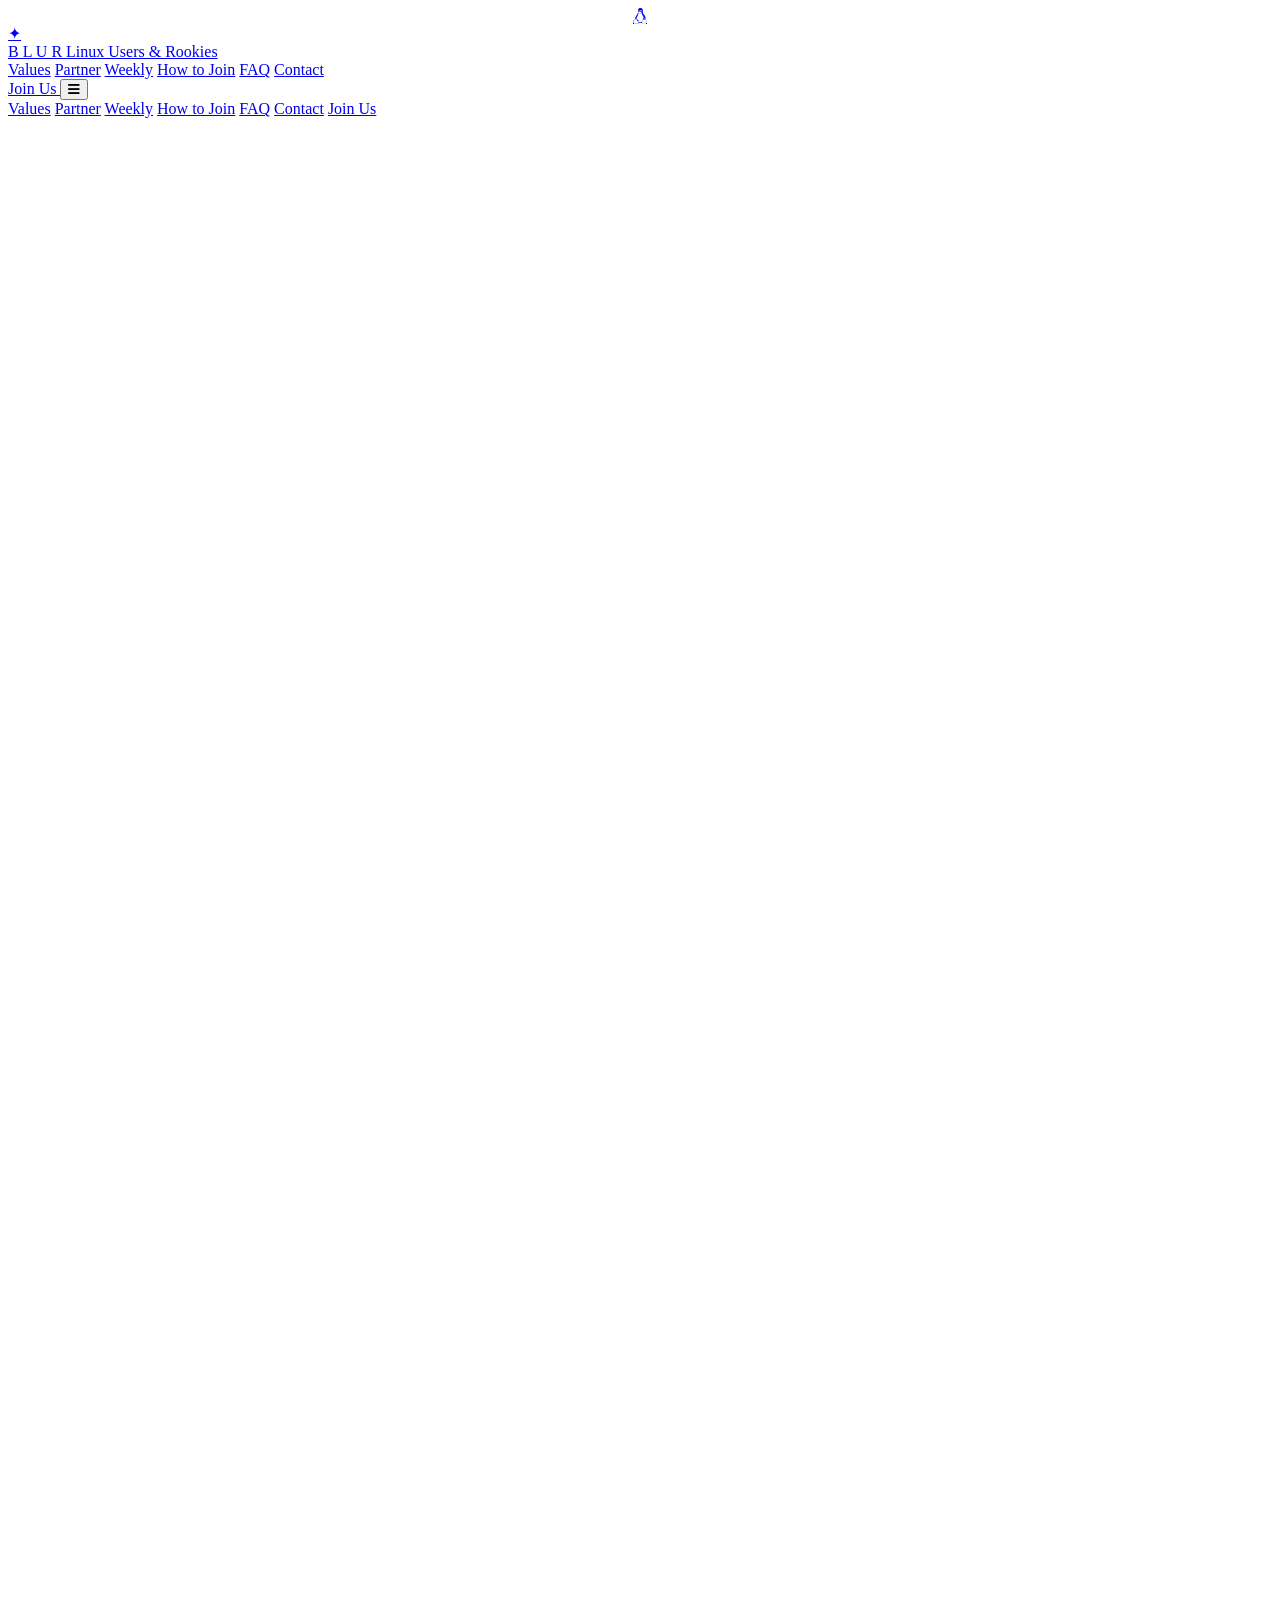
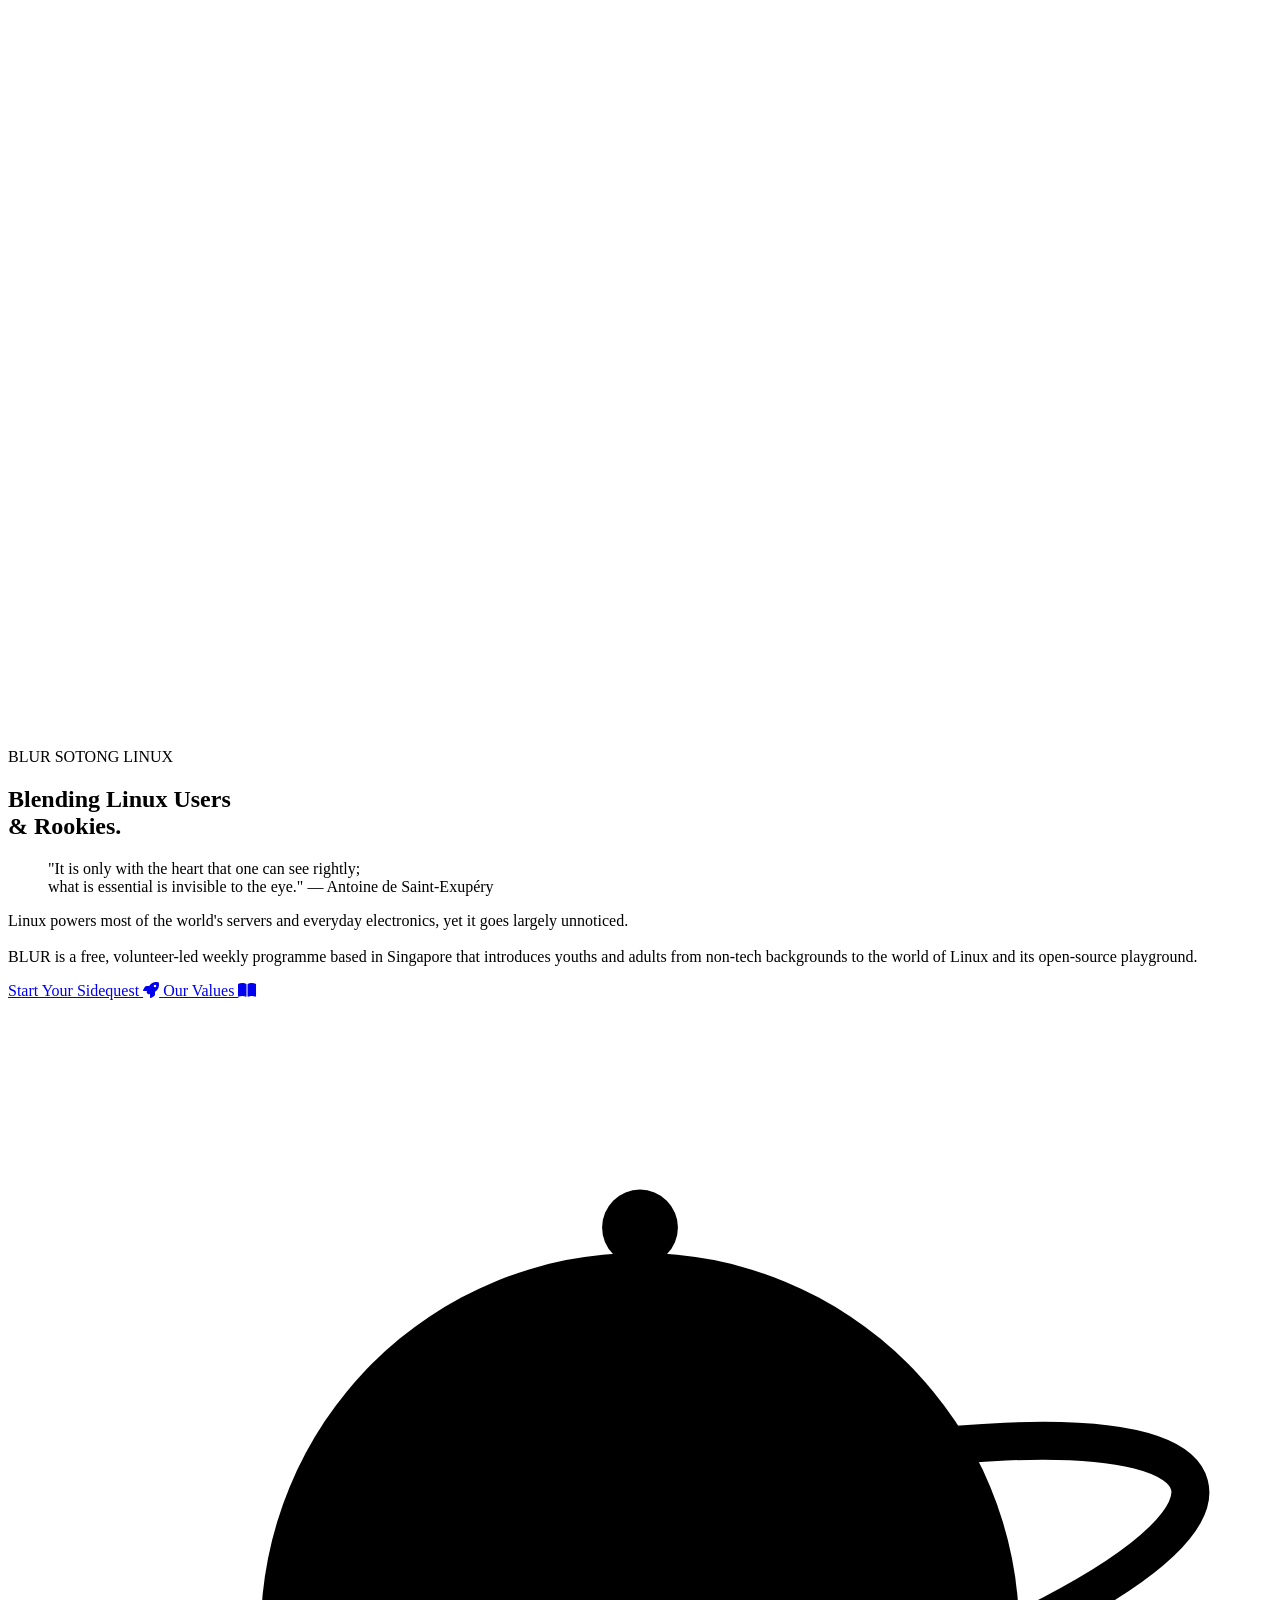
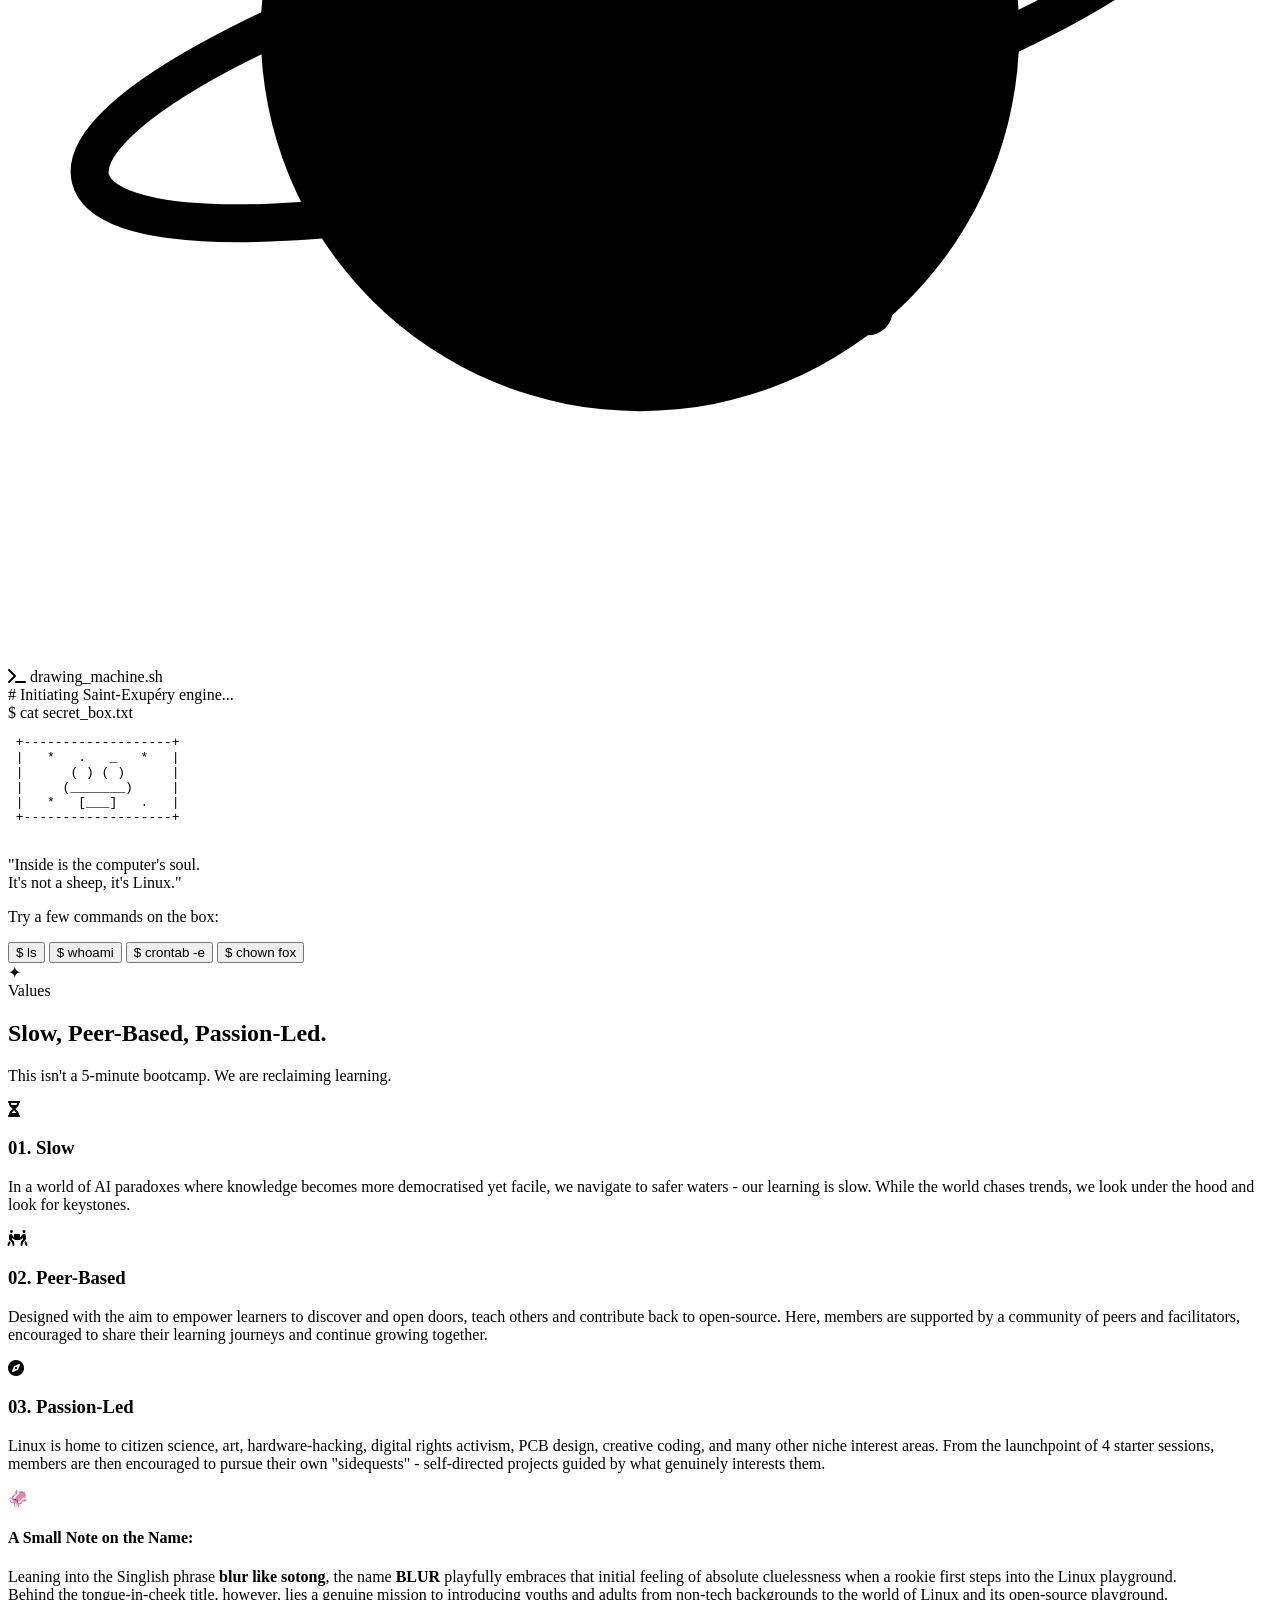
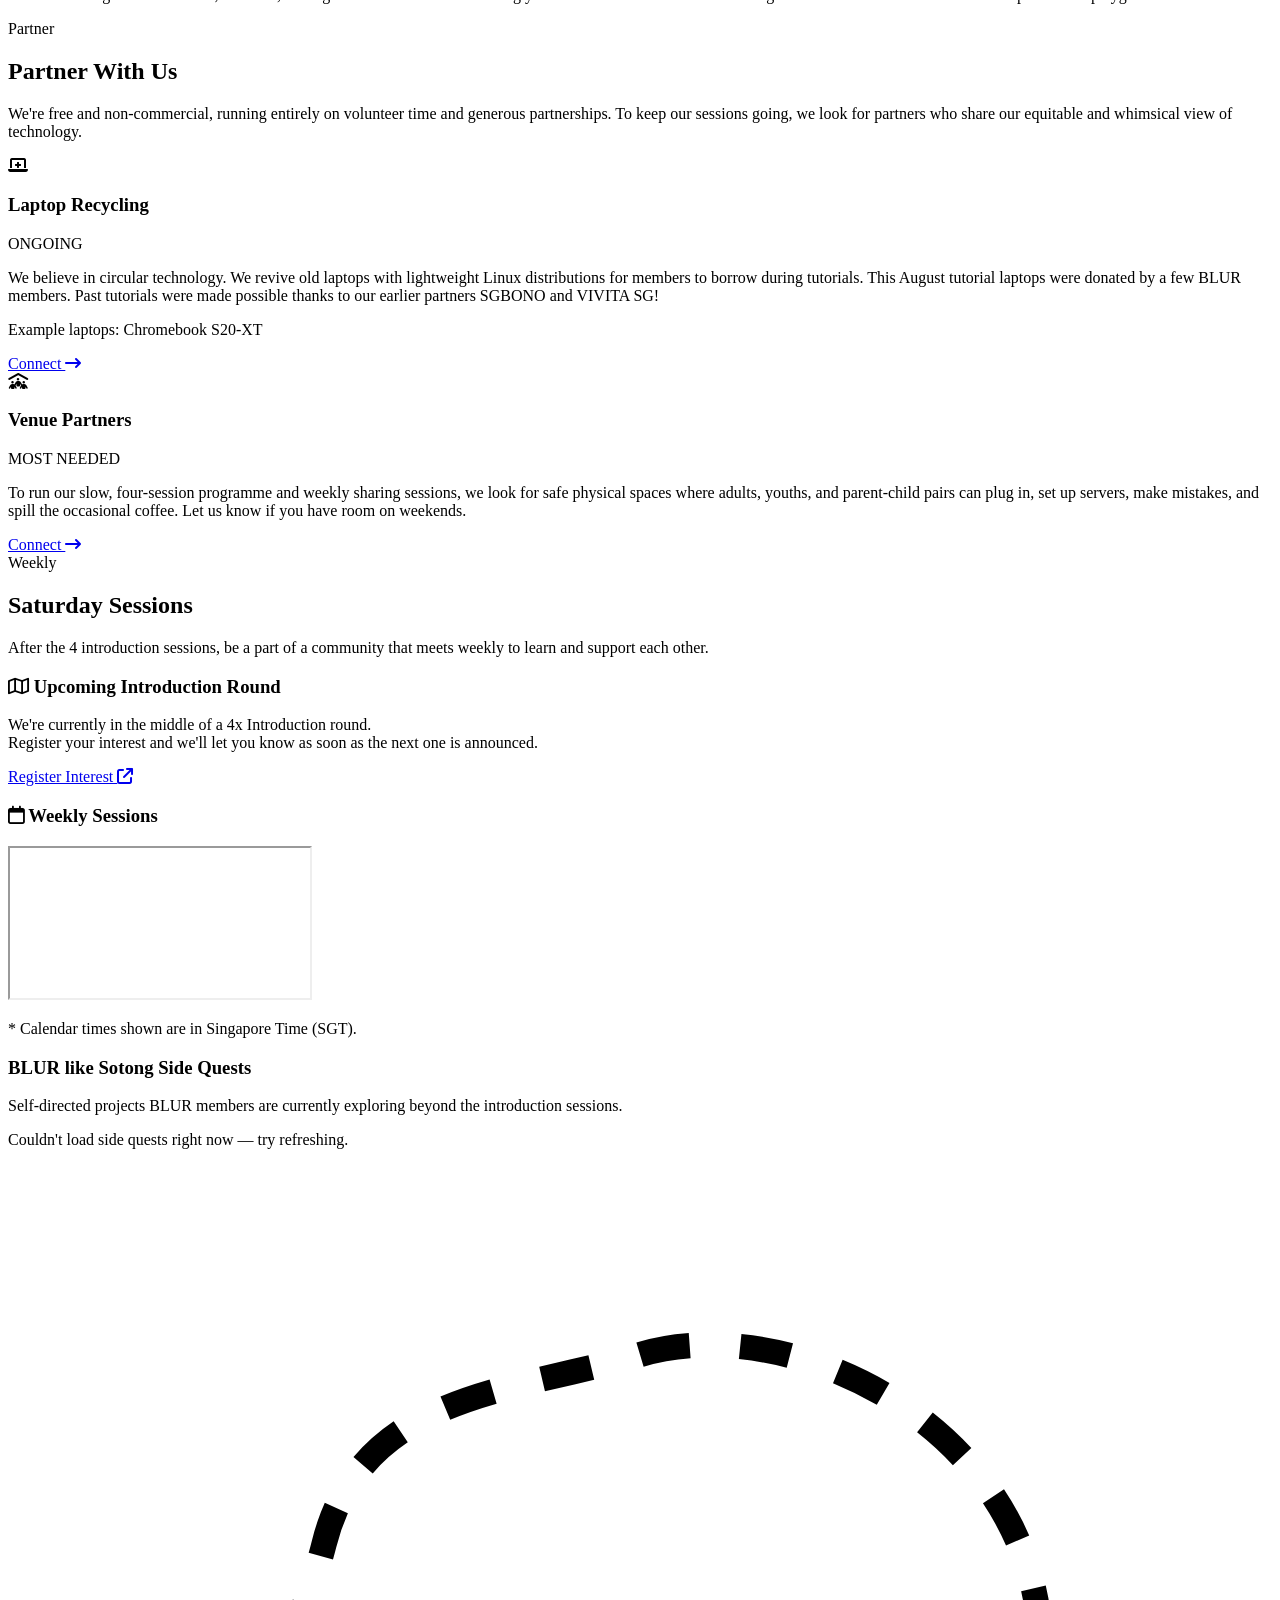
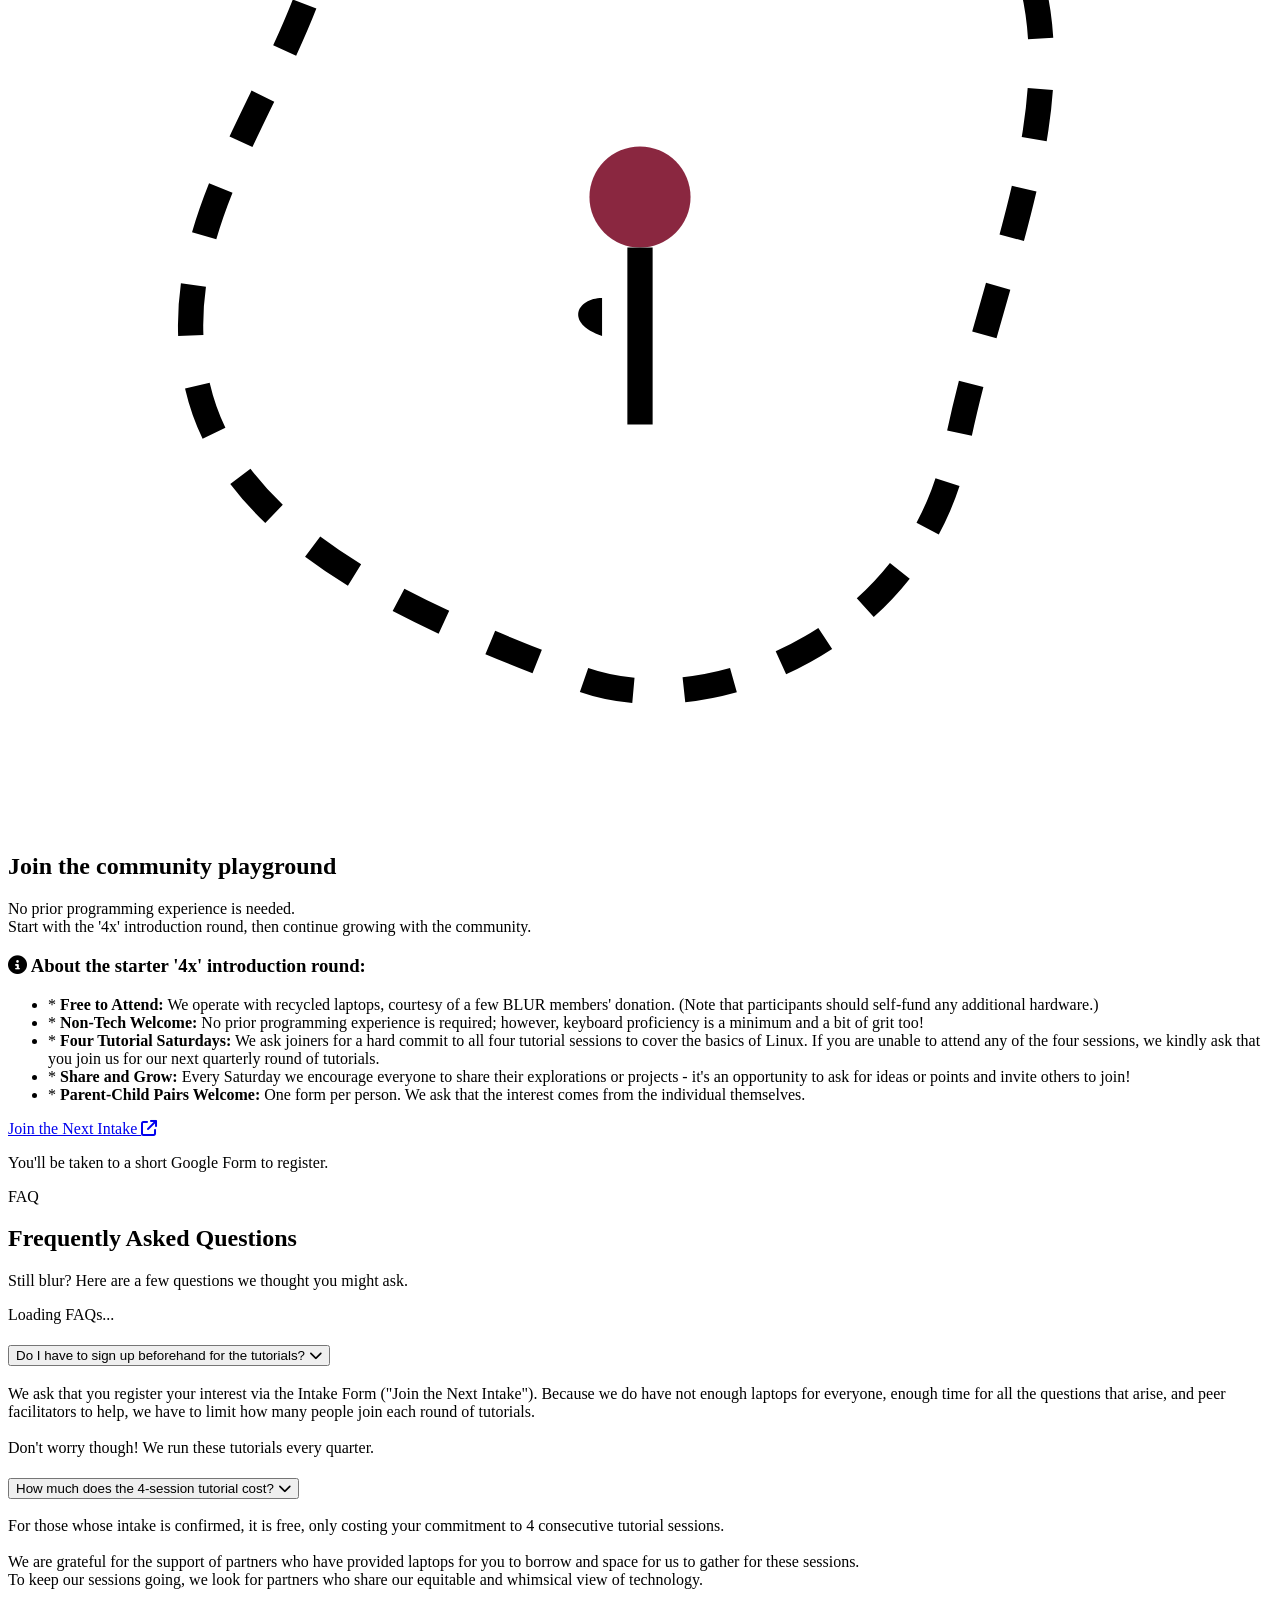
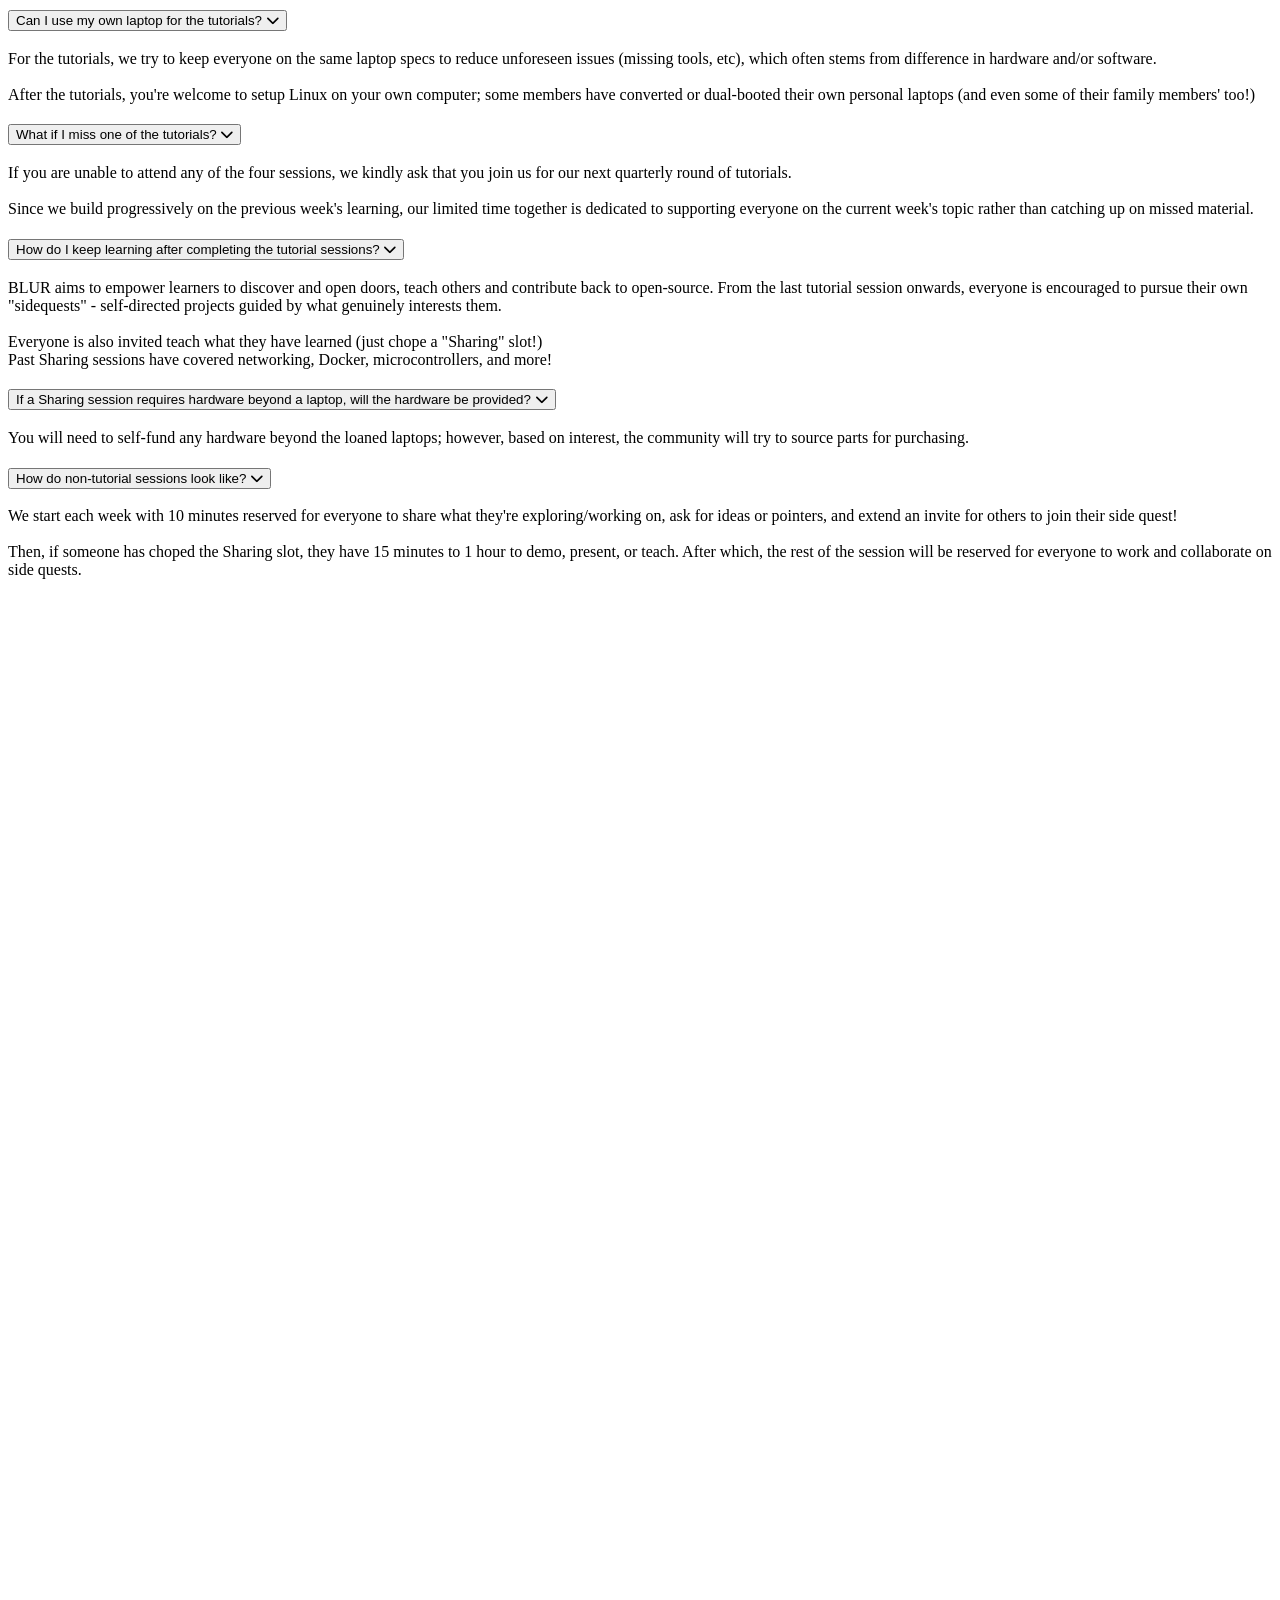
==== index.html @ d9ec2af3 "updated to evergreen mode updated wording from Tutorial to Introduction, changed from August to ever" ====
<!DOCTYPE html>
<html lang="en" class="scroll-smooth">
<head>
 <meta charset="UTF-8">
 <meta name="viewport" content="width=device-width, initial-scale=1.0">
 <title>BLUR — Blending Linux Users and Rookies</title>
  <link rel="icon" type="image/png" href="https://lh3.googleusercontent.com/d/1HeaZlw2oTCaRj4ws90VXnMnXO6NxQ99i">
 <!-- Google Fonts: Jost (Primary) & Atkinson Hyperlegible Mono (Accent/Code) -->
 <link rel="preconnect" href="https://fonts.googleapis.com">
 <link rel="preconnect" href="https://fonts.gstatic.com" crossorigin>
 <link href="https://fonts.googleapis.com/css2?family=Atkinson+Hyperlegible+Mono:ital,wght@0,400..700;1,400..700&family=Jost:ital,wght@0,100..900;1,100..900&display=swap" rel="stylesheet">
 <!-- FontAwesome for Little Prince-themed icons -->
 <link rel="stylesheet" href="https://cdnjs.cloudflare.com/ajax/libs/font-awesome/6.4.0/css/all.min.css" integrity="sha512-iecdLmaskl7CVkqkXNQ/ZH/XLlvWZOJyj7Yy7tcenmpD1ypASozpmT/E0iPtmFIB46ZmdtAc9eNBvH0H/ZpiBw==" crossorigin="anonymous" referrerpolicy="no-referrer" />

 <!-- Tailwind CSS CDN -->
 <script src="https://cdn.tailwindcss.com"></script>
 <script src="js/tailwind-config.js"></script>

 <!-- Custom CSS for specialized effects & canvas stars -->
 <link rel="stylesheet" href="css/styles.css">
</head>

<body class="bg-ink-50 text-ink-700 font-sans min-h-screen relative overflow-x-hidden antialiased">

 <!-- NAVIGATION HEADER -->
 <header class="sticky top-0 z-50 backdrop-blur-md bg-ink-50/90 border-b border-squid-700/10 transition-colors duration-500">
   <div class="max-w-6xl mx-auto px-4 sm:px-6 lg:px-8 h-16 flex items-center justify-between">

     <!-- Brand Logo / Identity -->
     <a href="#" class="flex items-center space-x-3 group" aria-label="BLUR Home">
       <div class="relative w-9 h-9 flex items-center justify-center bg-squid-700 rounded-full overflow-hidden transition-all duration-300 group-hover:scale-105">
         <img src="https://lh3.googleusercontent.com/d/1HeaZlw2oTCaRj4ws90VXnMnXO6NxQ99i" alt="BLUR sotong logo" class="w-3/4 h-3/4 object-contain" onerror="this.style.display='none'; this.nextElementSibling.style.display='flex';">
         <i class="fa-brands fa-linux text-ink-50 text-lg" style="display:none; align-items:center; justify-content:center;"></i>
         <span class="absolute -top-1 -right-1 text-xs text-wheat-900 animate-pulse">✦</span>
       </div>
       <div class="flex flex-col">
         <span class="font-bold tracking-wider text-xl font-mono text-squid-700">B L U R</span>
         <span class="text-[10px] tracking-widest font-mono uppercase opacity-75">Linux Users &amp; Rookies</span>
       </div>
     </a>

     <!-- Desktop Navigation Links -->
     <nav class="hidden md:flex items-center space-x-8" aria-label="Main Navigation">
       <a href="#about" class="hover:text-squid-700 font-medium tracking-wide transition-colors">Values</a>
       <a href="#partnerships" class="hover:text-squid-700 font-medium tracking-wide transition-colors">Partner</a>
       <a href="#sessions" class="hover:text-squid-700 font-medium tracking-wide transition-colors">Weekly</a>
       <a href="#join" class="hover:text-squid-700 font-medium tracking-wide transition-colors">How to Join</a>
       <a href="#faq" class="hover:text-squid-700 font-medium tracking-wide transition-colors">FAQ</a>
       <a href="#contact" class="hover:text-squid-700 font-medium tracking-wide transition-colors">Contact</a>
     </nav>

     <!-- Join CTA & Mobile Menu -->
     <div class="flex items-center space-x-4">
       <a href="#join" class="hidden sm:inline-flex items-center justify-center px-4 py-2 text-sm font-bold font-mono uppercase tracking-wider rounded-lg bg-squid-700 text-ink-50 hover:bg-squid-700/90 transition-all transform hover:-translate-y-0.5 active:translate-y-0">
         Join Us
       </a>

       <!-- Mobile Menu Toggle Button -->
       <button id="mobile-menu-btn" class="p-2 md:hidden text-squid-700" aria-expanded="false" aria-controls="mobile-menu" aria-label="Toggle navigation menu">
         <i class="fa-solid fa-bars text-xl"></i>
       </button>
     </div>
   </div>

   <!-- Mobile Navigation Drawer -->
   <div id="mobile-menu" class="hidden md:hidden bg-squid-100 border-b border-squid-700/20 px-4 py-4 space-y-3">
     <a href="#about" class="block py-2 text-base font-medium hover:text-squid-700 transition-colors">Values</a>
     <a href="#partnerships" class="block py-2 text-base font-medium hover:text-squid-700 transition-colors">Partner</a>
     <a href="#sessions" class="block py-2 text-base font-medium hover:text-squid-700 transition-colors">Weekly</a>
     <a href="#join" class="block py-2 text-base font-medium hover:text-squid-700 transition-colors">How to Join</a>
     <a href="#faq" class="block py-2 text-base font-medium hover:text-squid-700 transition-colors">FAQ</a>
     <a href="#contact" class="block py-2 text-base font-medium hover:text-squid-700 transition-colors">Contact</a>
     <a href="#join" class="block text-center py-2.5 mt-4 text-sm font-bold font-mono uppercase tracking-wider rounded bg-squid-700 text-ink-50">
       Join Us
     </a>
   </div>
 </header>

 <!-- HERO SECTION -->
 <section id="hero-section" class="relative pt-12 pb-20 md:pt-20 md:pb-32 overflow-hidden z-10 bg-ink-900 text-ink-100" aria-labelledby="hero-title">
   <canvas id="space-canvas" class="absolute inset-0 w-full h-full z-0"></canvas>

   <div class="max-w-6xl mx-auto px-4 sm:px-6 lg:px-8 relative z-10">

     <!-- Graphic/Text Layout grid -->
     <div class="grid grid-cols-1 lg:grid-cols-12 gap-12 items-center">

       <!-- Left Column: Whimsical Text Core -->
       <div class="lg:col-span-7 space-y-6">
         <div class="inline-flex items-center space-x-2 px-3 py-1 rounded-full border border-gold/20 bg-gold/5">
           <span id="hero-tagline" class="text-xs font-semibold tracking-widest font-mono text-gold uppercase">BLUR SOTONG LINUX</span>
         </div>

         <h1 id="hero-title" class="text-4xl sm:text-5xl lg:text-6xl font-extrabold tracking-tight leading-none text-ink-100">
           <span id="hero-title-white">Blending Linux Users</span> <br class="hidden sm:inline">
           <span id="hero-title-gold" class="text-gold font-mono">&amp; Rookies.</span>
         </h1>

         <!-- The Prince-inspired Quote Hook -->
         <blockquote class="border-l-4 border-gold/50 pl-4 py-2 italic text-lg text-balance text-ink-100/85">
           <span id="hero-quote">"It is only with the heart that one can see rightly; <br> what is essential is invisible to the eye."</span>
           <span id="hero-quote-author" class="block text-sm font-mono mt-1 font-normal opacity-80">— Antoine de Saint-Exupéry</span>
         </blockquote>

         <p id="hero-description" class="text-lg md:text-xl leading-relaxed max-w-2xl opacity-90">
           Linux powers most of the world's servers and everyday electronics, yet it goes largely unnoticed. <br/><br/>BLUR is a free, volunteer-led weekly programme based in Singapore that introduces youths and adults from non-tech backgrounds to the world of Linux and its open-source playground.
         </p>

         <!-- CTAs -->
         <div class="flex flex-col sm:flex-row gap-4 pt-4">
           <a href="#join" class="inline-flex items-center justify-center px-6 py-3.5 text-base font-bold font-mono uppercase tracking-wider rounded-xl bg-gold text-ink-900 hover:bg-gold/90 transition-all shadow-md hover:shadow-lg transform hover:-translate-y-1">
             Start Your Sidequest <i class="fa-solid fa-rocket ml-2"></i>
           </a>
           <a href="#about" class="inline-flex items-center justify-center px-6 py-3.5 text-base font-bold font-mono uppercase tracking-wider rounded-xl border border-squid-300/40 text-squid-300 hover:bg-squid-300/10 transition-all">
             Our Values <i class="fa-solid fa-book-open ml-2"></i>
           </a>
         </div>
       </div>

       <!-- Right Column: Interactive Terminal Box "Draw Me a Command-Line" -->
       <div class="lg:col-span-5 relative">
         <!-- Whimsical Little Prince Planet SVG behind Terminal -->
         <div class="absolute -top-12 -left-12 w-32 h-32 opacity-30 floating-star">
           <svg viewBox="0 0 100 100" class="w-full h-full fill-current text-gold">
             <circle cx="50" cy="50" r="30" />
             <ellipse cx="50" cy="50" rx="45" ry="10" transform="rotate(-15 50 50)" fill="none" stroke="currentColor" stroke-width="3" />
             <circle cx="50" cy="18" r="3" />
             <circle cx="68" cy="72" r="2" />
           </svg>
         </div>

         <!-- The Sheep Box Terminal Wrapper -->
         <div class="relative bg-ink-800 rounded-2xl shadow-xl border-2 border-gold/30 overflow-hidden transform rotate-1 hover:rotate-0 transition-transform duration-300">
           <!-- Terminal Header -->
           <div class="bg-ink-900 px-4 py-3 border-b border-gold/20 flex items-center justify-between">
             <div class="flex space-x-1.5">
               <span class="w-3 h-3 rounded-full bg-red-400"></span>
               <span class="w-3 h-3 rounded-full bg-yellow-400"></span>
               <span class="w-3 h-3 rounded-full bg-green-400"></span>
             </div>
             <span class="text-xs font-mono font-bold tracking-widest text-gold opacity-90">
               <i class="fa-solid fa-terminal mr-1"></i> drawing_machine.sh
             </span>
             <span class="w-4"></span>
           </div>

           <!-- Terminal Screen -->
           <div class="p-6 font-mono text-sm leading-relaxed min-h-[280px] flex flex-col justify-between">
             <div id="terminal-screen" class="space-y-3">
               <div class="text-ink-100/50"># Initiating Saint-Exupéry engine...</div>
               <div><span class="text-gold font-bold">$</span> cat secret_box.txt</div>
               <div class="text-gold font-bold p-3 bg-ink-900/50 border border-dashed border-gold/30 rounded-lg text-center">
                 <pre class="inline-block text-left text-xs sm:text-sm leading-tight font-mono">
 +-------------------+
 |   *   .   _   *   |
 |      ( ) ( )      |
 |     (_______)     |
 |   *   [___]   .   |
 +-------------------+
                 </pre>
                 <p class="mt-2 text-xs">"Inside is the computer's soul. <br>It's not a sheep, it's Linux."</p>
               </div>
             </div>

             <!-- Mini interactive trigger buttons inside the box -->
             <div class="border-t border-gold/10 pt-4 mt-4">
               <p class="text-xs opacity-75 mb-2 font-bold font-mono text-center">Try a few commands on the box:</p>
               <div class="grid grid-cols-2 gap-2 text-xs">
                 <button onclick="runCommand('ls')" class="px-2 py-1.5 rounded bg-ink-900 hover:bg-gold/20 border border-gold/30 transition-colors">
                   $ ls
                 </button>
                 <button onclick="runCommand('whoami')" class="px-2 py-1.5 rounded bg-ink-900 hover:bg-gold/20 border border-gold/30 transition-colors">
                   $ whoami
                 </button>
                 <button onclick="runCommand('rose')" class="px-2 py-1.5 rounded bg-ink-900 hover:bg-gold/20 border border-gold/30 transition-colors">
                   $ crontab -e
                 </button>
                 <button onclick="runCommand('fox')" class="px-2 py-1.5 rounded bg-ink-900 hover:bg-gold/20 border border-gold/30 transition-colors">
                   $ chown fox
                 </button>
               </div>
             </div>
           </div>
         </div>

         <!-- Little Planet Decorative Starlet -->
         <div class="absolute -bottom-8 -right-4 text-gold text-2xl floating-star" style="animation-delay: 1.5s;">✦</div>
       </div>

     </div>
   </div>
 </section>

 <!-- VALUES / ABOUT SECTION -->
 <section id="about" class="py-20 bg-squid-100 transition-colors duration-500 relative" aria-labelledby="about-title">
   <div class="max-w-6xl mx-auto px-4 sm:px-6 lg:px-8">

     <!-- Section Header -->
     <div class="text-center max-w-3xl mx-auto mb-16 space-y-3">
       <span class="text-xs font-bold tracking-widest font-mono text-squid-700 uppercase">Values</span>
       <h2 id="about-title" class="text-3xl sm:text-4xl font-extrabold tracking-tight text-ink-700">
         Slow, Peer-Based, Passion-Led.
       </h2>
       <div class="w-16 h-1 bg-squid-700 mx-auto rounded-full"></div>
       <p class="text-lg text-balance opacity-85 pt-2">
         This isn't a 5-minute bootcamp. We are reclaiming learning.
       </p>
     </div>

     <!-- Key Values Grid (see js/content.js) -->
     <div id="values-grid-container" class="grid grid-cols-1 md:grid-cols-3 gap-8 mb-16"></div>

     <!-- Self-Aware Reality Check Banner -->
     <div class="p-6 md:p-8 rounded-2xl border-2 border-dashed border-squid-700/40 bg-squid-700/5 max-w-4xl mx-auto flex flex-col md:flex-row items-center gap-6">
       <div class="text-4xl text-center md:text-left">🦑</div>
       <div class="space-y-2 flex-1 text-left md:text-left">
         <h4 class="font-bold font-mono text-squid-700">A Small Note on the Name:</h4>
         <p class="text-sm text-pretty opacity-90 leading-relaxed">
           Leaning into the Singlish phrase<strong class="font-mono text-squid-700"> blur like sotong</strong>, the name <strong class="font-mono text-squid-700">BLUR</strong> playfully embraces that initial feeling of absolute cluelessness when a rookie first steps into the Linux playground. <br> Behind the tongue-in-cheek title, however, lies a genuine mission to introducing youths and adults from non-tech backgrounds to the world of Linux and its open-source playground.
         </p>
       </div>
     </div>

   </div>
 </section>

 <!-- COLLABORATIONS & PARTNERSHIPS SECTION -->
 <section id="partnerships" class="py-20 bg-ink-50 relative overflow-hidden" aria-labelledby="partnerships-title">
   <div class="max-w-6xl mx-auto px-4 sm:px-6 lg:px-8">

     <div class="grid grid-cols-1 lg:grid-cols-12 gap-12 items-center">

       <!-- Left Side: Graphic & Copy -->
       <div class="lg:col-span-5 space-y-6">
         <span class="text-xs font-bold tracking-widest font-mono text-rose-800 uppercase">Partner</span>
         <h2 id="partnerships-title" class="text-3xl sm:text-4xl font-extrabold tracking-tight text-ink-700">
           Partner With Us
         </h2>
         <p class="text-lg opacity-90 leading-relaxed">
           We're free and non-commercial, running entirely on volunteer time and generous partnerships. To keep our sessions going, we look for partners who share our equitable and whimsical view of technology.
         </p>
       </div>

       <!-- Right Side: Specific Partner Cards (populated from SITE_BUNDLE.partnerships, see js/content.js) -->
       <div id="partnerships-container" class="lg:col-span-7 space-y-6"></div>

     </div>
   </div>
 </section>

 <!-- CALENDAR & SESSION SCHEDULE SECTION -->
 <section id="sessions" class="py-20 bg-squid-100 transition-colors duration-500 relative" aria-labelledby="sessions-title">
   <div class="max-w-6xl mx-auto px-4 sm:px-6 lg:px-8">

     <div class="text-center max-w-3xl mx-auto mb-16 space-y-3">
       <span class="text-xs font-bold tracking-widest font-mono text-squid-700 uppercase">Weekly</span>
       <h2 id="sessions-title" class="text-3xl sm:text-4xl font-extrabold tracking-tight text-ink-700">
         Saturday Sessions
       </h2>
       <div class="w-16 h-1 bg-squid-700 mx-auto rounded-full"></div>
       <p class="text-lg text-balance opacity-85 pt-2">
         After the 4 introduction sessions, be a part of a community that meets weekly to learn and support each other.
       </p>
     </div>

     <div class="grid grid-cols-1 lg:grid-cols-12 gap-12">

       <!-- Interactive Date Cards -->
       <!--
       <div class="lg:col-span-6 space-y-4">
         <h3 class="text-xl font-bold font-mono text-squid-700 mb-6 flex items-center gap-2">
           <i class="fa-regular fa-map"></i> Upcoming Introduction Round
         </h3>

         Date Item 1
         <div class="p-4 rounded-xl bg-ink-50 border border-squid-700/10 flex items-center justify-between shadow-sm">
           <div class="flex items-center space-x-4">
             <div class="w-12 h-12 rounded-lg bg-squid-700 text-ink-50 flex flex-col items-center justify-center font-mono font-bold leading-none shrink-0">
               <span class="text-xs uppercase">Aug</span>
               <span class="text-lg">08</span>
             </div>
             <div>
               <h4 class="font-bold text-sm">Session 01</h4>
               <p class="text-xs opacity-75">Saturdays • 5.30PM - 7.30PM</p>
             </div>
           </div>
           <span class="text-xs font-mono opacity-80 bg-squid-700/5 px-2 py-1 rounded">VIVITA</span>
         </div>

         Date Item 2
         <div class="p-4 rounded-xl bg-ink-50 border border-squid-700/10 flex items-center justify-between shadow-sm">
           <div class="flex items-center space-x-4">
             <div class="w-12 h-12 rounded-lg bg-squid-700 text-ink-50 flex flex-col items-center justify-center font-mono font-bold leading-none shrink-0">
               <span class="text-xs uppercase">Aug</span>
               <span class="text-lg">15</span>
             </div>
             <div>
               <h4 class="font-bold text-sm">Session 02</h4>
               <p class="text-xs opacity-75">Saturdays • 5.30PM - 7.30PM</p>
             </div>
           </div>
           <span class="text-xs font-mono opacity-80 bg-squid-700/5 px-2 py-1 rounded">VIVITA</span>
         </div>

         Date Item 3
         <div class="p-4 rounded-xl bg-ink-50 border border-squid-700/10 flex items-center justify-between shadow-sm">
           <div class="flex items-center space-x-4">
             <div class="w-12 h-12 rounded-lg bg-squid-700 text-ink-50 flex flex-col items-center justify-center font-mono font-bold leading-none shrink-0">
               <span class="text-xs uppercase">Aug</span>
               <span class="text-lg">22</span>
             </div>
             <div>
               <h4 class="font-bold text-sm">Session 03</h4>
               <p class="text-xs opacity-75">Saturdays • 5.30PM - 7.30PM</p>
             </div>
           </div>
           <span class="text-xs font-mono opacity-80 bg-squid-700/5 px-2 py-1 rounded">VIVITA</span>
         </div>

         Date Item 4
         <div class="p-4 rounded-xl bg-ink-50 border border-squid-700/10 flex items-center justify-between shadow-sm">
           <div class="flex items-center space-x-4">
             <div class="w-12 h-12 rounded-lg bg-squid-700 text-ink-50 flex flex-col items-center justify-center font-mono font-bold leading-none shrink-0">
               <span class="text-xs uppercase">Aug</span>
               <span class="text-lg">29</span>
             </div>
             <div>
               <h4 class="font-bold text-sm">Session 04</h4>
               <p class="text-xs opacity-75">Saturdays • 5.30PM - 7.30PM</p>
             </div>
           </div>
           <span class="text-xs font-mono opacity-80 bg-squid-700/5 px-2 py-1 rounded">VIVITA</span>
         </div>
       </div>
       -->

       <!-- Interest Form for Future Introduction Rounds -->
       <div class="lg:col-span-6 space-y-4">
         <h3 class="text-xl font-bold font-mono text-squid-700 mb-6 flex items-center gap-2">
           <i class="fa-regular fa-map"></i> Upcoming Introduction Round
         </h3>

         <div class="p-6 rounded-xl bg-ink-50 border border-squid-700/10 shadow-sm space-y-4">
           <p class="text-sm text-balance opacity-85 leading-relaxed">
             We're currently in the middle of a 4x Introduction round. <br> Register your interest and we'll let you know as soon as the next one is announced.
           </p>
           <a href="https://docs.google.com/forms/d/e/1FAIpQLSfXPmCVJ0kaeB0MwZbh-hGdmT4rVcg_8iIqoFtTy6S2-vBSSw/viewform?usp=dialog" target="_blank" rel="noopener noreferrer" class="inline-flex items-center justify-center px-5 py-3 text-sm font-bold font-mono uppercase tracking-wider rounded-xl bg-squid-700 text-ink-50 hover:bg-squid-700/90 transition-all shadow-sm hover:shadow-md">
             Register Interest <i class="fa-solid fa-arrow-up-right-from-square ml-2"></i>
           </a>
         </div>
       </div>

       <!-- Google Calendar Responsive Embed wrapper -->
       <div class="lg:col-span-6 flex flex-col justify-between">
        <h3 class="text-xl font-bold font-mono text-squid-700 mb-6 flex items-center gap-2">
           <i class="fa-regular fa-calendar"></i> Weekly Sessions
         </h3>
        <div class="bg-ink-50 p-2 rounded-2xl border border-squid-700/20 shadow-sm relative overflow-hidden flex-1 h-full min-h-[350px]">
          <iframe
            src="https://calendar.google.com/calendar/embed?src=ee20cbd94b47c4af2d2650b1051f690a03af875e8a9f09d717220ee8c4c7502e%40group.calendar.google.com&ctz=Asia%2FSingapore&mode=AGENDA&showNav=0&showTabs=0"
            class="w-full h-full min-h-[350px] rounded-lg border-0 opacity-90"
            scrolling="no">
          </iframe>
         </div>
         <p class="text-[11px] font-mono mt-2 opacity-75 text-center lg:text-right">
           * Calendar times shown are in Singapore Time (SGT).
         </p>
       </div>

     </div>

     <!-- SideQuests Google Sheet API -->
     <div class="mt-12 bg-ink-50 rounded-2xl border border-squid-700/20 shadow-sm p-6 md:p-8">
       <h3 class="text-xl font-bold font-mono text-squid-700 mb-2 flex items-center gap-2">
         BLUR like Sotong Side Quests
       </h3>
       <p class="text-sm opacity-75 mb-6">
         Self-directed projects BLUR members are currently exploring beyond the introduction sessions.
       </p>
       <div id="side-quests-container" class="w-full"></div>
     </div>

   </div>
 </section>

 <!-- JOIN US / CTA REGISTRATION SECTION -->
 <section id="join" class="py-20 bg-ink-50 relative overflow-hidden z-10" aria-labelledby="join-title">
   <div class="max-w-4xl mx-auto px-4 sm:px-6 lg:px-8 text-center space-y-10">

     <!-- Whimsical Asteroid Drawing SVG -->
     <div class="w-24 h-24 mx-auto opacity-80 text-squid-700 floating-star">
       <svg viewBox="0 0 100 100" class="w-full h-full fill-current">
         <path d="M50 15 C60 12, 75 18, 80 30 C85 42, 78 55, 75 70 C72 85, 55 92, 45 88 C35 84, 18 78, 15 65 C12 52, 22 42, 25 30 C28 18, 40 18, 50 15 Z" fill="none" stroke="currentColor" stroke-width="2" stroke-dasharray="4"/>
         <!-- Little Rose Glowing in Box -->
         <circle cx="50" cy="50" r="4" fill="#8A2740" class="animate-pulse" />
         <path d="M50 54 L50 68" stroke="currentColor" stroke-width="2"/>
         <path d="M47 58 C45 58, 44 60, 47 61 Z" fill="currentColor"/>
       </svg>
     </div>

     <div class="space-y-4">
       <h2 id="join-title" class="text-4xl sm:text-5xl font-extrabold tracking-tight text-ink-700">
         Join the community playground
       </h2>
       <p class="text-lg text-balance max-w-2xl mx-auto opacity-95">
         No prior programming experience is needed. <br> Start with the '4x' introduction round, then continue growing with the community.
       </p>
     </div>

     <!-- A Few Things to Know Before Joining (see js/content.js) -->
     <div class="bg-squid-100 rounded-2xl p-6 md:p-8 text-left border border-squid-700/20 shadow-md max-w-2xl mx-auto space-y-4">
       <h3 class="text-md font-bold font-mono text-squid-700 uppercase tracking-wider flex items-center gap-2">
         <i class="fa-solid fa-circle-info"></i> About the starter '4x' introduction round:
       </h3>
       <ul id="join-info-container" class="space-y-3 text-sm md:text-base leading-relaxed" role="list"></ul>
     </div>

     <!-- Main Anchor for dynamic script scrolls & Form CTA -->
     <div id="contact-anchor" class="pt-4">
       <a href="https://docs.google.com/forms/d/e/1FAIpQLSfXPmCVJ0kaeB0MwZbh-hGdmT4rVcg_8iIqoFtTy6S2-vBSSw/viewform?usp=dialog" target="_blank" rel="noopener noreferrer" class="inline-flex items-center justify-center px-10 py-5 text-xl font-bold font-mono uppercase tracking-wider rounded-2xl bg-squid-700 text-ink-50 hover:bg-squid-700/90 transition-all shadow-xl hover:shadow-2xl hover:scale-105 active:scale-95 duration-200">
         Join the Next Intake <i class="fa-solid fa-arrow-up-right-from-square ml-3"></i>
       </a>
       <p class="text-xs font-mono mt-3 opacity-75">
         You'll be taken to a short Google Form to register.
       </p>
     </div>

   </div>
 </section>

 <!-- FAQ SECTION (see js/content.js) -->
 <section id="faq" class="py-20 bg-squid-100 relative overflow-hidden" aria-labelledby="faq-title">
   <div class="max-w-2xl mx-auto px-4 sm:px-6 lg:px-8">

     <div class="text-center mb-12 space-y-3">
       <span class="text-xs font-bold tracking-widest font-mono text-squid-700 uppercase">FAQ</span>
       <h2 id="faq-title" class="text-3xl sm:text-4xl font-extrabold tracking-tight text-ink-700">
         Frequently Asked Questions
       </h2>
       <div class="w-16 h-1 bg-squid-700 mx-auto rounded-full"></div>
       <p class="text-lg text-balance opacity-85 pt-2">
         Still blur? Here are a few questions we thought you might ask.
       </p>
     </div>

     <div id="faq-loading" class="font-mono text-sm text-center opacity-60">
       Loading FAQs...
     </div>

     <div id="faq-container" class="space-y-4 hidden"></div>

   </div>
 </section>

 <!-- FOOTER -->
 <footer id="contact" class="bg-ink-900 text-ink-100 transition-colors duration-500 border-t border-gold/20 py-12 relative z-10 overflow-hidden" aria-label="Footer Area" aria-labelledby="contact-title">
   <!-- Twinkling star field, same engine as the hero sky -->
   <canvas id="footer-space-canvas" class="absolute inset-0 w-full h-full z-0" aria-hidden="true"></canvas>

   <!-- Whimsical Little Prince Planet SVG, top-left, near the heading -->
   <div class="absolute top-6 left-6 sm:left-12 w-24 h-24 opacity-30 floating-star" aria-hidden="true">
     <svg viewBox="0 0 100 100" class="w-full h-full fill-current text-gold">
       <circle cx="50" cy="50" r="30" />
       <ellipse cx="50" cy="50" rx="45" ry="10" transform="rotate(-15 50 50)" fill="none" stroke="currentColor" stroke-width="3" />
       <circle cx="50" cy="18" r="3" />
       <circle cx="68" cy="72" r="2" />
     </svg>
   </div>

   <!-- Second, smaller ringed planet, bottom-right, near the copyright line -->
   <div class="absolute bottom-6 right-6 sm:right-12 w-20 h-20 opacity-20 floating-star" style="animation-delay: 0.8s;" aria-hidden="true">
     <svg viewBox="0 0 100 100" class="w-full h-full fill-current text-squid-300">
       <circle cx="50" cy="50" r="22" />
       <ellipse cx="50" cy="50" rx="42" ry="9" transform="rotate(20 50 50)" fill="none" stroke="currentColor" stroke-width="3" />
       <circle cx="30" cy="30" r="2" />
     </svg>
   </div>

   <!-- Third, tiny moon, upper-right -->
   <div class="absolute top-6 right-10 w-10 h-10 opacity-25 floating-star hidden sm:block" style="animation-delay: 2.2s;" aria-hidden="true">
     <svg viewBox="0 0 100 100" class="w-full h-full fill-current text-ink-100">
       <circle cx="50" cy="50" r="18" />
     </svg>
   </div>

   <!-- Scattered sparkle accents -->
   <span class="absolute top-10 left-1/4 text-gold text-lg opacity-70 floating-star" style="animation-delay: 0.4s;" aria-hidden="true">✦</span>
   <span class="absolute bottom-16 left-16 text-ink-100 text-xs opacity-60 floating-star" style="animation-delay: 1.6s;" aria-hidden="true">✦</span>
   <span class="absolute top-1/3 right-1/4 text-squid-300 text-sm opacity-50 floating-star" style="animation-delay: 2.8s;" aria-hidden="true">✦</span>
   <span class="absolute bottom-8 right-1/3 text-gold text-xl opacity-40 floating-star hidden sm:inline" style="animation-delay: 1.1s;" aria-hidden="true">✦</span>

   <!-- CONTACT SECTION -->
   <div class="relative z-10 max-w-6xl mx-auto px-4 sm:px-6 lg:px-8 pb-10 mb-10 border-b border-gold/20 text-center">
     <span class="text-xs font-bold tracking-widest font-mono text-gold uppercase">Contact</span>
     <h2 id="contact-title" class="text-2xl sm:text-3xl font-extrabold tracking-tight text-ink-100 mt-2 mb-4">
       Get in Touch
     </h2>
     <p class="text-sm md:text-base opacity-85 max-w-xl mx-auto mb-6">
       Whether you'd like to donate hardware, offer a venue, or just say hi, <br/> drop us an email and we'll get back to you.
     </p>
     <div class="flex flex-col sm:flex-row gap-3 justify-center items-center">
       <a href="mailto:blursotonglinux@gmail.com" class="inline-flex items-center justify-center px-6 py-3.5 text-base font-bold font-mono tracking-wider rounded-xl border-2 border-transparent bg-gold text-ink-900 hover:bg-gold/90 transition-all shadow-md hover:shadow-lg transform hover:-translate-y-0.5">
         <i class="fa-solid fa-envelope mr-2"></i> BlurSotongLinux@gmail.com
       </a>
       <a href="https://docs.google.com/forms/d/e/1FAIpQLScXYGTVCqEn9mMQx5TI7Bd2s5wY1PTCKSUIYEErqKjF4J0_TA/viewform?usp=dialog" target="_blank" rel="noopener noreferrer" class="inline-flex items-center justify-center px-6 py-3.5 text-base font-bold font-mono tracking-wider rounded-xl border-2 border-gold text-gold hover:bg-gold/10 transition-all shadow-md hover:shadow-lg transform hover:-translate-y-0.5 whitespace-nowrap">
         </i> Partnership Inquiries <i class="fa-solid fa-arrow-up-right-from-square ml-3"></i>
       </a>
     </div>
   </div>

   <div class="relative z-10 max-w-6xl mx-auto px-4 sm:px-6 lg:px-8">

     <div class="flex flex-col md:flex-row items-center justify-between gap-6 pb-8 border-b border-gold/20">

       <!-- Brand Bottom -->
       <div class="text-center md:text-left">
         <p class="font-bold tracking-wider text-xl font-mono text-gold">B L U R</p>
         <p class="text-xs font-mono opacity-80 mt-1">Blending Linux Users &amp; Rookies • Singapore</p>
       </div>

     </div>

     <!-- Copyright and Whimsical Note -->
     <div class="pt-8 flex flex-col sm:flex-row items-center justify-between text-xs font-mono opacity-70 gap-4">
       <p>&copy; 2026 BLUR 🦑. Slow, Peer-Based, Passion-Led.</p>
       <p class="italic text-center text-balance sm:text-right">
         "All grown-ups were once children... <br>but only few of them remember it."
       </p>
     </div>

   </div>
 </footer>

 <!-- Site content data, then site logic (order matters: main.js reads SITE_BUNDLE from content.js) -->
 <script src="js/content.js"></script>
 <script src="js/main.js"></script>
</body>
</html>
---- css/styles.css ----
/* Custom CSS for specialized effects & canvas stars */

/* Custom Focus Outline for WCAG AAA compliance (visible on both light & dark sections) */
*:focus-visible {
  outline: 3px solid #3B4494;
  outline-offset: 2px;
}
#hero-section *:focus-visible,
#contact *:focus-visible {
  outline: 3px solid #FBBF24;
  outline-offset: 2px;
}

/* Little Prince Floating Star Animation */
@keyframes float-star {
  0%, 100% { transform: translateY(0px) rotate(0deg); }
  50% { transform: translateY(-8px) rotate(15deg); }
}
.floating-star {
  animation: float-star 4s ease-in-out infinite;
}

/* Star twinkling simulation background canvas, scoped to hero only */
#space-canvas {
  pointer-events: none;
  opacity: 0.65;
}

/* Safe scroll margins for anchors */
section, footer {
  scroll-margin-top: 5rem;
}

/* Rainbow "lolcat" text cycling for the fox easter egg */
@keyframes lolcat-cycle {
  0%   { color: #ff6161; }
  16%  { color: #ffb861; }
  32%  { color: #f4e04d; }
  48%  { color: #6fdc8c; }
  64%  { color: #61c4ff; }
  80%  { color: #b98bff; }
  100% { color: #ff6161; }
}
.lolcat span {
  display: inline-block;
  animation-name: lolcat-cycle;
  animation-duration: 3s;
  animation-iteration-count: infinite;
  animation-timing-function: linear;
}

/* Gentle sway for the fully bloomed rose easter egg */
@keyframes rose-sway {
  0%, 100% { transform: rotate(-3deg); }
  50% { transform: rotate(3deg); }
}
.rose-sway {
  display: inline-block;
  transform-origin: bottom center;
  animation: rose-sway 2.4s ease-in-out infinite;
}
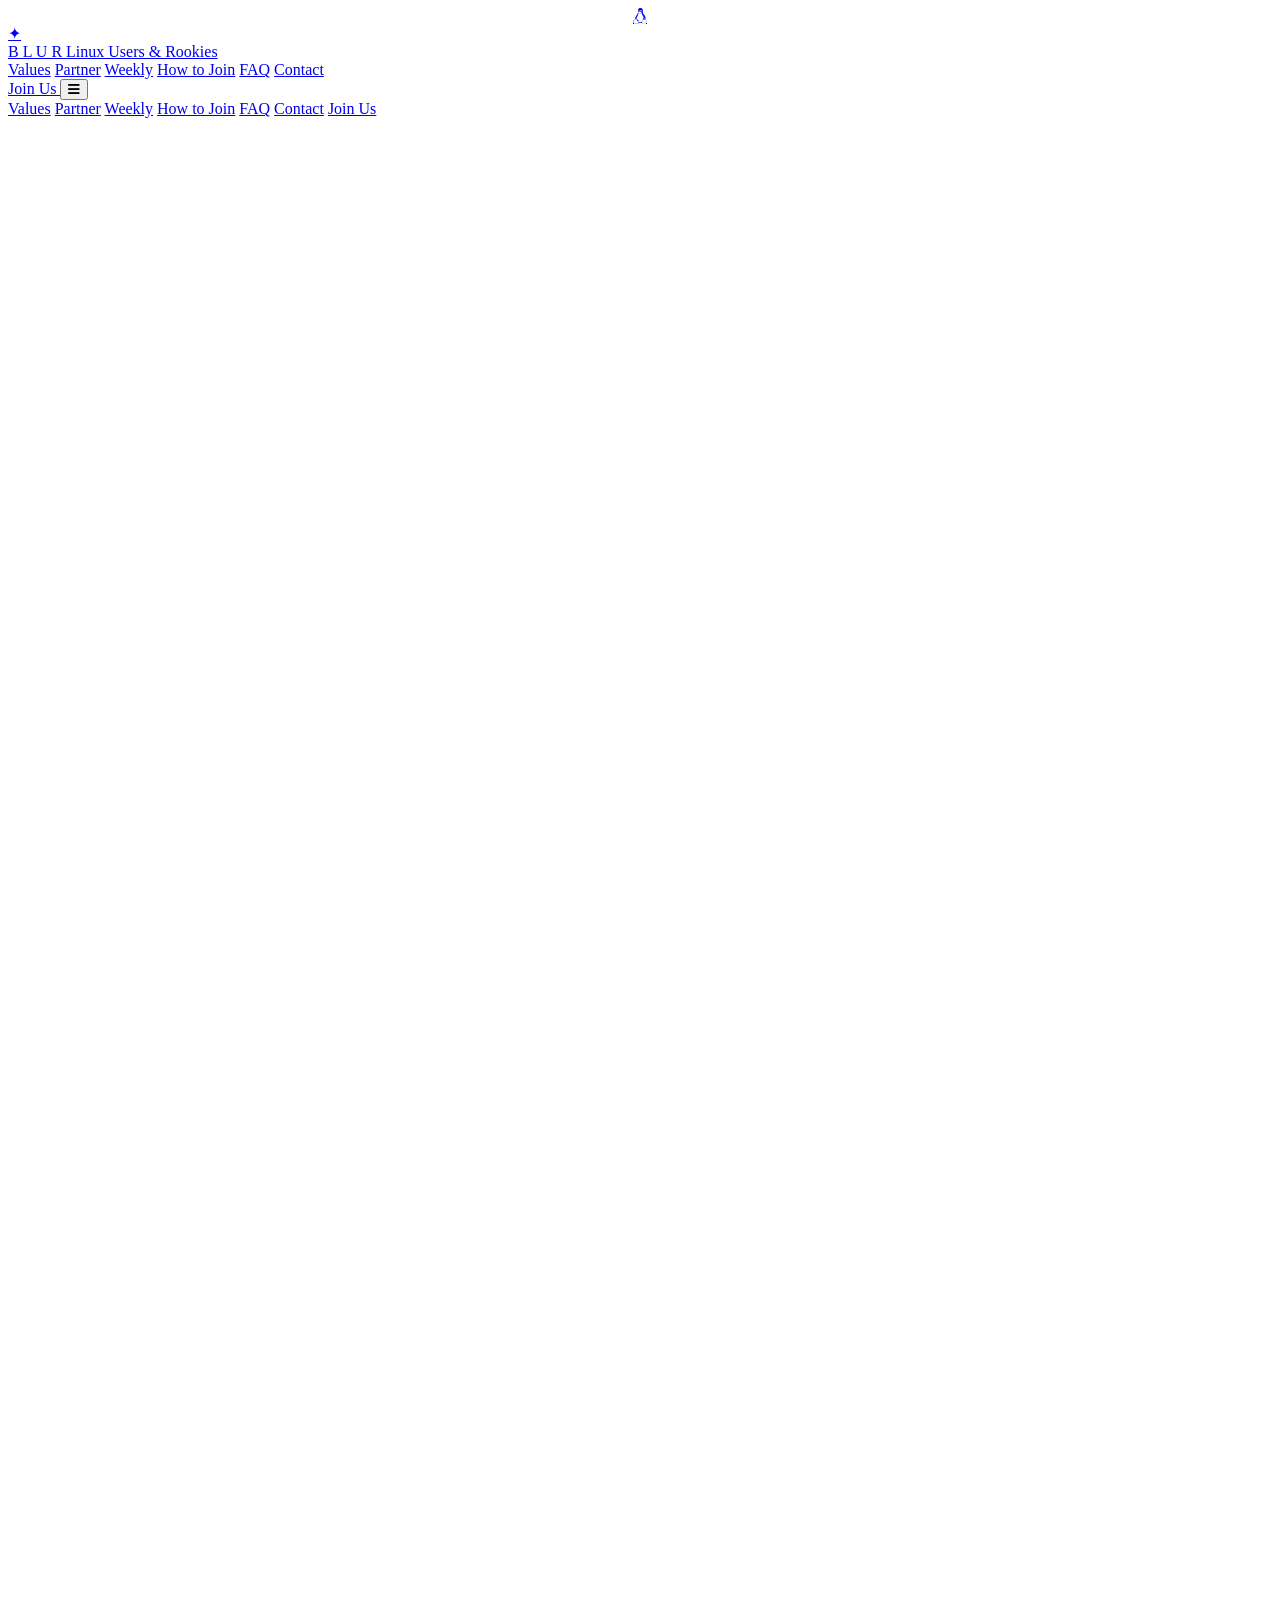
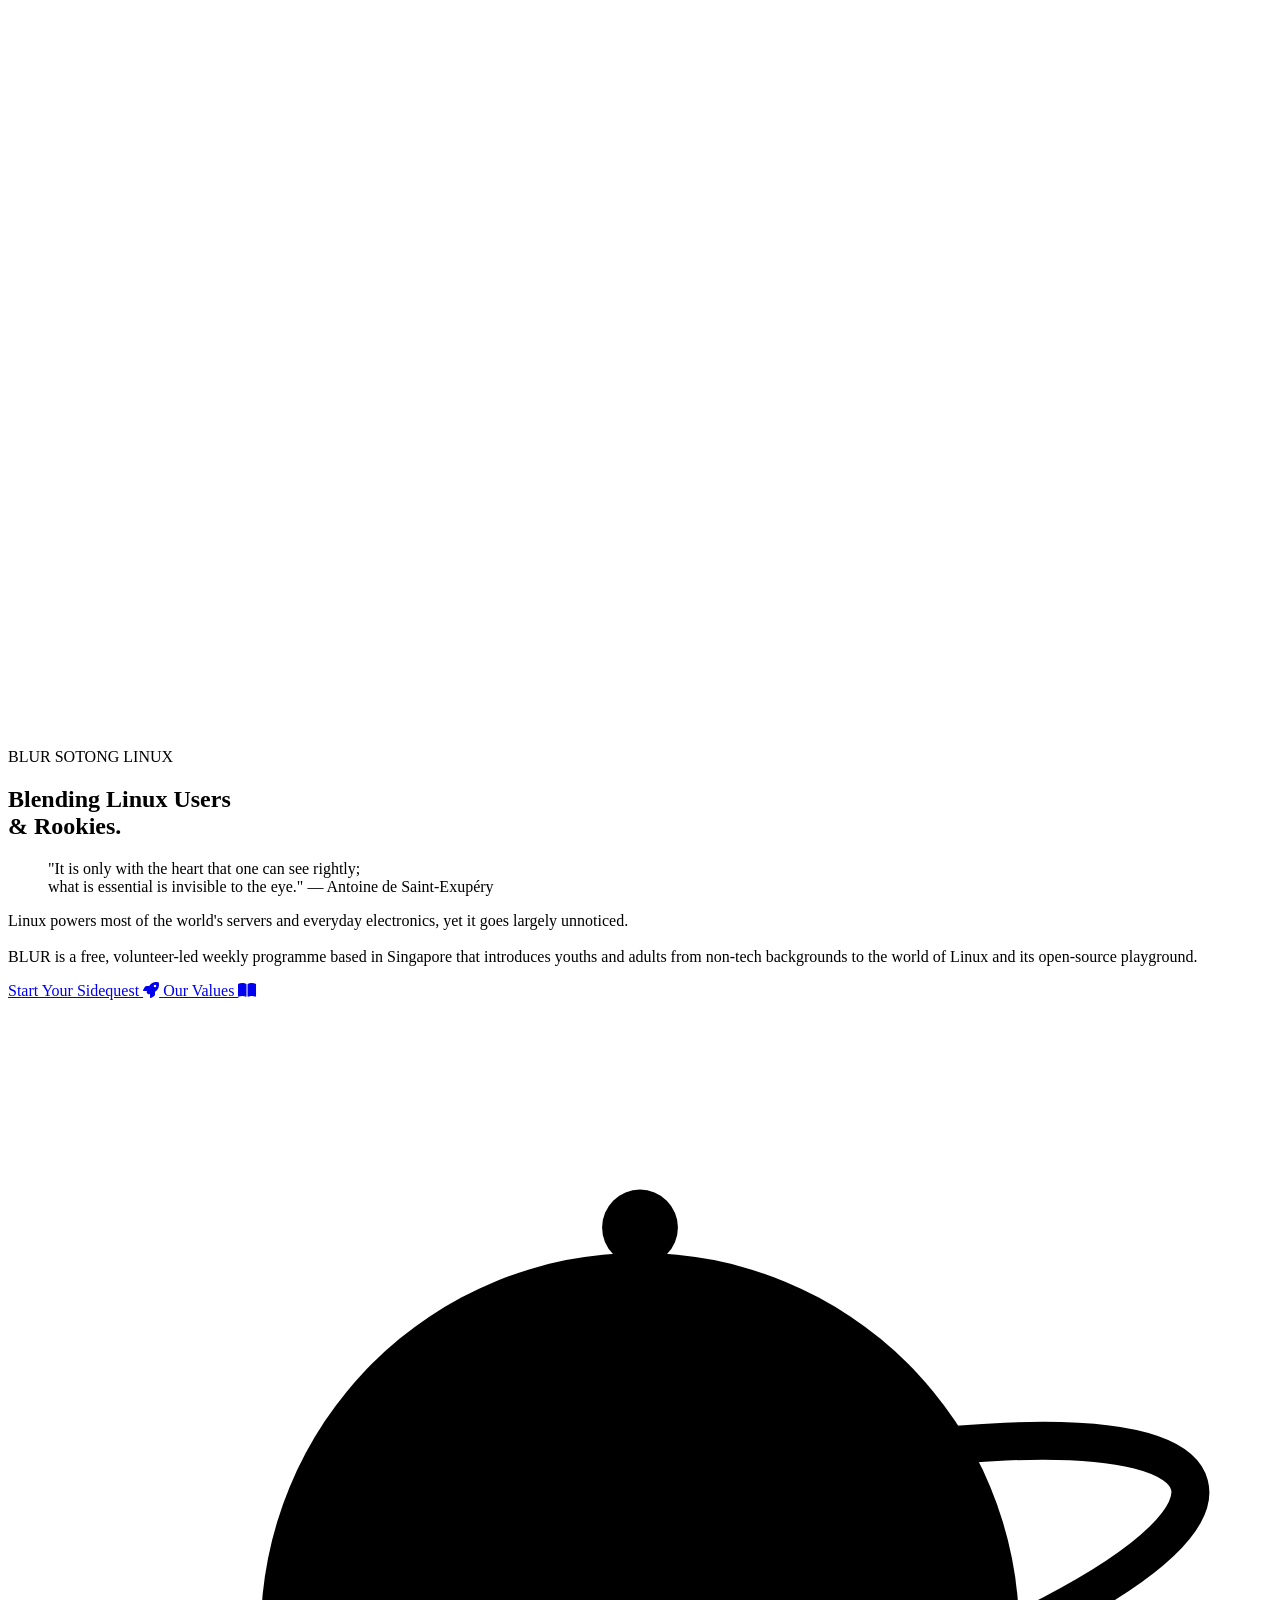
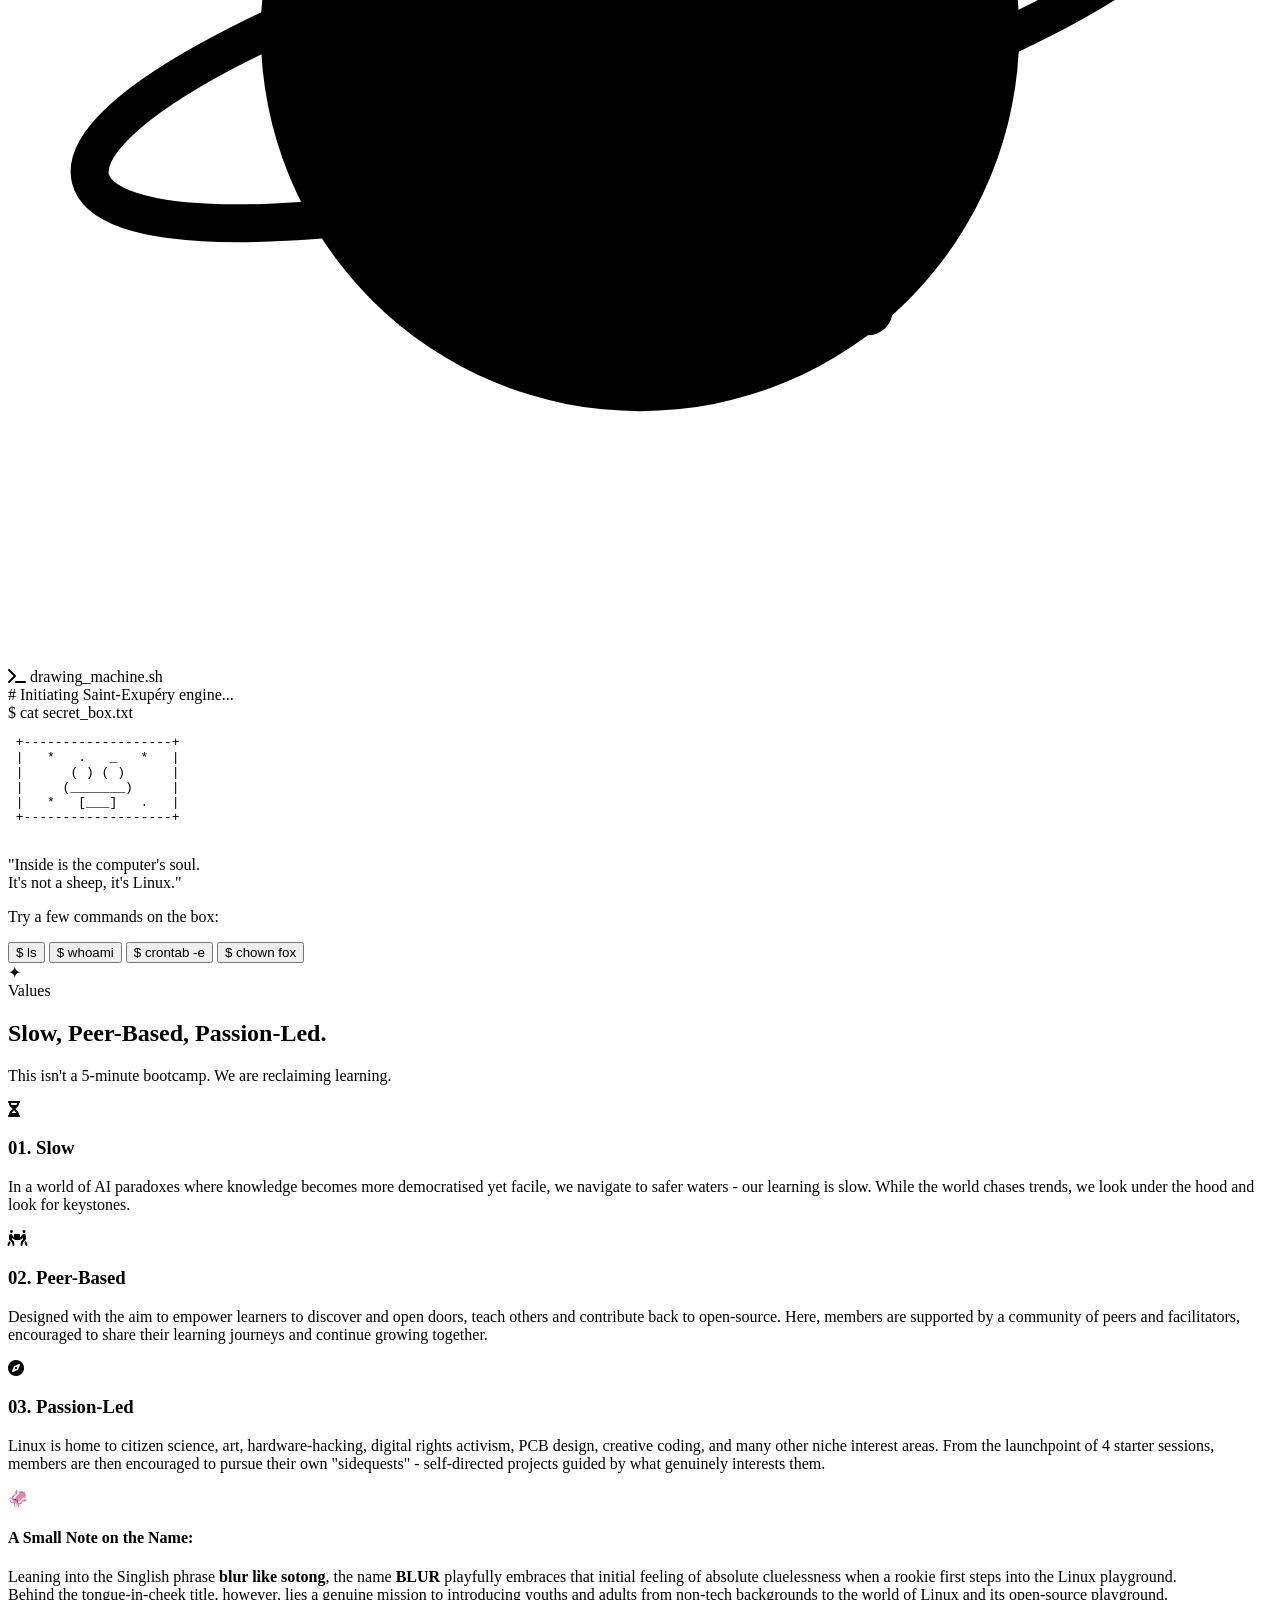
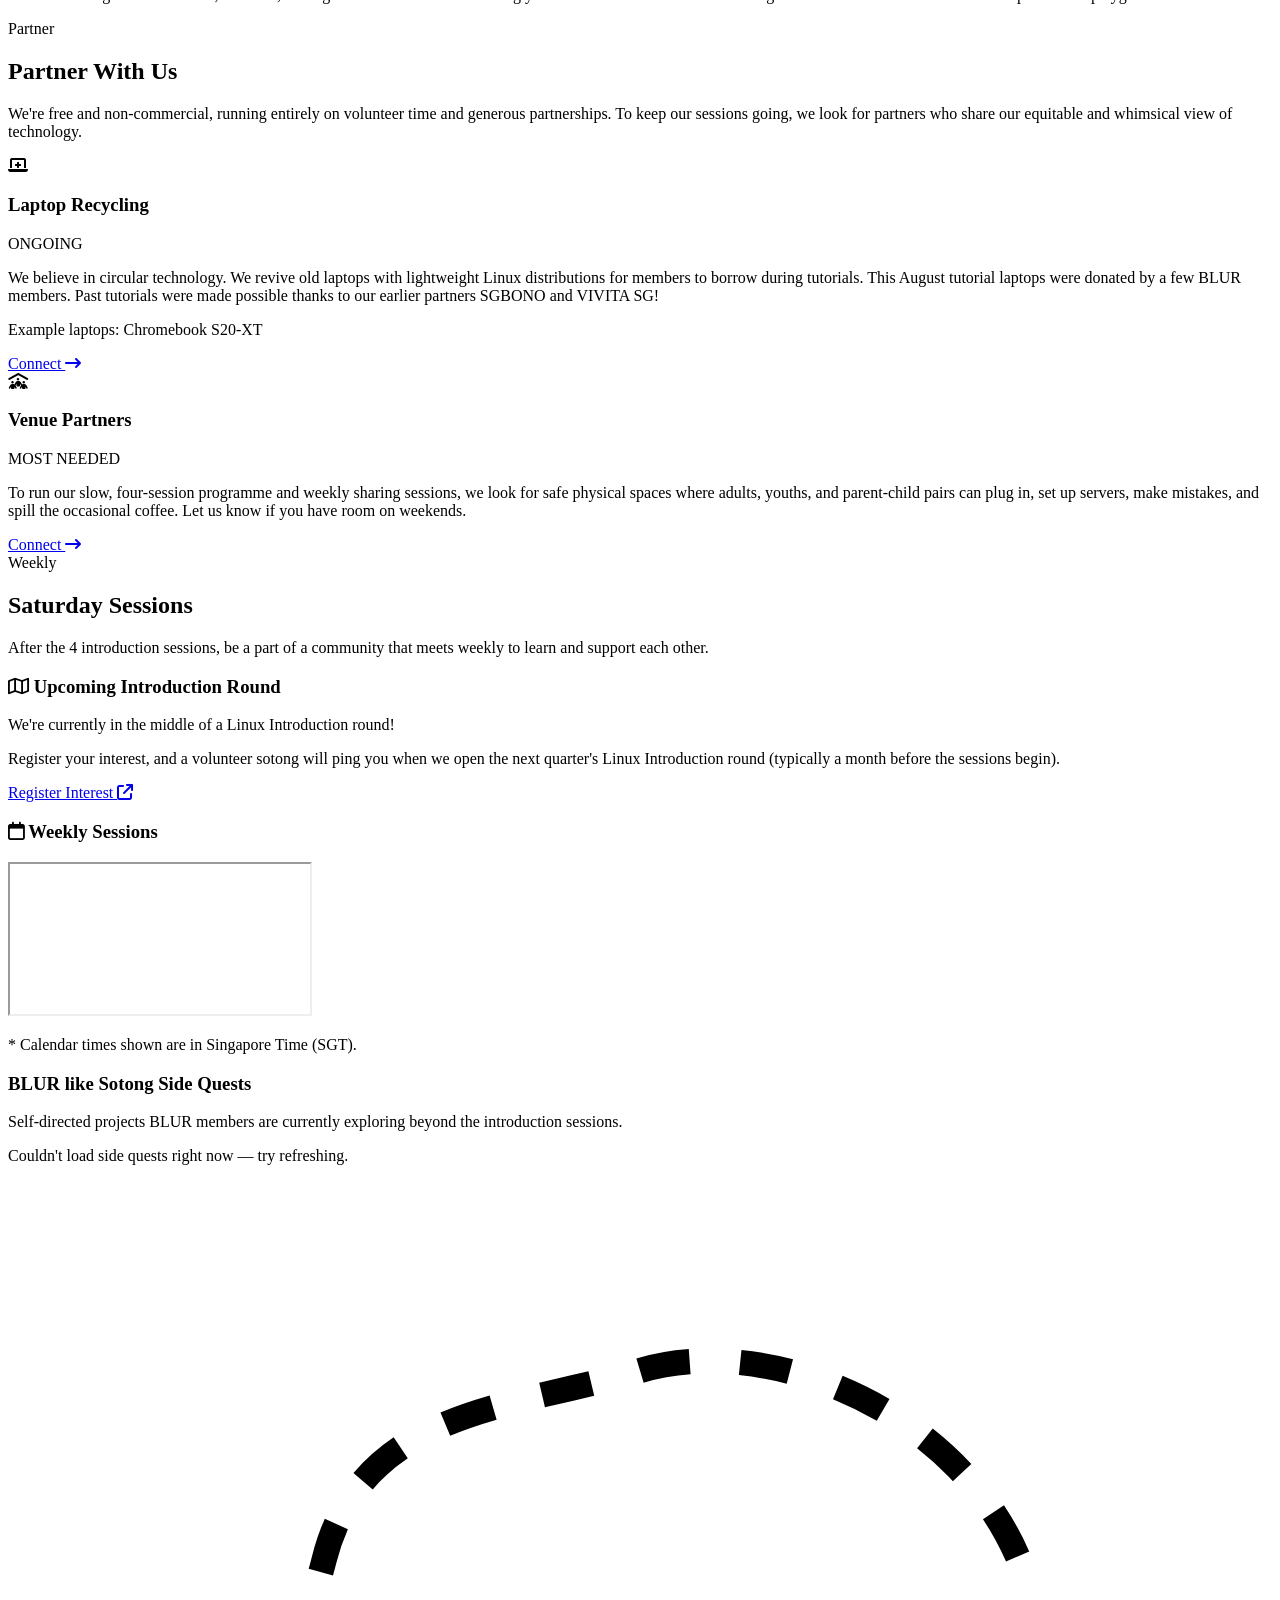
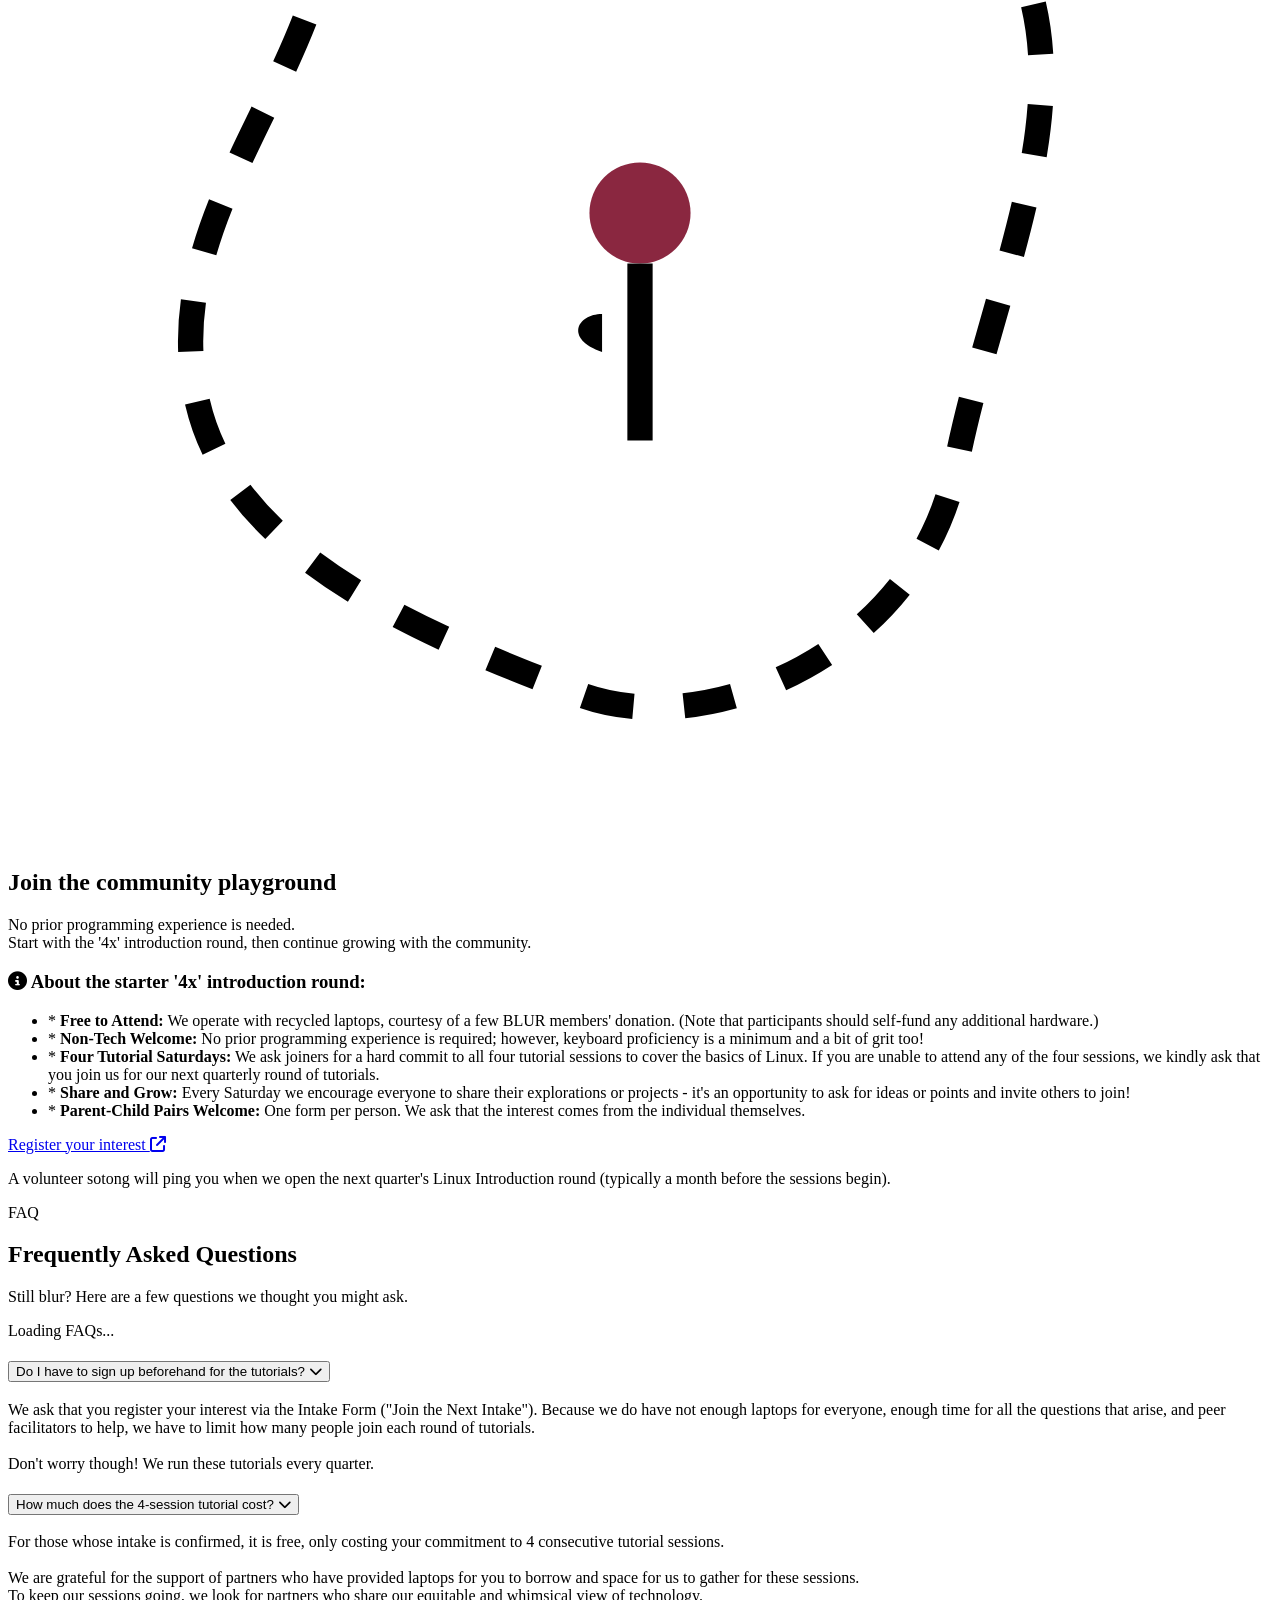
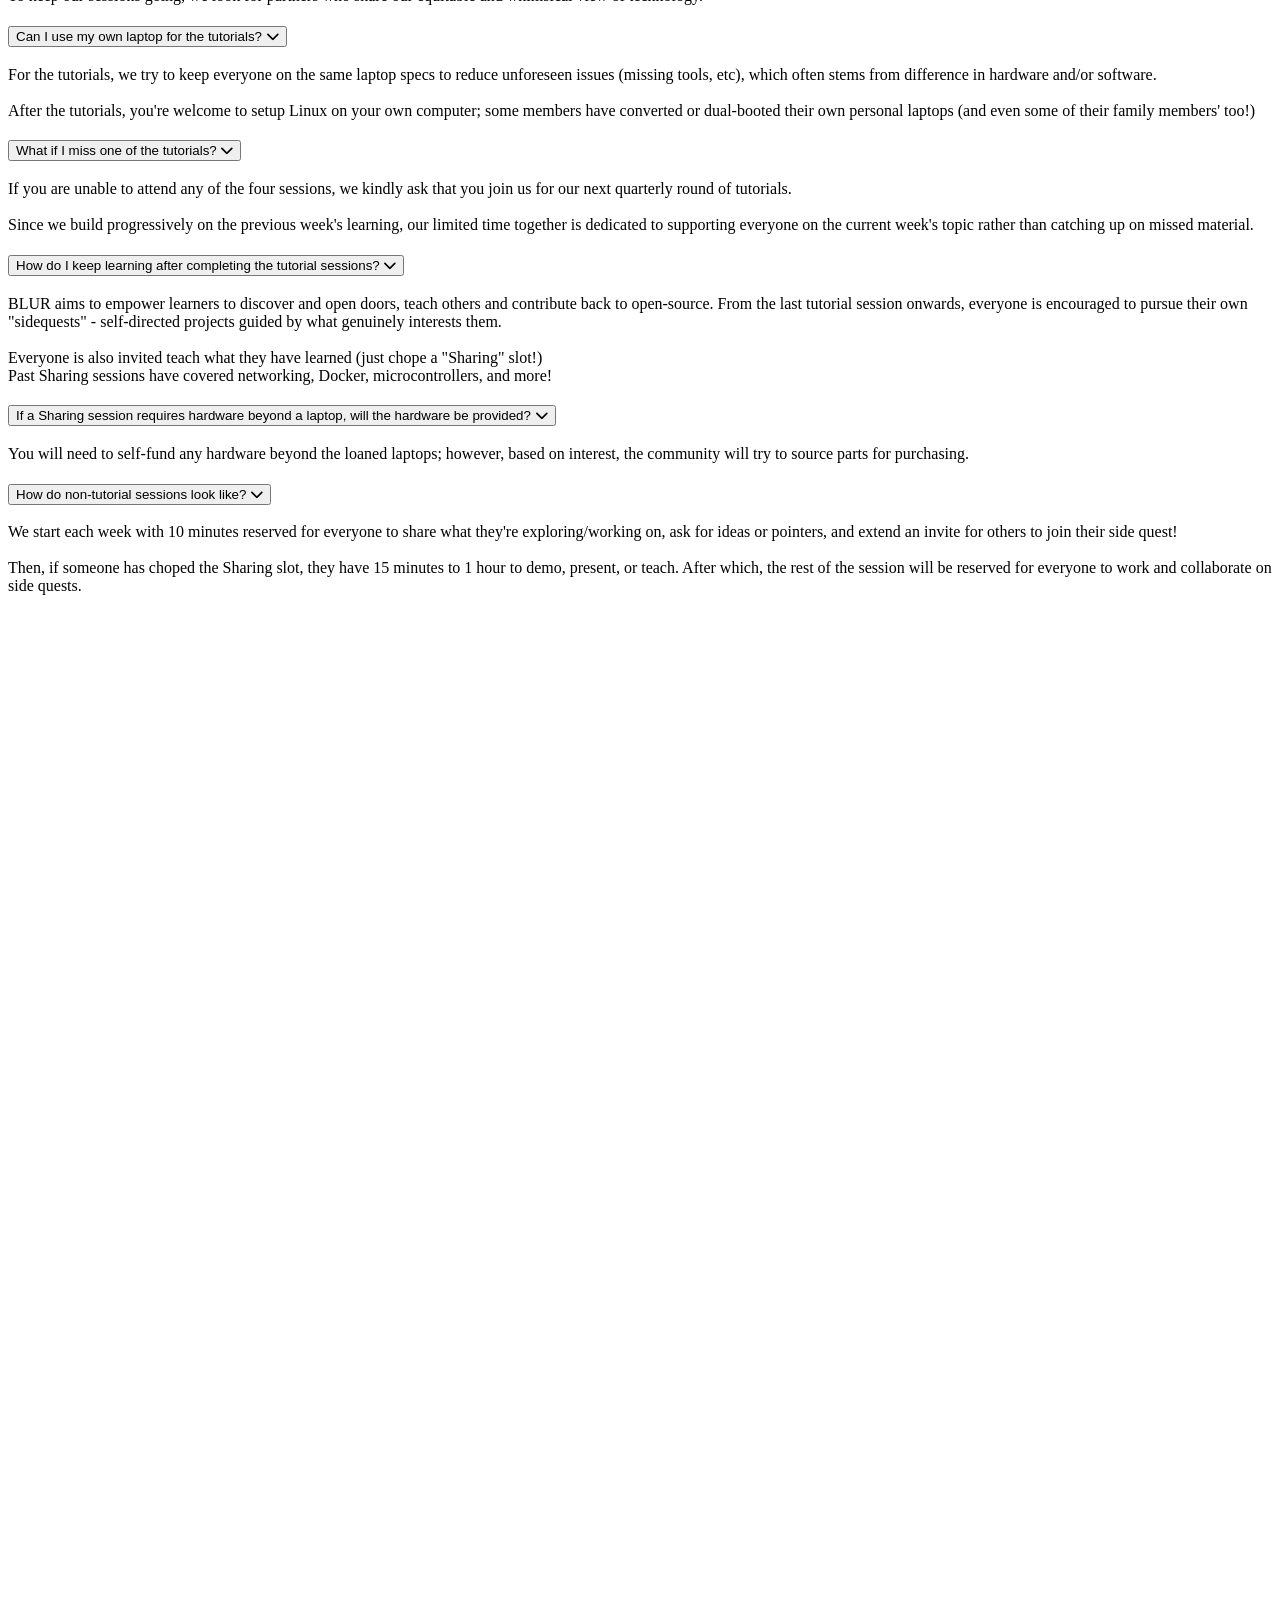
==== commit 19aa1451: "added turnaround time and interest CTA added communication timelines to manage expectations; correct" ====
--- a/index.html
+++ b/index.html
@@ -341,8 +341,11 @@
          </h3>
 
          <div class="p-6 rounded-xl bg-ink-50 border border-squid-700/10 shadow-sm space-y-4">
-           <p class="text-sm text-balance opacity-85 leading-relaxed">
-             We're currently in the middle of a 4x Introduction round. <br> Register your interest and we'll let you know as soon as the next one is announced.
+           <p class="text-sm text-pretty opacity-85 leading-relaxed">
+             We're currently in the middle of a Linux Introduction round!
+           </p>
+           <p class="text-sm text-pretty opacity-85 leading-relaxed">
+            Register your interest, and a volunteer sotong will ping you when we open the next quarter's Linux Introduction round (typically a month before the sessions begin).
            </p>
            <a href="https://docs.google.com/forms/d/e/1FAIpQLSfXPmCVJ0kaeB0MwZbh-hGdmT4rVcg_8iIqoFtTy6S2-vBSSw/viewform?usp=dialog" target="_blank" rel="noopener noreferrer" class="inline-flex items-center justify-center px-5 py-3 text-sm font-bold font-mono uppercase tracking-wider rounded-xl bg-squid-700 text-ink-50 hover:bg-squid-700/90 transition-all shadow-sm hover:shadow-md">
              Register Interest <i class="fa-solid fa-arrow-up-right-from-square ml-2"></i>
@@ -418,10 +421,10 @@
      <!-- Main Anchor for dynamic script scrolls & Form CTA -->
      <div id="contact-anchor" class="pt-4">
        <a href="https://docs.google.com/forms/d/e/1FAIpQLSfXPmCVJ0kaeB0MwZbh-hGdmT4rVcg_8iIqoFtTy6S2-vBSSw/viewform?usp=dialog" target="_blank" rel="noopener noreferrer" class="inline-flex items-center justify-center px-10 py-5 text-xl font-bold font-mono uppercase tracking-wider rounded-2xl bg-squid-700 text-ink-50 hover:bg-squid-700/90 transition-all shadow-xl hover:shadow-2xl hover:scale-105 active:scale-95 duration-200">
-         Join the Next Intake <i class="fa-solid fa-arrow-up-right-from-square ml-3"></i>
+         Register your interest <i class="fa-solid fa-arrow-up-right-from-square ml-3"></i>
        </a>
-       <p class="text-xs font-mono mt-3 opacity-75">
-         You'll be taken to a short Google Form to register.
+       <p class="text-xs font-mono mt-3 opacity-75 text-balance">
+         A volunteer sotong will ping you when we open the next quarter's Linux Introduction round (typically a month before the sessions begin).
        </p>
      </div>
 
@@ -496,7 +499,7 @@
        Get in Touch
      </h2>
      <p class="text-sm md:text-base opacity-85 max-w-xl mx-auto mb-6">
-       Whether you'd like to donate hardware, offer a venue, or just say hi, <br/> drop us an email and we'll get back to you.
+       Whether you'd like to donate hardware, offer a venue, or just say hi, <br/> drop us an email, and a volunteer sotong will be in touch within the week.
      </p>
      <div class="flex flex-col sm:flex-row gap-3 justify-center items-center">
        <a href="mailto:blursotonglinux@gmail.com" class="inline-flex items-center justify-center px-6 py-3.5 text-base font-bold font-mono tracking-wider rounded-xl border-2 border-transparent bg-gold text-ink-900 hover:bg-gold/90 transition-all shadow-md hover:shadow-lg transform hover:-translate-y-0.5">
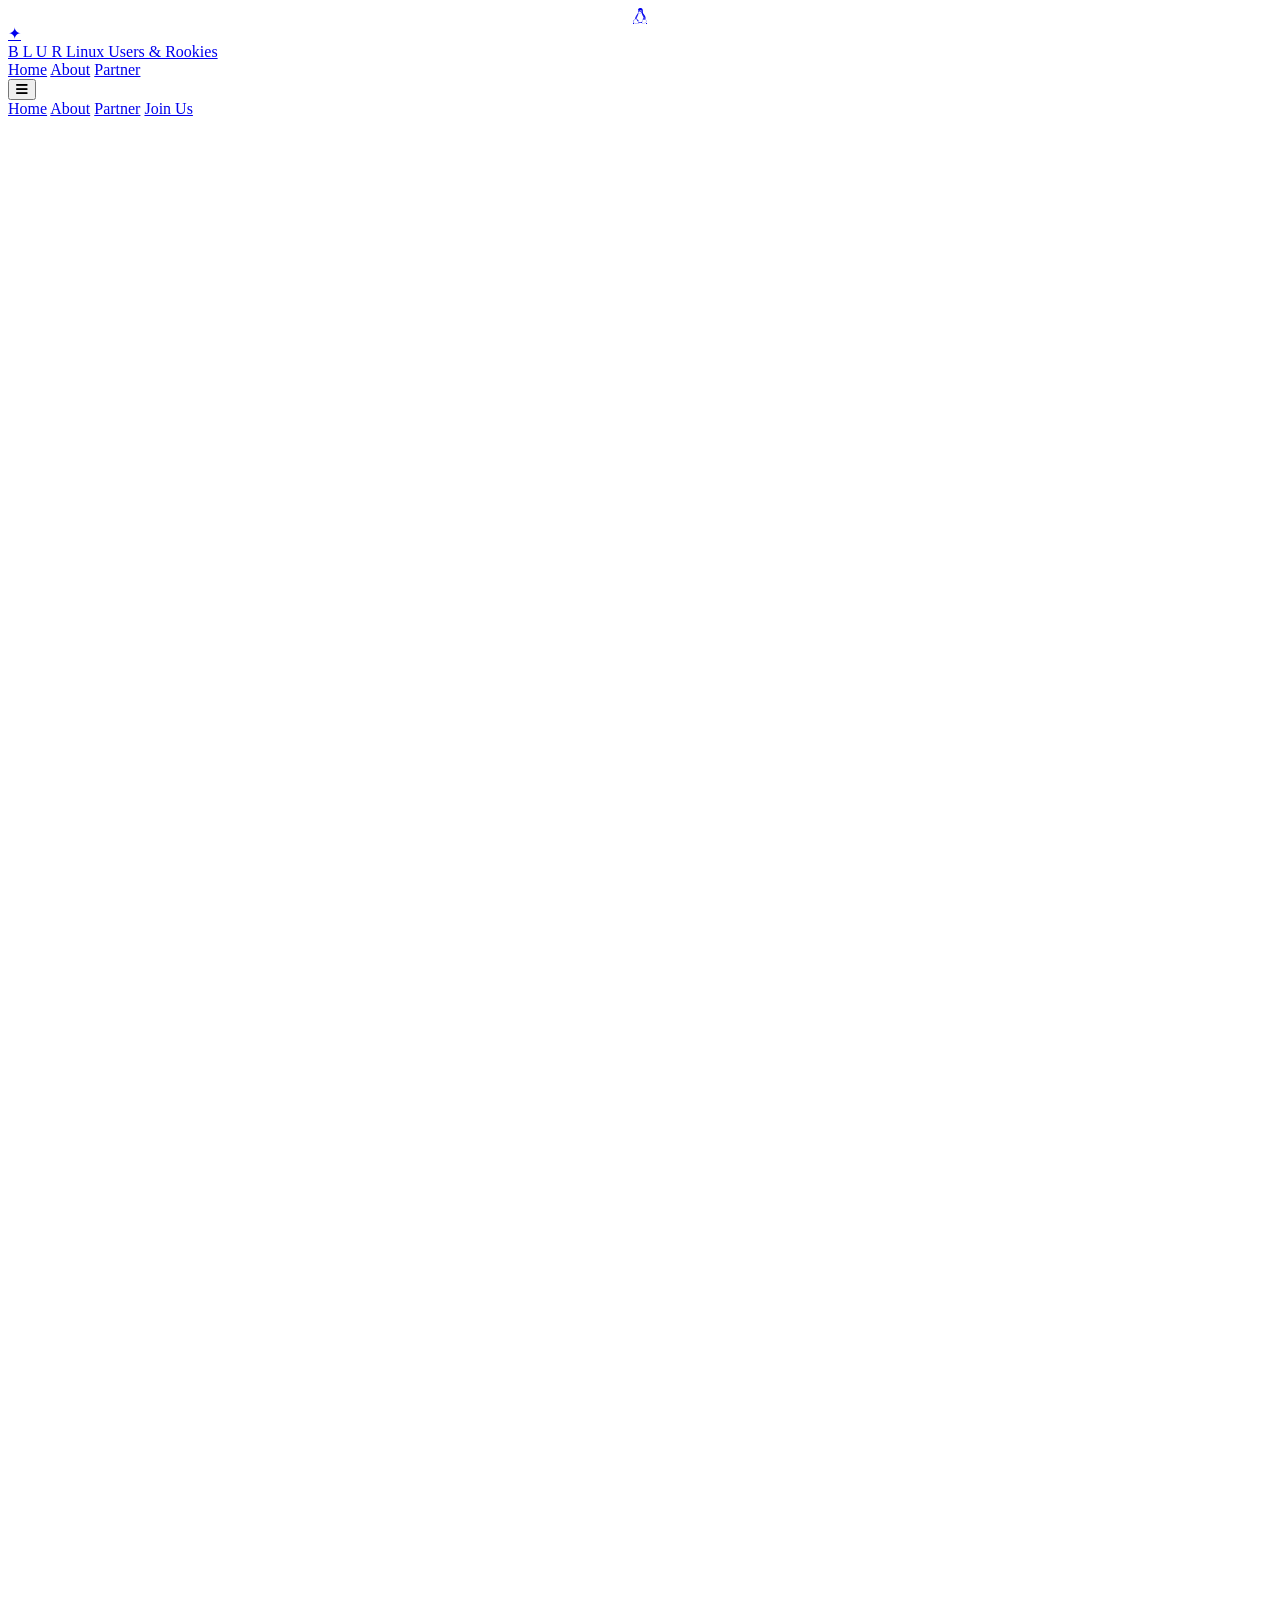
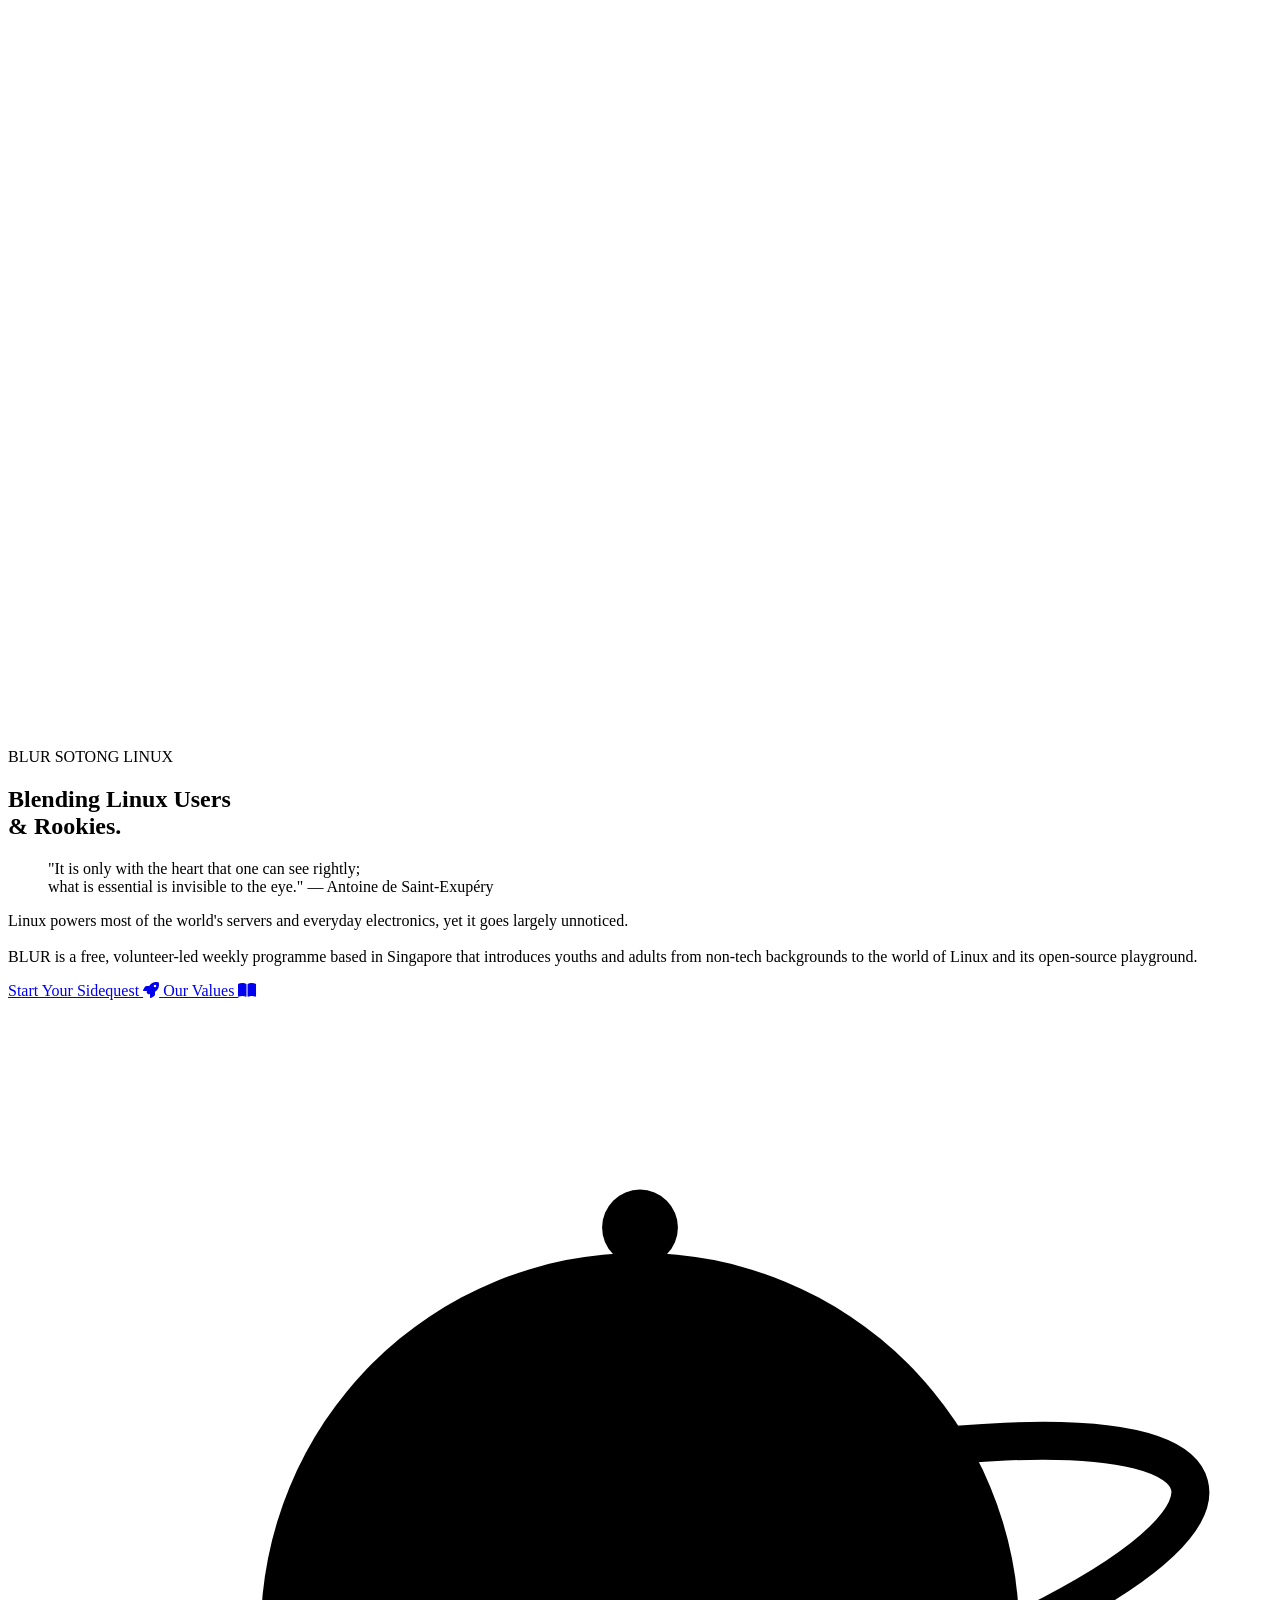
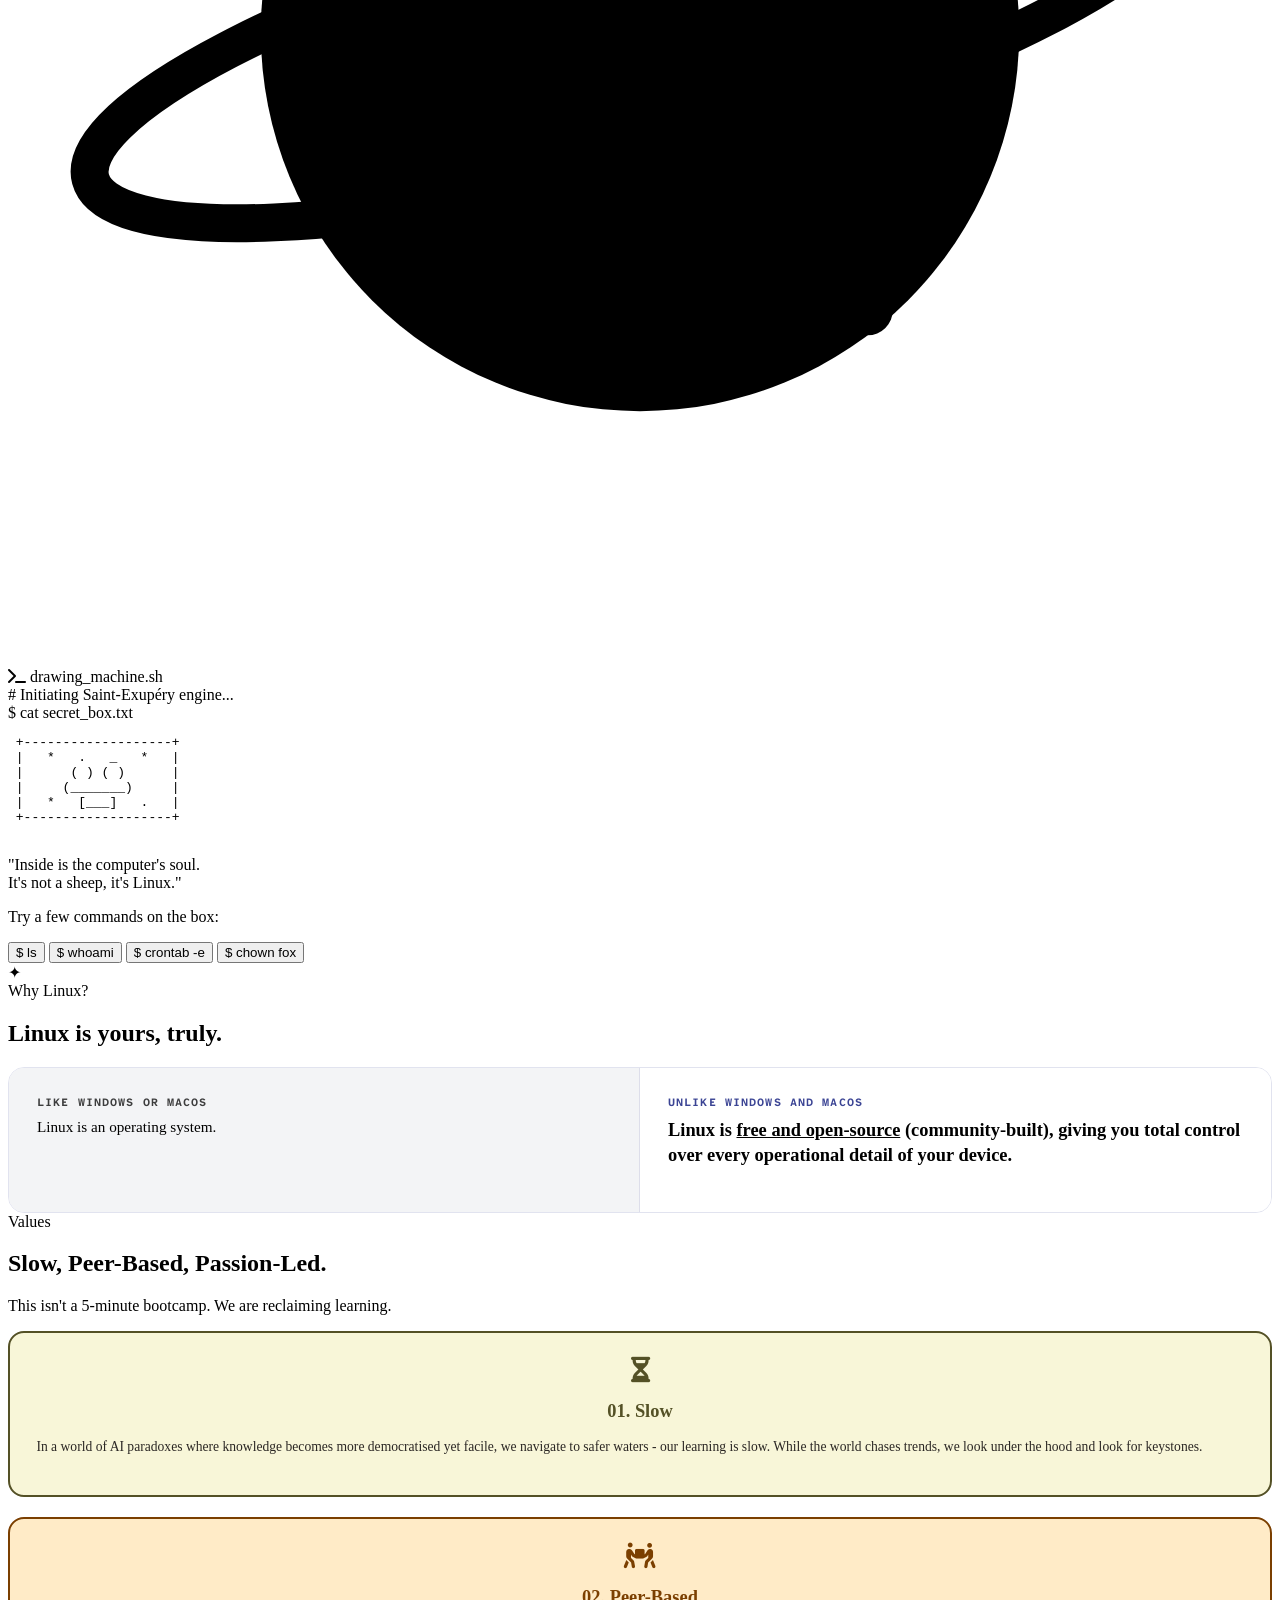
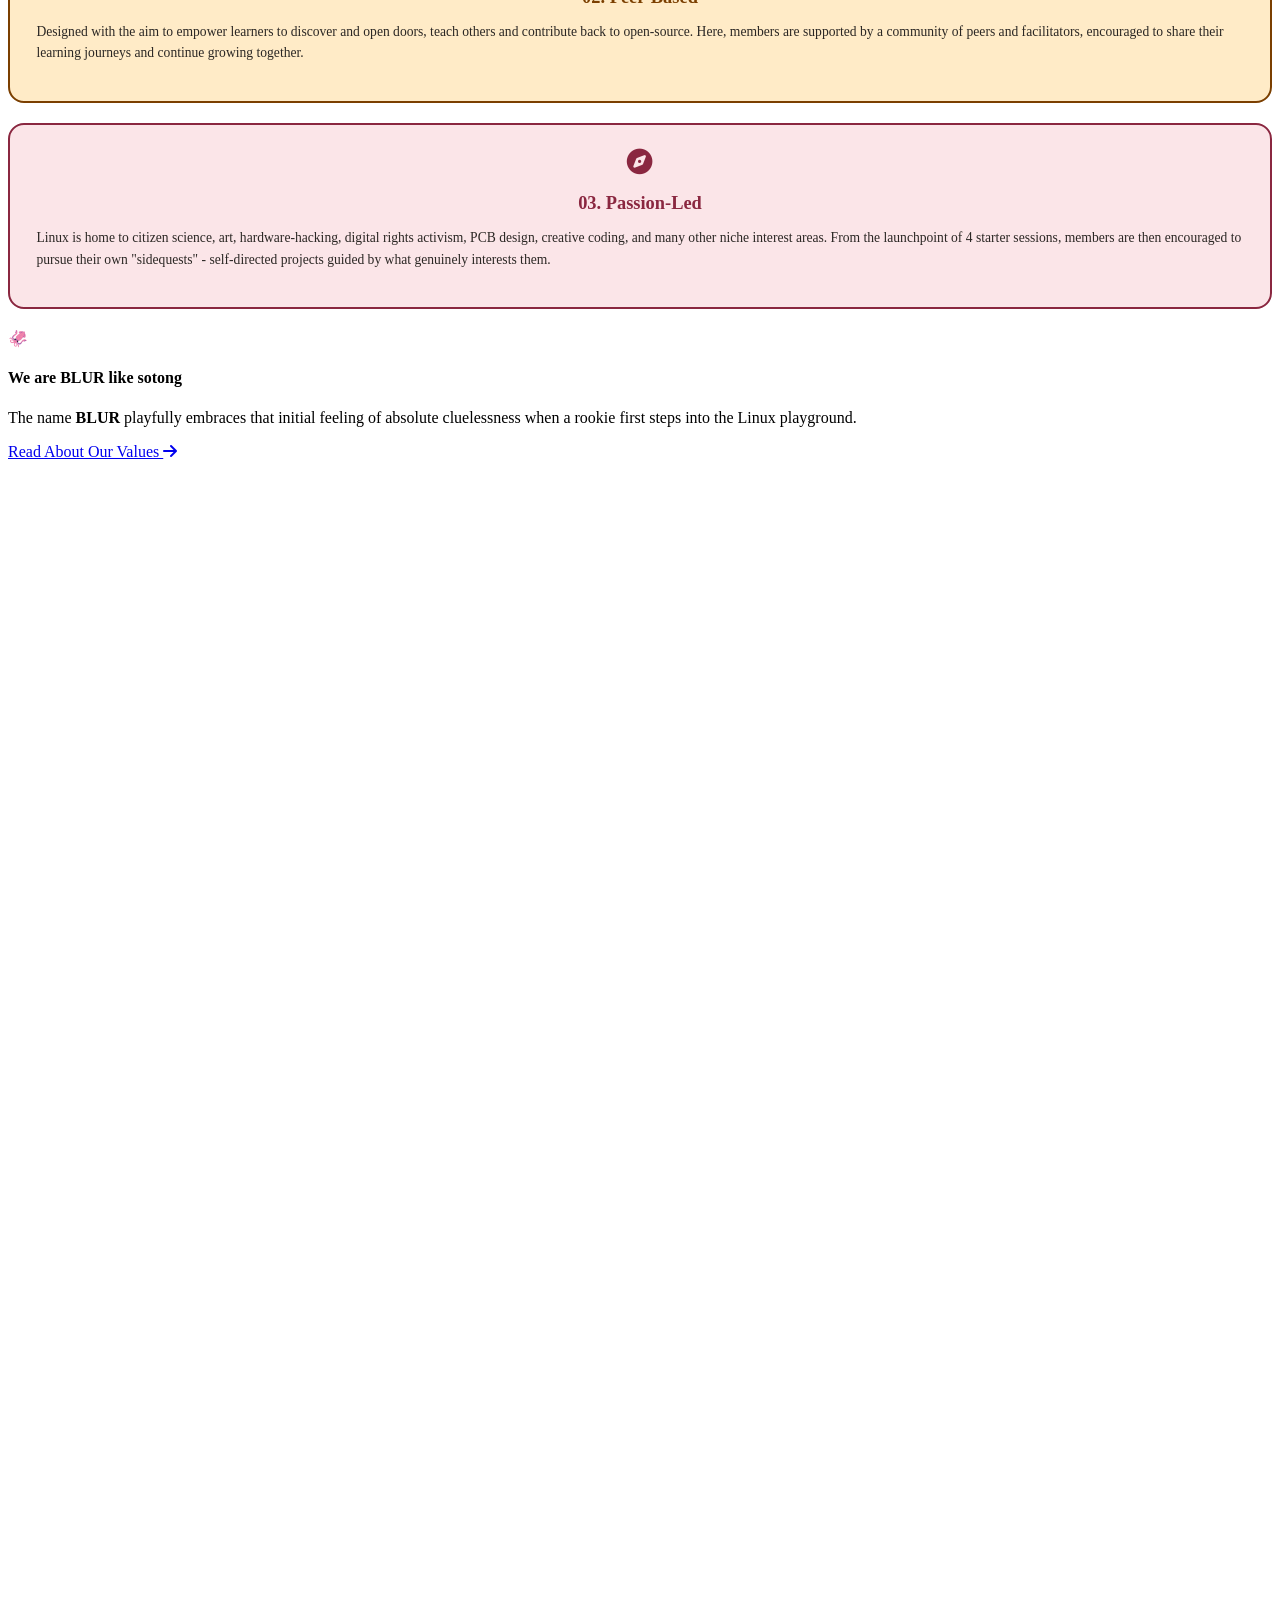
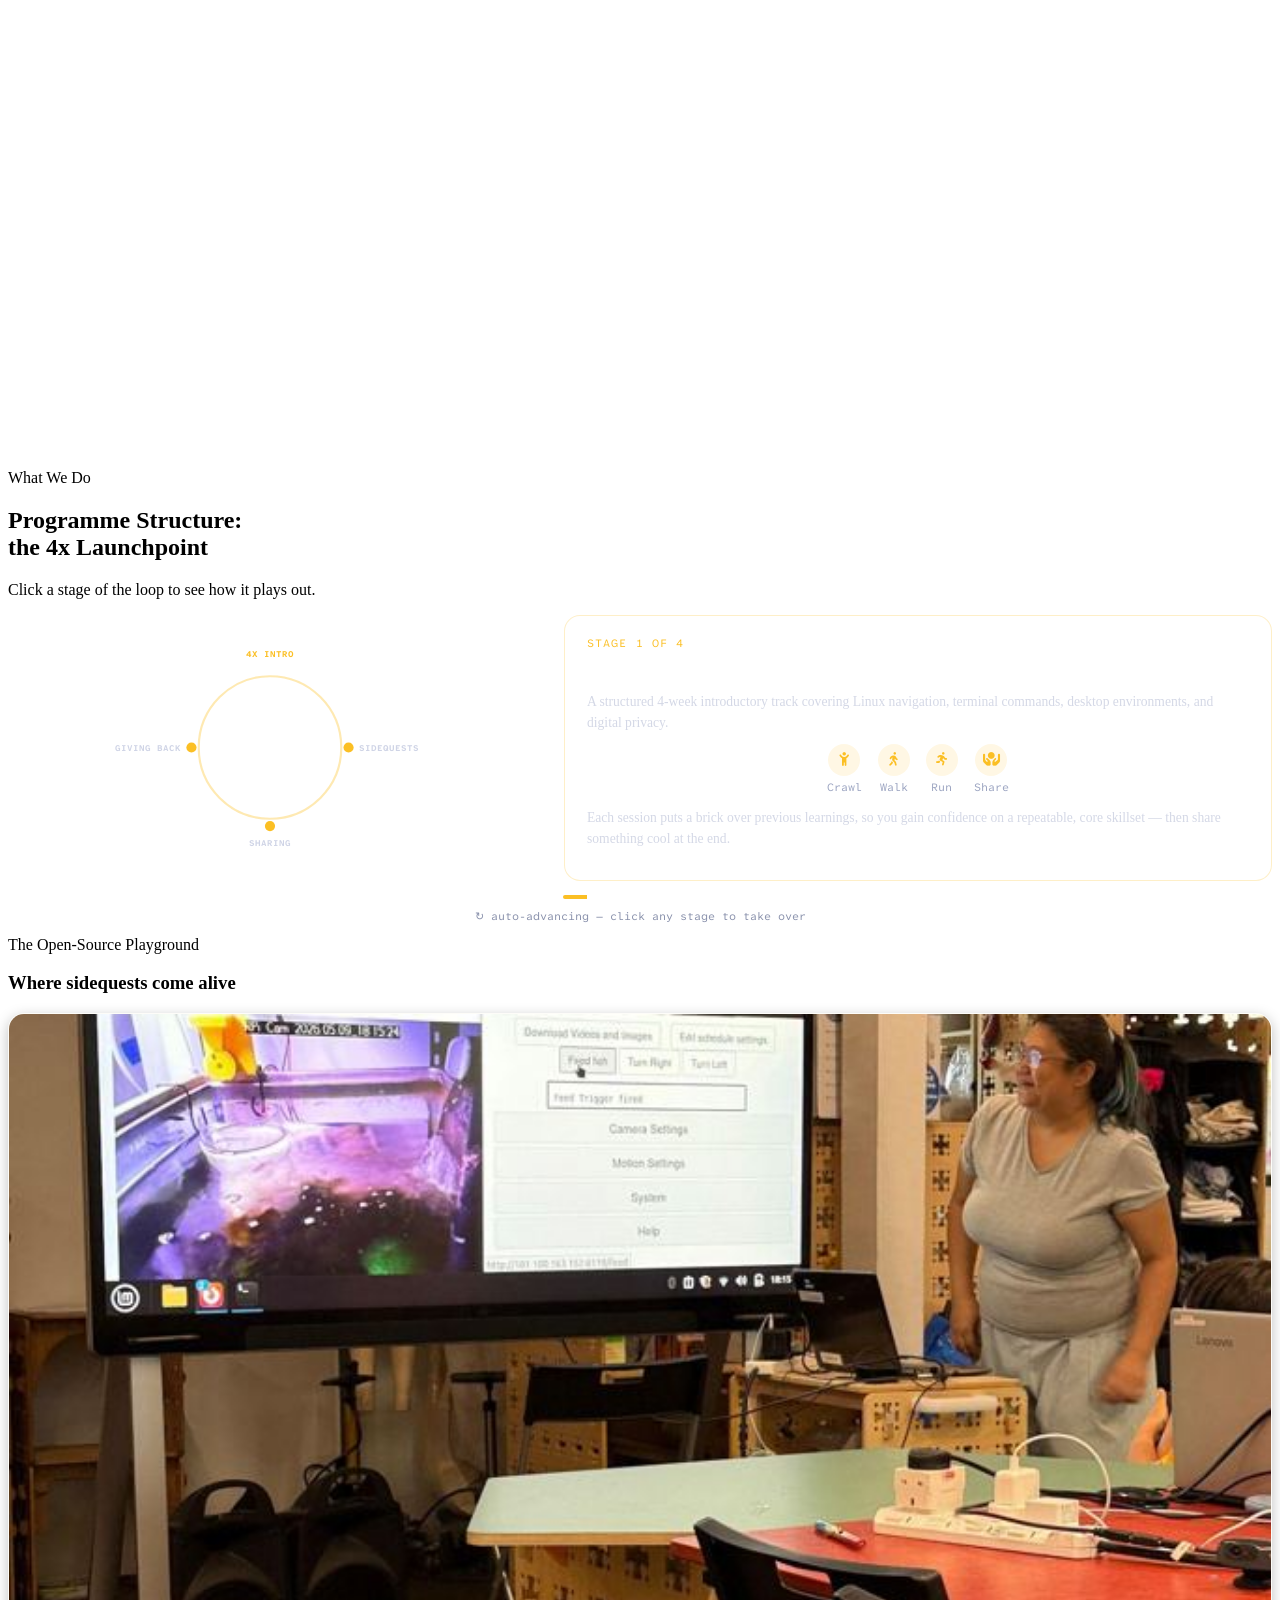
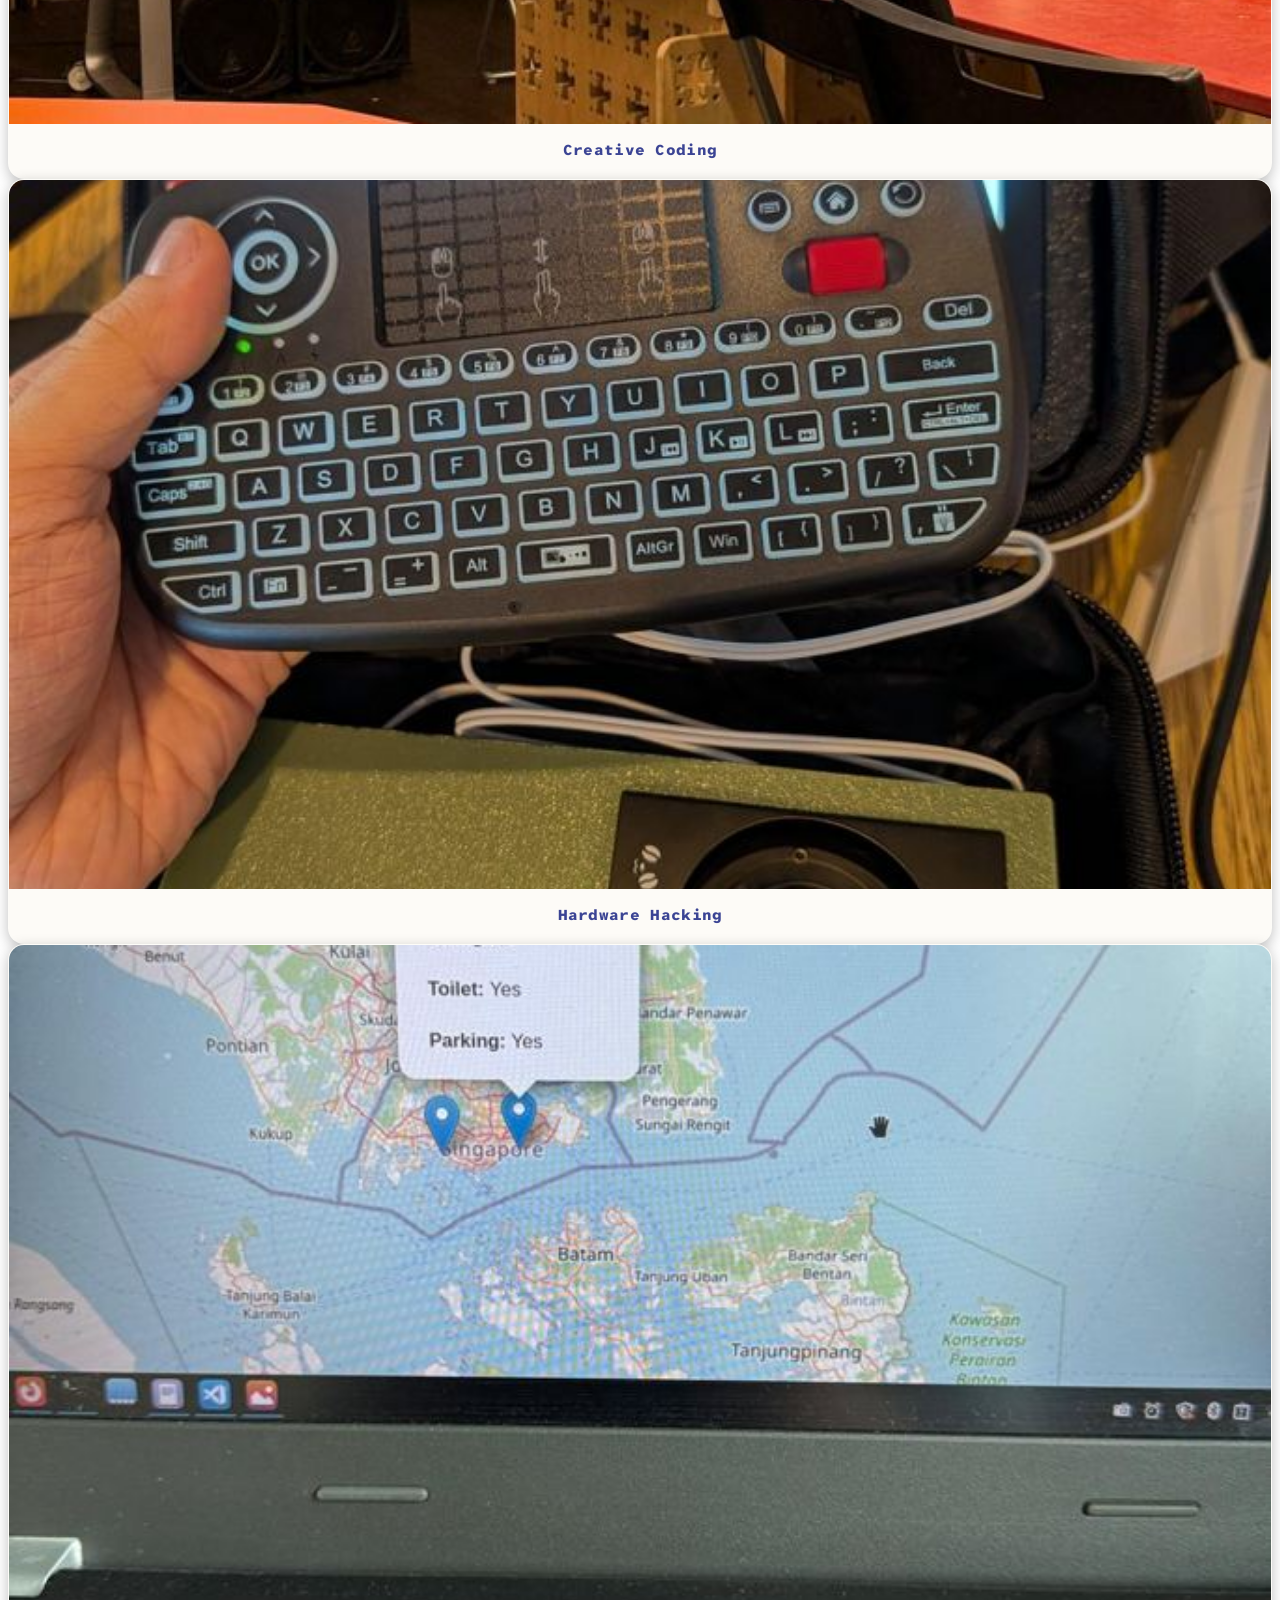
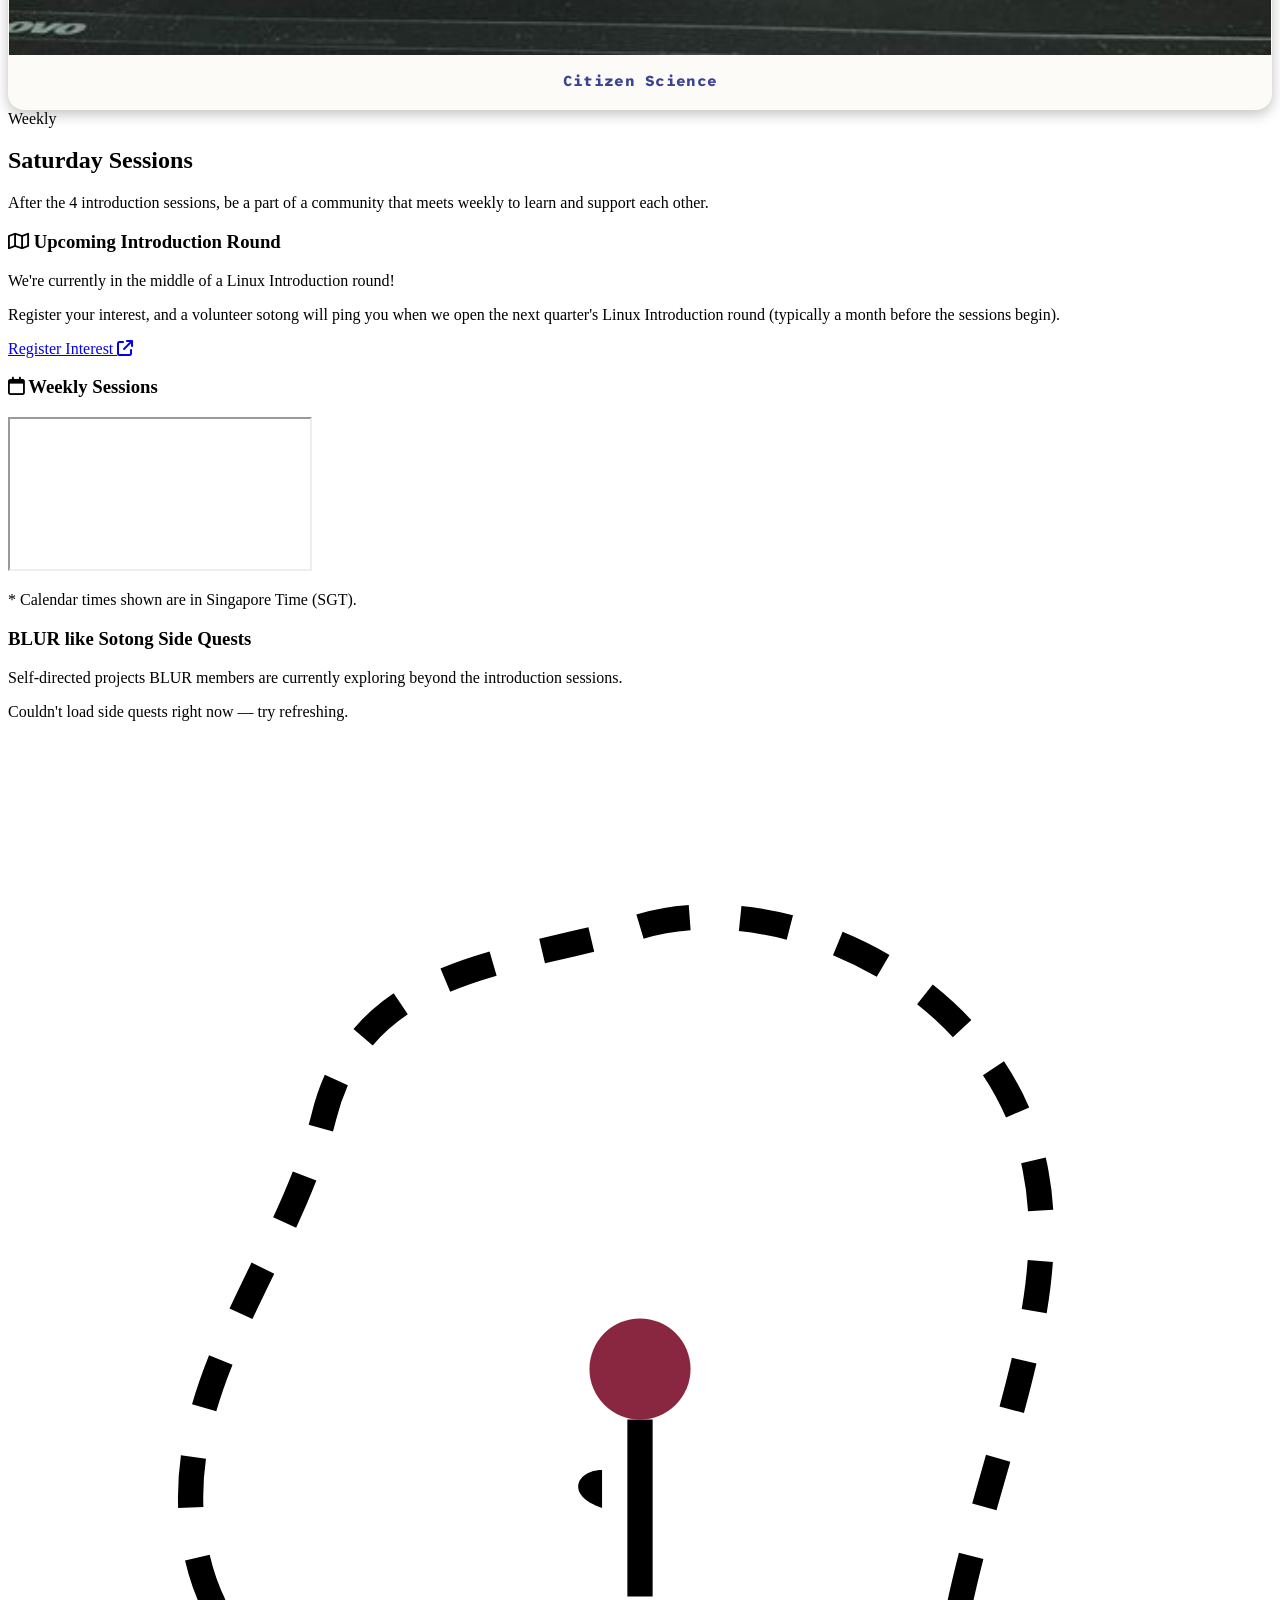
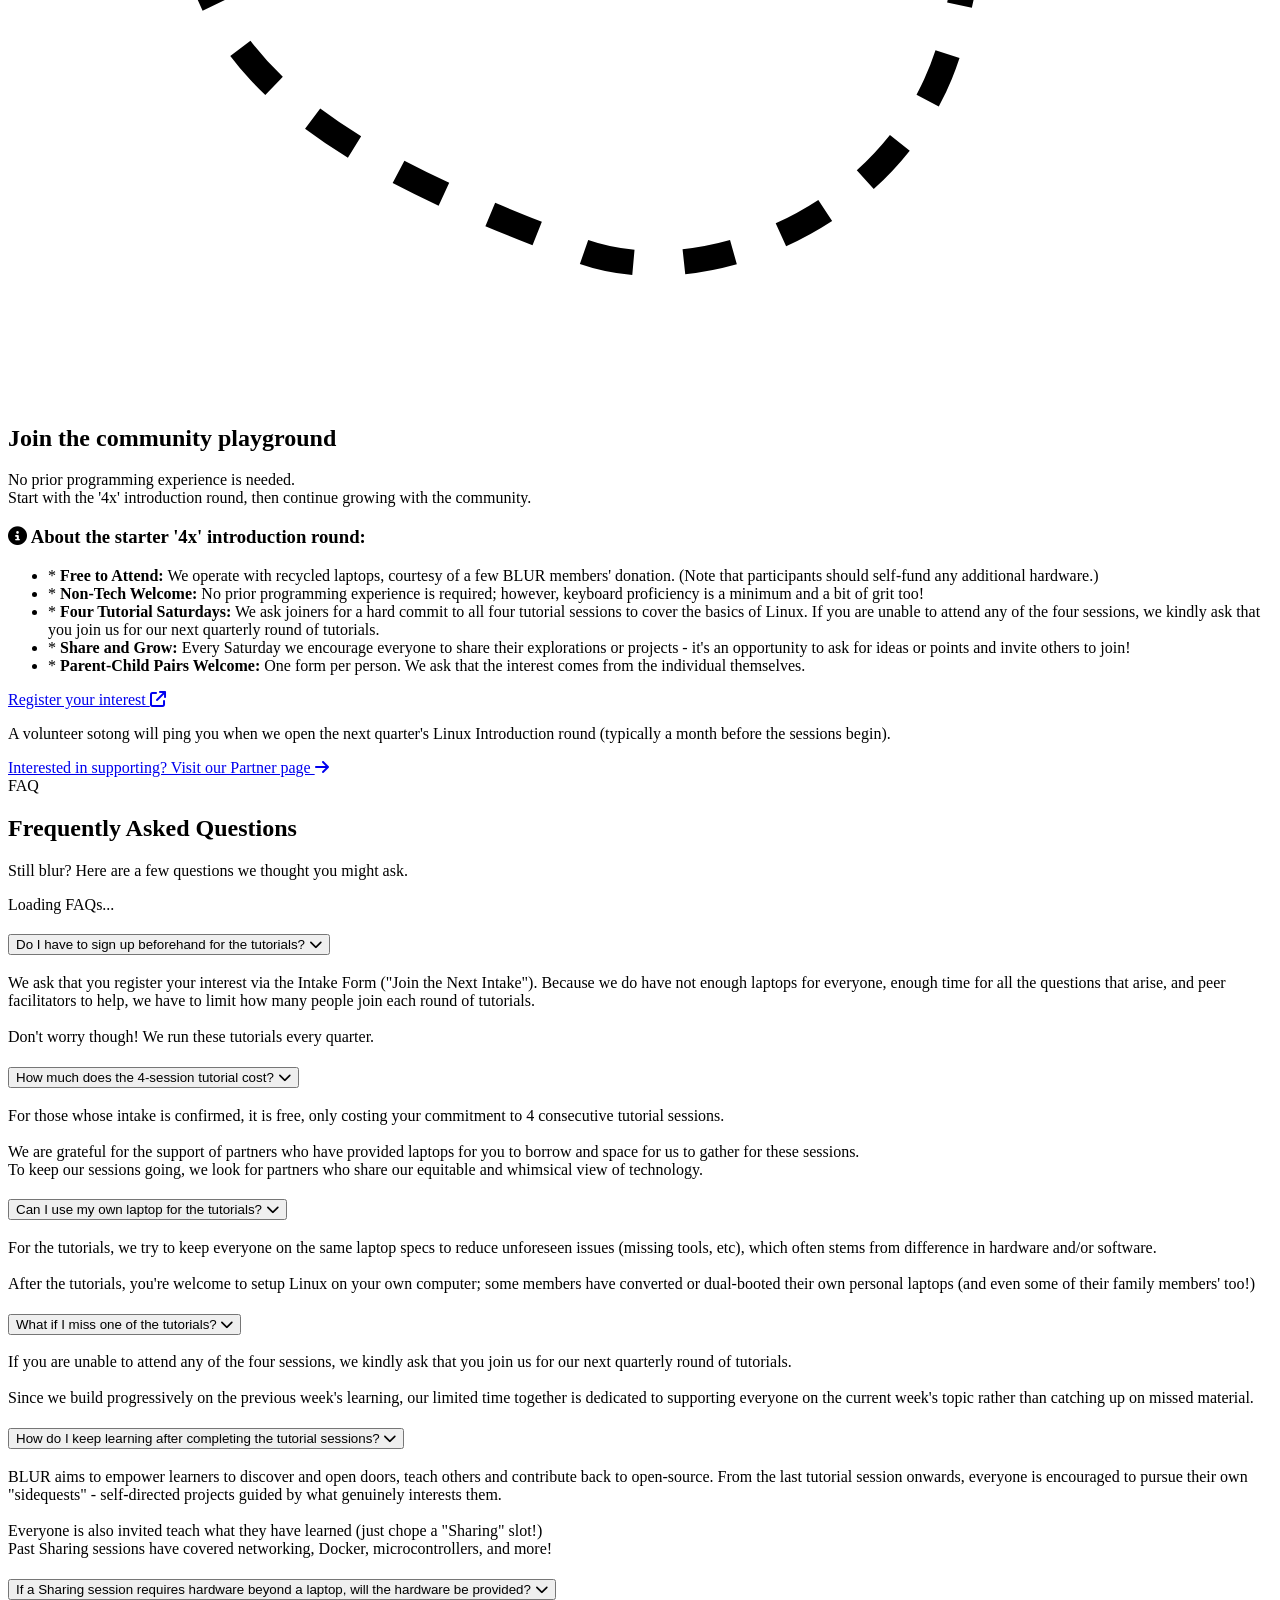
==== commit 8d986a8f: "added about about and partner page" ====
--- a/index.html
+++ b/index.html
@@ -27,7 +27,7 @@
    <div class="max-w-6xl mx-auto px-4 sm:px-6 lg:px-8 h-16 flex items-center justify-between">
 
      <!-- Brand Logo / Identity -->
-     <a href="#" class="flex items-center space-x-3 group" aria-label="BLUR Home">
+     <a href="index.html" class="flex items-center space-x-3 group" aria-label="BLUR Home">
        <div class="relative w-9 h-9 flex items-center justify-center bg-squid-700 rounded-full overflow-hidden transition-all duration-300 group-hover:scale-105">
          <img src="https://lh3.googleusercontent.com/d/1HeaZlw2oTCaRj4ws90VXnMnXO6NxQ99i" alt="BLUR sotong logo" class="w-3/4 h-3/4 object-contain" onerror="this.style.display='none'; this.nextElementSibling.style.display='flex';">
          <i class="fa-brands fa-linux text-ink-50 text-lg" style="display:none; align-items:center; justify-content:center;"></i>
@@ -39,21 +39,13 @@
        </div>
      </a>
 
-     <!-- Desktop Navigation Links -->
-     <nav class="hidden md:flex items-center space-x-8" aria-label="Main Navigation">
-       <a href="#about" class="hover:text-squid-700 font-medium tracking-wide transition-colors">Values</a>
-       <a href="#partnerships" class="hover:text-squid-700 font-medium tracking-wide transition-colors">Partner</a>
-       <a href="#sessions" class="hover:text-squid-700 font-medium tracking-wide transition-colors">Weekly</a>
-       <a href="#join" class="hover:text-squid-700 font-medium tracking-wide transition-colors">How to Join</a>
-       <a href="#faq" class="hover:text-squid-700 font-medium tracking-wide transition-colors">FAQ</a>
-       <a href="#contact" class="hover:text-squid-700 font-medium tracking-wide transition-colors">Contact</a>
-     </nav>
-
-     <!-- Join CTA & Mobile Menu -->
-     <div class="flex items-center space-x-4">
-       <a href="#join" class="hidden sm:inline-flex items-center justify-center px-4 py-2 text-sm font-bold font-mono uppercase tracking-wider rounded-lg bg-squid-700 text-ink-50 hover:bg-squid-700/90 transition-all transform hover:-translate-y-0.5 active:translate-y-0">
-         Join Us
-       </a>
+     <!-- Desktop Navigation Links + Mobile Menu Toggle, right-aligned as one group -->
+     <div class="flex items-center space-x-8">
+       <nav class="hidden md:flex items-center space-x-8" aria-label="Main Navigation">
+         <a href="index.html" class="text-squid-700 font-bold tracking-wide transition-colors">Home</a>
+         <a href="about.html" class="hover:text-squid-700 font-medium tracking-wide transition-colors">About</a>
+         <a href="partner.html" class="hover:text-squid-700 font-medium tracking-wide transition-colors">Partner</a>
+       </nav>
 
        <!-- Mobile Menu Toggle Button -->
        <button id="mobile-menu-btn" class="p-2 md:hidden text-squid-700" aria-expanded="false" aria-controls="mobile-menu" aria-label="Toggle navigation menu">
@@ -64,21 +56,18 @@
 
    <!-- Mobile Navigation Drawer -->
    <div id="mobile-menu" class="hidden md:hidden bg-squid-100 border-b border-squid-700/20 px-4 py-4 space-y-3">
-     <a href="#about" class="block py-2 text-base font-medium hover:text-squid-700 transition-colors">Values</a>
-     <a href="#partnerships" class="block py-2 text-base font-medium hover:text-squid-700 transition-colors">Partner</a>
-     <a href="#sessions" class="block py-2 text-base font-medium hover:text-squid-700 transition-colors">Weekly</a>
-     <a href="#join" class="block py-2 text-base font-medium hover:text-squid-700 transition-colors">How to Join</a>
-     <a href="#faq" class="block py-2 text-base font-medium hover:text-squid-700 transition-colors">FAQ</a>
-     <a href="#contact" class="block py-2 text-base font-medium hover:text-squid-700 transition-colors">Contact</a>
+     <a href="index.html" class="block py-2 text-base font-bold text-squid-700 transition-colors">Home</a>
+     <a href="about.html" class="block py-2 text-base font-medium hover:text-squid-700 transition-colors">About</a>
+     <a href="partner.html" class="block py-2 text-base font-medium hover:text-squid-700 transition-colors">Partner</a>
      <a href="#join" class="block text-center py-2.5 mt-4 text-sm font-bold font-mono uppercase tracking-wider rounded bg-squid-700 text-ink-50">
        Join Us
      </a>
    </div>
  </header>
 
- <!-- HERO SECTION -->
+ <!-- HERO SECTION (unchanged) -->
  <section id="hero-section" class="relative pt-12 pb-20 md:pt-20 md:pb-32 overflow-hidden z-10 bg-ink-900 text-ink-100" aria-labelledby="hero-title">
-   <canvas id="space-canvas" class="absolute inset-0 w-full h-full z-0"></canvas>
+   <canvas id="space-canvas" class="space-starfield absolute inset-0 w-full h-full z-0" aria-hidden="true"></canvas>
 
    <div class="max-w-6xl mx-auto px-4 sm:px-6 lg:px-8 relative z-10">
 
@@ -111,7 +100,7 @@
            <a href="#join" class="inline-flex items-center justify-center px-6 py-3.5 text-base font-bold font-mono uppercase tracking-wider rounded-xl bg-gold text-ink-900 hover:bg-gold/90 transition-all shadow-md hover:shadow-lg transform hover:-translate-y-1">
              Start Your Sidequest <i class="fa-solid fa-rocket ml-2"></i>
            </a>
-           <a href="#about" class="inline-flex items-center justify-center px-6 py-3.5 text-base font-bold font-mono uppercase tracking-wider rounded-xl border border-squid-300/40 text-squid-300 hover:bg-squid-300/10 transition-all">
+           <a href="about.html" class="inline-flex items-center justify-center px-6 py-3.5 text-base font-bold font-mono uppercase tracking-wider rounded-xl border border-squid-300/40 text-squid-300 hover:bg-squid-300/10 transition-all">
              Our Values <i class="fa-solid fa-book-open ml-2"></i>
            </a>
          </div>
@@ -191,8 +180,22 @@
    </div>
  </section>
 
- <!-- VALUES / ABOUT SECTION -->
- <section id="about" class="py-20 bg-squid-100 transition-colors duration-500 relative" aria-labelledby="about-title">
+ <!-- WHY LINUX? SPLIT PANEL (new — Slide 7) -->
+ <section id="why-linux" class="py-20 bg-squid-100 relative" aria-labelledby="why-linux-title">
+   <div class="max-w-4xl mx-auto px-4 sm:px-6 lg:px-8">
+     <div class="text-center max-w-2xl mx-auto mb-10 space-y-3">
+       <span class="text-xs font-bold tracking-widest font-mono text-squid-700 uppercase">Why Linux?</span>
+       <h2 id="why-linux-title" class="text-3xl sm:text-4xl font-extrabold tracking-tight text-ink-700">
+         Linux is yours, truly.
+       </h2>
+       <div class="w-16 h-1 bg-squid-700 mx-auto rounded-full"></div>
+     </div>
+     <div id="why-linux-panel"></div>
+   </div>
+ </section>
+
+ <!-- VALUES / ABOUT SECTION (unchanged copy; CTA now points to about.html) -->
+ <section id="about" class="py-20 bg-ink-50 transition-colors duration-500 relative" aria-labelledby="about-title">
    <div class="max-w-6xl mx-auto px-4 sm:px-6 lg:px-8">
 
      <!-- Section Header -->
@@ -214,41 +217,46 @@
      <div class="p-6 md:p-8 rounded-2xl border-2 border-dashed border-squid-700/40 bg-squid-700/5 max-w-4xl mx-auto flex flex-col md:flex-row items-center gap-6">
        <div class="text-4xl text-center md:text-left">🦑</div>
        <div class="space-y-2 flex-1 text-left md:text-left">
-         <h4 class="font-bold font-mono text-squid-700">A Small Note on the Name:</h4>
+         <h4 class="font-bold font-mono text-squid-700">We are BLUR like sotong</h4>
          <p class="text-sm text-pretty opacity-90 leading-relaxed">
-           Leaning into the Singlish phrase<strong class="font-mono text-squid-700"> blur like sotong</strong>, the name <strong class="font-mono text-squid-700">BLUR</strong> playfully embraces that initial feeling of absolute cluelessness when a rookie first steps into the Linux playground. <br> Behind the tongue-in-cheek title, however, lies a genuine mission to introducing youths and adults from non-tech backgrounds to the world of Linux and its open-source playground.
+           The name <strong class="font-mono text-squid-700">BLUR</strong> playfully embraces that initial feeling of absolute cluelessness when a rookie first steps into the Linux playground.
          </p>
        </div>
      </div>
 
-   </div>
- </section>
-
- <!-- COLLABORATIONS & PARTNERSHIPS SECTION -->
- <section id="partnerships" class="py-20 bg-ink-50 relative overflow-hidden" aria-labelledby="partnerships-title">
-   <div class="max-w-6xl mx-auto px-4 sm:px-6 lg:px-8">
-
-     <div class="grid grid-cols-1 lg:grid-cols-12 gap-12 items-center">
-
-       <!-- Left Side: Graphic & Copy -->
-       <div class="lg:col-span-5 space-y-6">
-         <span class="text-xs font-bold tracking-widest font-mono text-rose-800 uppercase">Partner</span>
-         <h2 id="partnerships-title" class="text-3xl sm:text-4xl font-extrabold tracking-tight text-ink-700">
-           Partner With Us
-         </h2>
-         <p class="text-lg opacity-90 leading-relaxed">
-           We're free and non-commercial, running entirely on volunteer time and generous partnerships. To keep our sessions going, we look for partners who share our equitable and whimsical view of technology.
-         </p>
-       </div>
-
-       <!-- Right Side: Specific Partner Cards (populated from SITE_BUNDLE.partnerships, see js/content.js) -->
-       <div id="partnerships-container" class="lg:col-span-7 space-y-6"></div>
-
-     </div>
-   </div>
- </section>
-
- <!-- CALENDAR & SESSION SCHEDULE SECTION -->
+     <div class="text-center mt-10">
+       <a href="about.html" class="inline-flex items-center justify-center px-6 py-3 text-sm font-bold font-mono uppercase tracking-wider rounded-xl border border-squid-700 text-squid-700 hover:bg-squid-700/10 transition-all">
+         Read About Our Values <i class="fa-solid fa-arrow-right ml-2"></i>
+       </a>
+     </div>
+
+   </div>
+ </section>
+
+ <!-- PROGRAMME STRUCTURE: 4x LAUNCHPOINT WHEEL (new — Slides 15-18) — full space-dark section, not a card -->
+ <section id="launchpoint" class="py-20 bg-ink-900 text-ink-100 relative overflow-hidden" aria-labelledby="launchpoint-title">
+   <canvas id="launchpoint-space-canvas" class="space-starfield absolute inset-0 w-full h-full z-0" aria-hidden="true"></canvas>
+   <div class="max-w-5xl mx-auto px-4 sm:px-6 lg:px-8 relative z-10">
+     <div class="text-center max-w-2xl mx-auto mb-10 space-y-3">
+       <span class="text-xs font-bold tracking-widest font-mono text-gold uppercase">What We Do</span>
+       <h2 id="launchpoint-title" class="text-3xl sm:text-4xl font-extrabold tracking-tight text-ink-100">
+         Programme Structure: <span id="launchpoint-title" class="text-gold font-mono"><br>the 4x Launchpoint</span>
+       </h2>
+       <div class="w-16 h-1 bg-gold mx-auto rounded-full"></div>
+       <p class="text-lg text-balance opacity-85 pt-2">Click a stage of the loop to see how it plays out.</p>
+     </div>
+
+     <div id="launchpoint-wheel"></div>
+
+     <div class="mt-14 text-center max-w-2xl mx-auto mb-8 space-y-2">
+       <span class="text-xs font-bold tracking-widest font-mono text-gold uppercase">The Open-Source Playground</span>
+       <h3 class="text-2xl font-extrabold tracking-tight text-ink-100">Where sidequests come alive</h3>
+     </div>
+     <div id="playground-cards" class="grid grid-cols-1 sm:grid-cols-3 gap-6"></div>
+   </div>
+ </section>
+
+ <!-- CALENDAR & SESSION SCHEDULE SECTION (unchanged, incl. live Side Quests sheet) -->
  <section id="sessions" class="py-20 bg-squid-100 transition-colors duration-500 relative" aria-labelledby="sessions-title">
    <div class="max-w-6xl mx-auto px-4 sm:px-6 lg:px-8">
 
@@ -264,75 +272,6 @@
      </div>
 
      <div class="grid grid-cols-1 lg:grid-cols-12 gap-12">
-
-       <!-- Interactive Date Cards -->
-       <!--
-       <div class="lg:col-span-6 space-y-4">
-         <h3 class="text-xl font-bold font-mono text-squid-700 mb-6 flex items-center gap-2">
-           <i class="fa-regular fa-map"></i> Upcoming Introduction Round
-         </h3>
-
-         Date Item 1
-         <div class="p-4 rounded-xl bg-ink-50 border border-squid-700/10 flex items-center justify-between shadow-sm">
-           <div class="flex items-center space-x-4">
-             <div class="w-12 h-12 rounded-lg bg-squid-700 text-ink-50 flex flex-col items-center justify-center font-mono font-bold leading-none shrink-0">
-               <span class="text-xs uppercase">Aug</span>
-               <span class="text-lg">08</span>
-             </div>
-             <div>
-               <h4 class="font-bold text-sm">Session 01</h4>
-               <p class="text-xs opacity-75">Saturdays • 5.30PM - 7.30PM</p>
-             </div>
-           </div>
-           <span class="text-xs font-mono opacity-80 bg-squid-700/5 px-2 py-1 rounded">VIVITA</span>
-         </div>
-
-         Date Item 2
-         <div class="p-4 rounded-xl bg-ink-50 border border-squid-700/10 flex items-center justify-between shadow-sm">
-           <div class="flex items-center space-x-4">
-             <div class="w-12 h-12 rounded-lg bg-squid-700 text-ink-50 flex flex-col items-center justify-center font-mono font-bold leading-none shrink-0">
-               <span class="text-xs uppercase">Aug</span>
-               <span class="text-lg">15</span>
-             </div>
-             <div>
-               <h4 class="font-bold text-sm">Session 02</h4>
-               <p class="text-xs opacity-75">Saturdays • 5.30PM - 7.30PM</p>
-             </div>
-           </div>
-           <span class="text-xs font-mono opacity-80 bg-squid-700/5 px-2 py-1 rounded">VIVITA</span>
-         </div>
-
-         Date Item 3
-         <div class="p-4 rounded-xl bg-ink-50 border border-squid-700/10 flex items-center justify-between shadow-sm">
-           <div class="flex items-center space-x-4">
-             <div class="w-12 h-12 rounded-lg bg-squid-700 text-ink-50 flex flex-col items-center justify-center font-mono font-bold leading-none shrink-0">
-               <span class="text-xs uppercase">Aug</span>
-               <span class="text-lg">22</span>
-             </div>
-             <div>
-               <h4 class="font-bold text-sm">Session 03</h4>
-               <p class="text-xs opacity-75">Saturdays • 5.30PM - 7.30PM</p>
-             </div>
-           </div>
-           <span class="text-xs font-mono opacity-80 bg-squid-700/5 px-2 py-1 rounded">VIVITA</span>
-         </div>
-
-         Date Item 4
-         <div class="p-4 rounded-xl bg-ink-50 border border-squid-700/10 flex items-center justify-between shadow-sm">
-           <div class="flex items-center space-x-4">
-             <div class="w-12 h-12 rounded-lg bg-squid-700 text-ink-50 flex flex-col items-center justify-center font-mono font-bold leading-none shrink-0">
-               <span class="text-xs uppercase">Aug</span>
-               <span class="text-lg">29</span>
-             </div>
-             <div>
-               <h4 class="font-bold text-sm">Session 04</h4>
-               <p class="text-xs opacity-75">Saturdays • 5.30PM - 7.30PM</p>
-             </div>
-           </div>
-           <span class="text-xs font-mono opacity-80 bg-squid-700/5 px-2 py-1 rounded">VIVITA</span>
-         </div>
-       </div>
-       -->
 
        <!-- Interest Form for Future Introduction Rounds -->
        <div class="lg:col-span-6 space-y-4">
@@ -372,7 +311,7 @@
 
      </div>
 
-     <!-- SideQuests Google Sheet API -->
+     <!-- SideQuests Google Sheet API (live, unchanged) -->
      <div class="mt-12 bg-ink-50 rounded-2xl border border-squid-700/20 shadow-sm p-6 md:p-8">
        <h3 class="text-xl font-bold font-mono text-squid-700 mb-2 flex items-center gap-2">
          BLUR like Sotong Side Quests
@@ -386,7 +325,7 @@
    </div>
  </section>
 
- <!-- JOIN US / CTA REGISTRATION SECTION -->
+ <!-- JOIN US / CTA REGISTRATION SECTION (unchanged copy, now with 2 CTAs) -->
  <section id="join" class="py-20 bg-ink-50 relative overflow-hidden z-10" aria-labelledby="join-title">
    <div class="max-w-4xl mx-auto px-4 sm:px-6 lg:px-8 text-center space-y-10">
 
@@ -419,13 +358,18 @@
      </div>
 
      <!-- Main Anchor for dynamic script scrolls & Form CTA -->
-     <div id="contact-anchor" class="pt-4">
+     <div id="contact-anchor" class="pt-4 space-y-4">
        <a href="https://docs.google.com/forms/d/e/1FAIpQLSfXPmCVJ0kaeB0MwZbh-hGdmT4rVcg_8iIqoFtTy6S2-vBSSw/viewform?usp=dialog" target="_blank" rel="noopener noreferrer" class="inline-flex items-center justify-center px-10 py-5 text-xl font-bold font-mono uppercase tracking-wider rounded-2xl bg-squid-700 text-ink-50 hover:bg-squid-700/90 transition-all shadow-xl hover:shadow-2xl hover:scale-105 active:scale-95 duration-200">
          Register your interest <i class="fa-solid fa-arrow-up-right-from-square ml-3"></i>
        </a>
-       <p class="text-xs font-mono mt-3 opacity-75 text-balance">
+       <p class="text-xs font-mono opacity-75 text-balance">
          A volunteer sotong will ping you when we open the next quarter's Linux Introduction round (typically a month before the sessions begin).
        </p>
+       <div>
+         <a href="partner.html" class="inline-flex items-center justify-center text-sm font-bold font-mono uppercase tracking-wider text-squid-900 hover:underline">
+           Interested in supporting? Visit our Partner page <i class="fa-solid fa-arrow-right ml-2"></i>
+         </a>
+       </div>
      </div>
 
    </div>
@@ -458,7 +402,7 @@
  <!-- FOOTER -->
  <footer id="contact" class="bg-ink-900 text-ink-100 transition-colors duration-500 border-t border-gold/20 py-12 relative z-10 overflow-hidden" aria-label="Footer Area" aria-labelledby="contact-title">
    <!-- Twinkling star field, same engine as the hero sky -->
-   <canvas id="footer-space-canvas" class="absolute inset-0 w-full h-full z-0" aria-hidden="true"></canvas>
+   <canvas id="footer-space-canvas" class="space-starfield absolute inset-0 w-full h-full z-0" aria-hidden="true"></canvas>
 
    <!-- Whimsical Little Prince Planet SVG, top-left, near the heading -->
    <div class="absolute top-6 left-6 sm:left-12 w-24 h-24 opacity-30 floating-star" aria-hidden="true">
@@ -505,8 +449,8 @@
        <a href="mailto:blursotonglinux@gmail.com" class="inline-flex items-center justify-center px-6 py-3.5 text-base font-bold font-mono tracking-wider rounded-xl border-2 border-transparent bg-gold text-ink-900 hover:bg-gold/90 transition-all shadow-md hover:shadow-lg transform hover:-translate-y-0.5">
          <i class="fa-solid fa-envelope mr-2"></i> BlurSotongLinux@gmail.com
        </a>
-       <a href="https://docs.google.com/forms/d/e/1FAIpQLScXYGTVCqEn9mMQx5TI7Bd2s5wY1PTCKSUIYEErqKjF4J0_TA/viewform?usp=dialog" target="_blank" rel="noopener noreferrer" class="inline-flex items-center justify-center px-6 py-3.5 text-base font-bold font-mono tracking-wider rounded-xl border-2 border-gold text-gold hover:bg-gold/10 transition-all shadow-md hover:shadow-lg transform hover:-translate-y-0.5 whitespace-nowrap">
-         </i> Partnership Inquiries <i class="fa-solid fa-arrow-up-right-from-square ml-3"></i>
+       <a href="partner.html" class="inline-flex items-center justify-center px-6 py-3.5 text-base font-bold font-mono tracking-wider rounded-xl border-2 border-gold text-gold hover:bg-gold/10 transition-all shadow-md hover:shadow-lg transform hover:-translate-y-0.5 whitespace-nowrap">
+         Partnership Inquiries <i class="fa-solid fa-arrow-up-right-from-square ml-3"></i>
        </a>
      </div>
    </div>
@@ -520,6 +464,13 @@
          <p class="font-bold tracking-wider text-xl font-mono text-gold">B L U R</p>
          <p class="text-xs font-mono opacity-80 mt-1">Blending Linux Users &amp; Rookies • Singapore</p>
        </div>
+
+       <!-- Simple nav repeat in footer -->
+       <nav class="flex items-center gap-6 text-sm font-mono" aria-label="Footer Navigation">
+         <a href="index.html" class="hover:text-gold transition-colors">Home</a>
+         <a href="about.html" class="hover:text-gold transition-colors">About</a>
+         <a href="partner.html" class="hover:text-gold transition-colors">Partner</a>
+       </nav>
 
      </div>
 
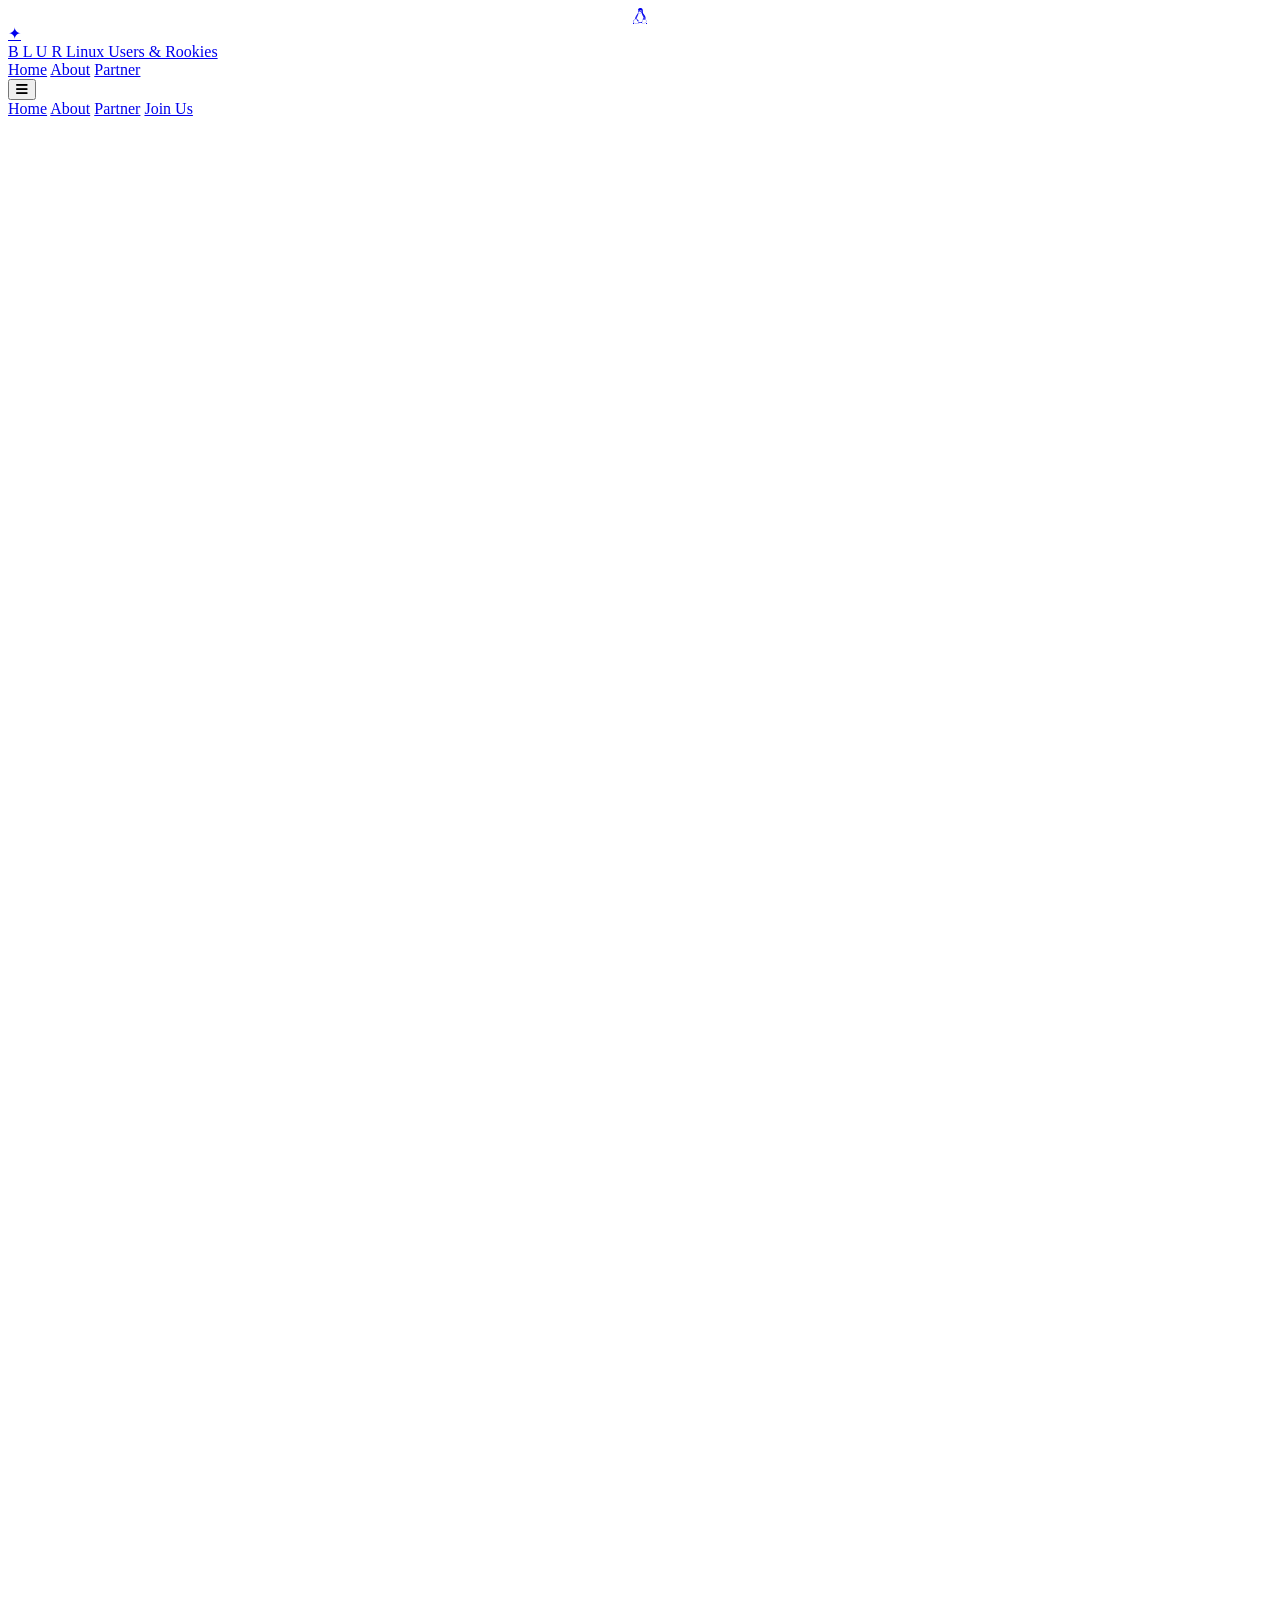
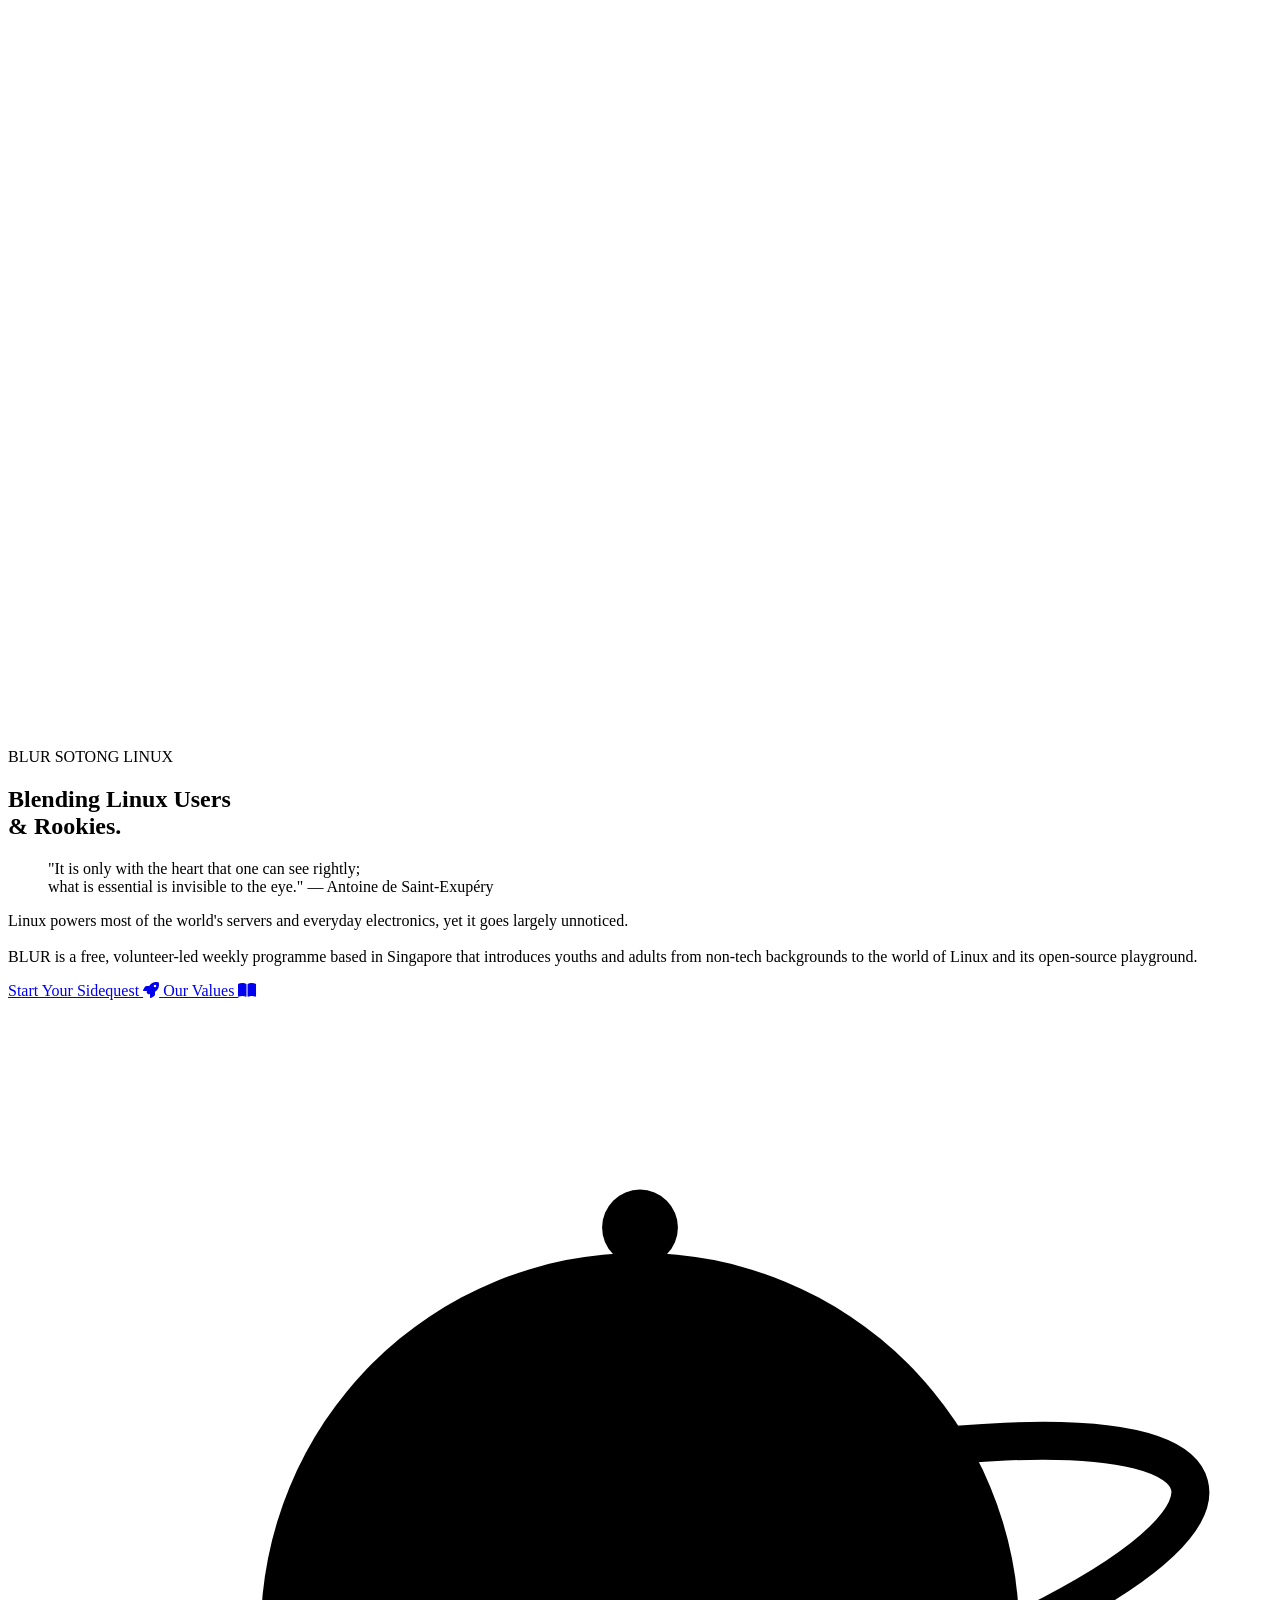
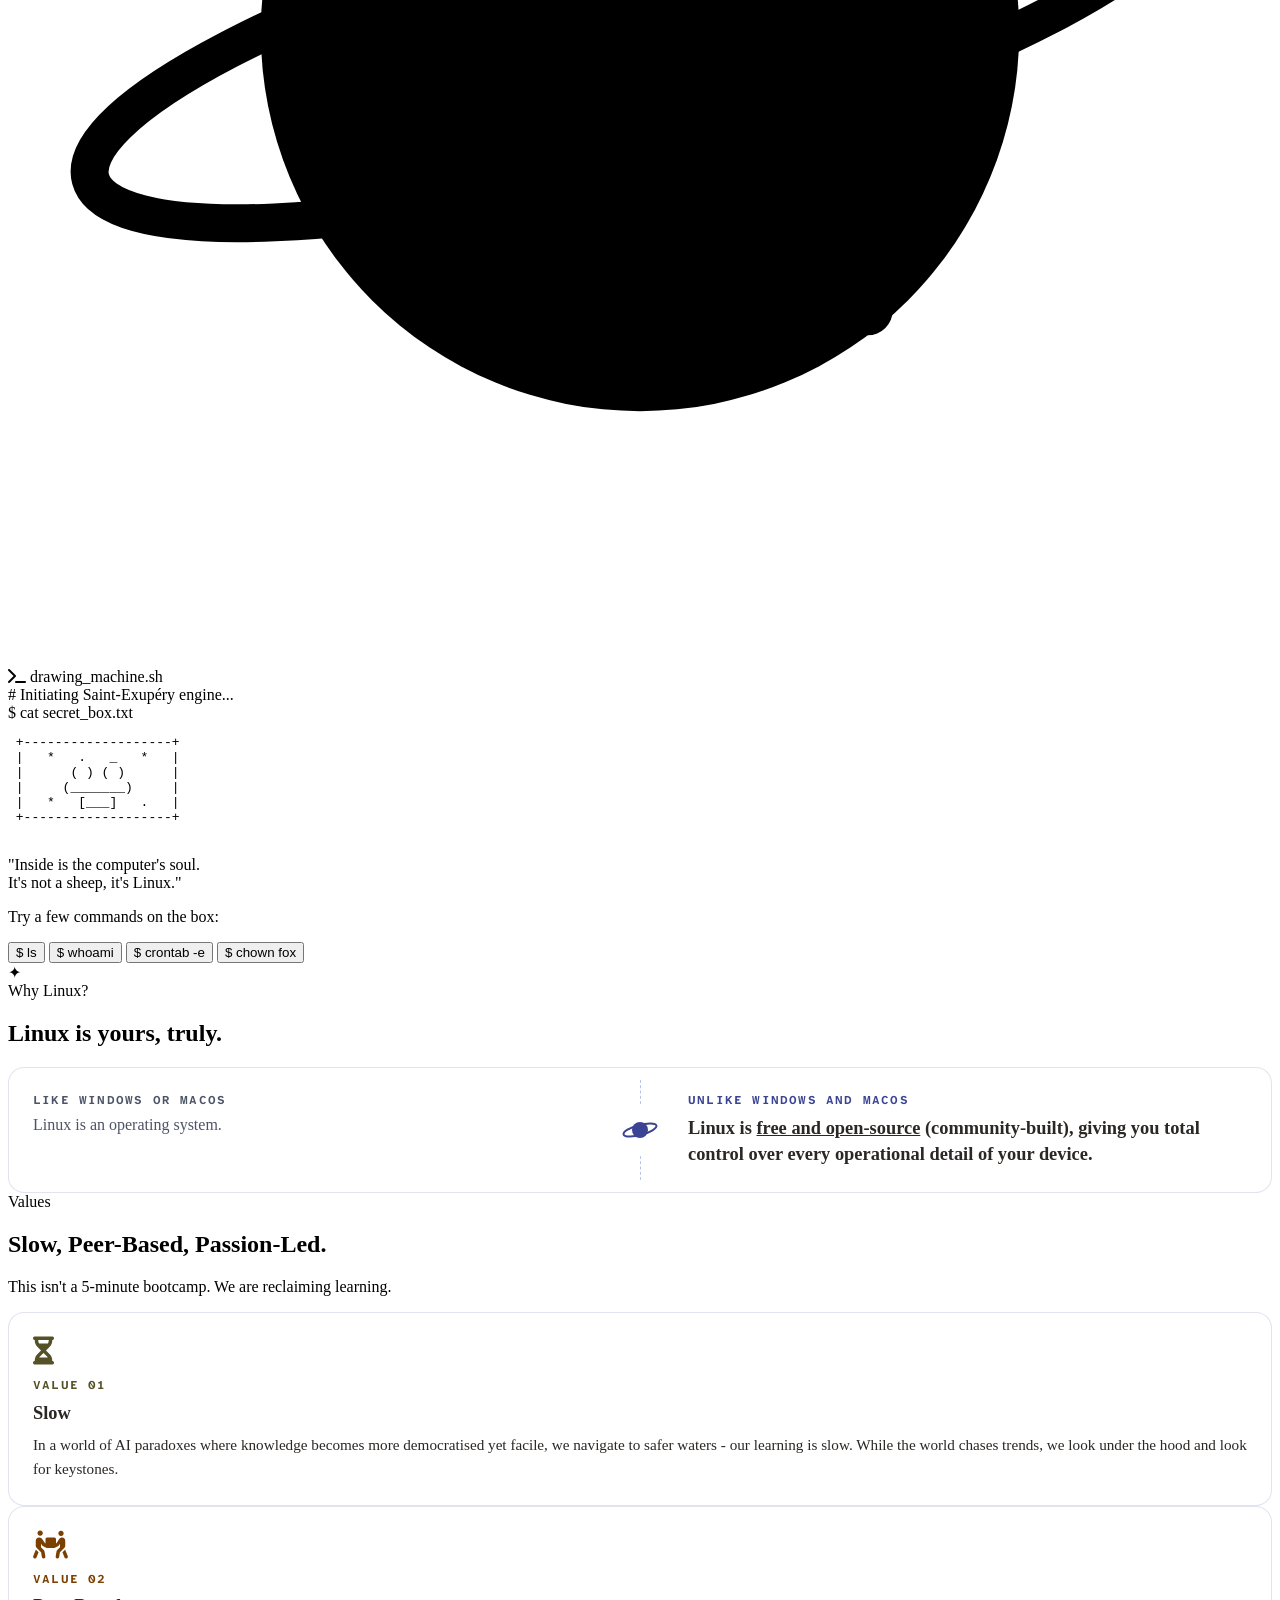
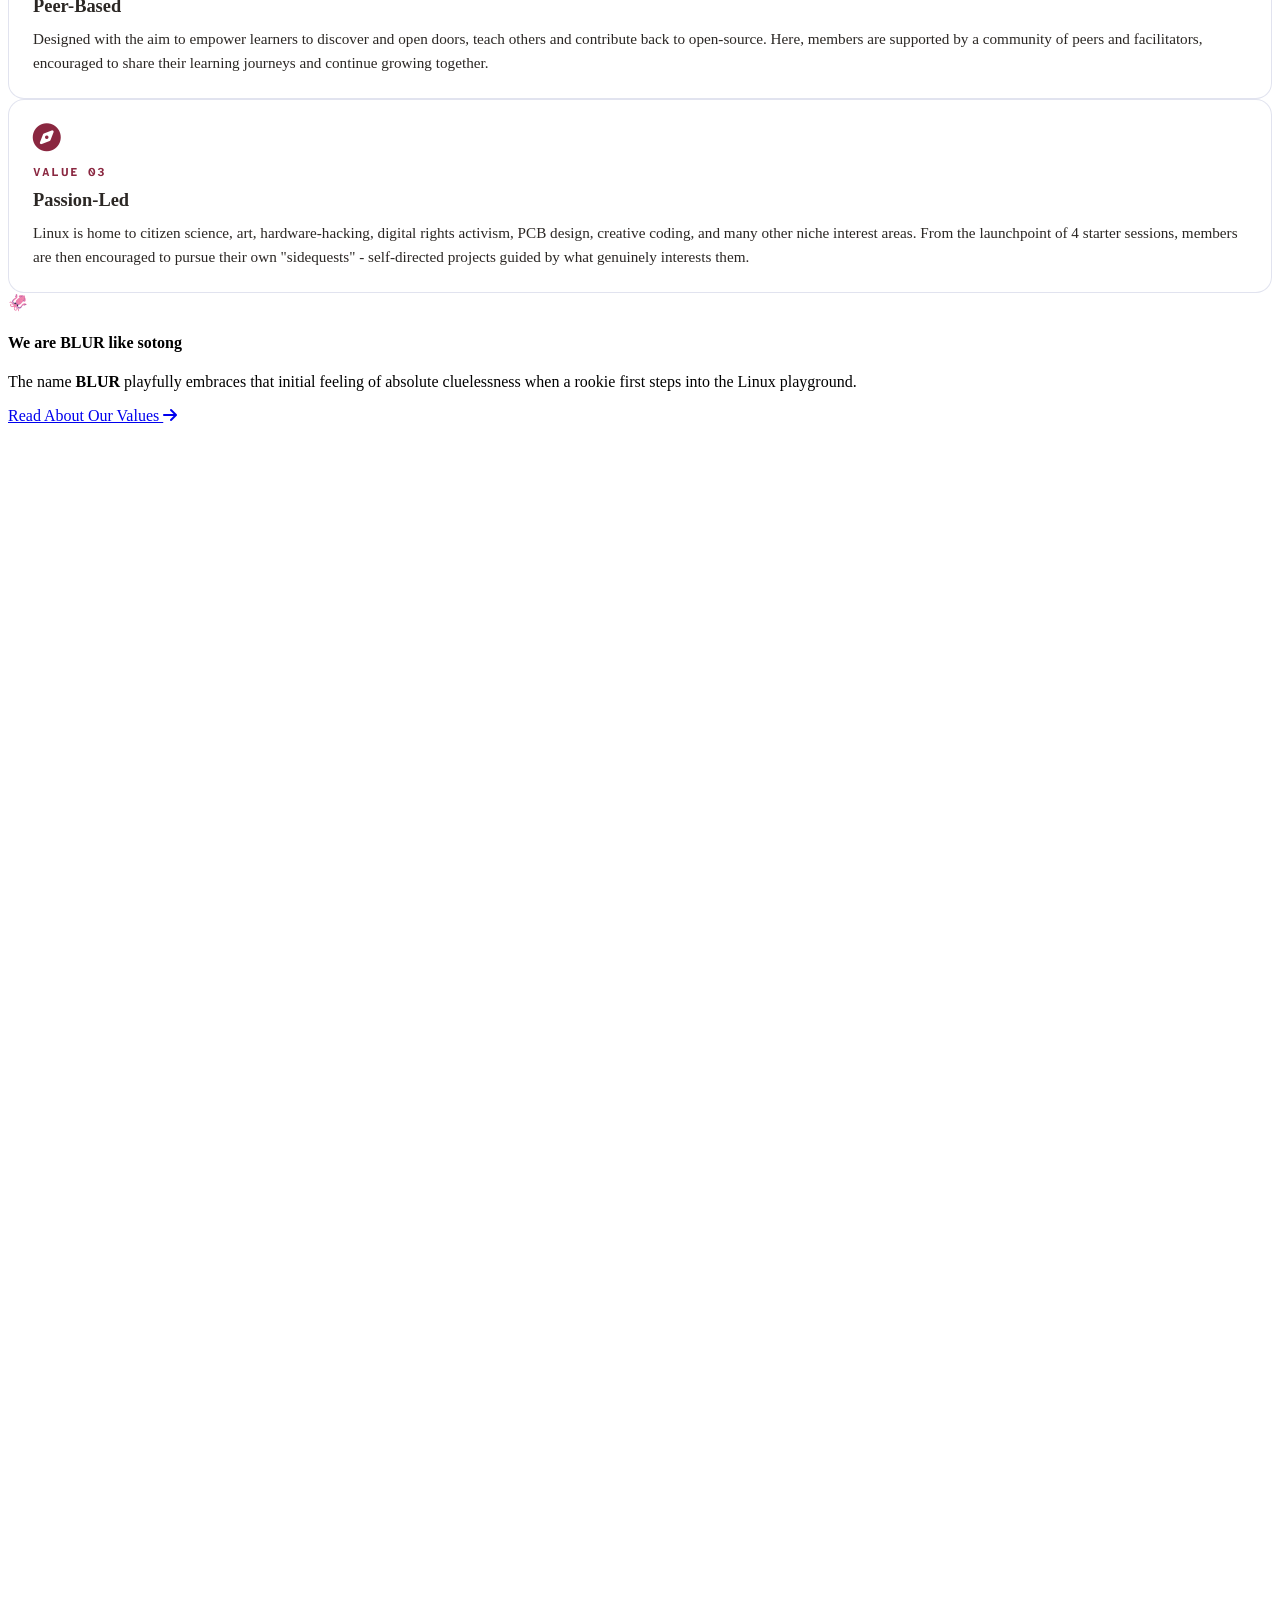
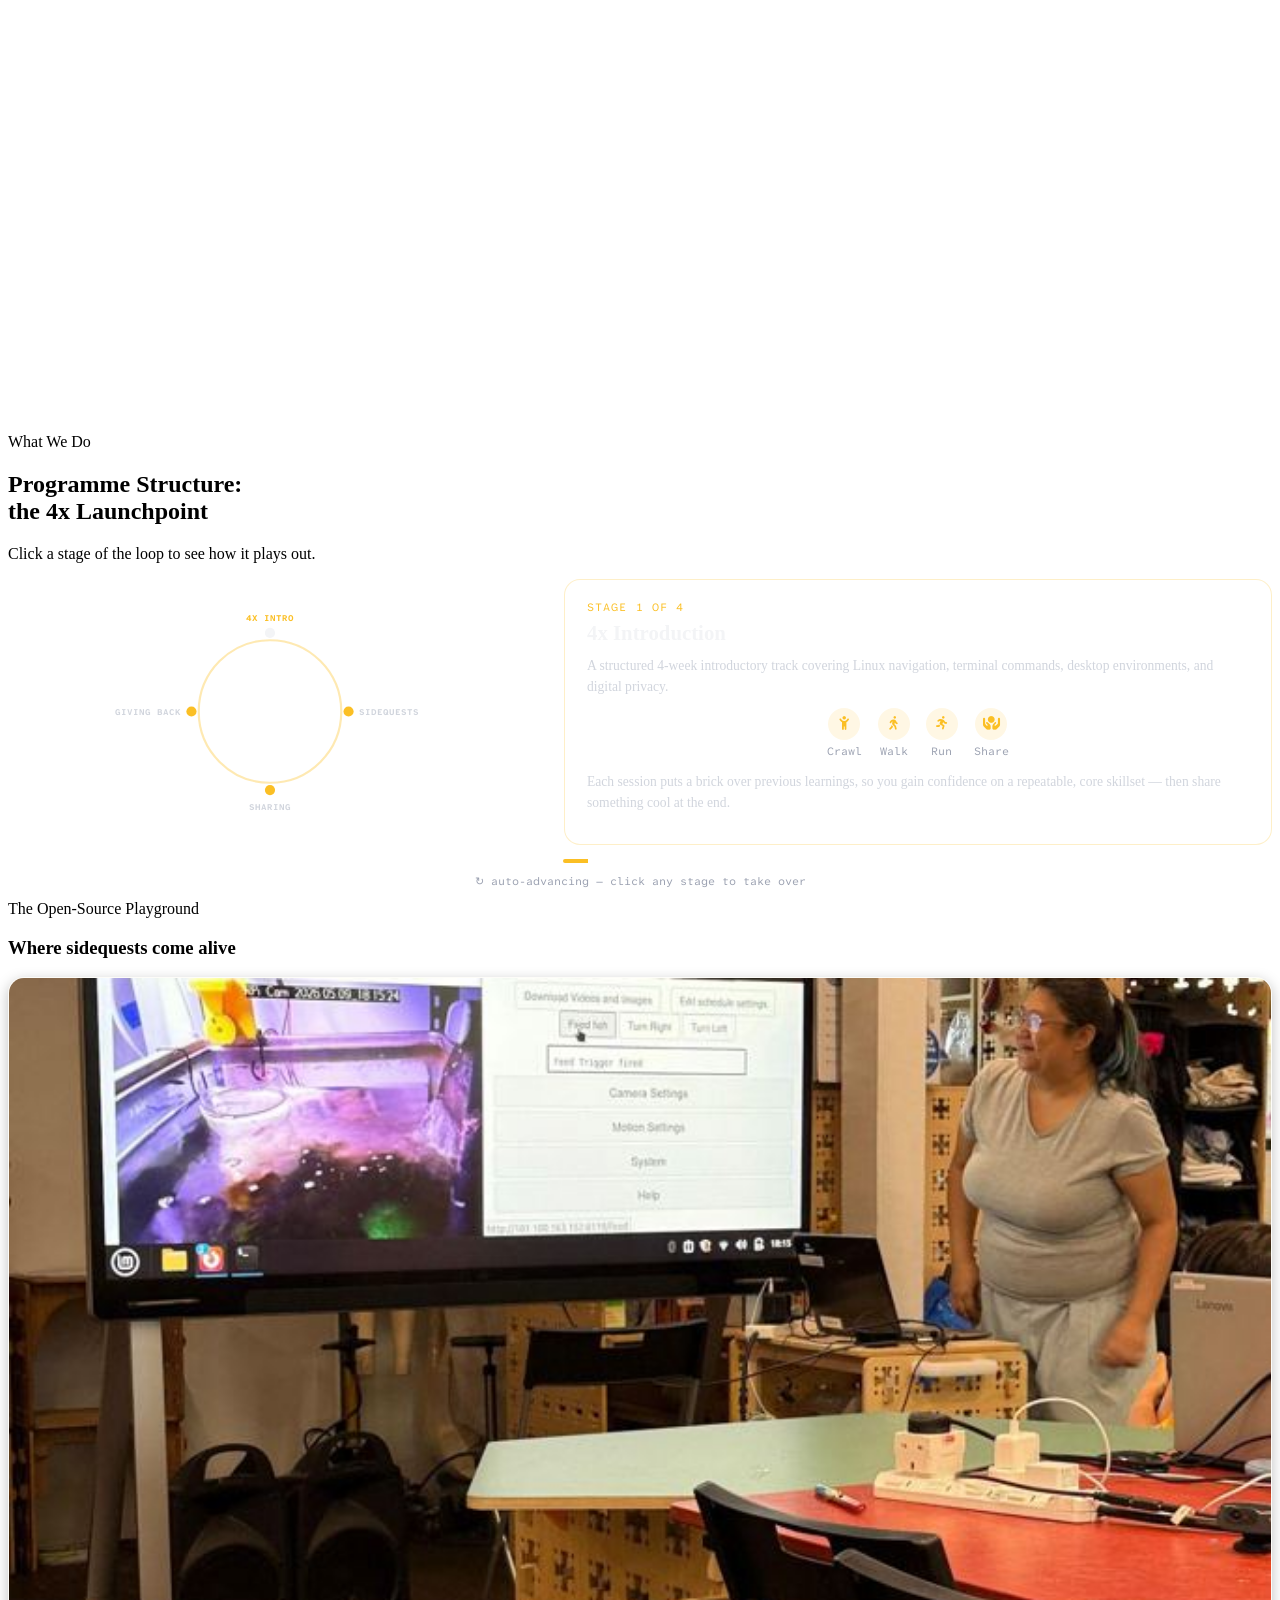
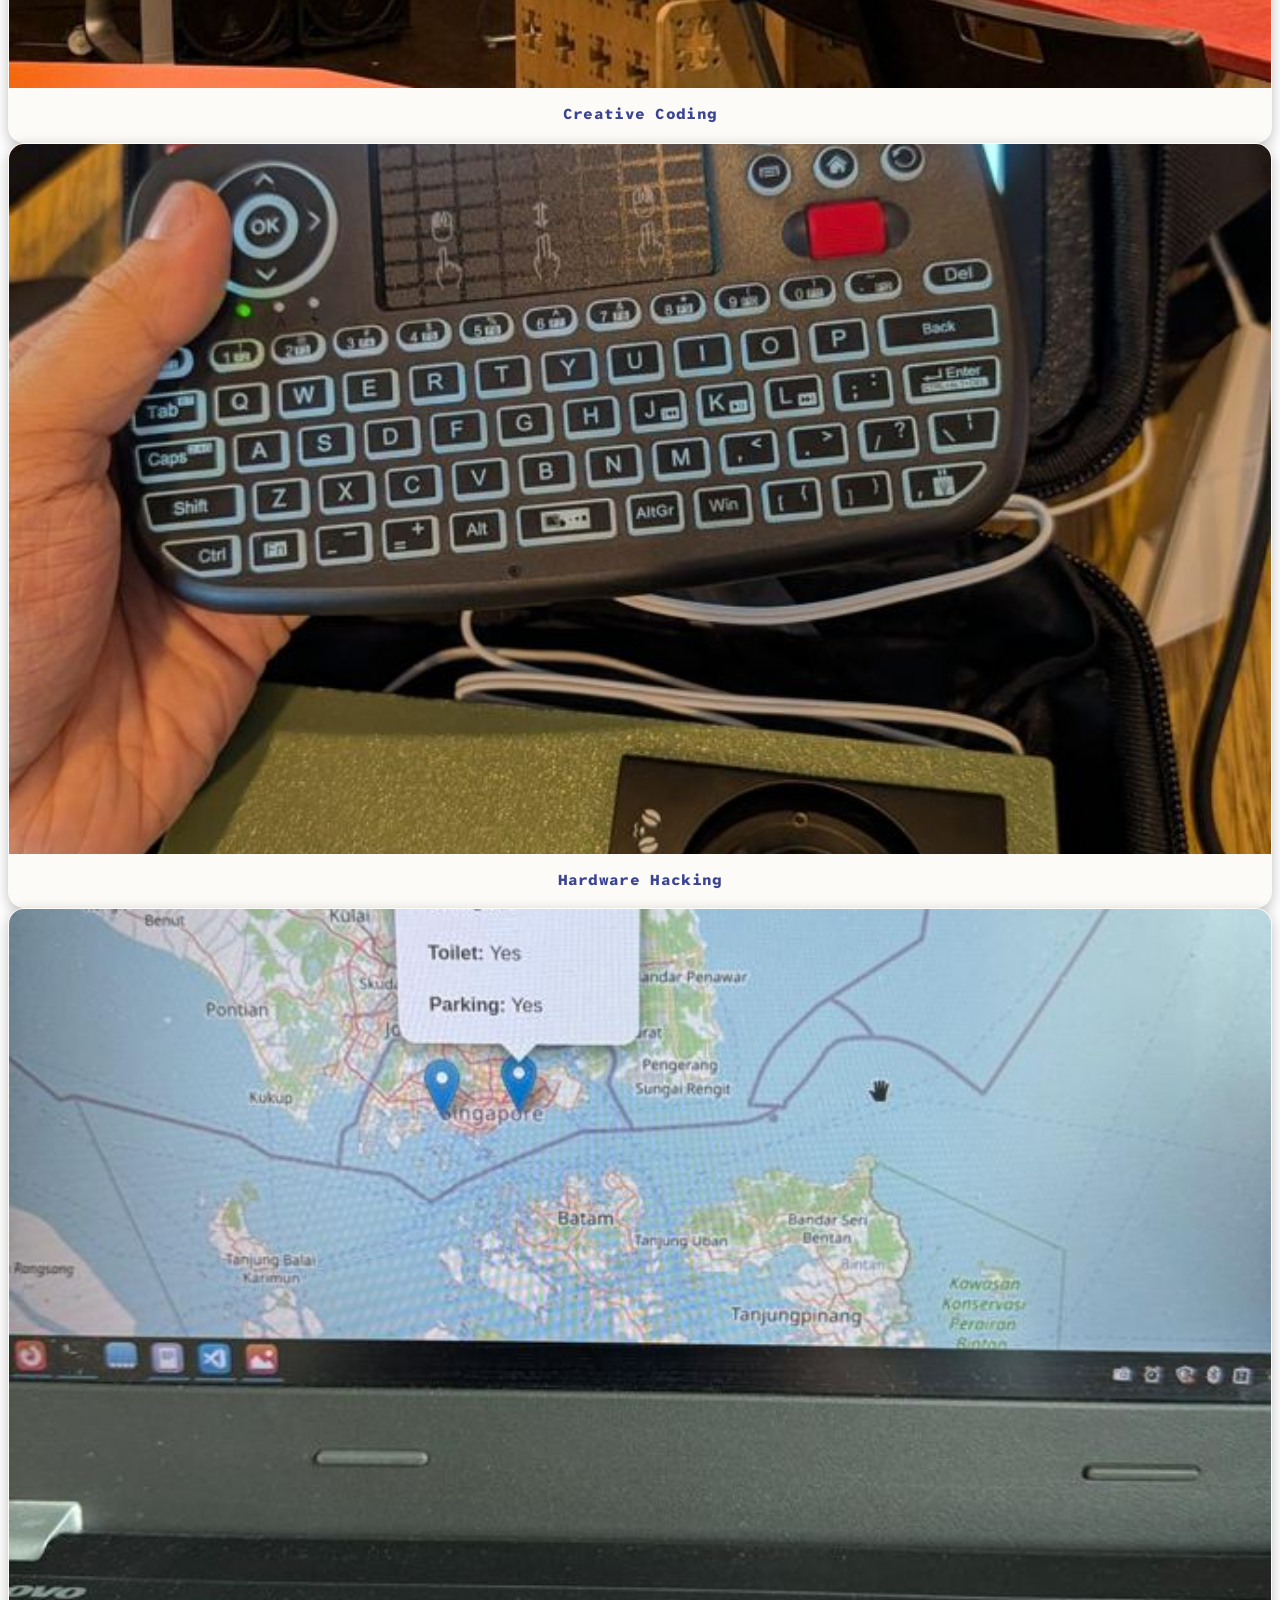
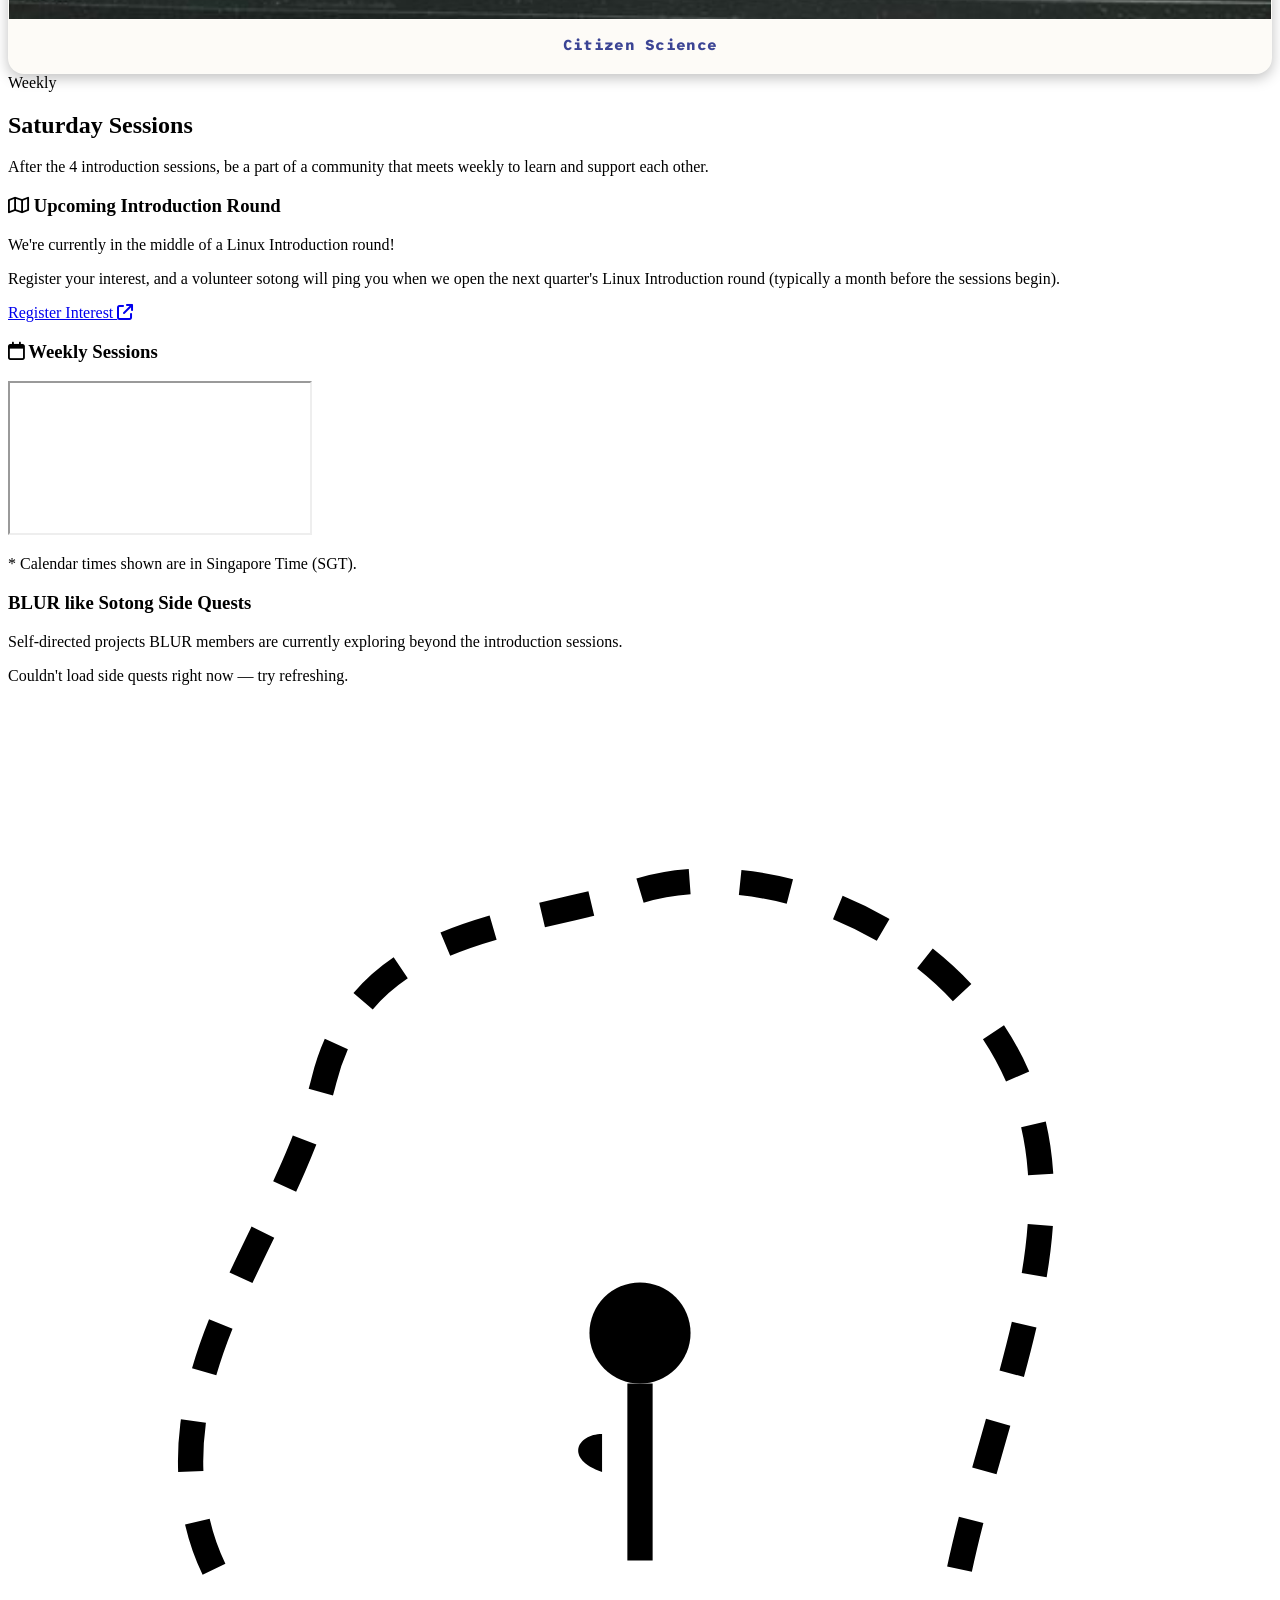
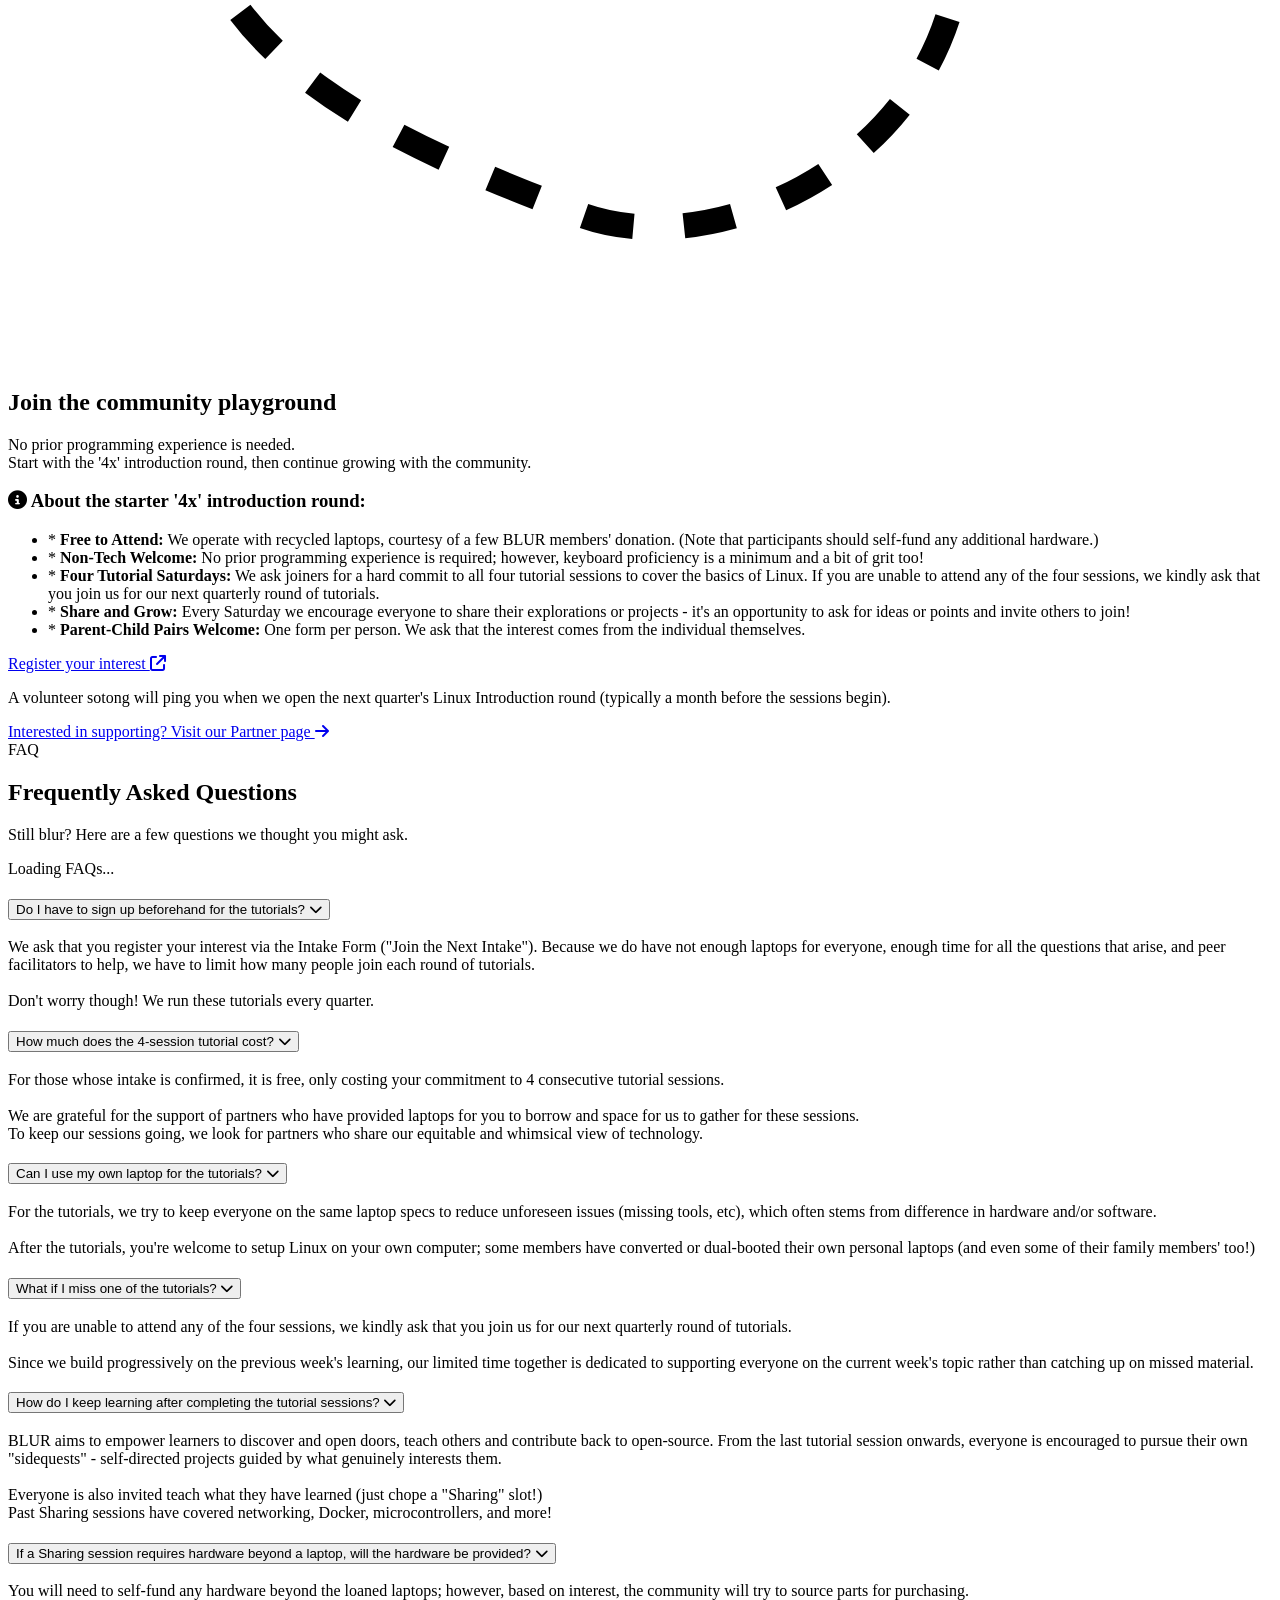
==== commit 6450a30c: "Apply BLUR design system: shared card anatomy, token layer" ====
--- a/index.html
+++ b/index.html
@@ -279,7 +279,7 @@
            <i class="fa-regular fa-map"></i> Upcoming Introduction Round
          </h3>
 
-         <div class="p-6 rounded-xl bg-ink-50 border border-squid-700/10 shadow-sm space-y-4">
+         <div class="p-6 rounded-2xl bg-surface-card border border-hairline space-y-4">
            <p class="text-sm text-pretty opacity-85 leading-relaxed">
              We're currently in the middle of a Linux Introduction round!
            </p>
@@ -297,7 +297,7 @@
         <h3 class="text-xl font-bold font-mono text-squid-700 mb-6 flex items-center gap-2">
            <i class="fa-regular fa-calendar"></i> Weekly Sessions
          </h3>
-        <div class="bg-ink-50 p-2 rounded-2xl border border-squid-700/20 shadow-sm relative overflow-hidden flex-1 h-full min-h-[350px]">
+        <div class="bg-surface-card p-2 rounded-2xl border border-hairline relative overflow-hidden flex-1 h-full min-h-[350px]">
           <iframe
             src="https://calendar.google.com/calendar/embed?src=ee20cbd94b47c4af2d2650b1051f690a03af875e8a9f09d717220ee8c4c7502e%40group.calendar.google.com&ctz=Asia%2FSingapore&mode=AGENDA&showNav=0&showTabs=0"
             class="w-full h-full min-h-[350px] rounded-lg border-0 opacity-90"
@@ -312,7 +312,7 @@
      </div>
 
      <!-- SideQuests Google Sheet API (live, unchanged) -->
-     <div class="mt-12 bg-ink-50 rounded-2xl border border-squid-700/20 shadow-sm p-6 md:p-8">
+     <div class="mt-12 bg-surface-card rounded-2xl border border-hairline p-6 md:p-8">
        <h3 class="text-xl font-bold font-mono text-squid-700 mb-2 flex items-center gap-2">
          BLUR like Sotong Side Quests
        </h3>
@@ -334,7 +334,7 @@
        <svg viewBox="0 0 100 100" class="w-full h-full fill-current">
          <path d="M50 15 C60 12, 75 18, 80 30 C85 42, 78 55, 75 70 C72 85, 55 92, 45 88 C35 84, 18 78, 15 65 C12 52, 22 42, 25 30 C28 18, 40 18, 50 15 Z" fill="none" stroke="currentColor" stroke-width="2" stroke-dasharray="4"/>
          <!-- Little Rose Glowing in Box -->
-         <circle cx="50" cy="50" r="4" fill="#8A2740" class="animate-pulse" />
+         <circle cx="50" cy="50" r="4" class="fill-rose-800 animate-pulse" />
          <path d="M50 54 L50 68" stroke="currentColor" stroke-width="2"/>
          <path d="M47 58 C45 58, 44 60, 47 61 Z" fill="currentColor"/>
        </svg>
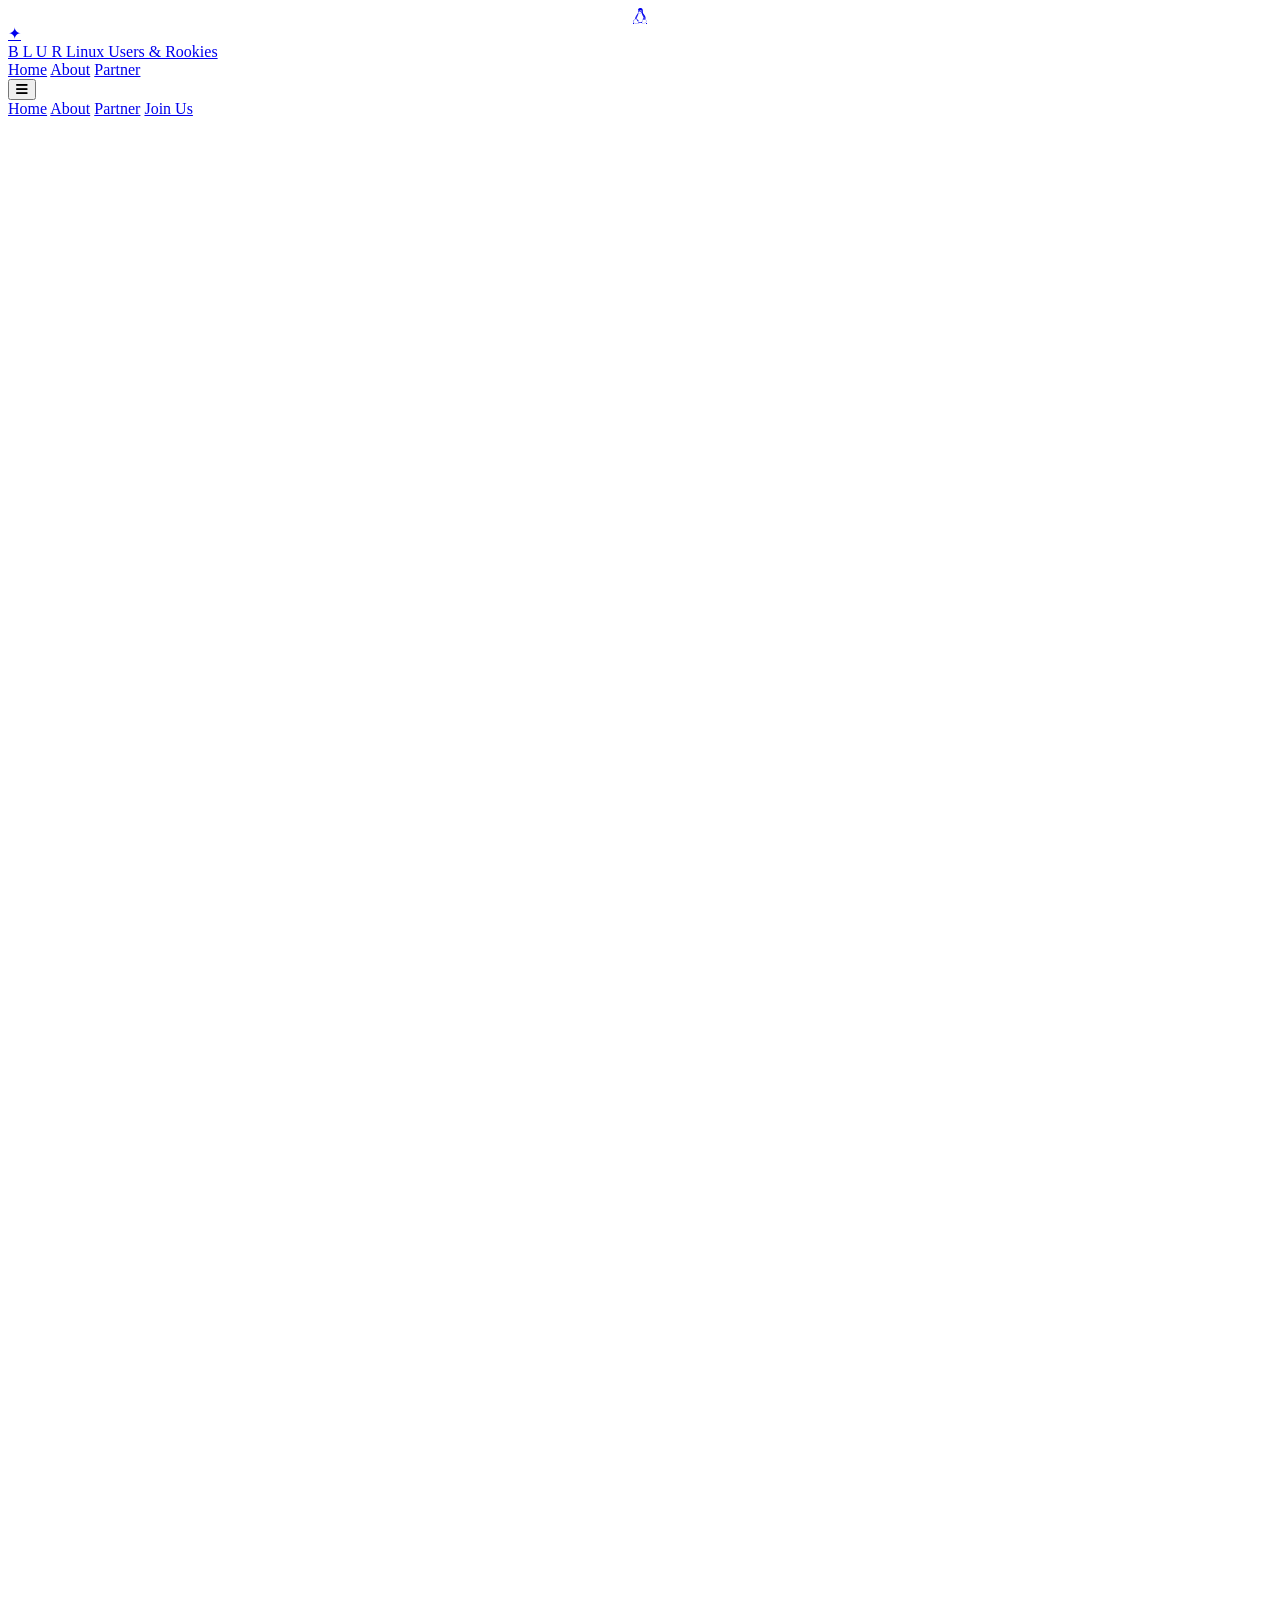
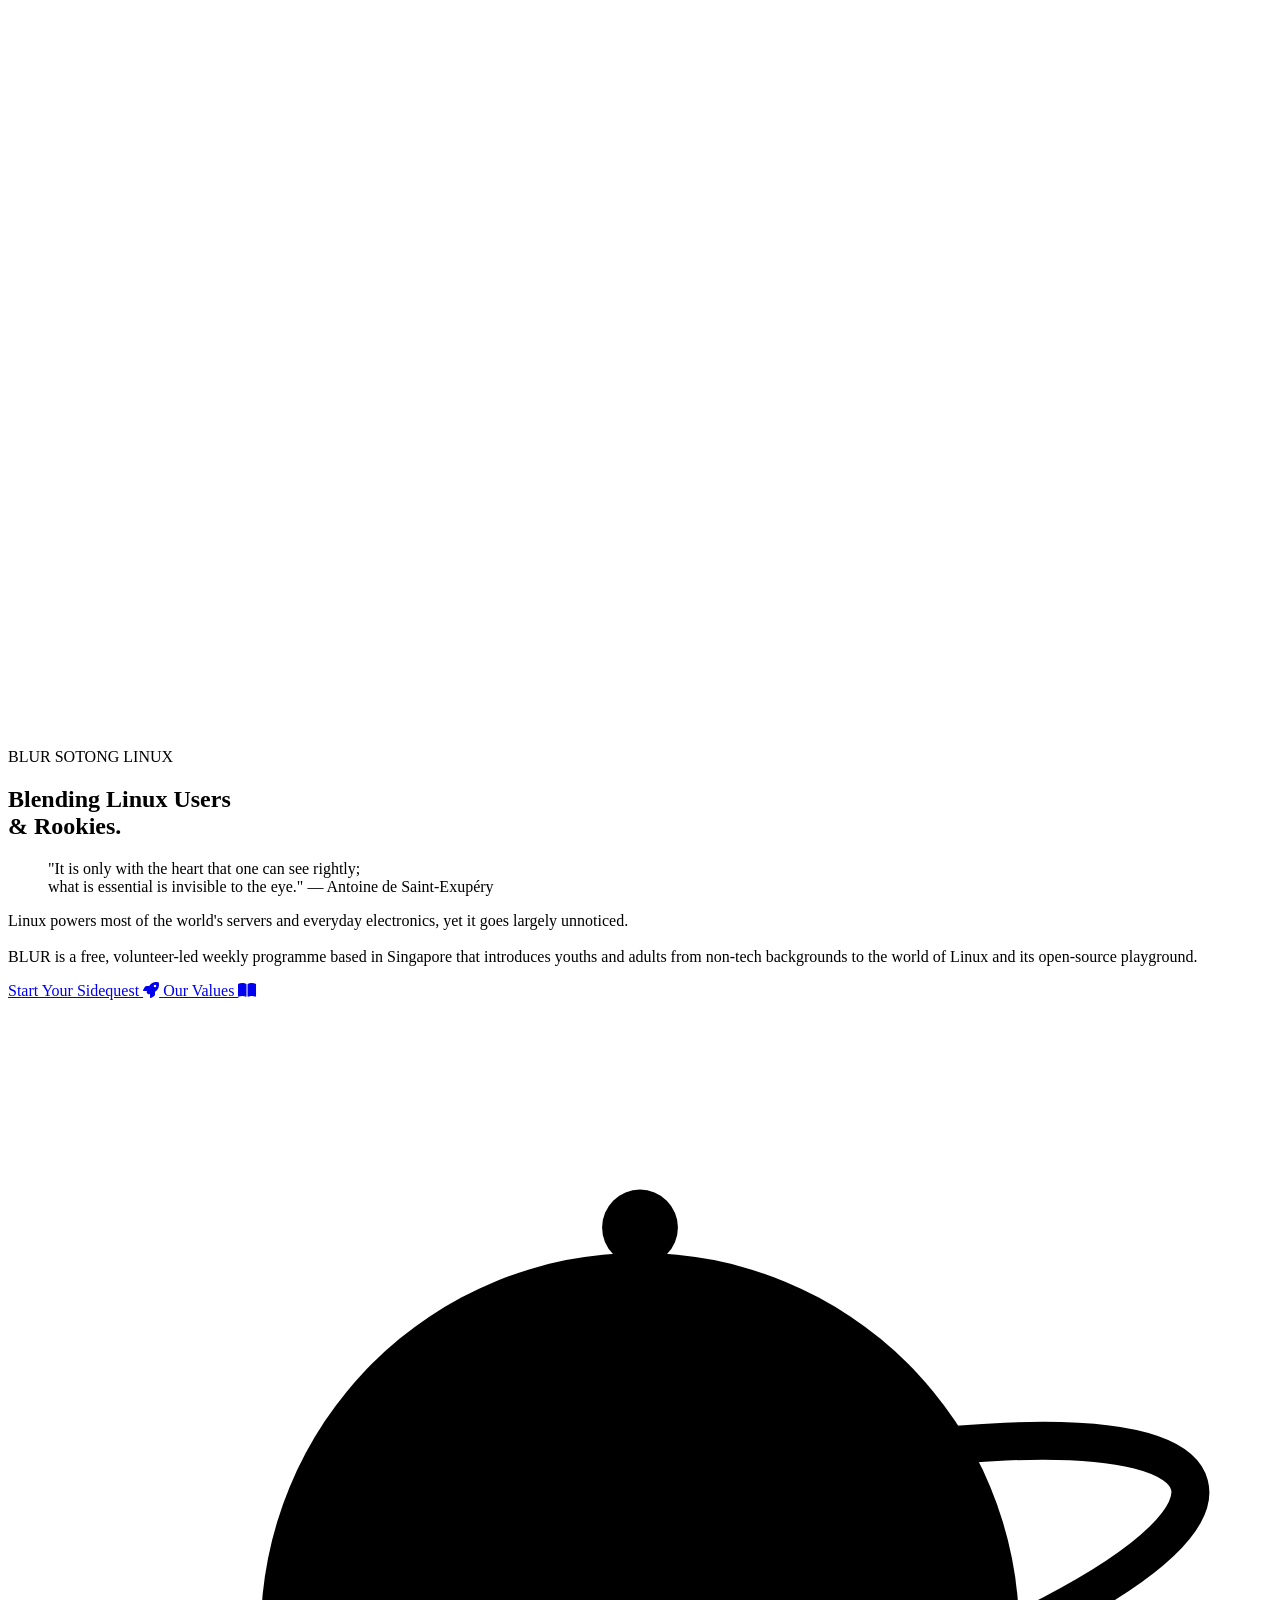
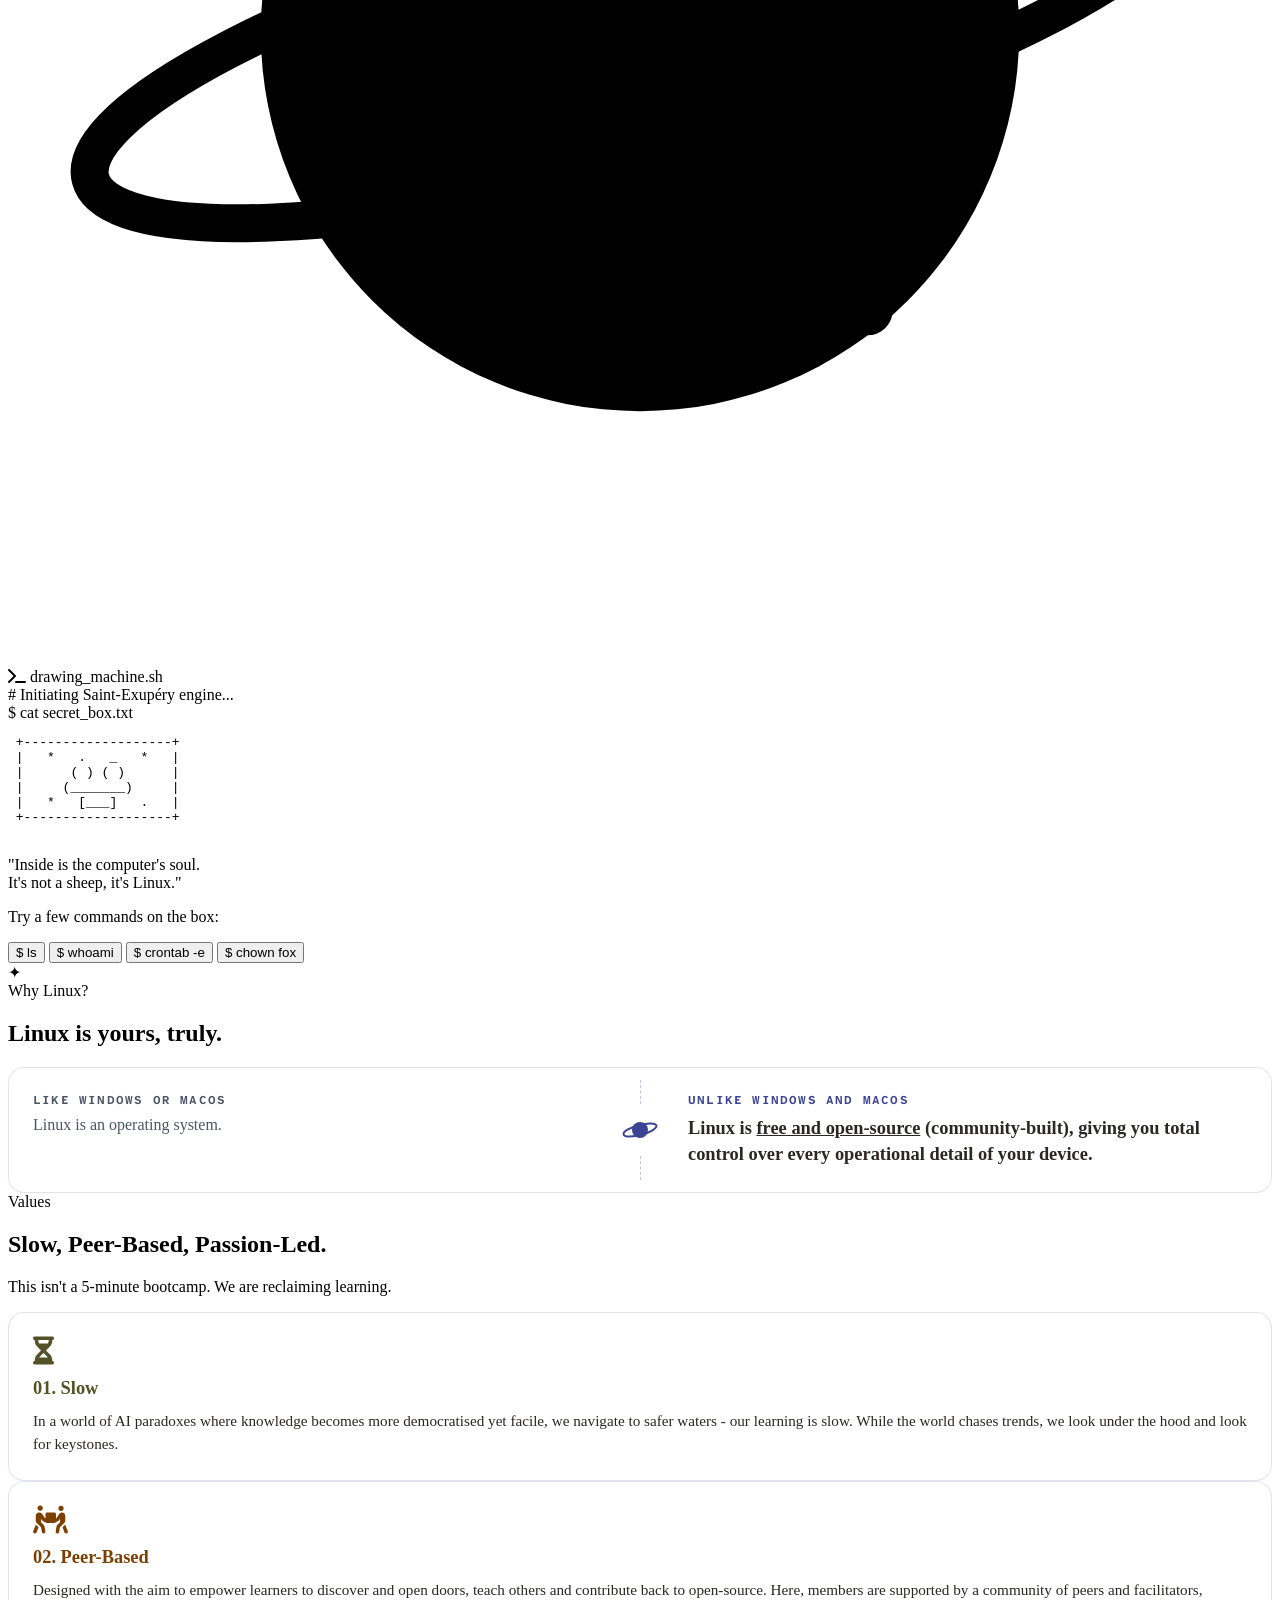
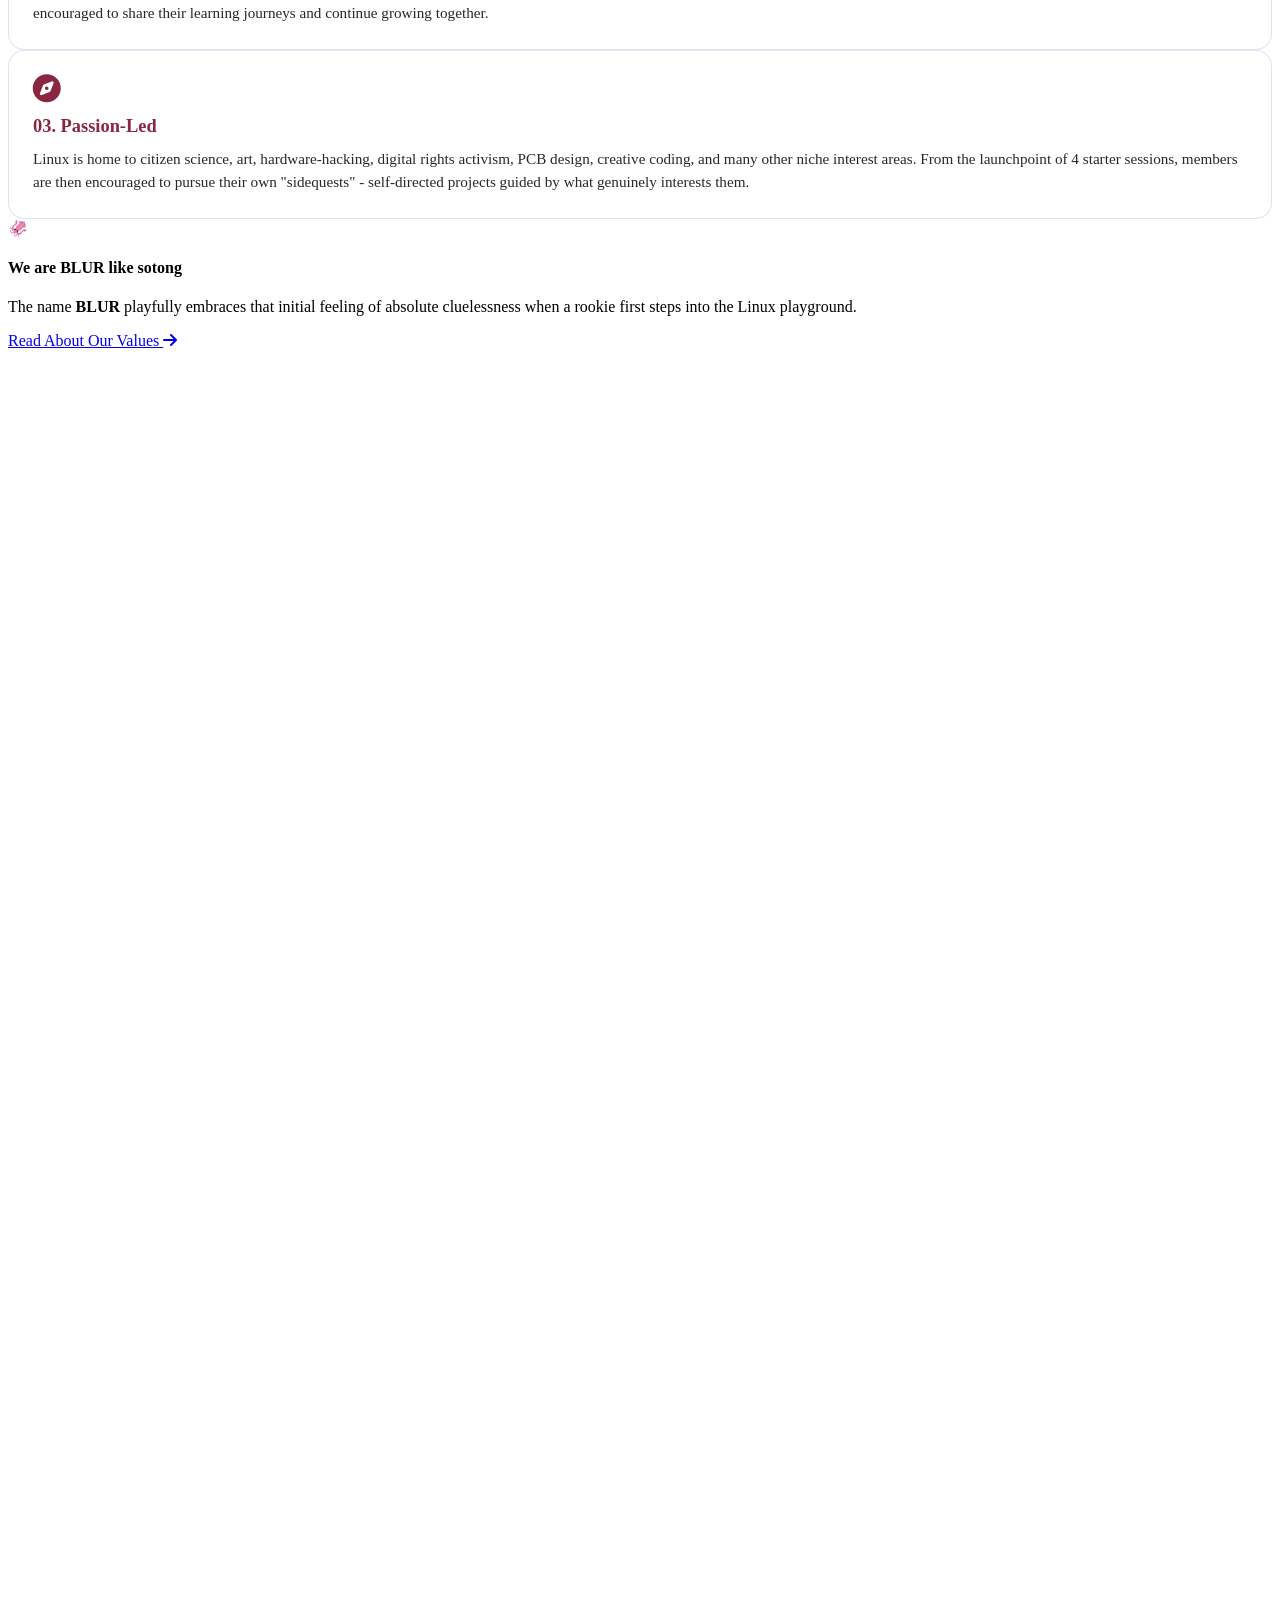
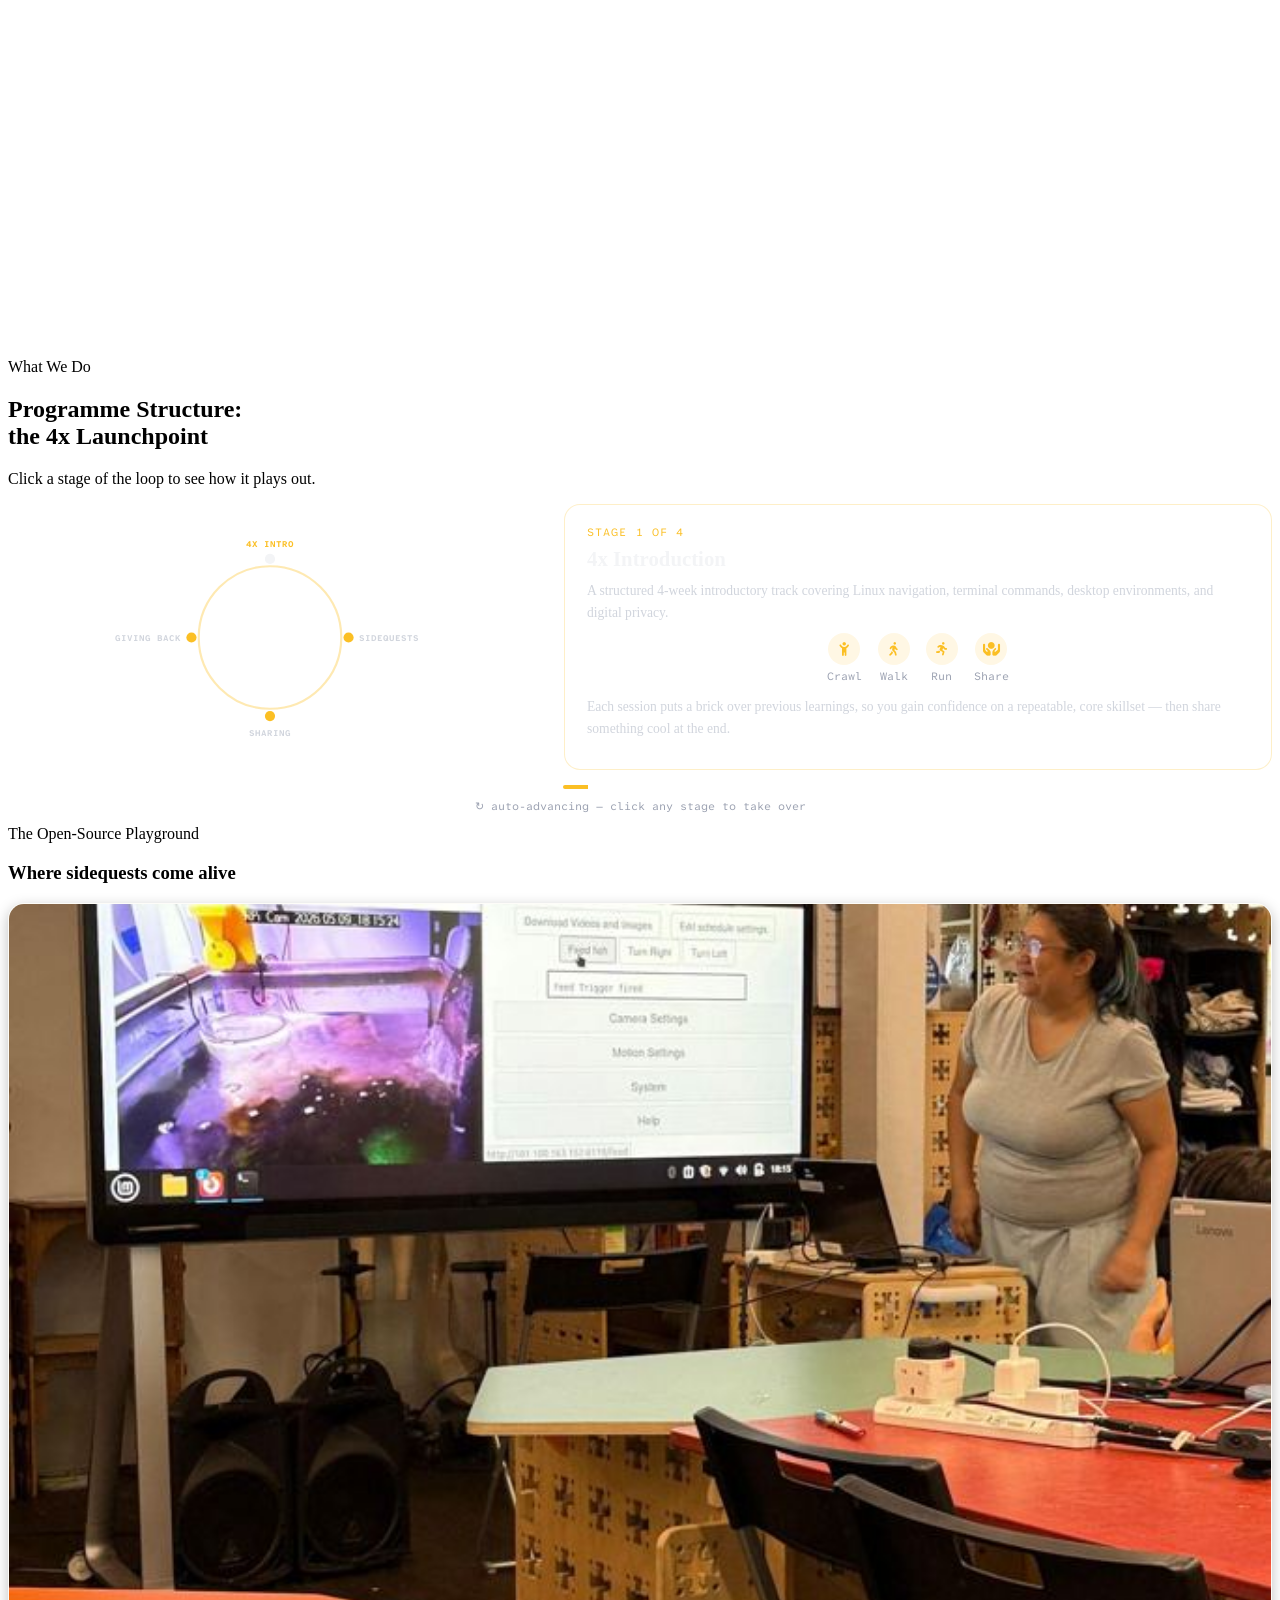
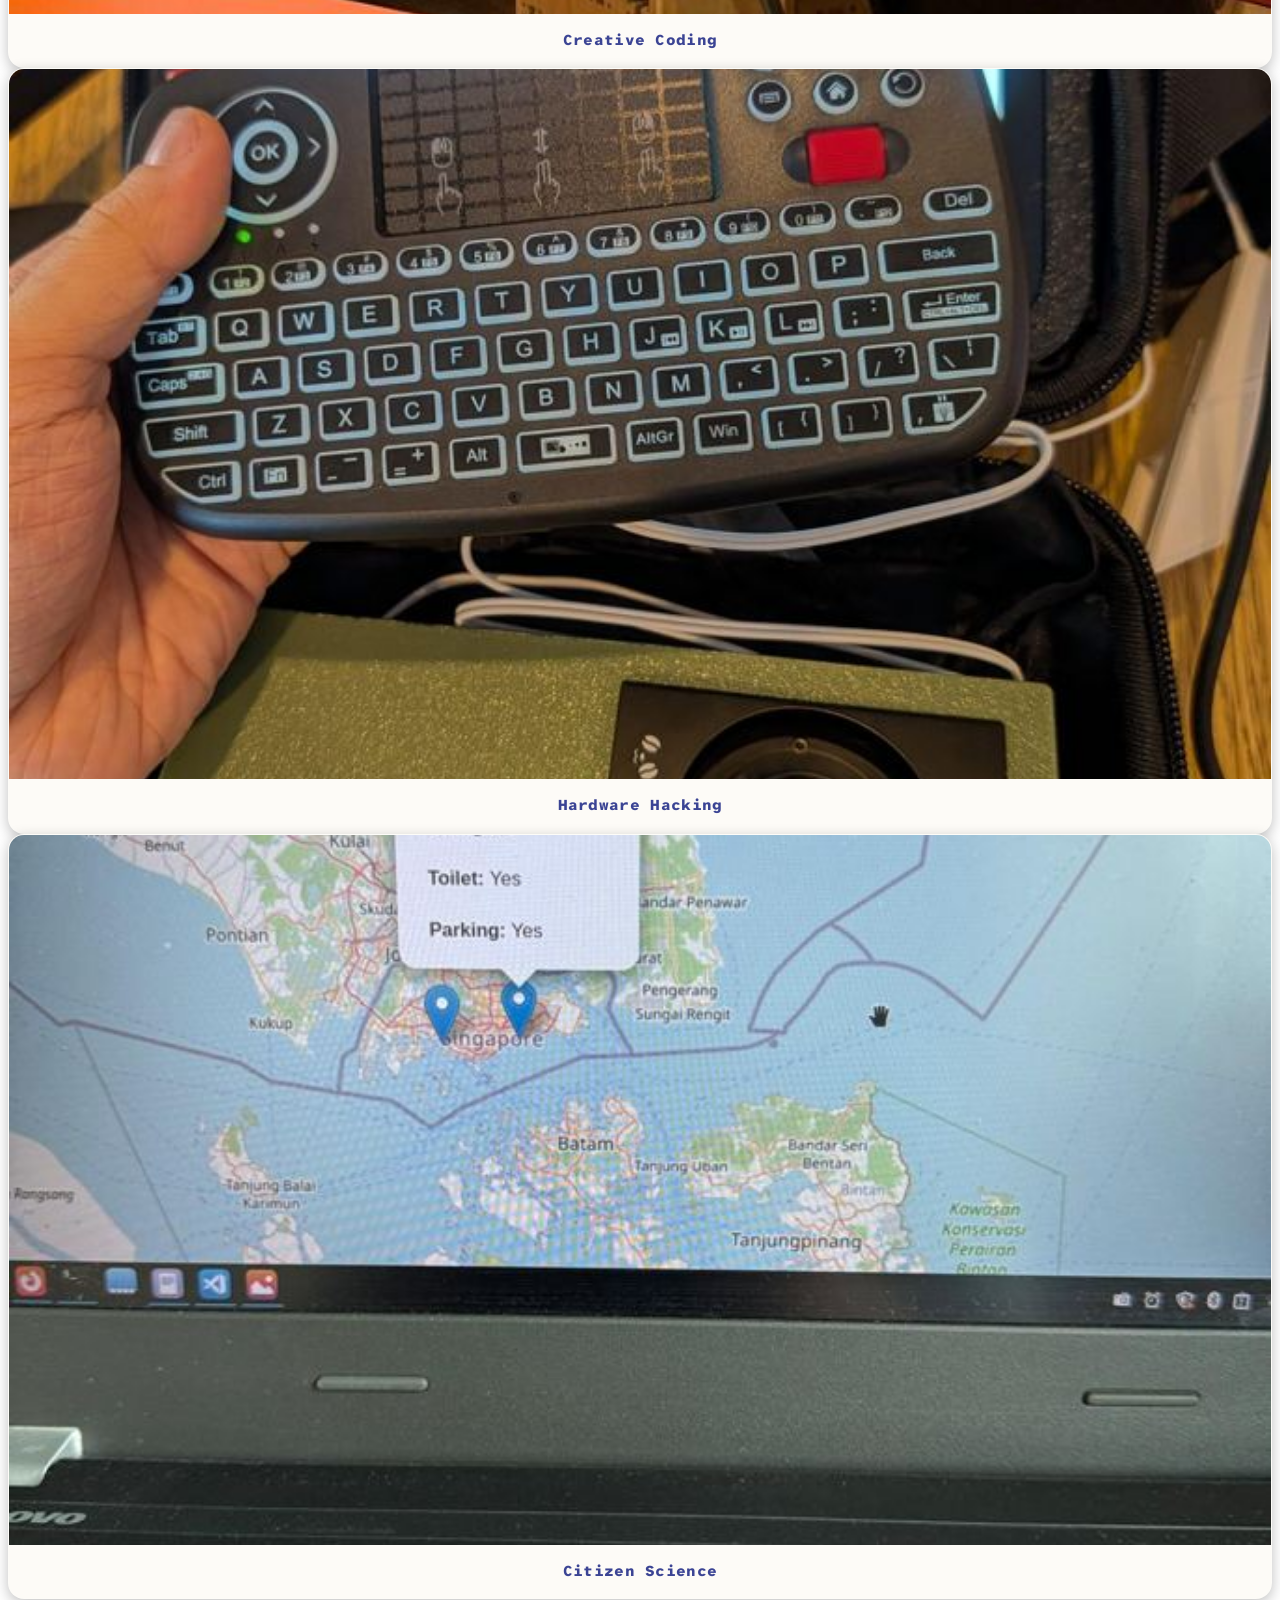
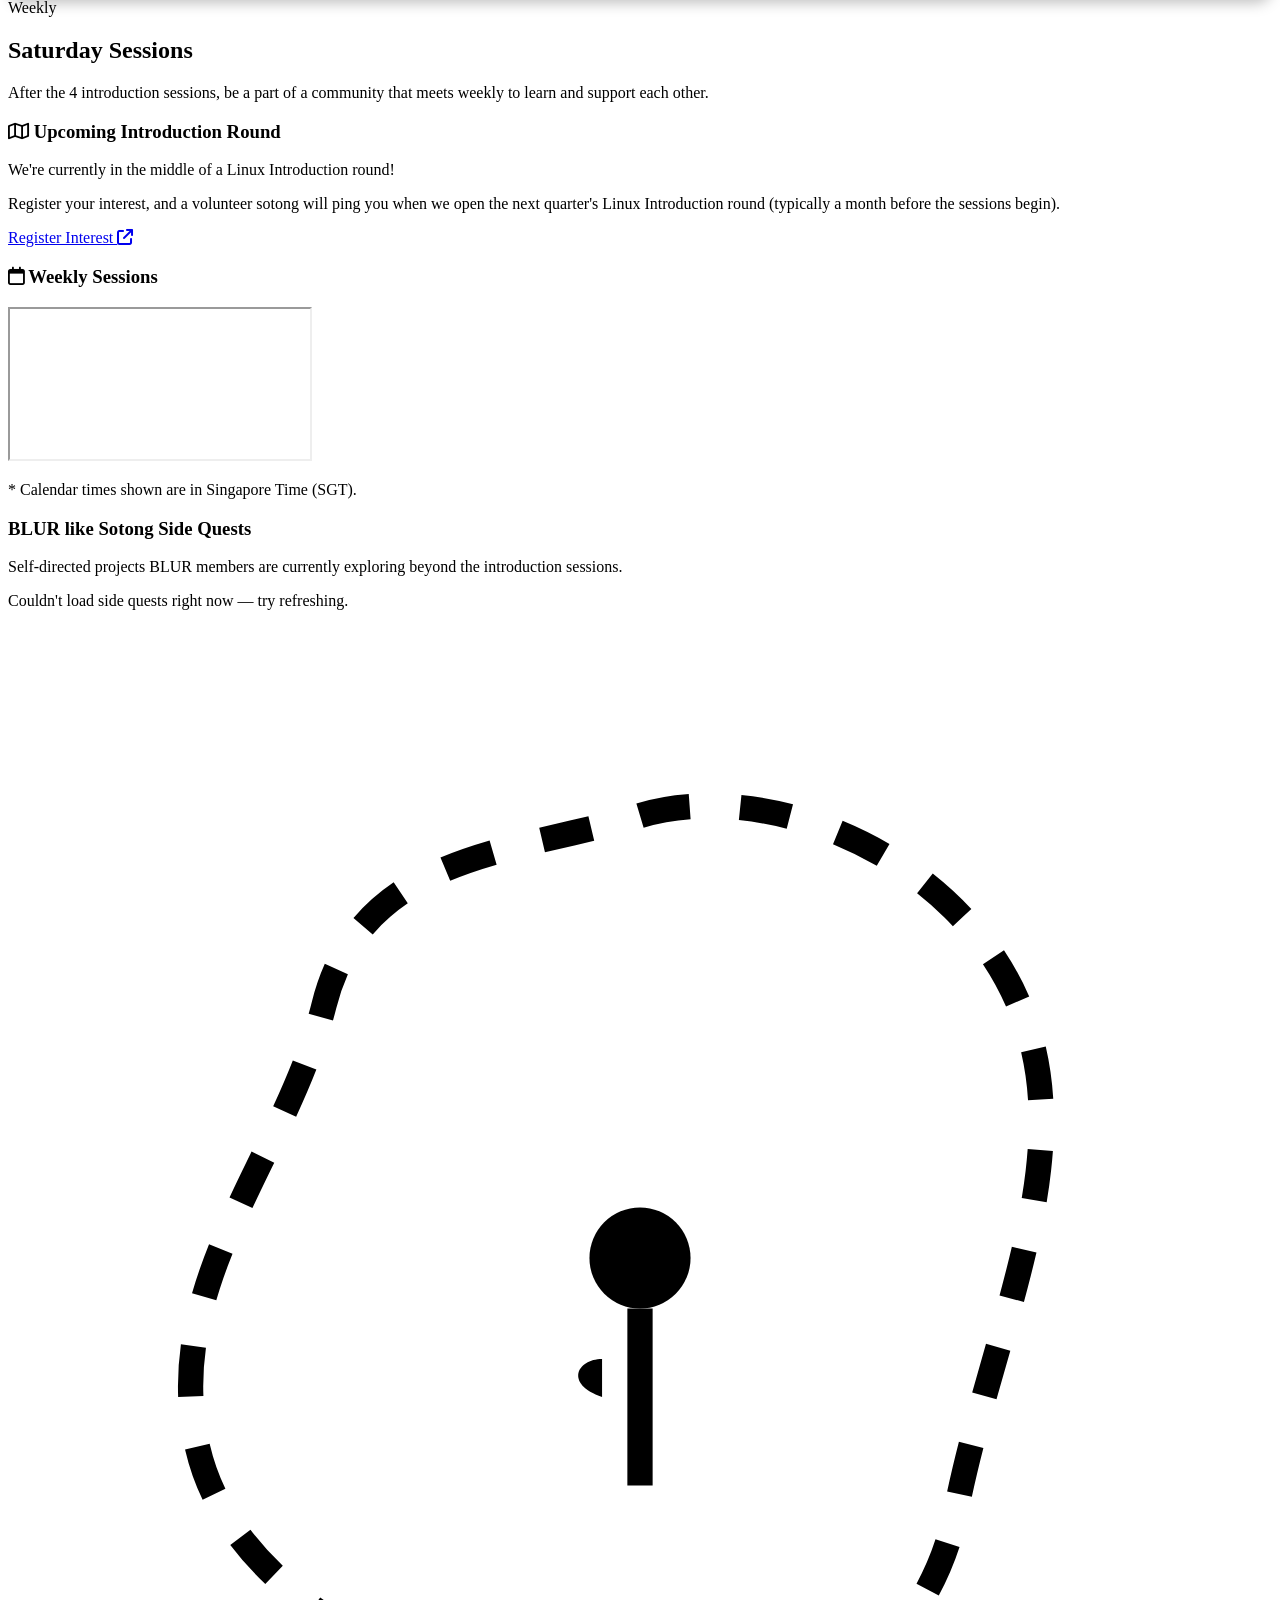
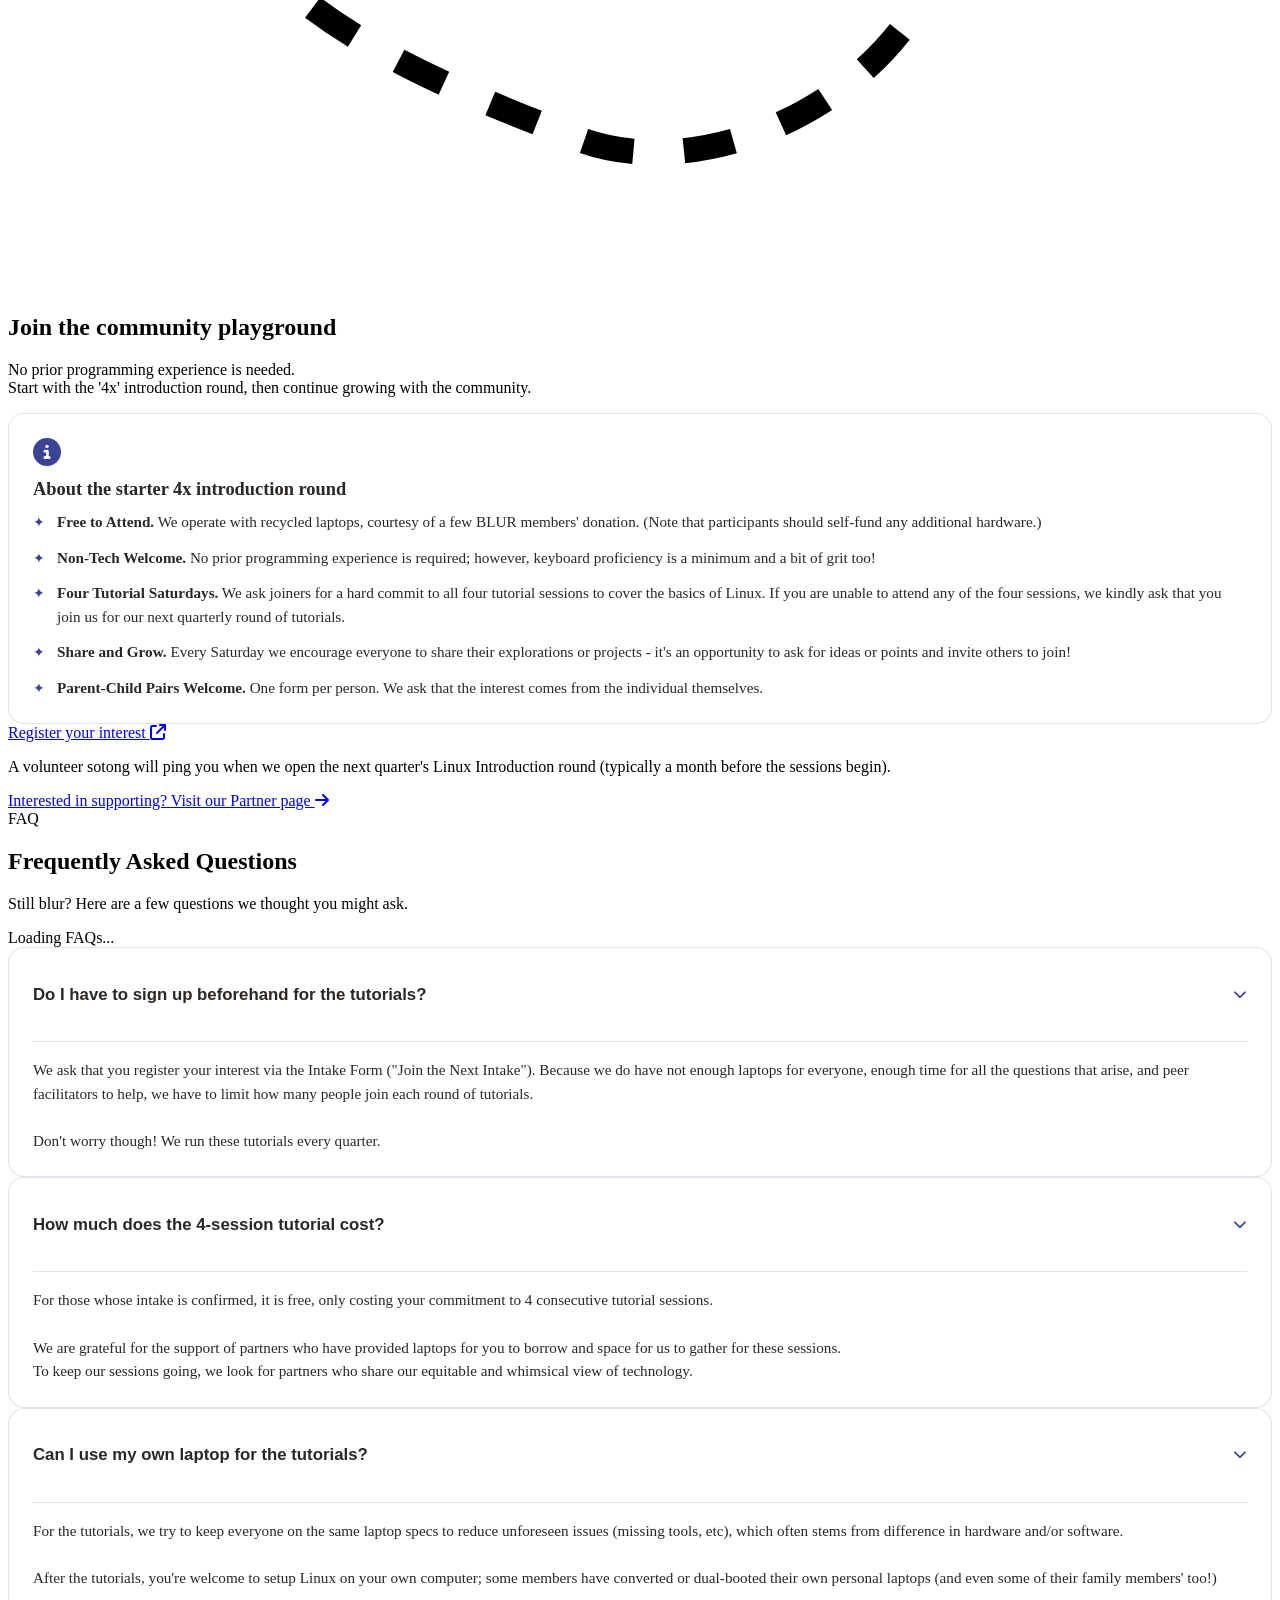
==== commit e5b5b890: "Remove card labels, restyle observations, join info, FAQ and team chips" ====
--- a/index.html
+++ b/index.html
@@ -350,11 +350,10 @@
      </div>
 
      <!-- A Few Things to Know Before Joining (see js/content.js) -->
-     <div class="bg-squid-100 rounded-2xl p-6 md:p-8 text-left border border-squid-700/20 shadow-md max-w-2xl mx-auto space-y-4">
-       <h3 class="text-md font-bold font-mono text-squid-700 uppercase tracking-wider flex items-center gap-2">
-         <i class="fa-solid fa-circle-info"></i> About the starter '4x' introduction round:
-       </h3>
-       <ul id="join-info-container" class="space-y-3 text-sm md:text-base leading-relaxed" role="list"></ul>
+     <div class="card c-squid max-w-2xl mx-auto">
+       <div class="card-icon"><i class="fa-solid fa-circle-info" aria-hidden="true"></i></div>
+       <h3 class="card-heading">About the starter 4x introduction round</h3>
+       <ul id="join-info-container" class="info-list" role="list"></ul>
      </div>
 
      <!-- Main Anchor for dynamic script scrolls & Form CTA -->
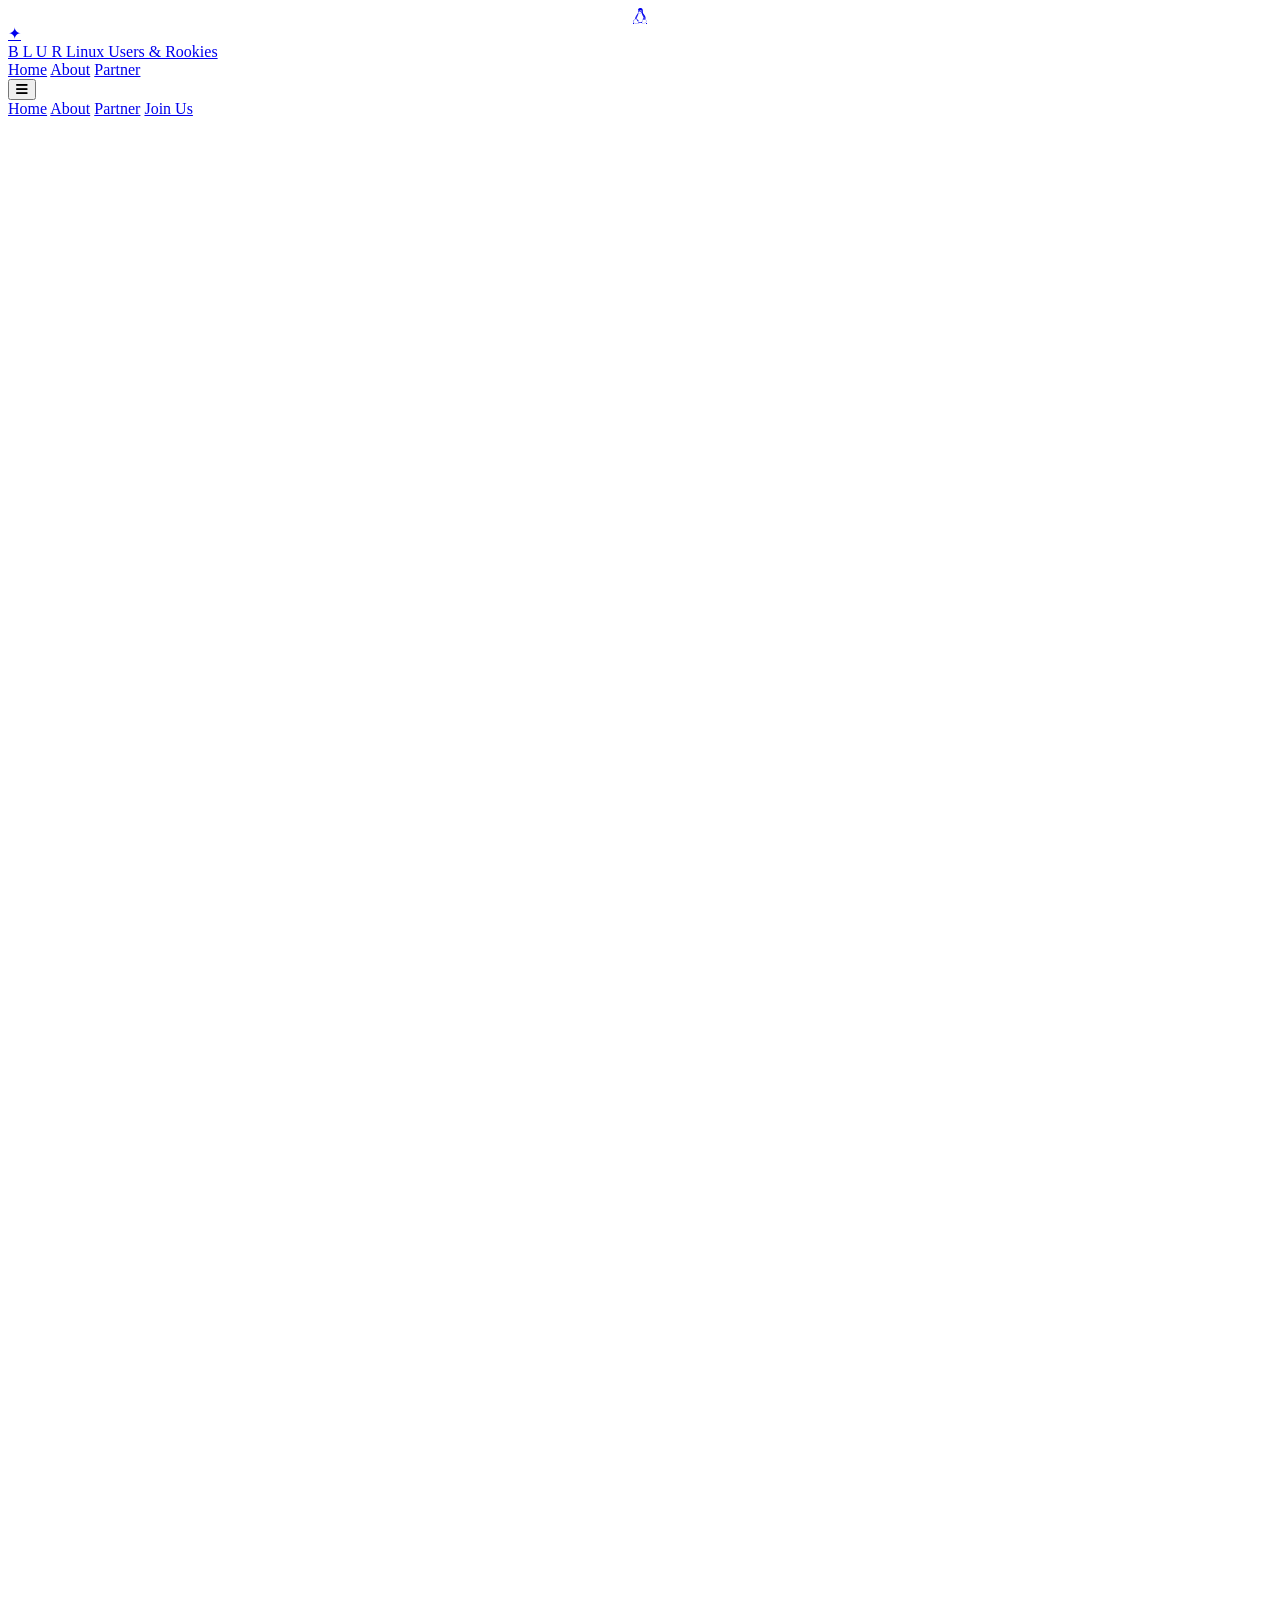
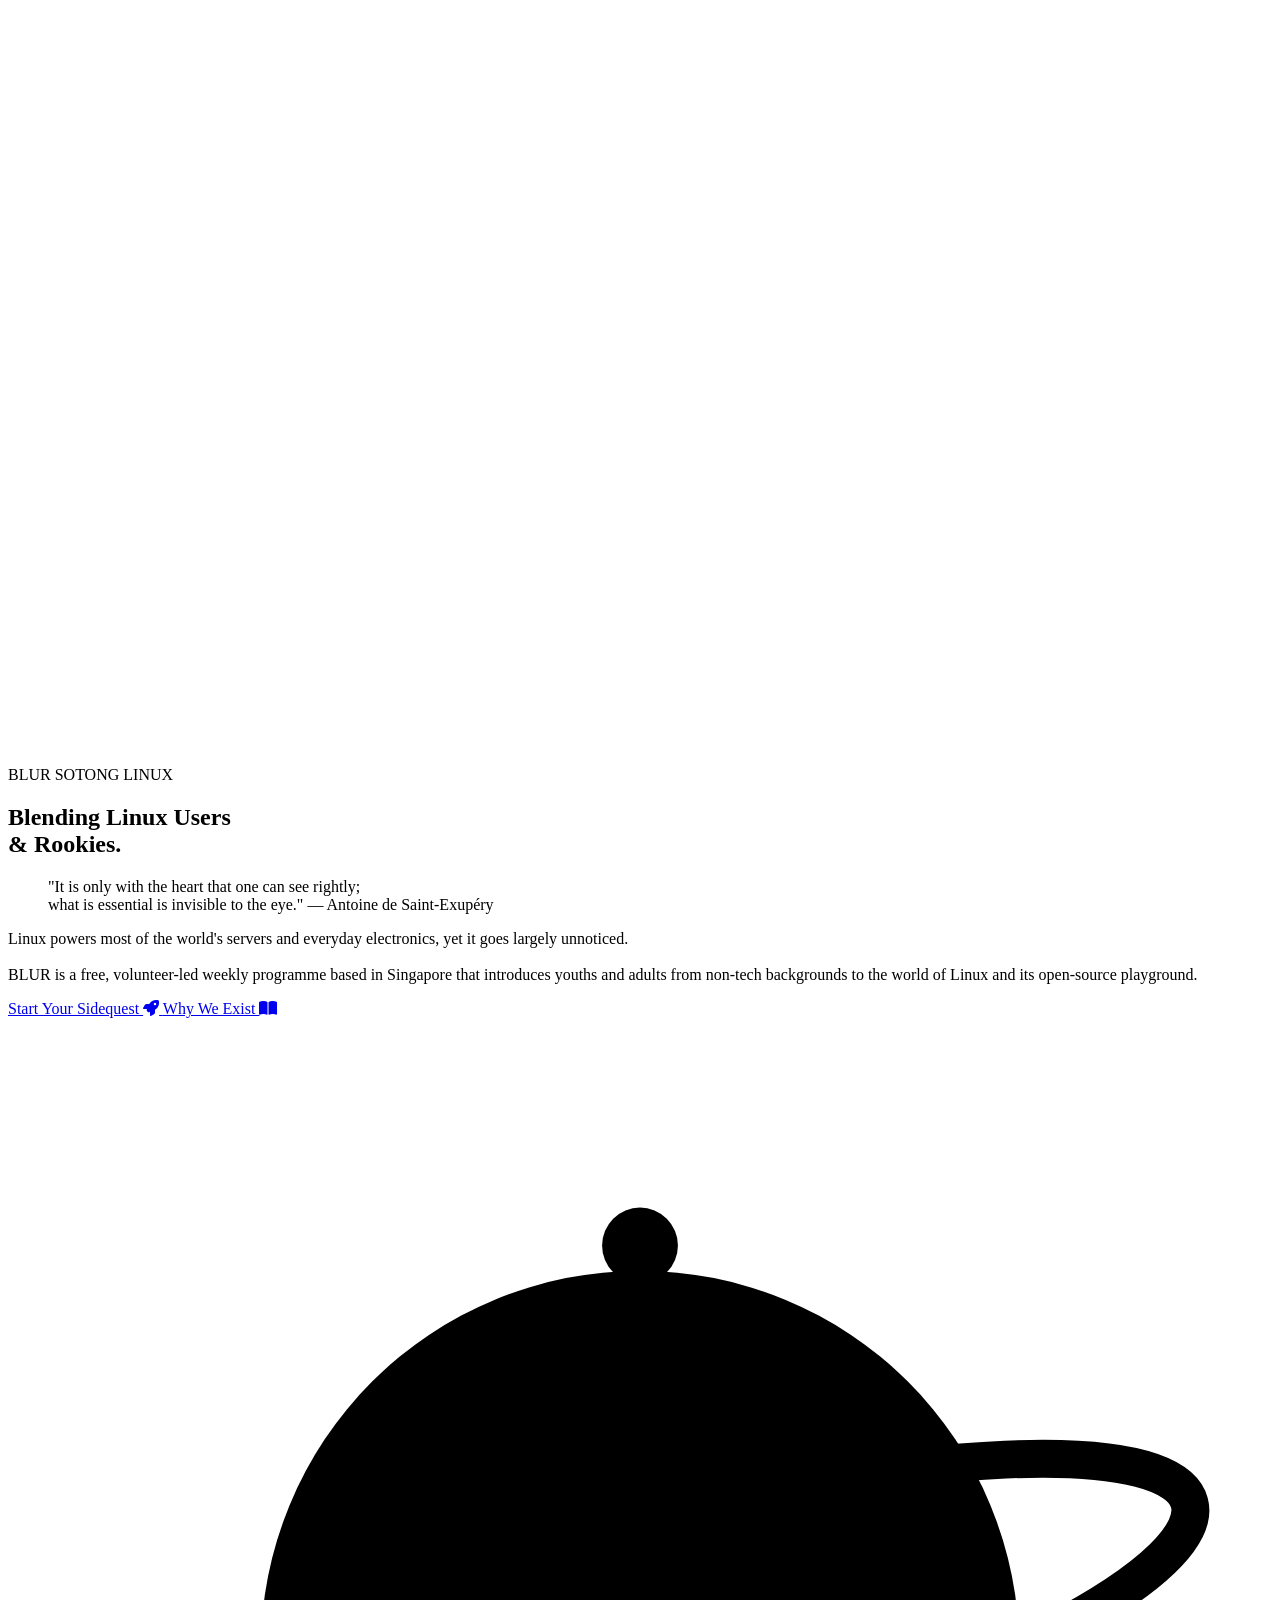
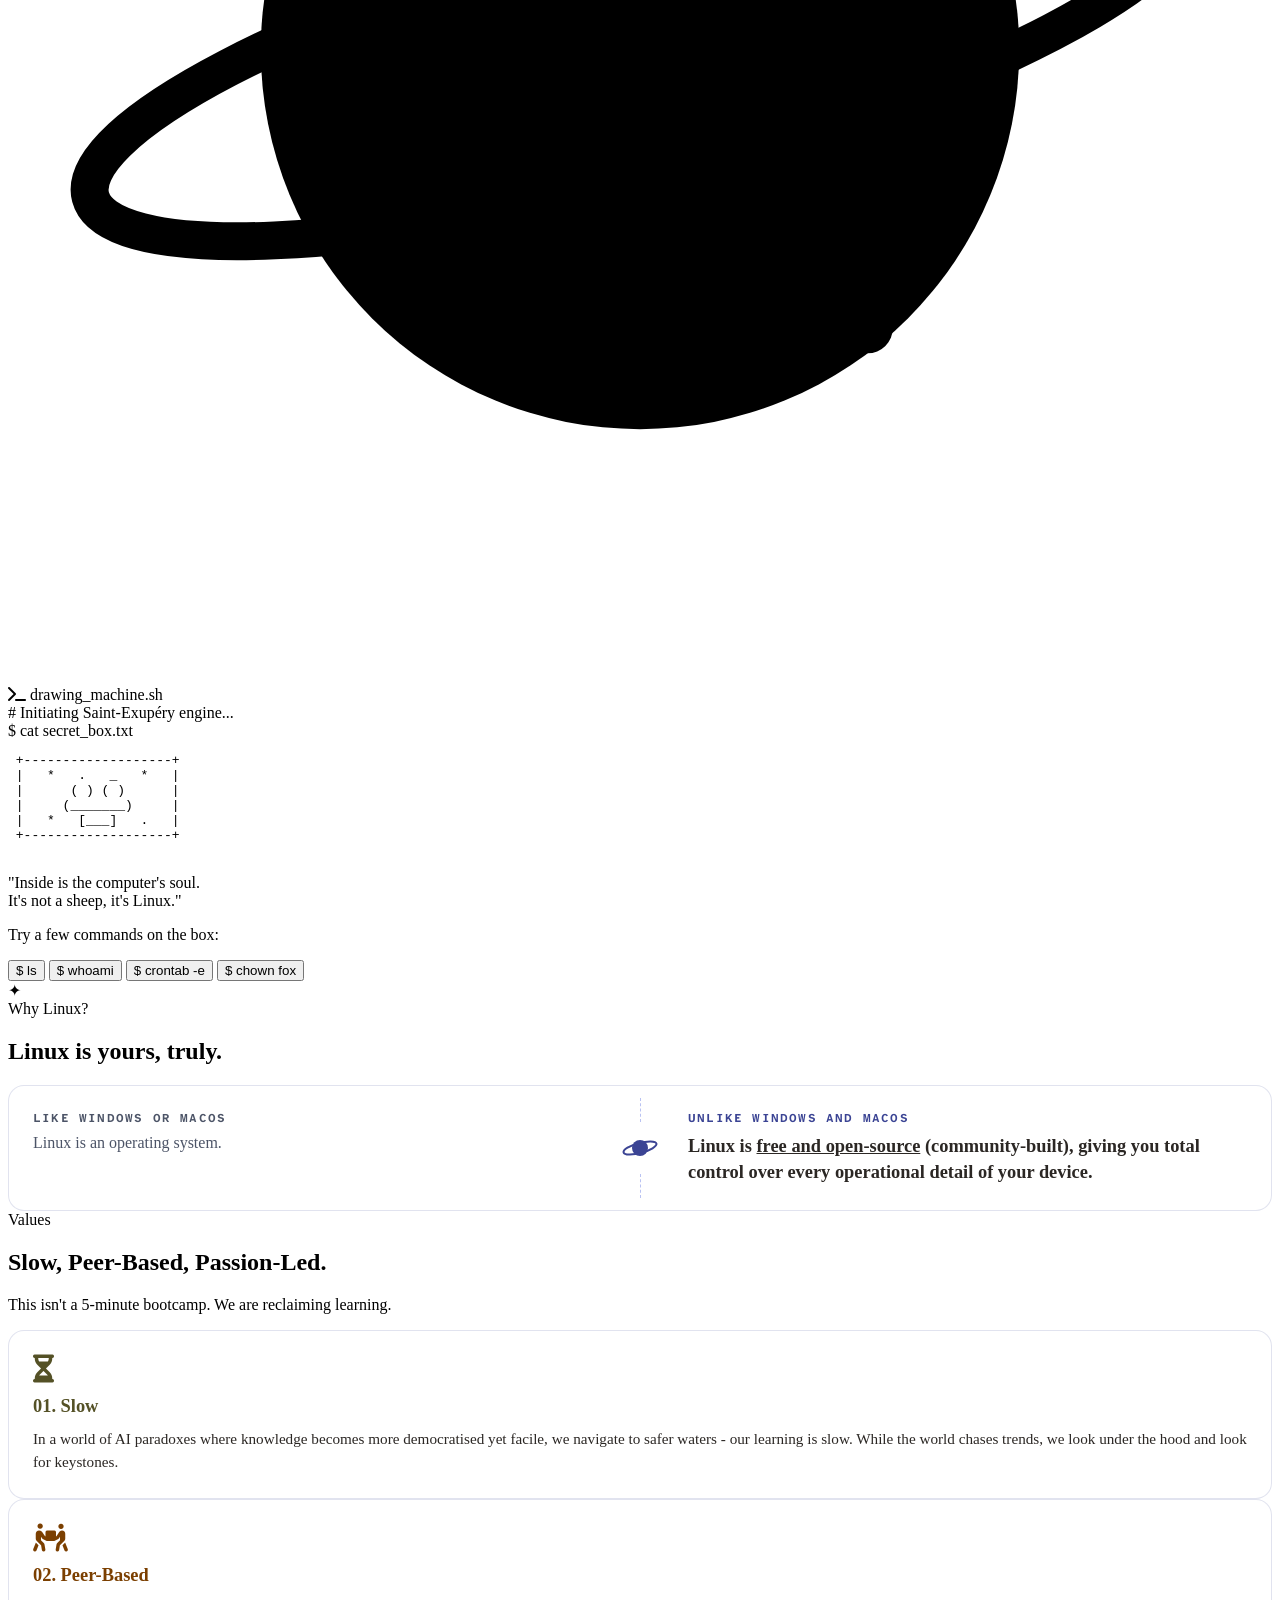
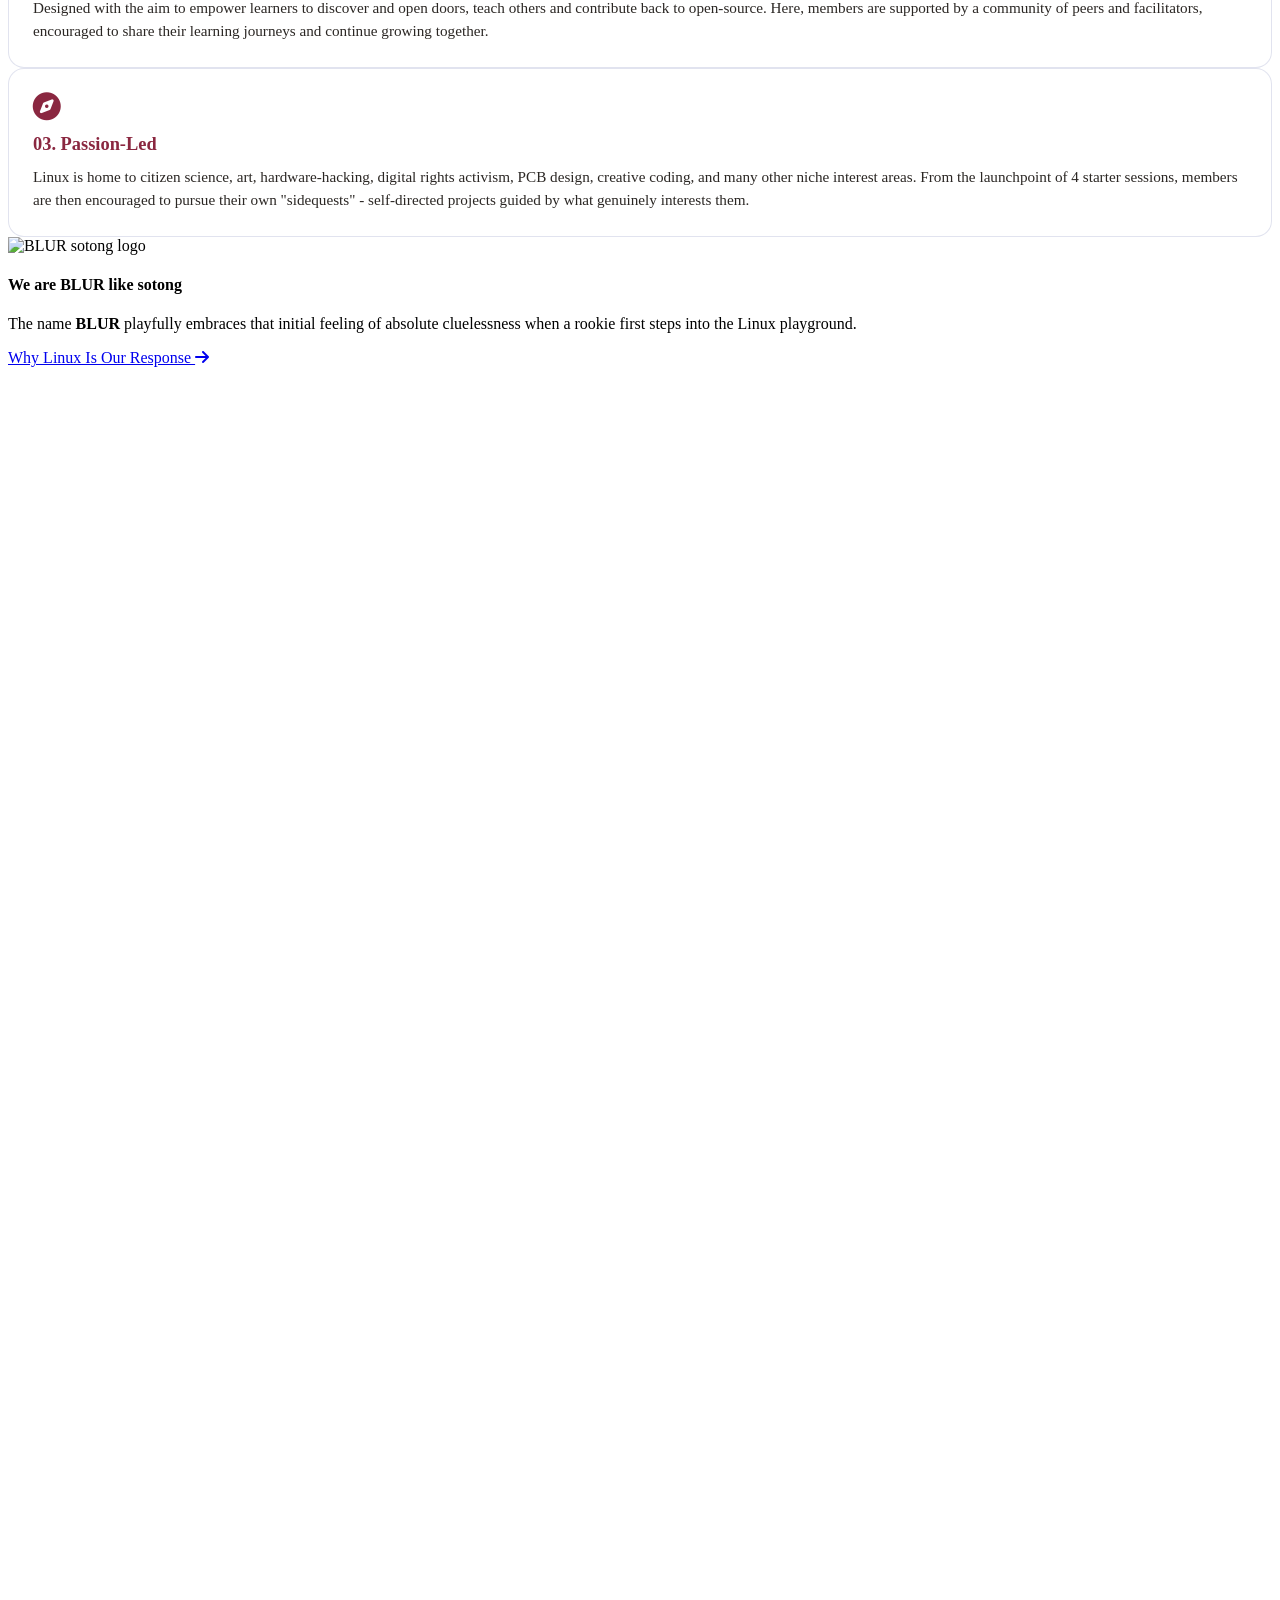
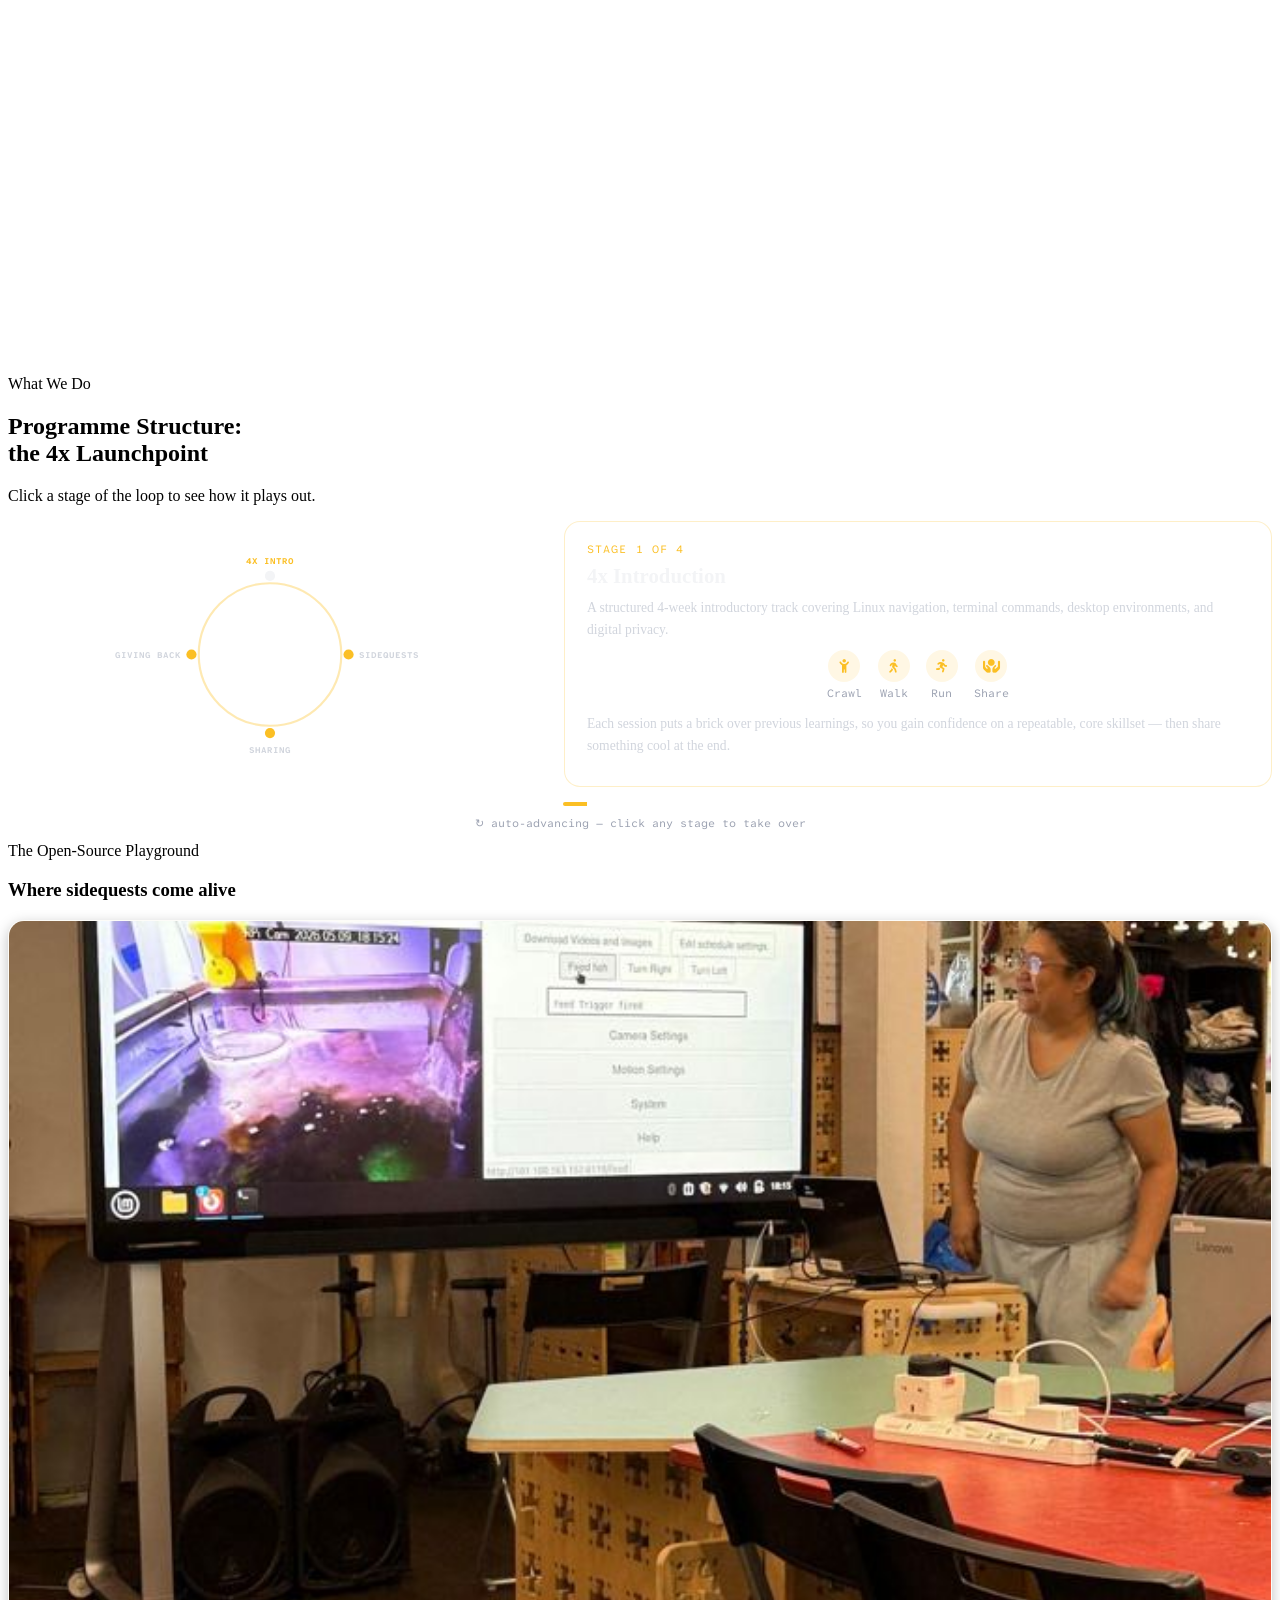
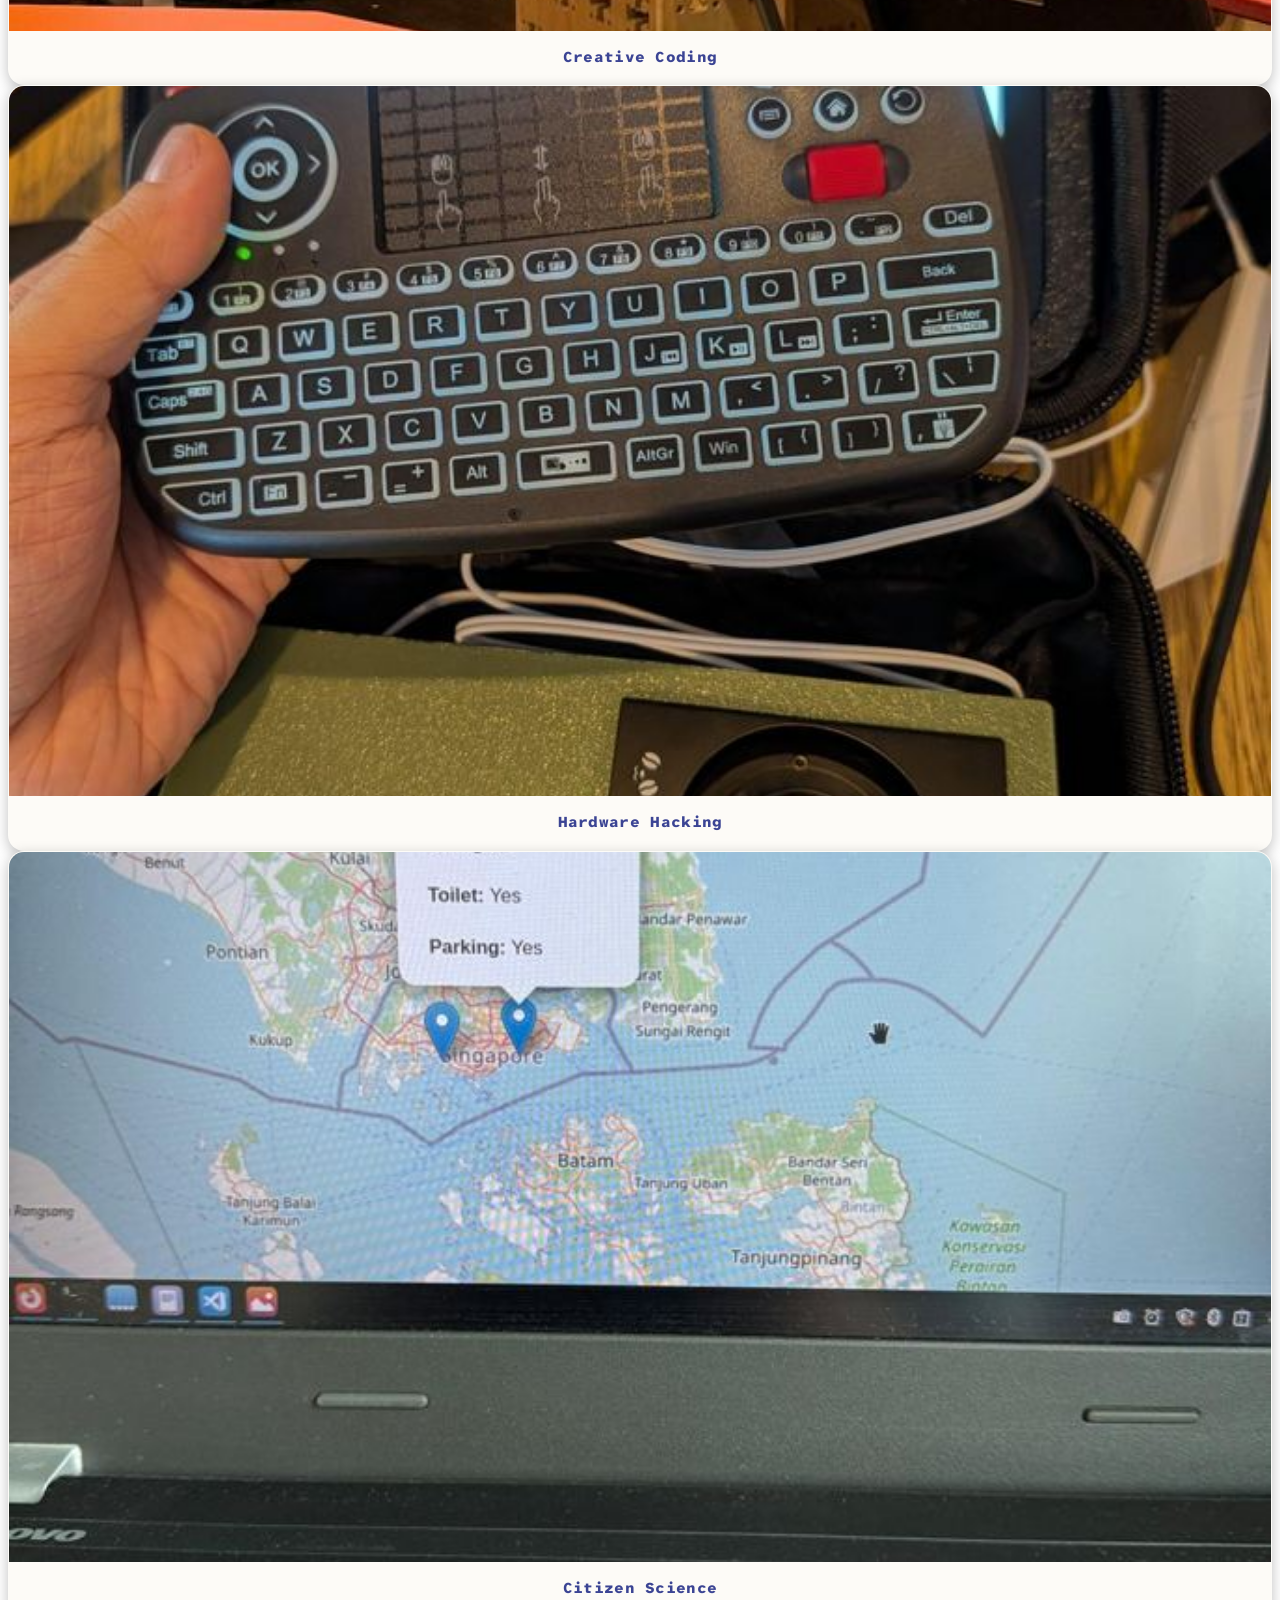
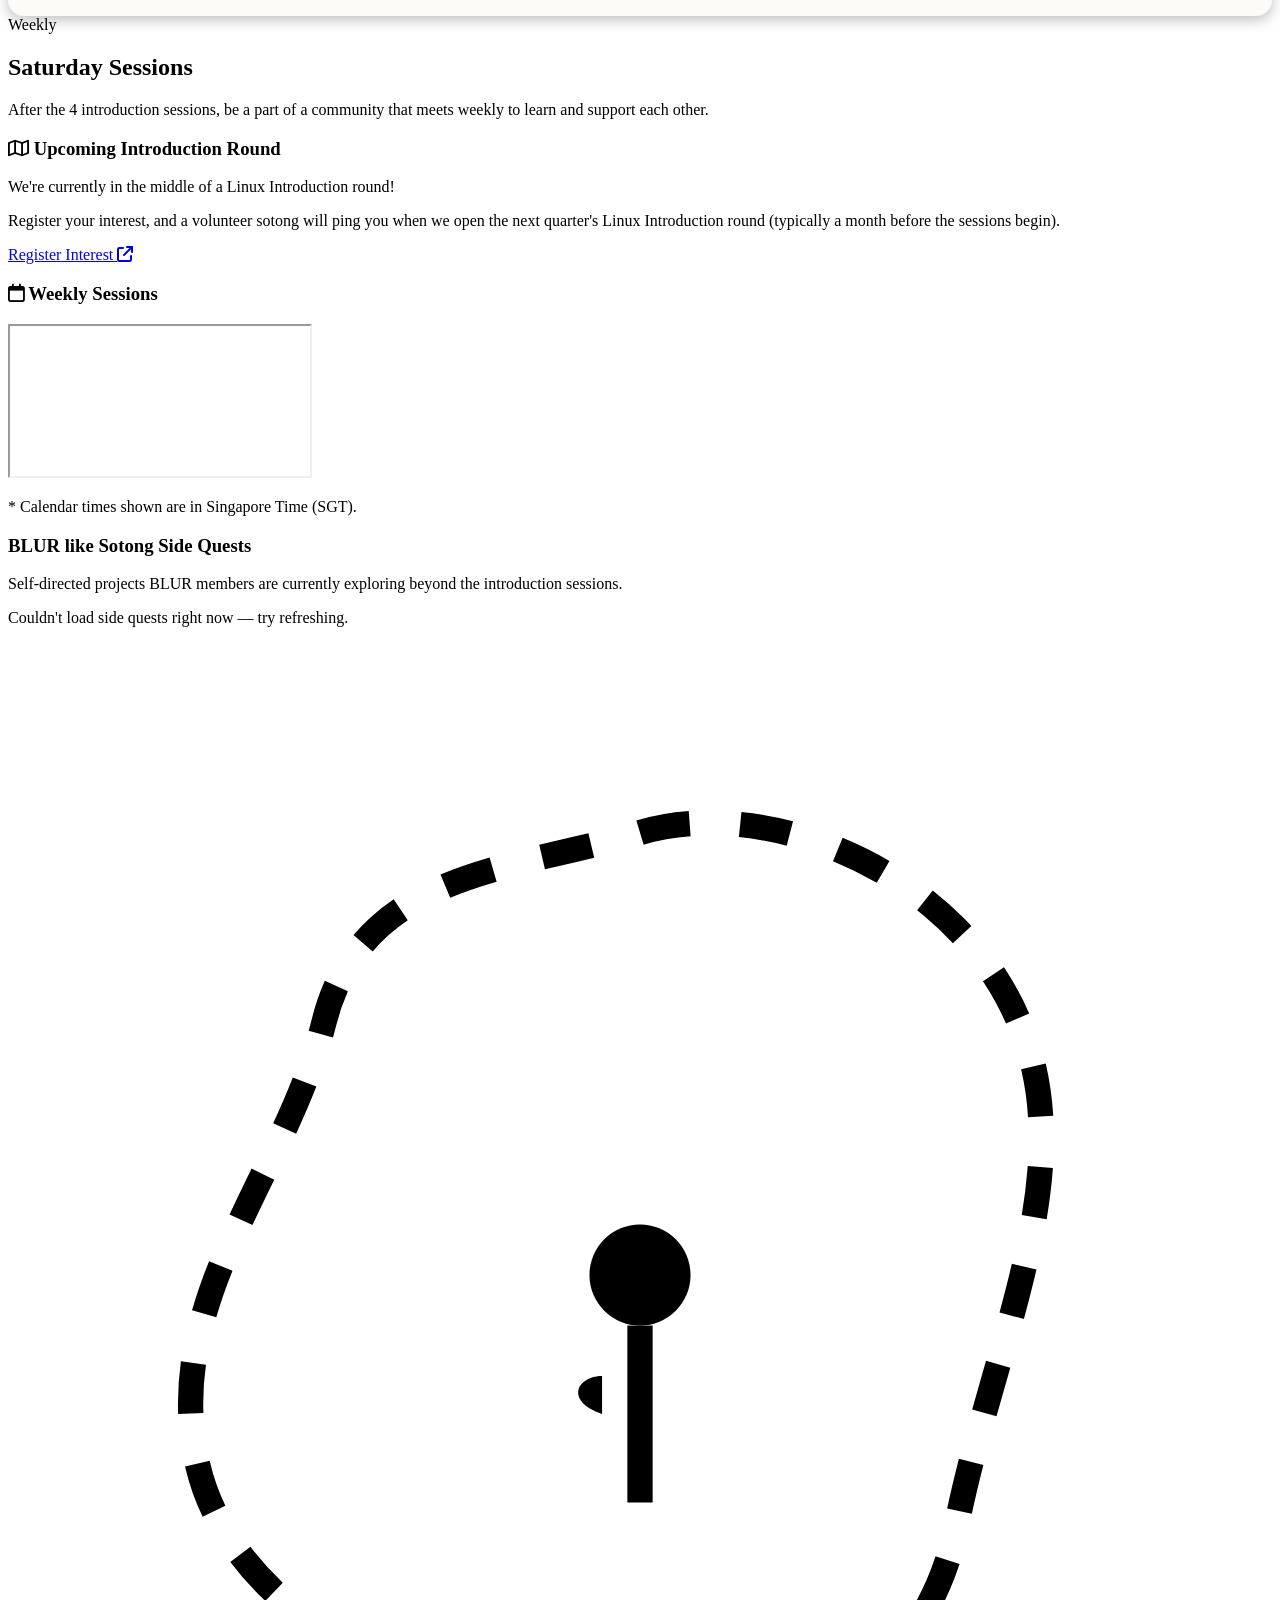
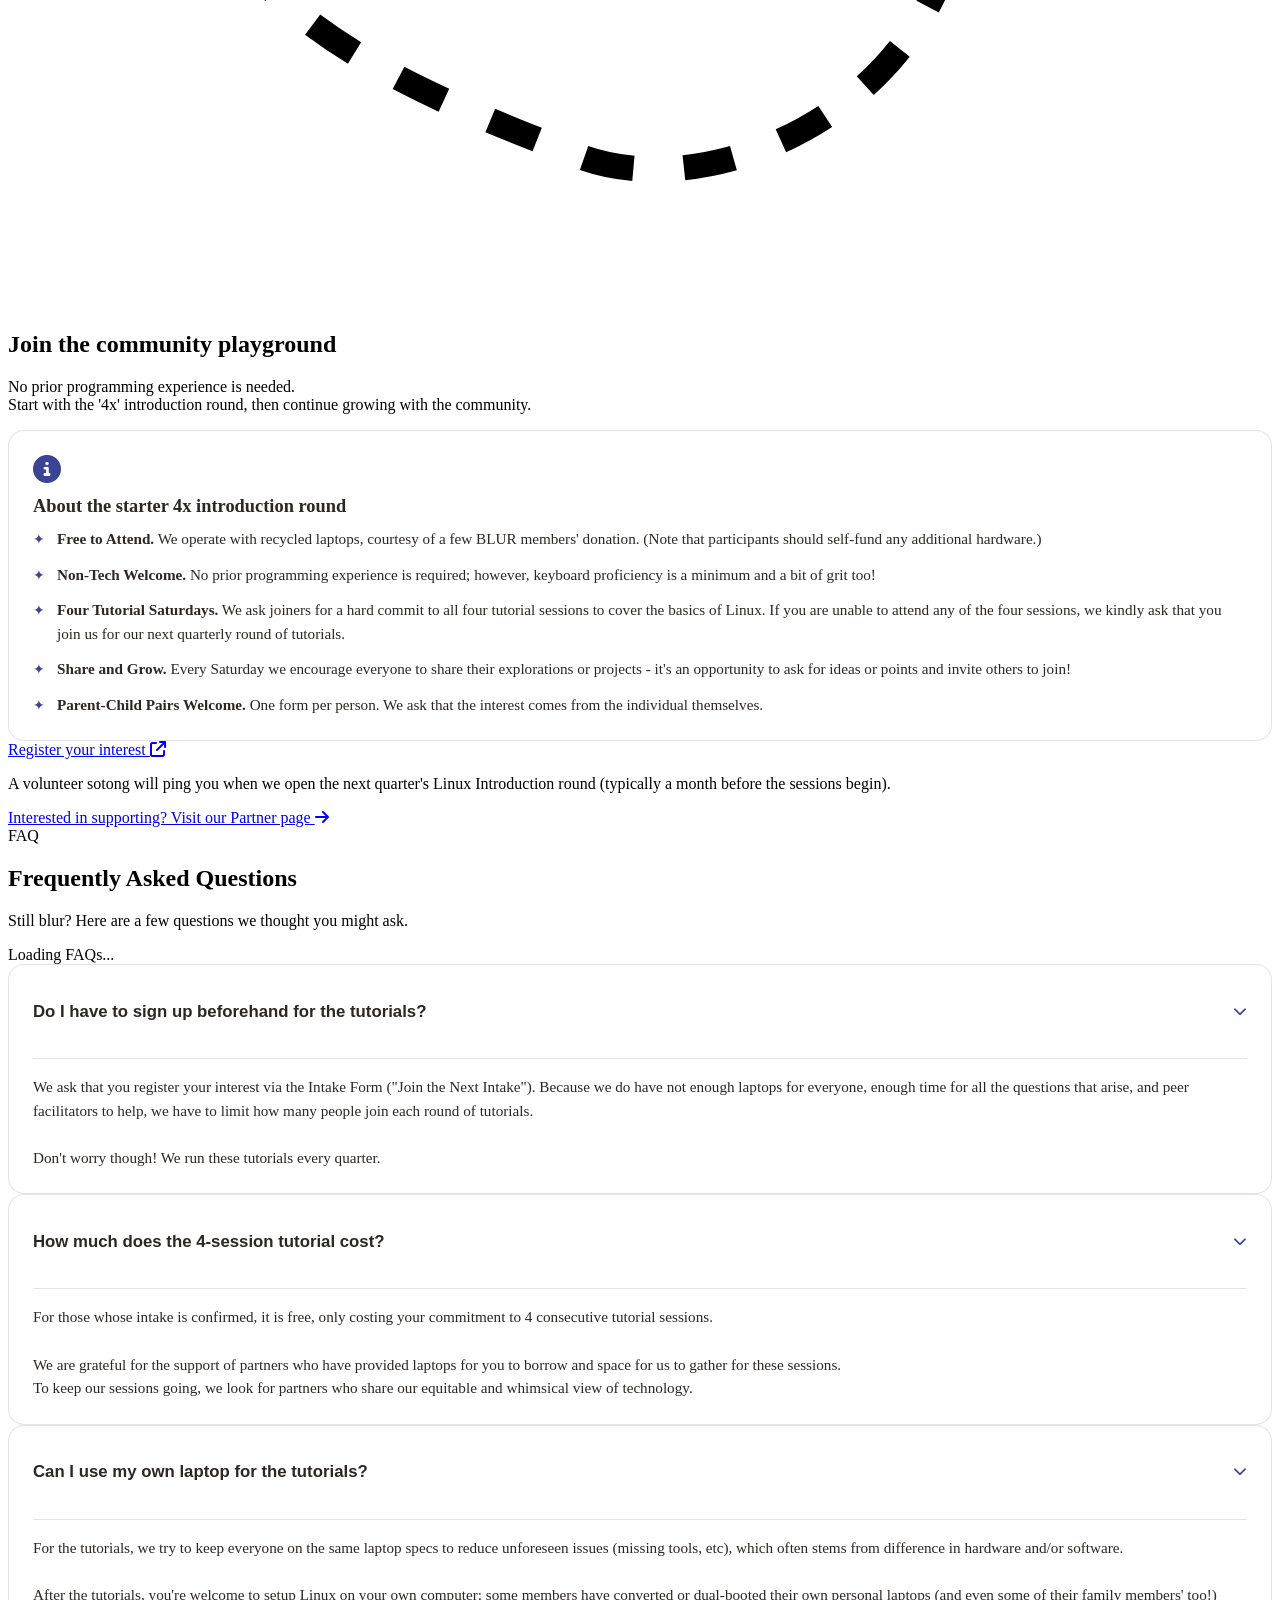
==== commit 72729f2f: "Swap footer quote, add logo to sotong banner, relabel CTAs" ====
--- a/index.html
+++ b/index.html
@@ -92,7 +92,7 @@
          </blockquote>
 
          <p id="hero-description" class="text-lg md:text-xl leading-relaxed max-w-2xl opacity-90">
-           Linux powers most of the world's servers and everyday electronics, yet it goes largely unnoticed. <br/><br/>BLUR is a free, volunteer-led weekly programme based in Singapore that introduces youths and adults from non-tech backgrounds to the world of Linux and its open-source playground.
+           Linux is the water we all swim in. It runs most of the world's servers and everyday electronics: invisible because it's everywhere, essential because nothing moves without it. <br/><br/>BLUR is a free, volunteer-led weekly programme based in Singapore that introduces youths and adults from non-tech backgrounds to Linux and its open-source playground: to notice the water around them, recognise their ability to choose, and swim their own paths through the currents.
          </p>
 
          <!-- CTAs -->
@@ -101,7 +101,7 @@
              Start Your Sidequest <i class="fa-solid fa-rocket ml-2"></i>
            </a>
            <a href="about.html" class="inline-flex items-center justify-center px-6 py-3.5 text-base font-bold font-mono uppercase tracking-wider rounded-xl border border-squid-300/40 text-squid-300 hover:bg-squid-300/10 transition-all">
-             Our Values <i class="fa-solid fa-book-open ml-2"></i>
+             Why We Exist <i class="fa-solid fa-book-open ml-2"></i>
            </a>
          </div>
        </div>
@@ -215,7 +215,9 @@
 
      <!-- Self-Aware Reality Check Banner -->
      <div class="p-6 md:p-8 rounded-2xl border-2 border-dashed border-squid-700/40 bg-squid-700/5 max-w-4xl mx-auto flex flex-col md:flex-row items-center gap-6">
-       <div class="text-4xl text-center md:text-left">🦑</div>
+       <div class="flex-shrink-0 flex justify-center md:justify-start">
+         <img src="https://lh3.googleusercontent.com/d/1HeaZlw2oTCaRj4ws90VXnMnXO6NxQ99i" alt="BLUR sotong logo" class="w-16 h-16 object-contain -rotate-12">
+       </div>
        <div class="space-y-2 flex-1 text-left md:text-left">
          <h4 class="font-bold font-mono text-squid-700">We are BLUR like sotong</h4>
          <p class="text-sm text-pretty opacity-90 leading-relaxed">
@@ -226,7 +228,7 @@
 
      <div class="text-center mt-10">
        <a href="about.html" class="inline-flex items-center justify-center px-6 py-3 text-sm font-bold font-mono uppercase tracking-wider rounded-xl border border-squid-700 text-squid-700 hover:bg-squid-700/10 transition-all">
-         Read About Our Values <i class="fa-solid fa-arrow-right ml-2"></i>
+         Why Linux Is Our Response <i class="fa-solid fa-arrow-right ml-2"></i>
        </a>
      </div>
 
@@ -477,7 +479,7 @@
      <div class="pt-8 flex flex-col sm:flex-row items-center justify-between text-xs font-mono opacity-70 gap-4">
        <p>&copy; 2026 BLUR 🦑. Slow, Peer-Based, Passion-Led.</p>
        <p class="italic text-center text-balance sm:text-right">
-         "All grown-ups were once children... <br>but only few of them remember it."
+         "It is only with the heart that one can see rightly; <br>what is essential is invisible to the eye."
        </p>
      </div>
 
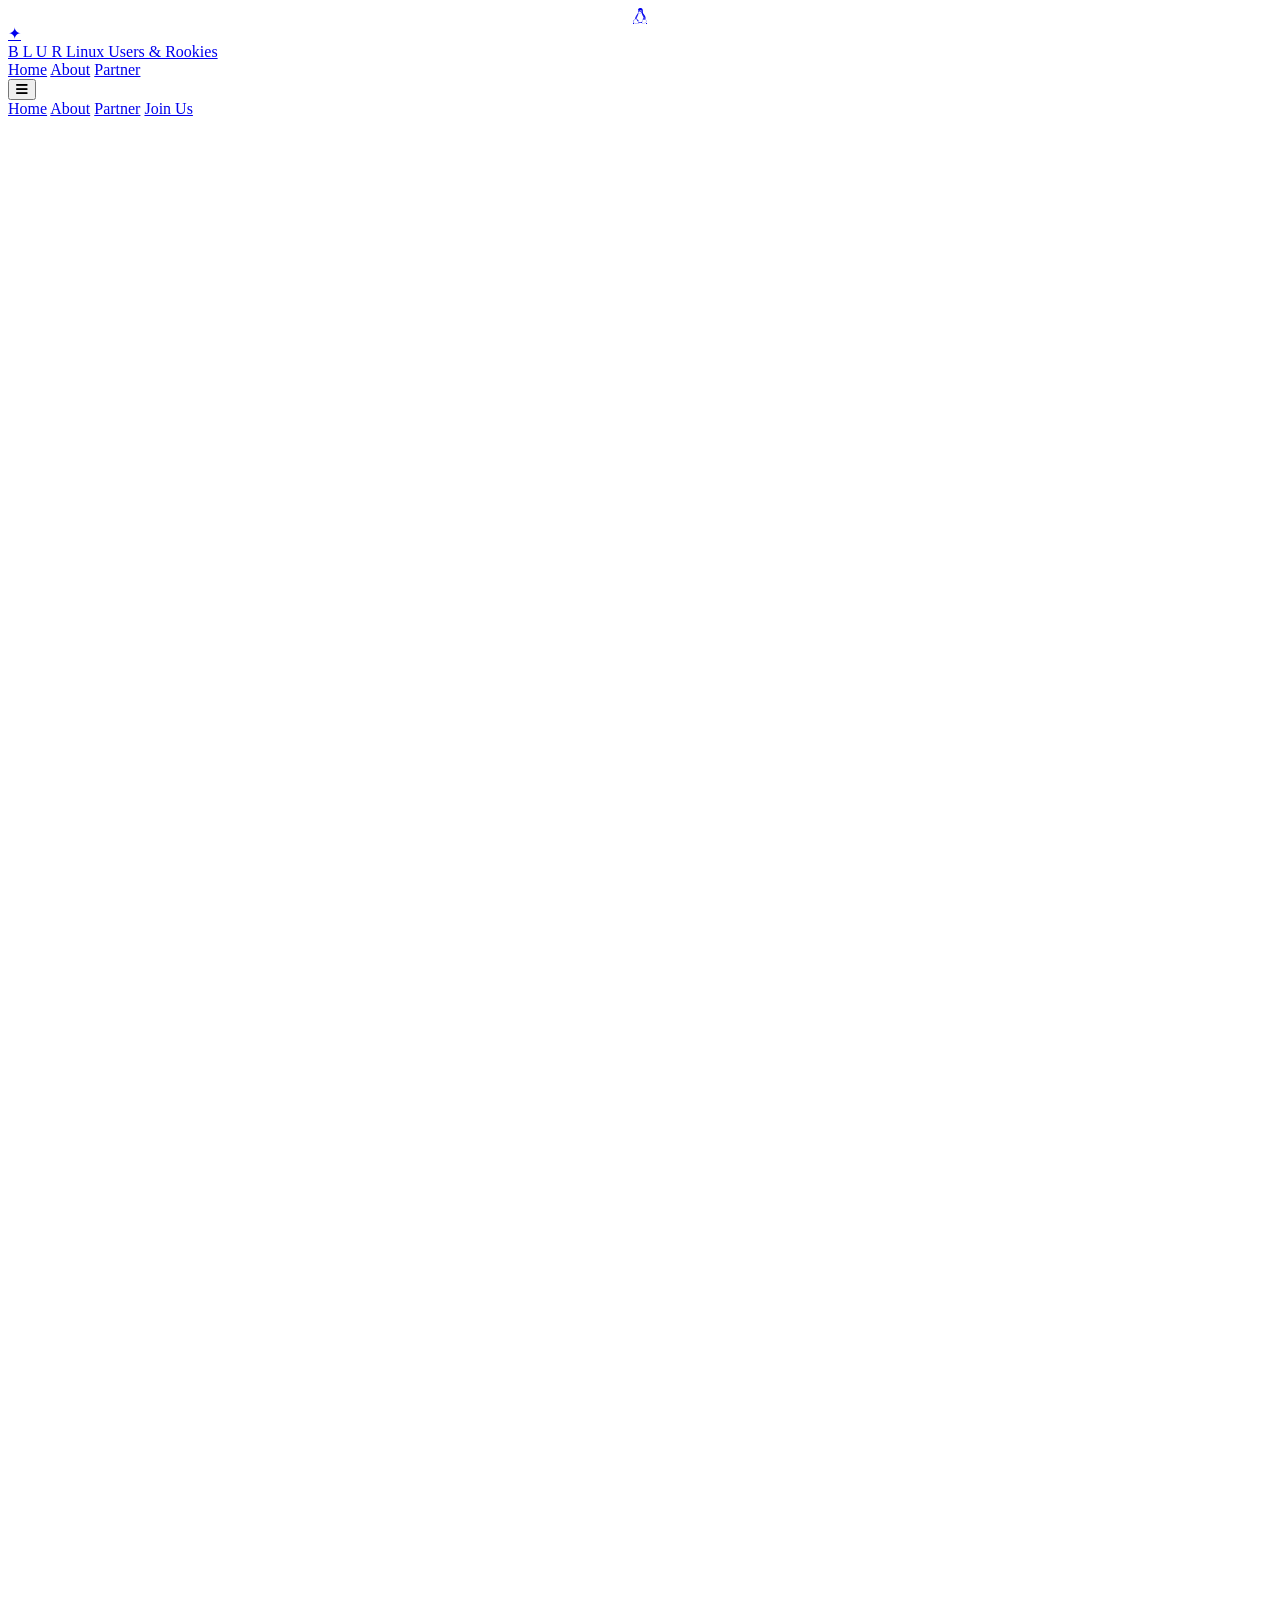
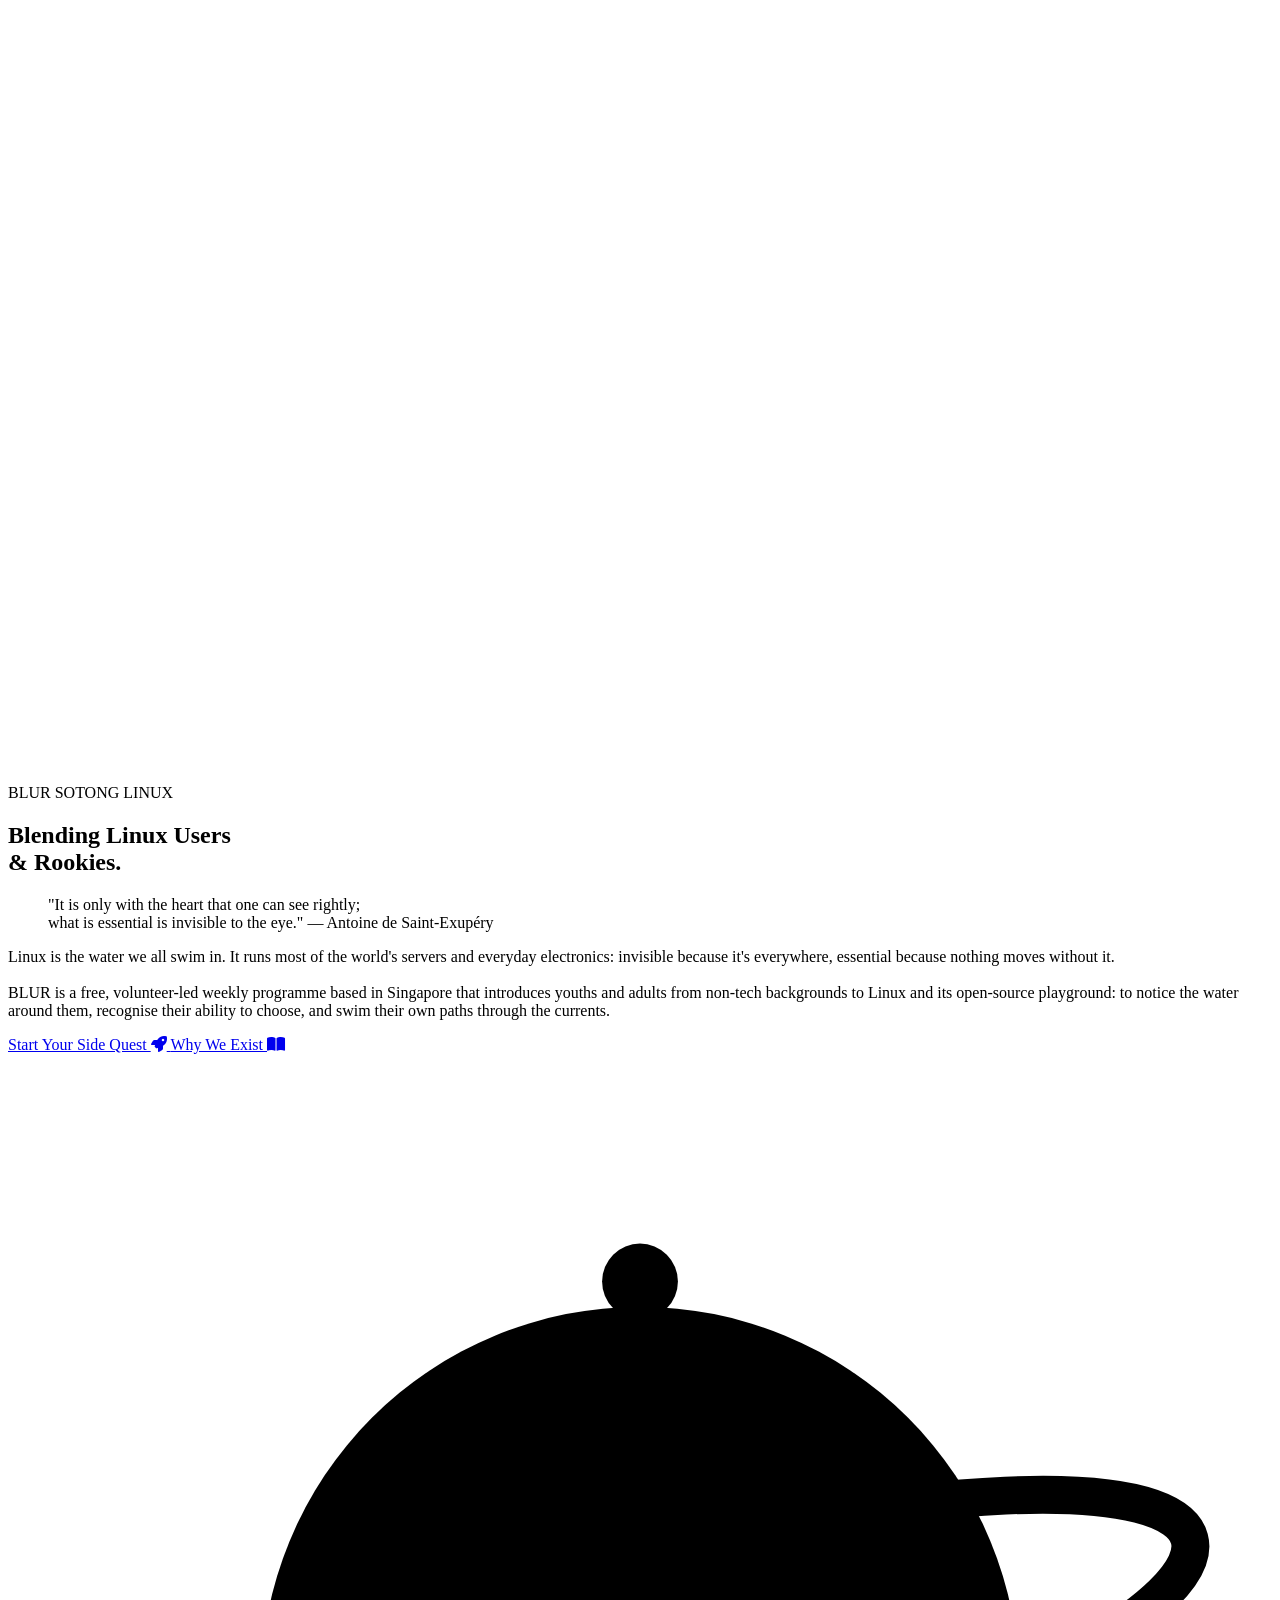
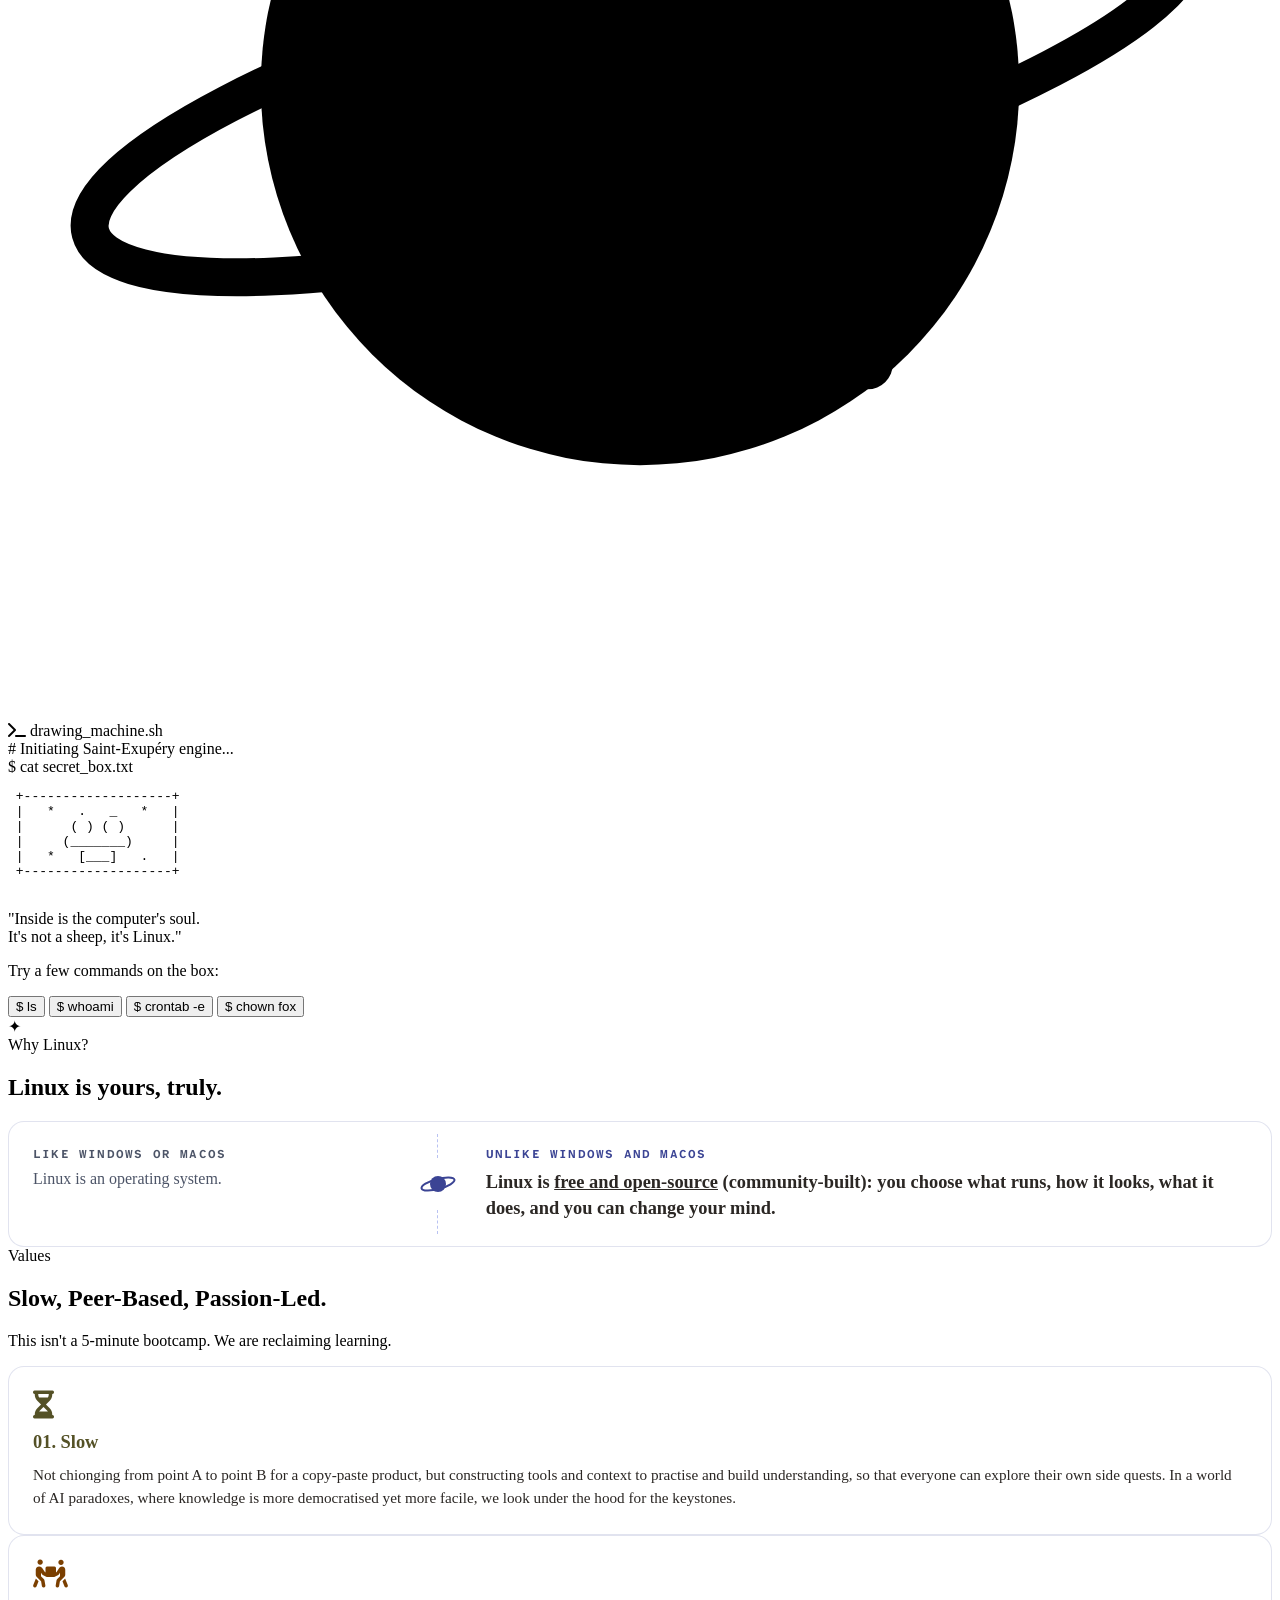
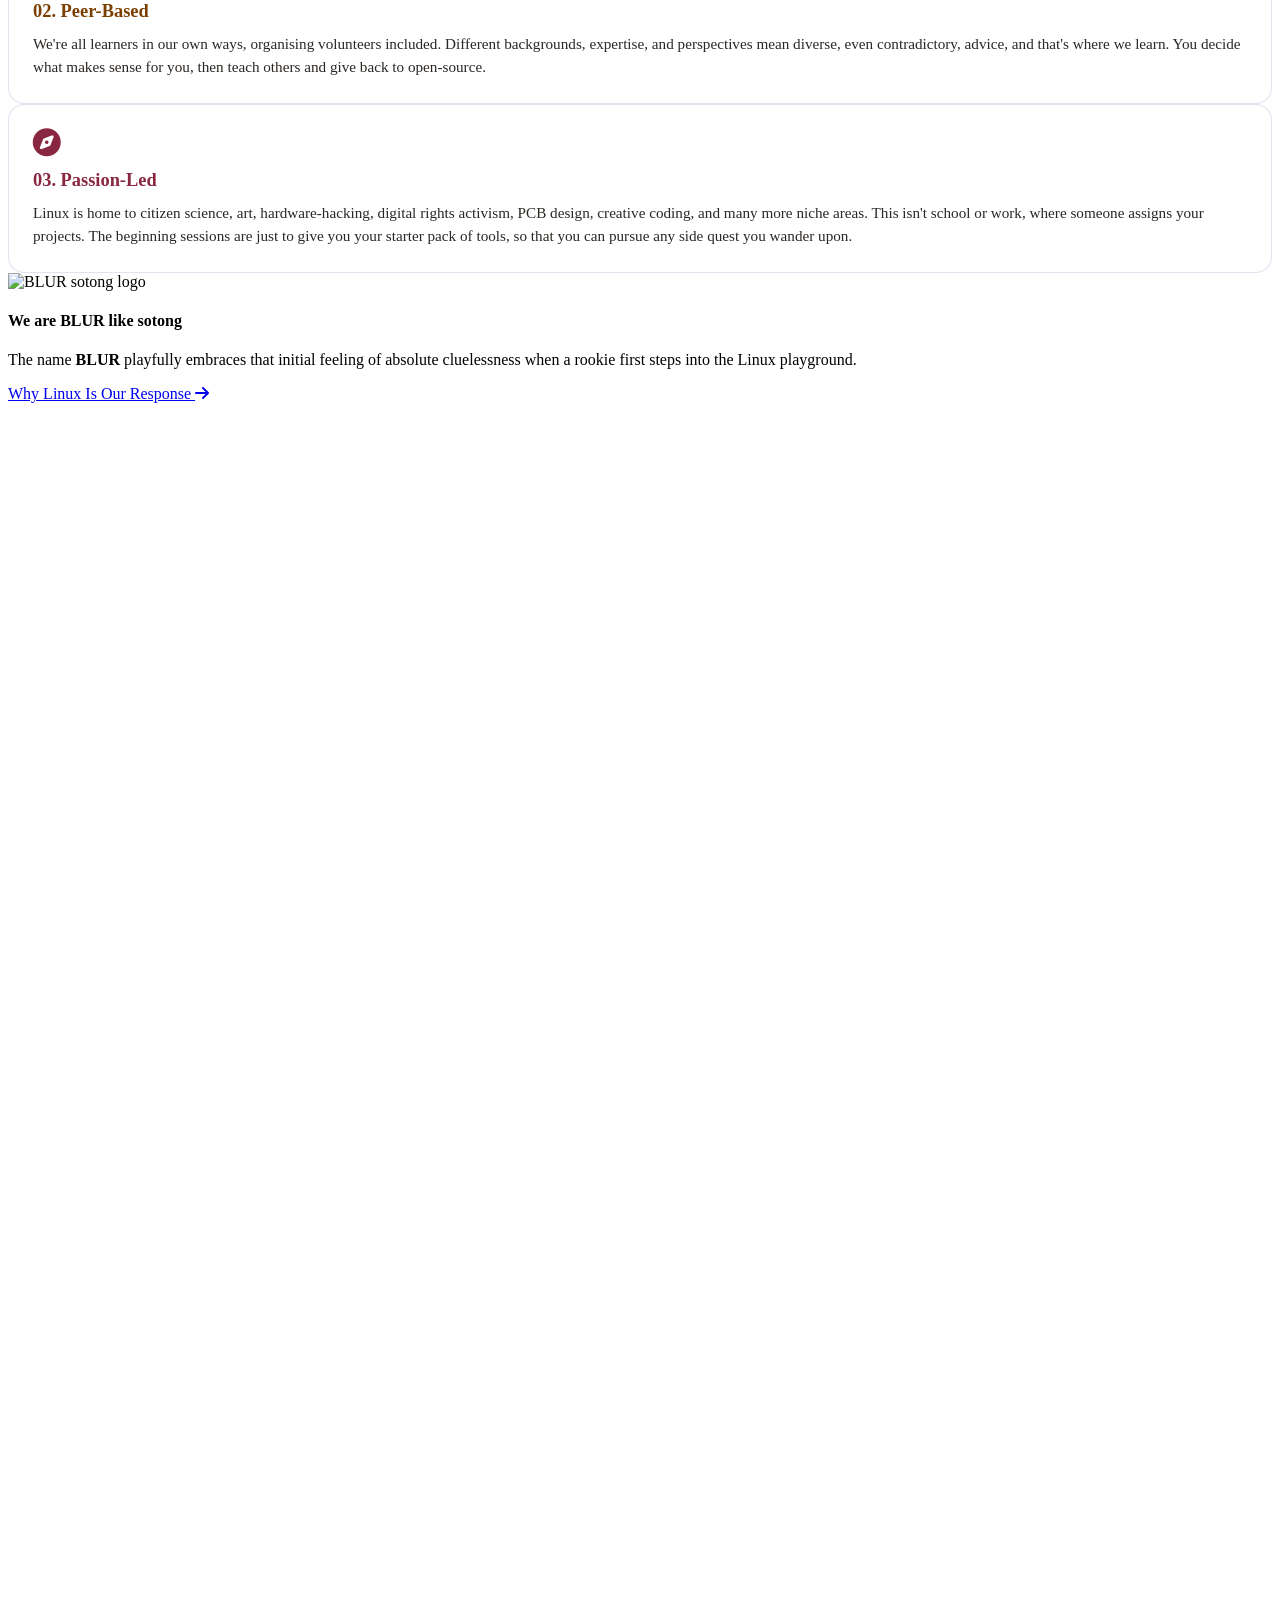
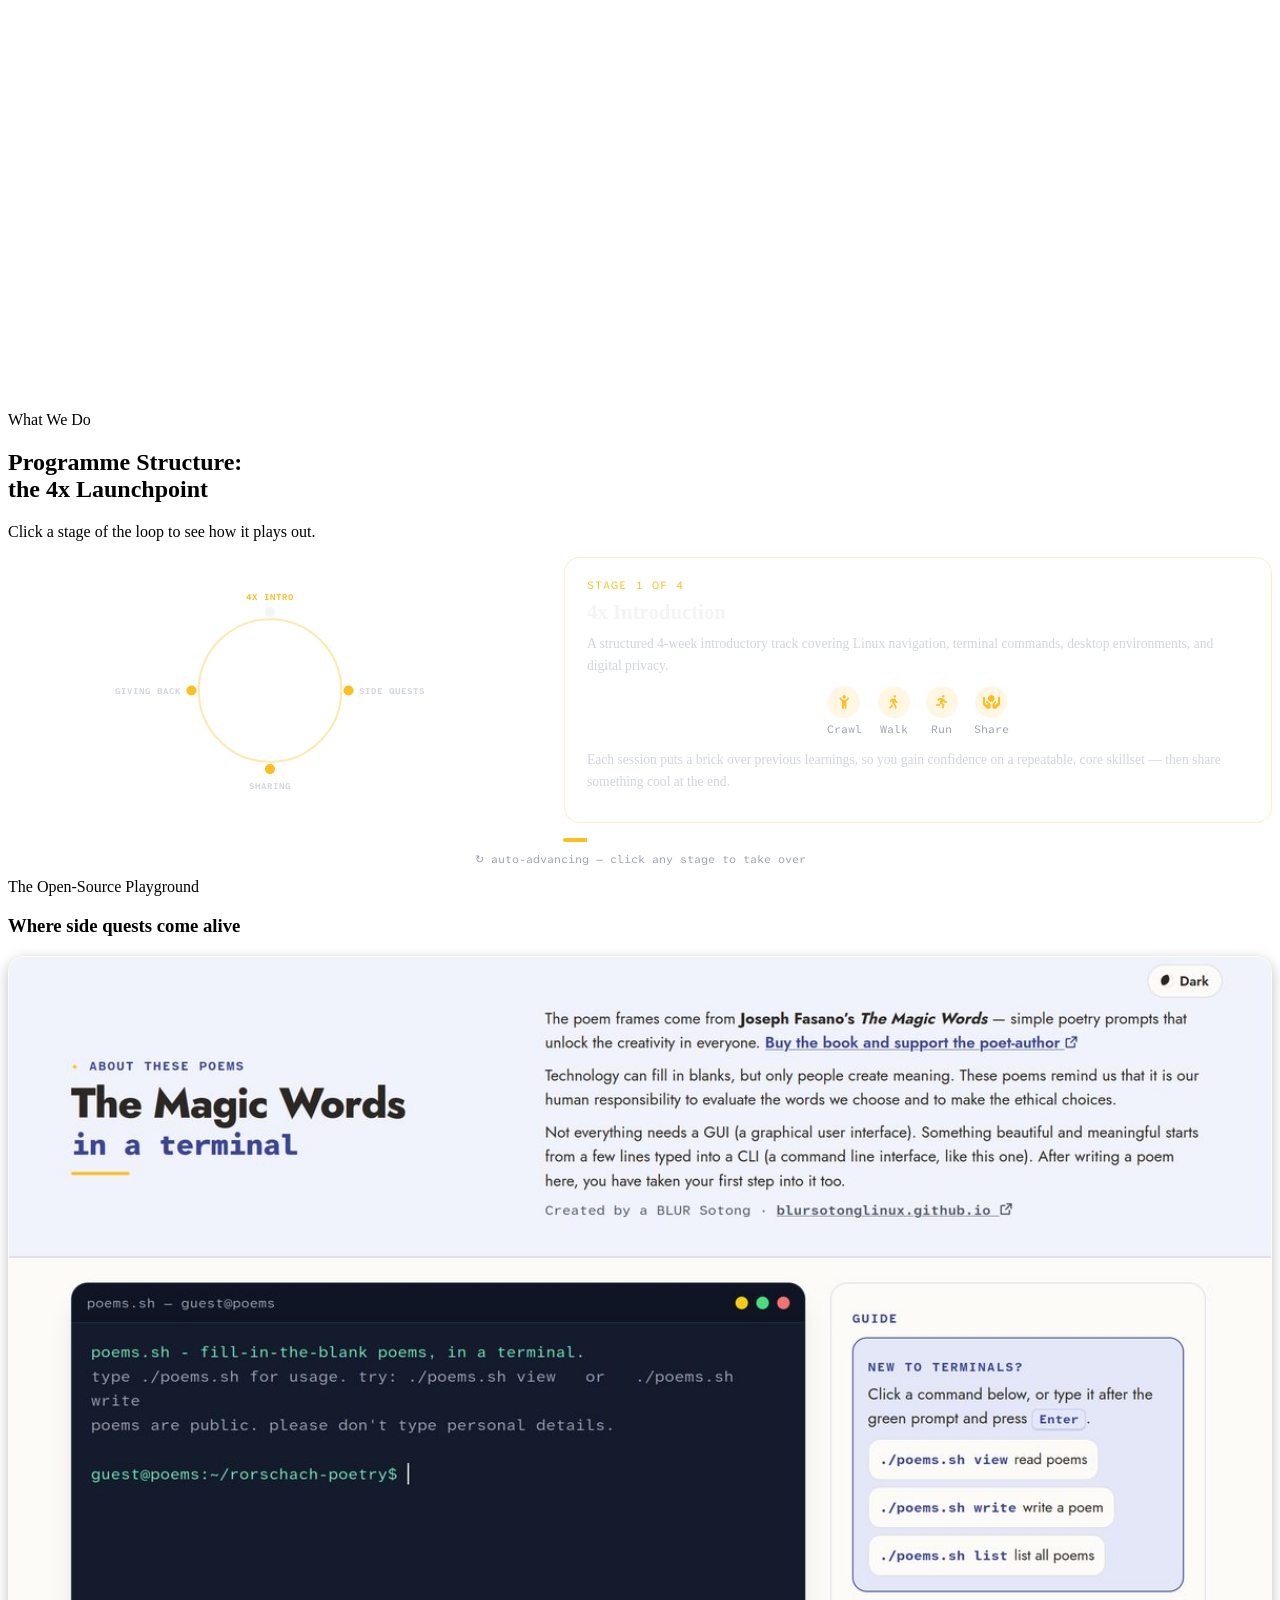
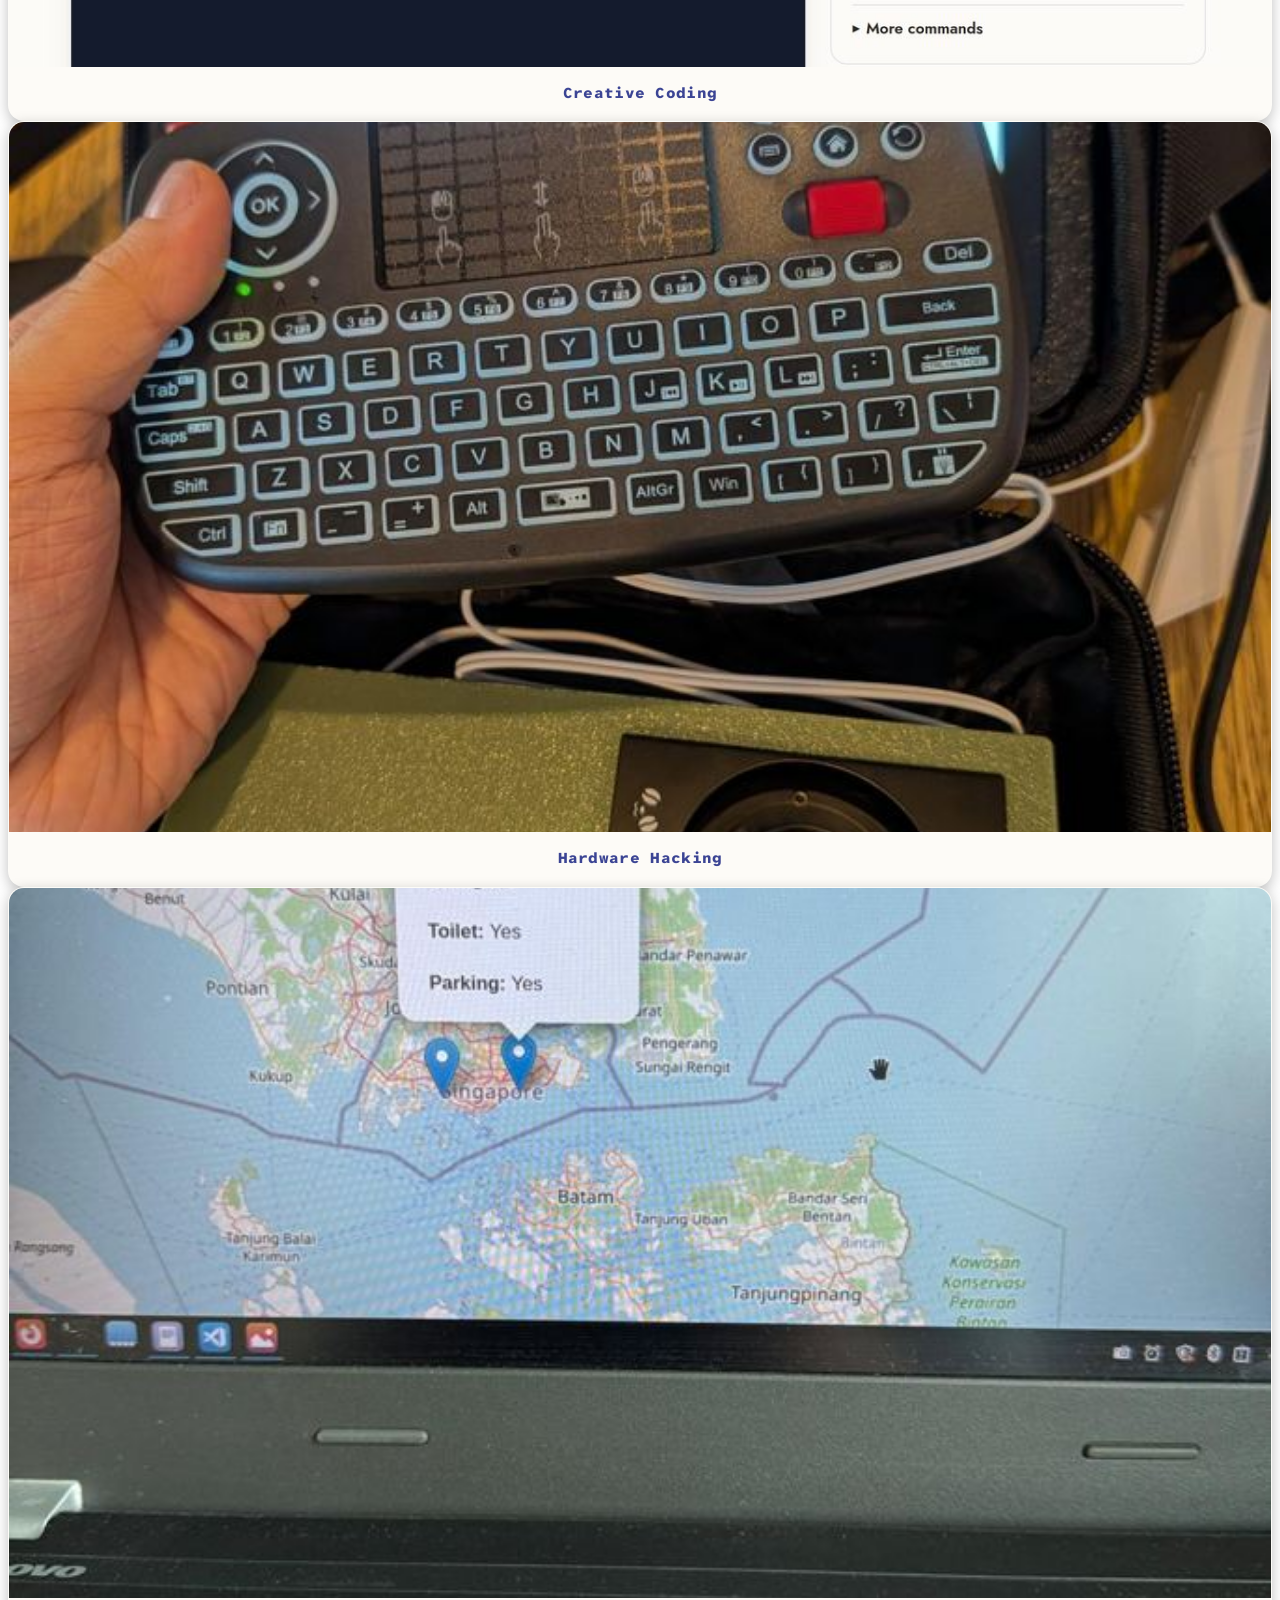
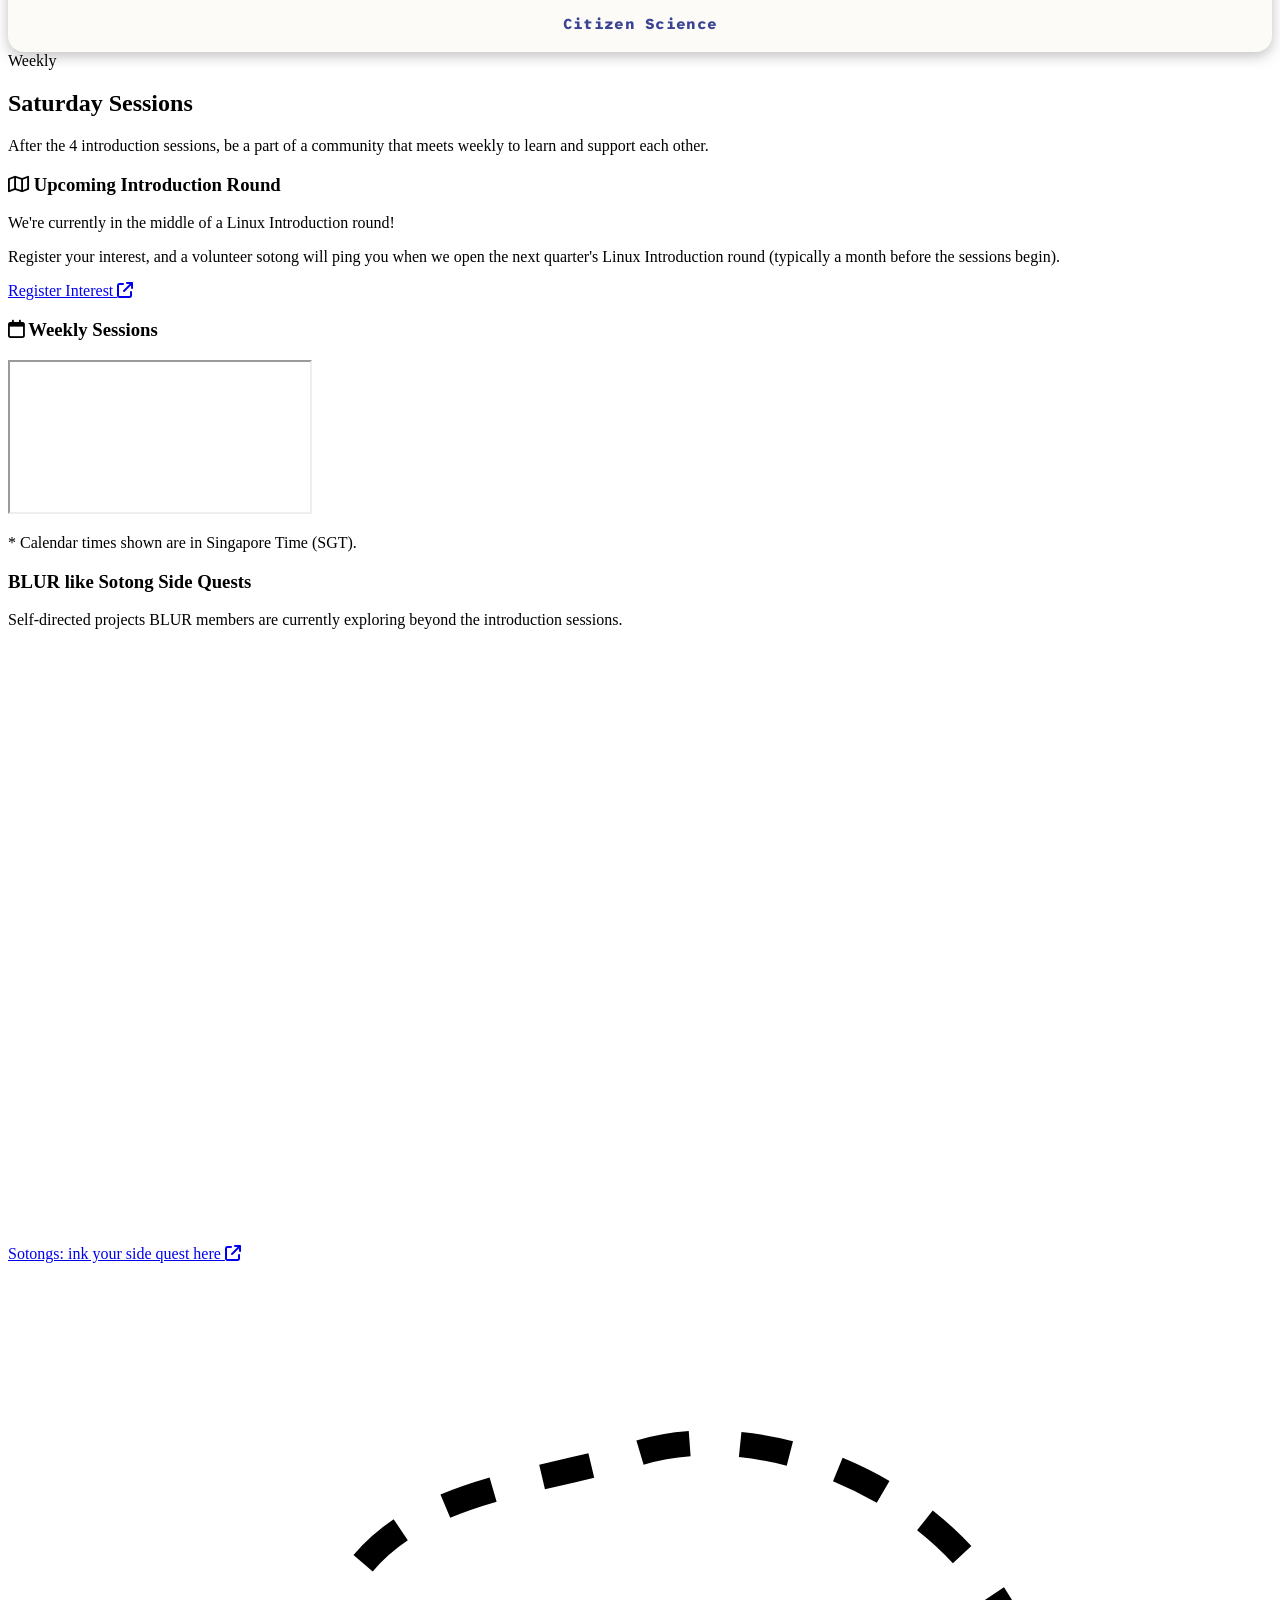
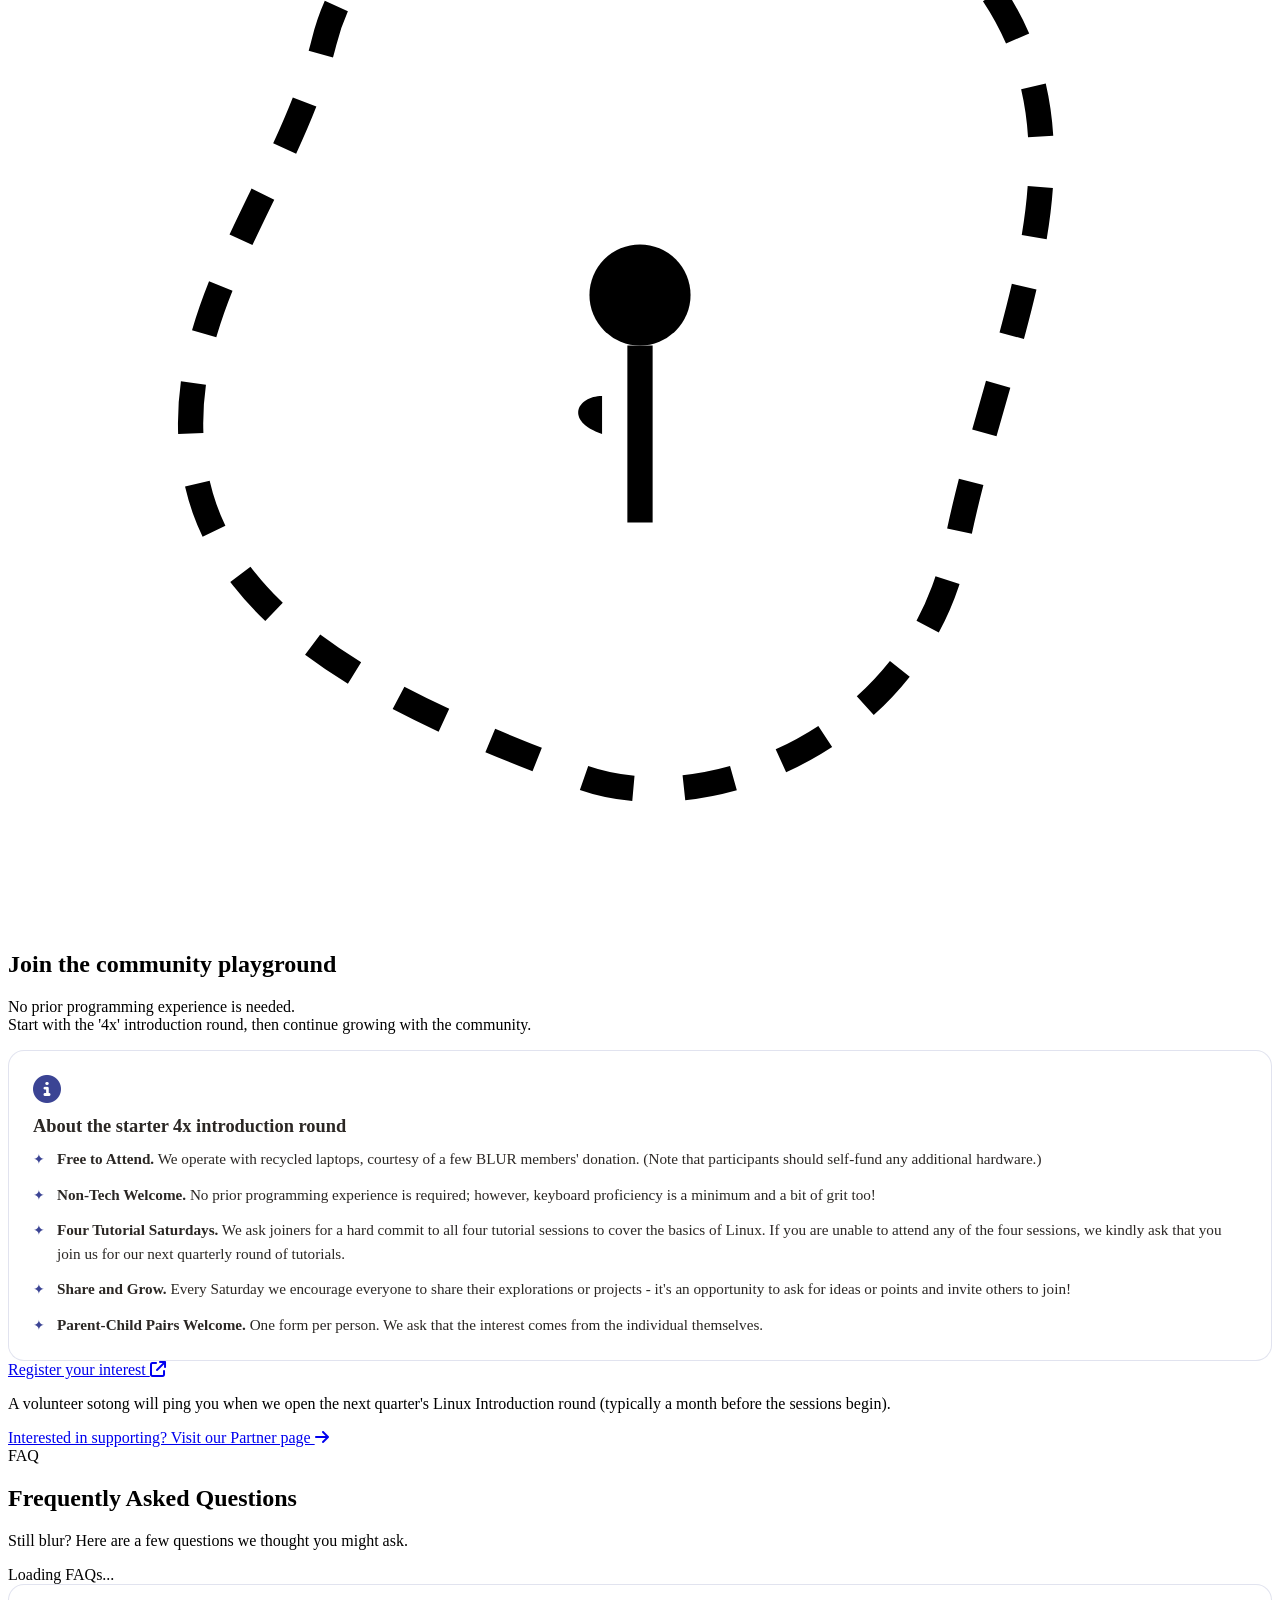
==== commit 1d2a17b1: "Embed live side quests (view.blursidequest.com), add sotong edit link (ink.blursidequest.com), stand" ====
--- a/index.html
+++ b/index.html
@@ -98,7 +98,7 @@
          <!-- CTAs -->
          <div class="flex flex-col sm:flex-row gap-4 pt-4">
            <a href="#join" class="inline-flex items-center justify-center px-6 py-3.5 text-base font-bold font-mono uppercase tracking-wider rounded-xl bg-gold text-ink-900 hover:bg-gold/90 transition-all shadow-md hover:shadow-lg transform hover:-translate-y-1">
-             Start Your Sidequest <i class="fa-solid fa-rocket ml-2"></i>
+             Start Your Side Quest <i class="fa-solid fa-rocket ml-2"></i>
            </a>
            <a href="about.html" class="inline-flex items-center justify-center px-6 py-3.5 text-base font-bold font-mono uppercase tracking-wider rounded-xl border border-squid-300/40 text-squid-300 hover:bg-squid-300/10 transition-all">
              Why We Exist <i class="fa-solid fa-book-open ml-2"></i>
@@ -252,7 +252,7 @@
 
      <div class="mt-14 text-center max-w-2xl mx-auto mb-8 space-y-2">
        <span class="text-xs font-bold tracking-widest font-mono text-gold uppercase">The Open-Source Playground</span>
-       <h3 class="text-2xl font-extrabold tracking-tight text-ink-100">Where sidequests come alive</h3>
+       <h3 class="text-2xl font-extrabold tracking-tight text-ink-100">Where side quests come alive</h3>
      </div>
      <div id="playground-cards" class="grid grid-cols-1 sm:grid-cols-3 gap-6"></div>
    </div>
@@ -302,7 +302,7 @@
         <div class="bg-surface-card p-2 rounded-2xl border border-hairline relative overflow-hidden flex-1 h-full min-h-[350px]">
           <iframe
             src="https://calendar.google.com/calendar/embed?src=ee20cbd94b47c4af2d2650b1051f690a03af875e8a9f09d717220ee8c4c7502e%40group.calendar.google.com&ctz=Asia%2FSingapore&mode=AGENDA&showNav=0&showTabs=0"
-            class="w-full h-full min-h-[350px] rounded-lg border-0 opacity-90"
+            class="w-full h-full min-h-[350px] rounded-2xl border-0 opacity-90"
             scrolling="no">
           </iframe>
          </div>
@@ -313,7 +313,7 @@
 
      </div>
 
-     <!-- SideQuests Google Sheet API (live, unchanged) -->
+     <!-- SideQuests: live read-only Teable share via view.blursidequest.com (public by design; editing is at edit.blursidequest.com behind Cloudflare Access) -->
      <div class="mt-12 bg-surface-card rounded-2xl border border-hairline p-6 md:p-8">
        <h3 class="text-xl font-bold font-mono text-squid-700 mb-2 flex items-center gap-2">
          BLUR like Sotong Side Quests
@@ -321,7 +321,22 @@
        <p class="text-sm opacity-75 mb-6">
          Self-directed projects BLUR members are currently exploring beyond the introduction sessions.
        </p>
-       <div id="side-quests-container" class="w-full"></div>
+       <div id="side-quests-container" class="sq-frame rounded-2xl overflow-hidden border border-hairline">
+         <iframe
+           src="https://view.blursidequest.com/"
+           title="BLUR side quests (live, read-only)"
+           sandbox="allow-scripts allow-same-origin"
+           referrerpolicy="strict-origin"
+           loading="lazy"
+           allow=""
+           class="sq-iframe">
+         </iframe>
+       </div>
+       <div class="text-center mt-6">
+         <a href="https://ink.blursidequest.com" target="_blank" rel="noopener noreferrer" class="inline-flex items-center justify-center px-6 py-3 text-sm font-bold font-mono uppercase tracking-wider rounded-xl border border-squid-700 text-squid-700 hover:bg-squid-700/10 transition-all">
+           Sotongs: ink your side quest here <i class="fa-solid fa-arrow-up-right-from-square ml-2"></i>
+         </a>
+       </div>
      </div>
 
    </div>
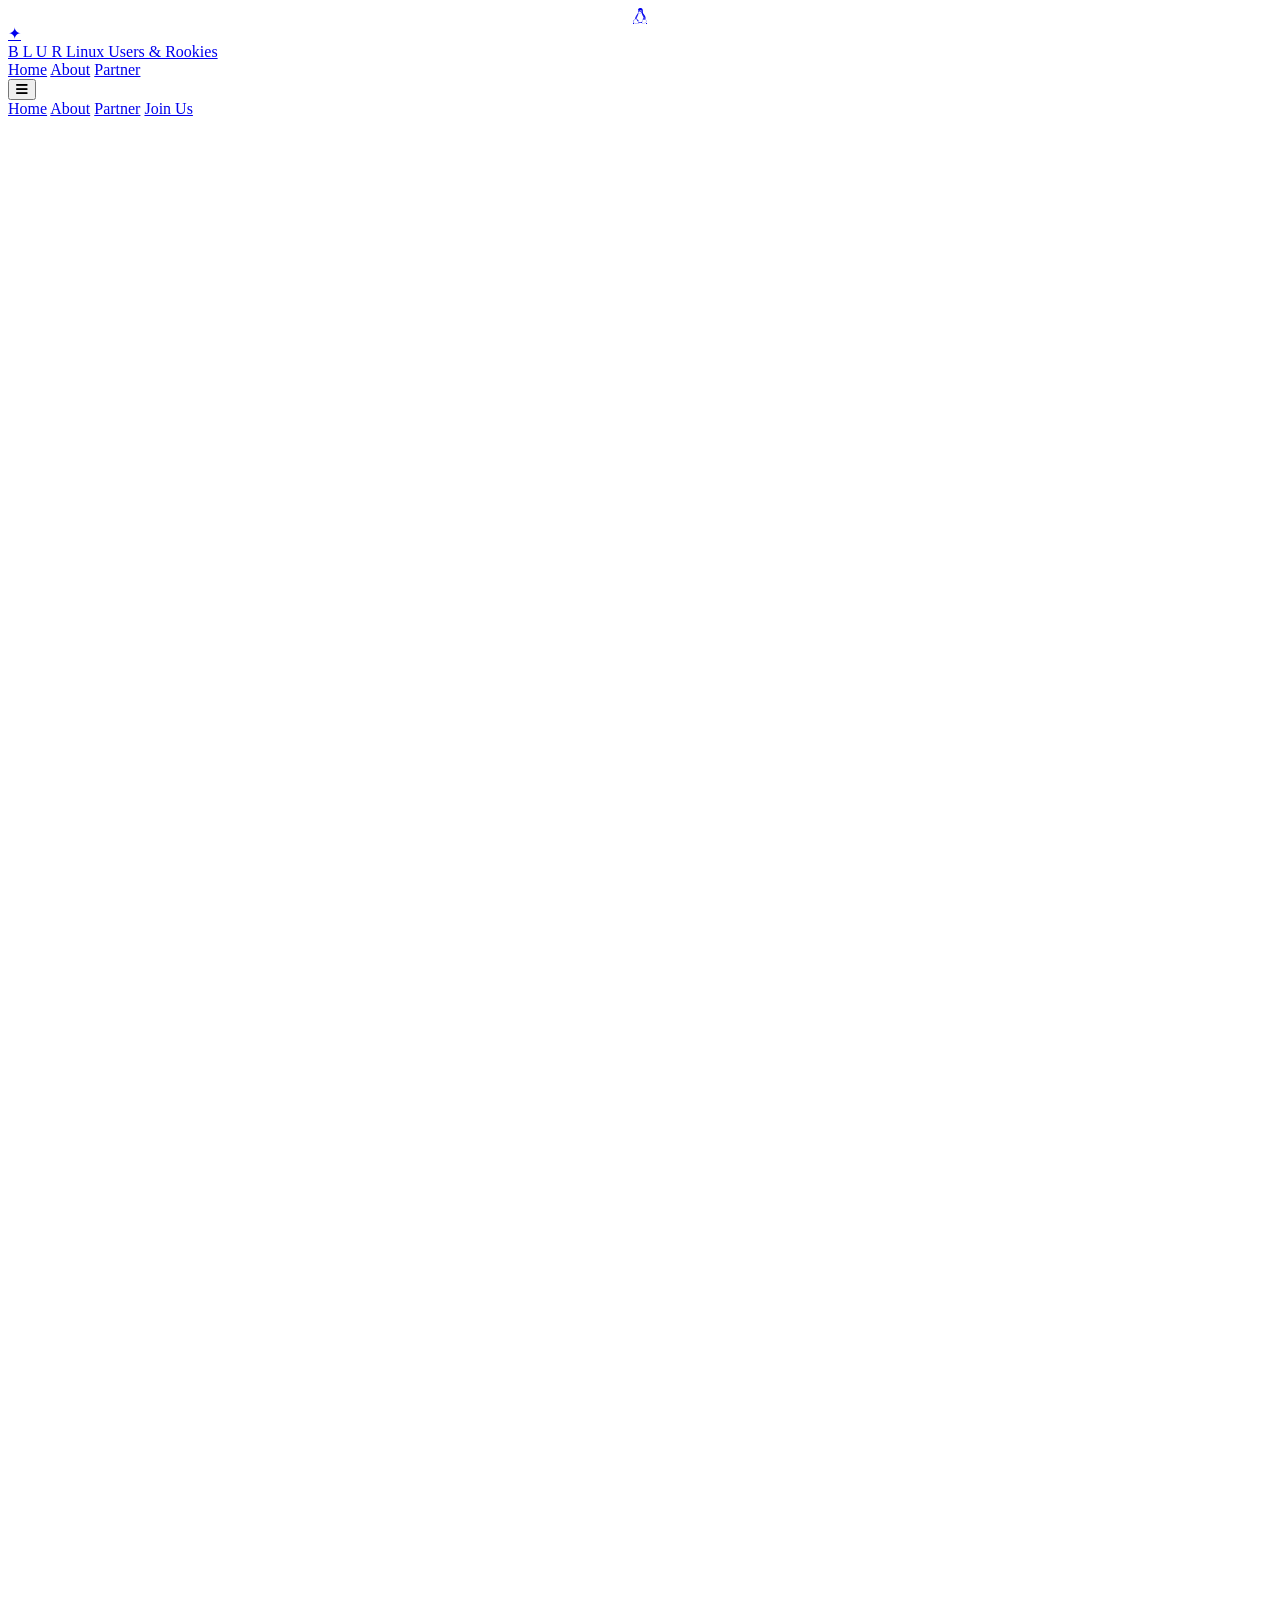
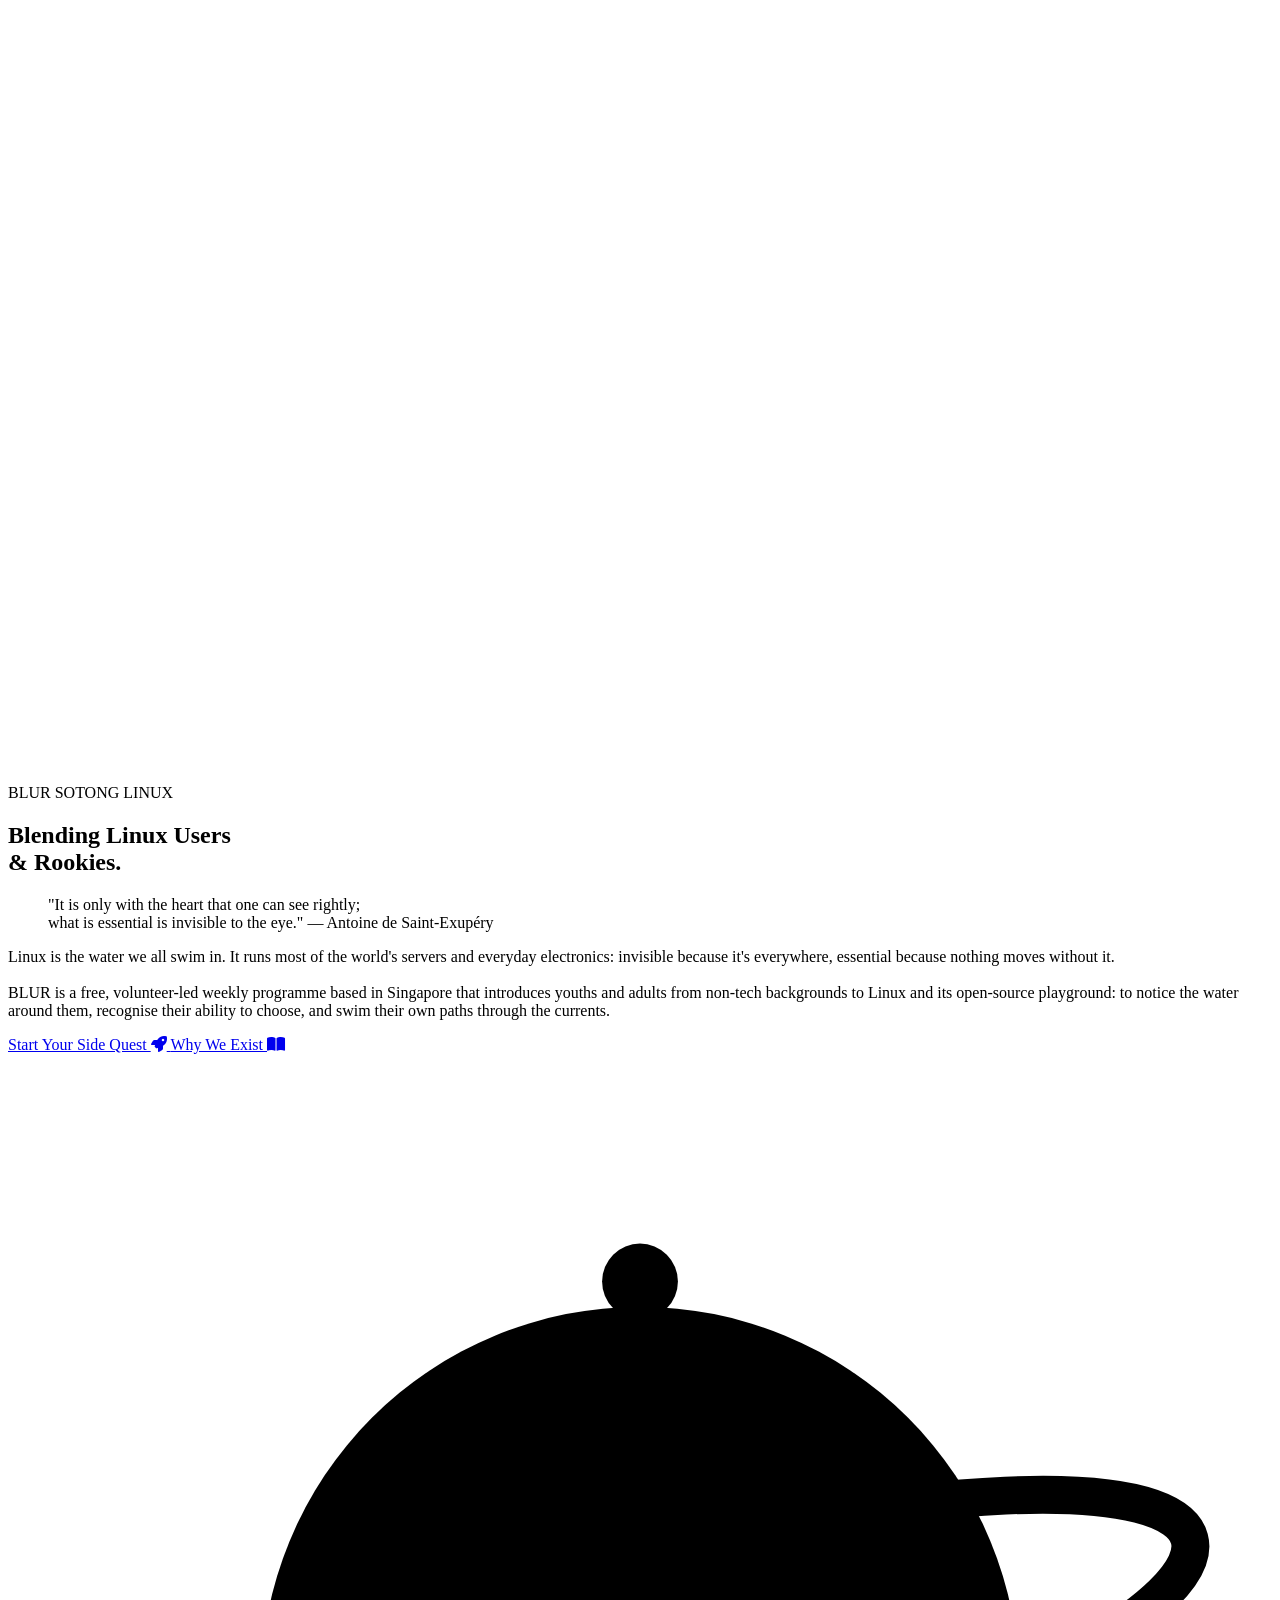
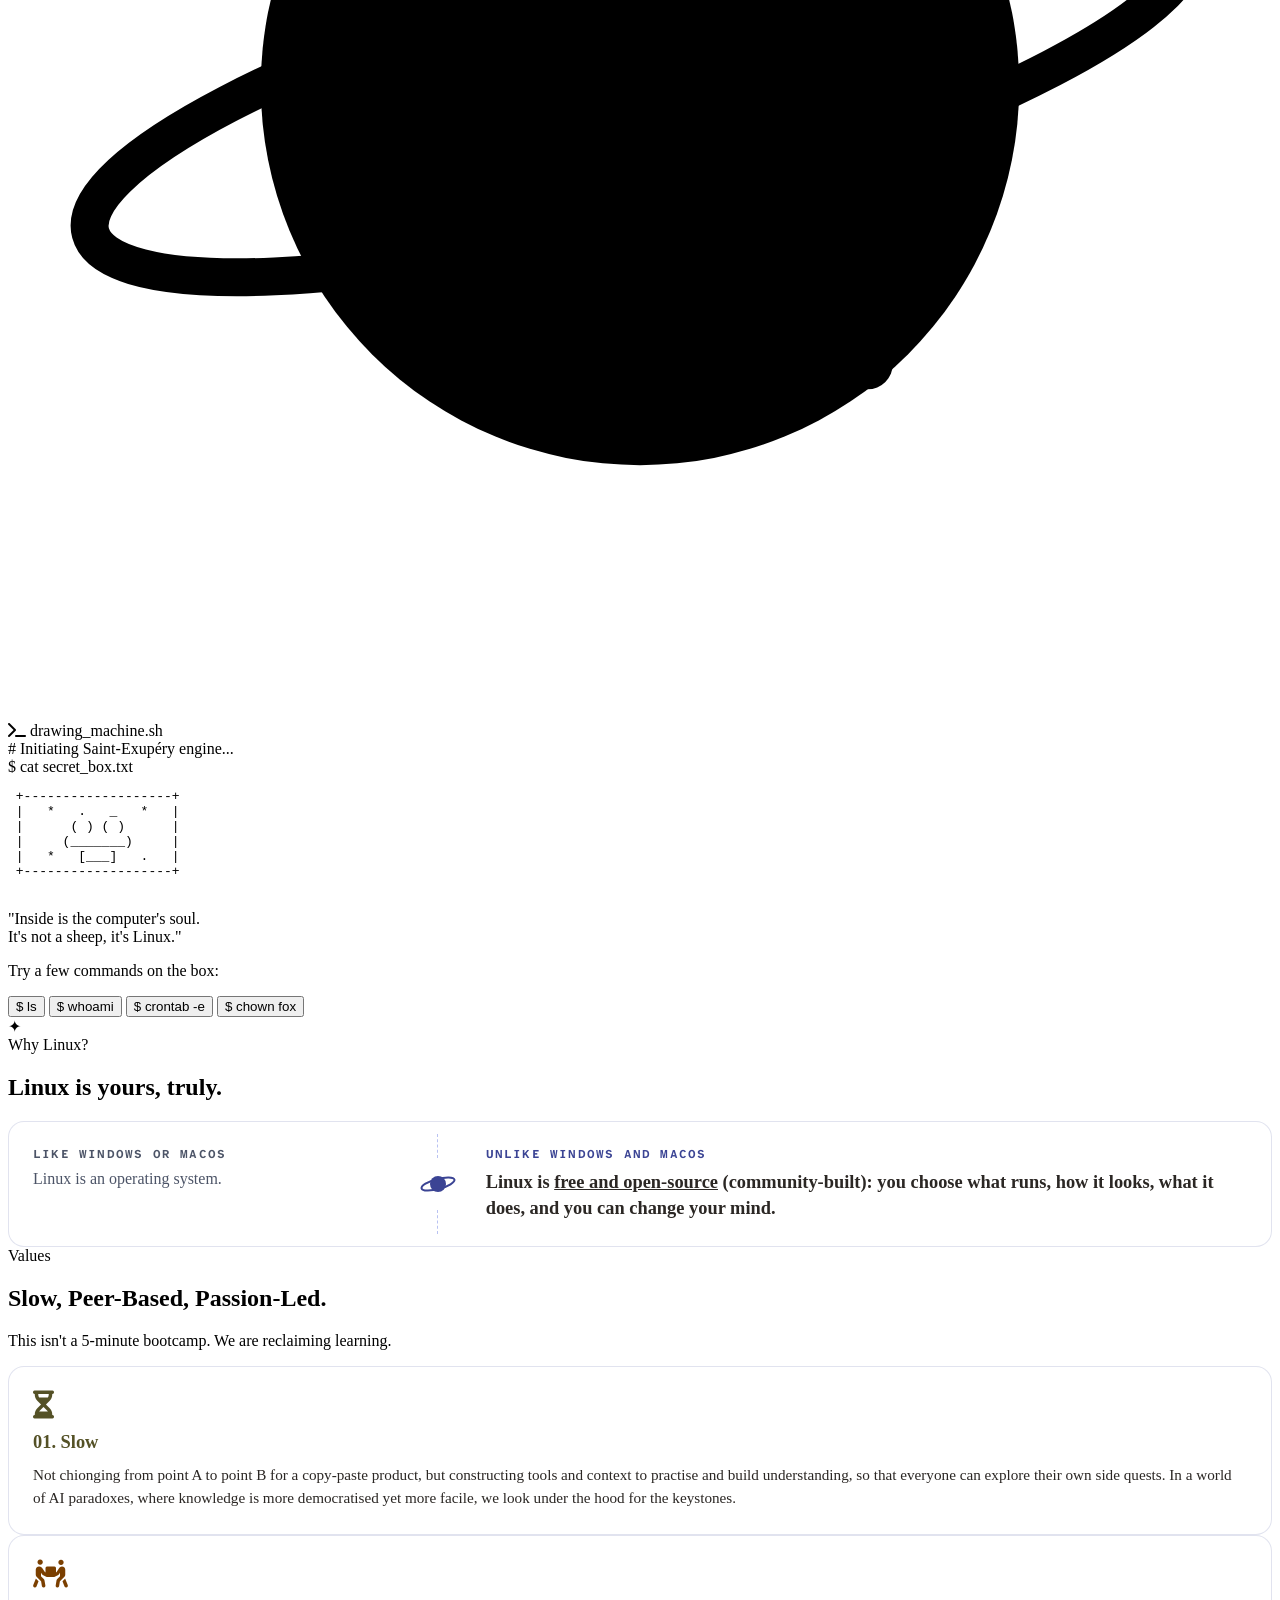
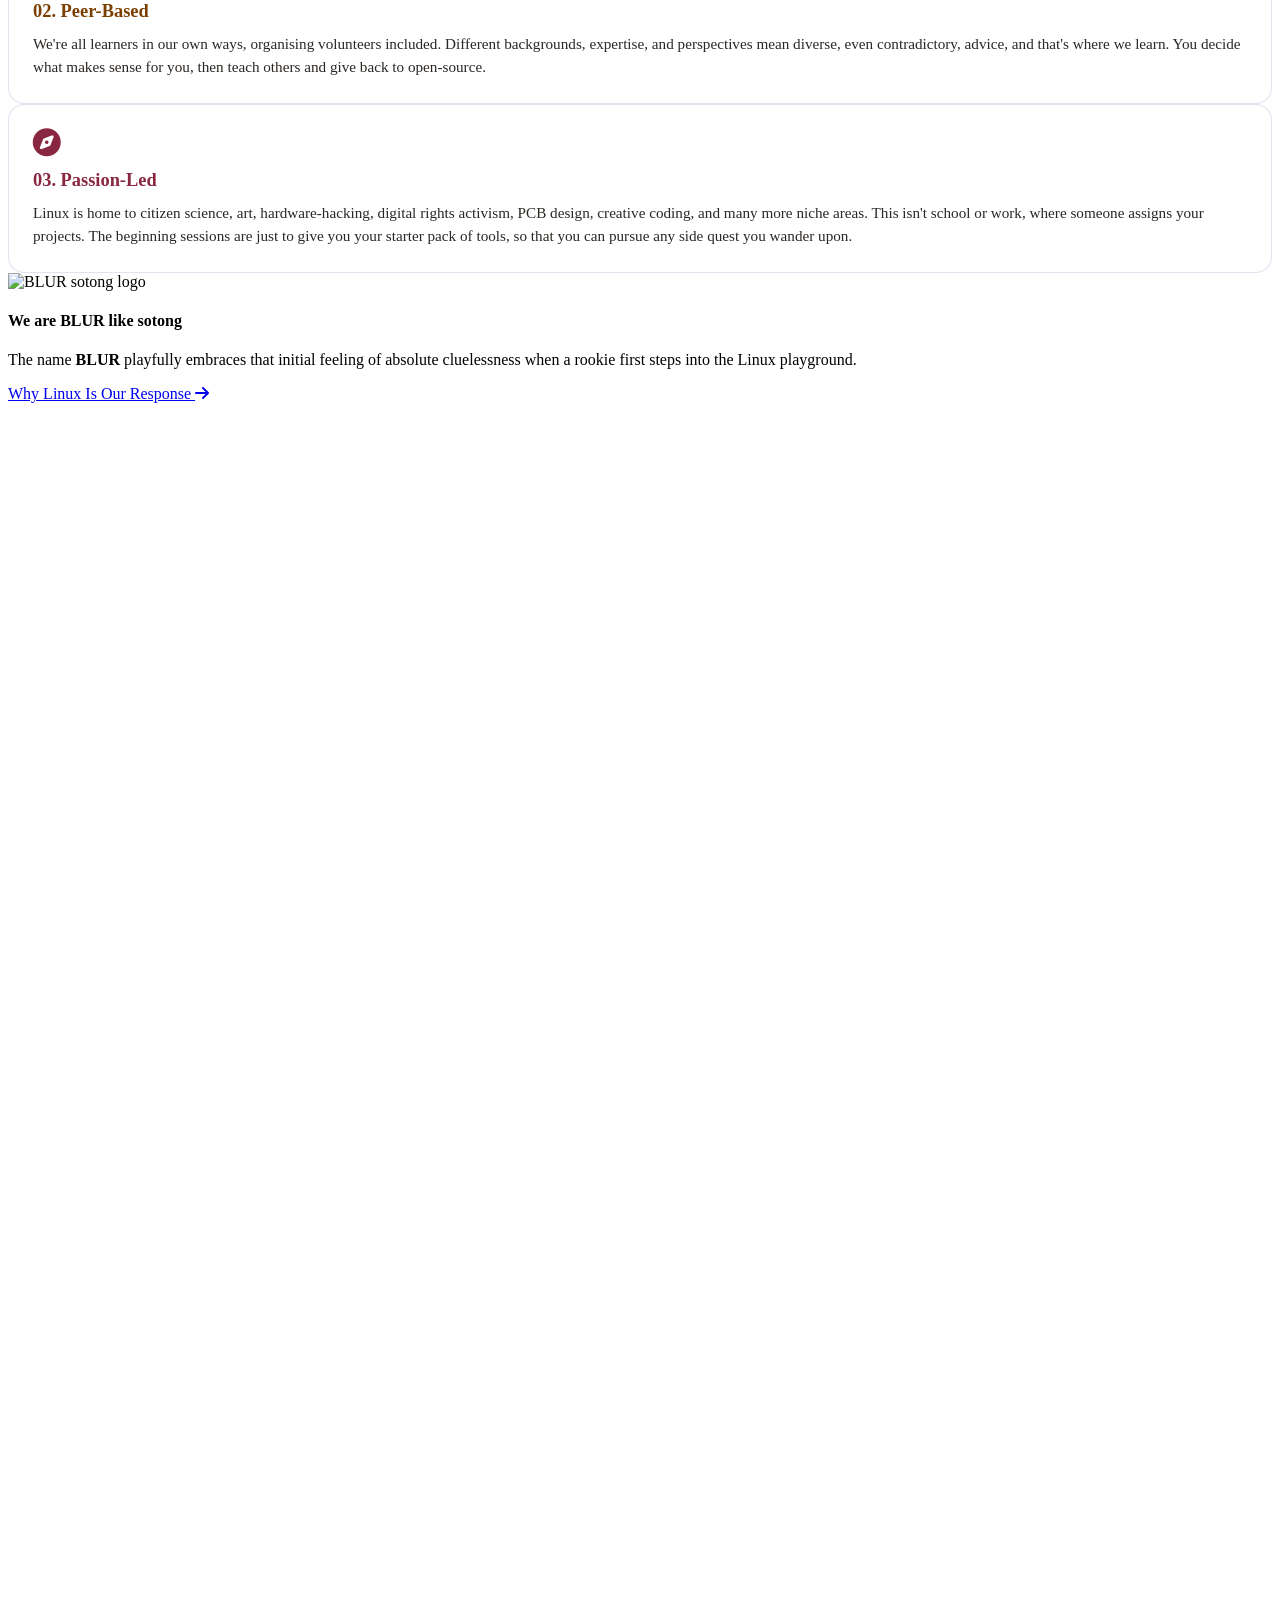
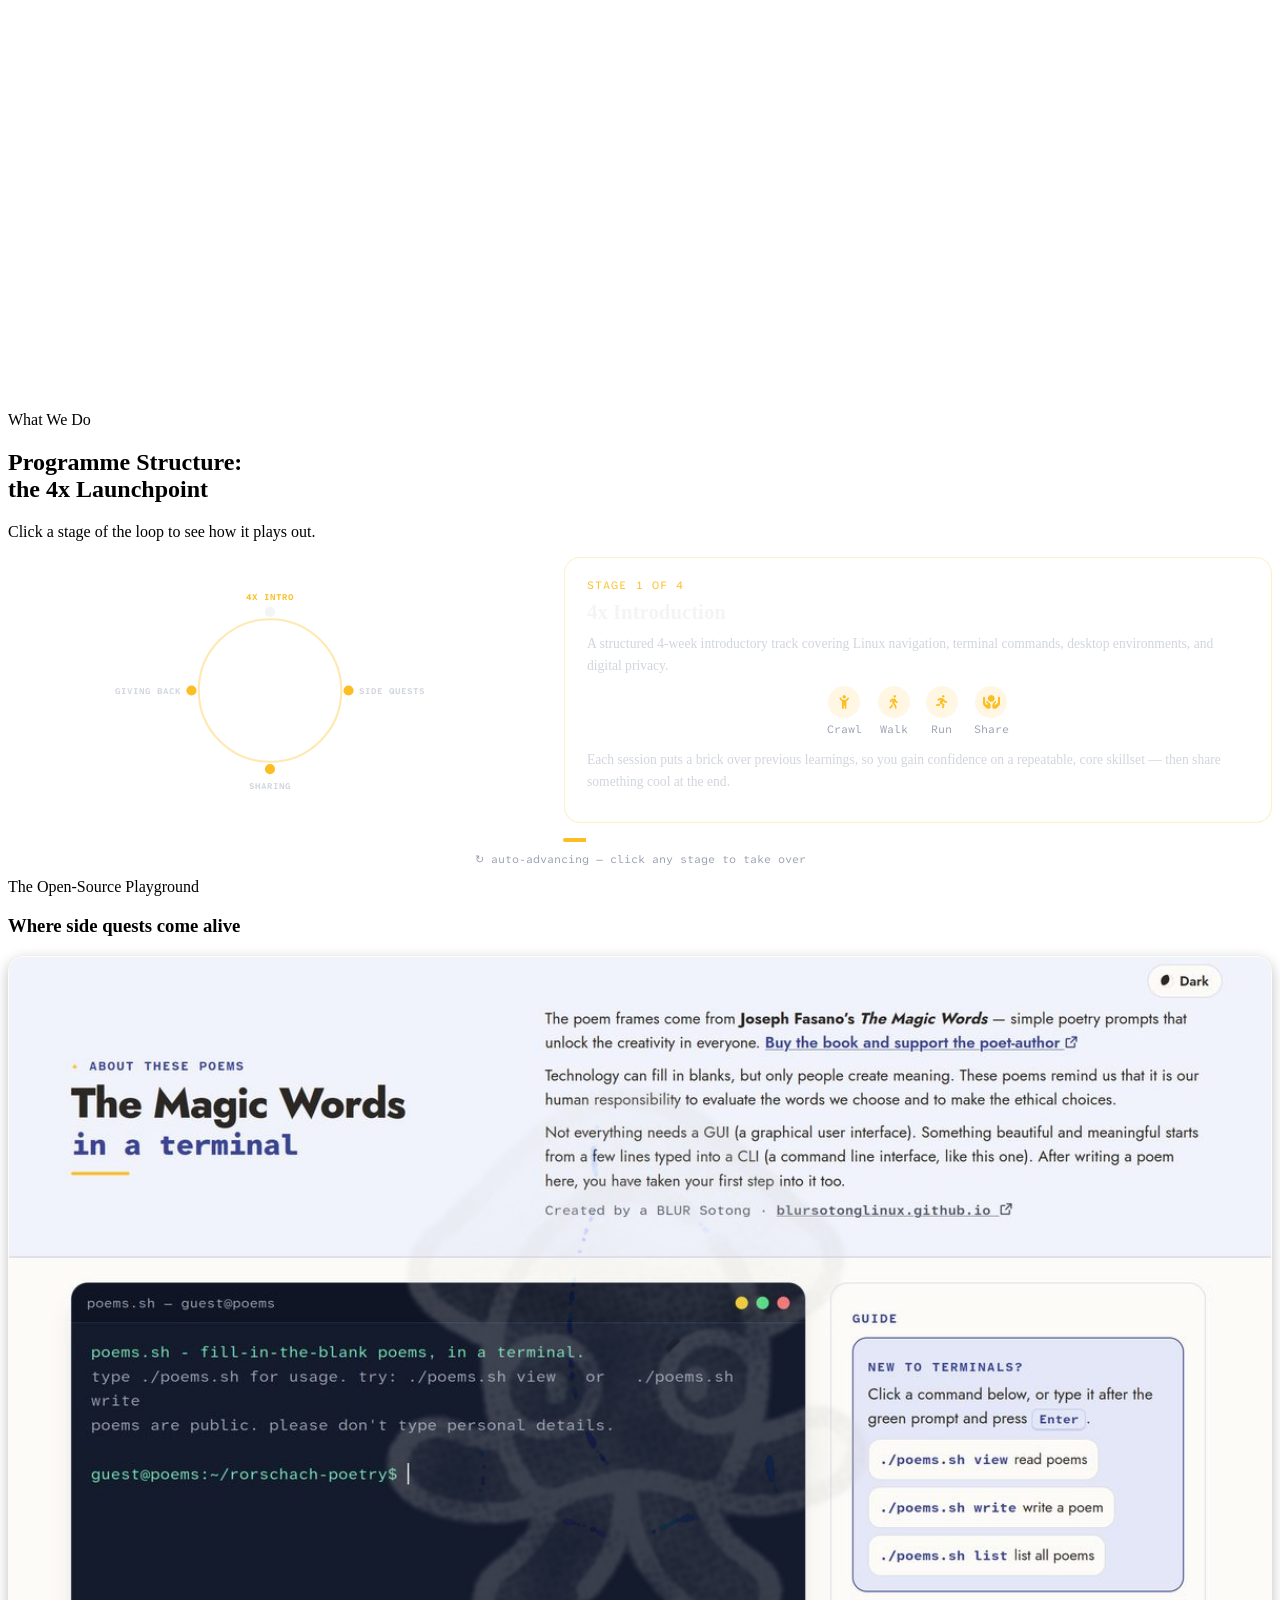
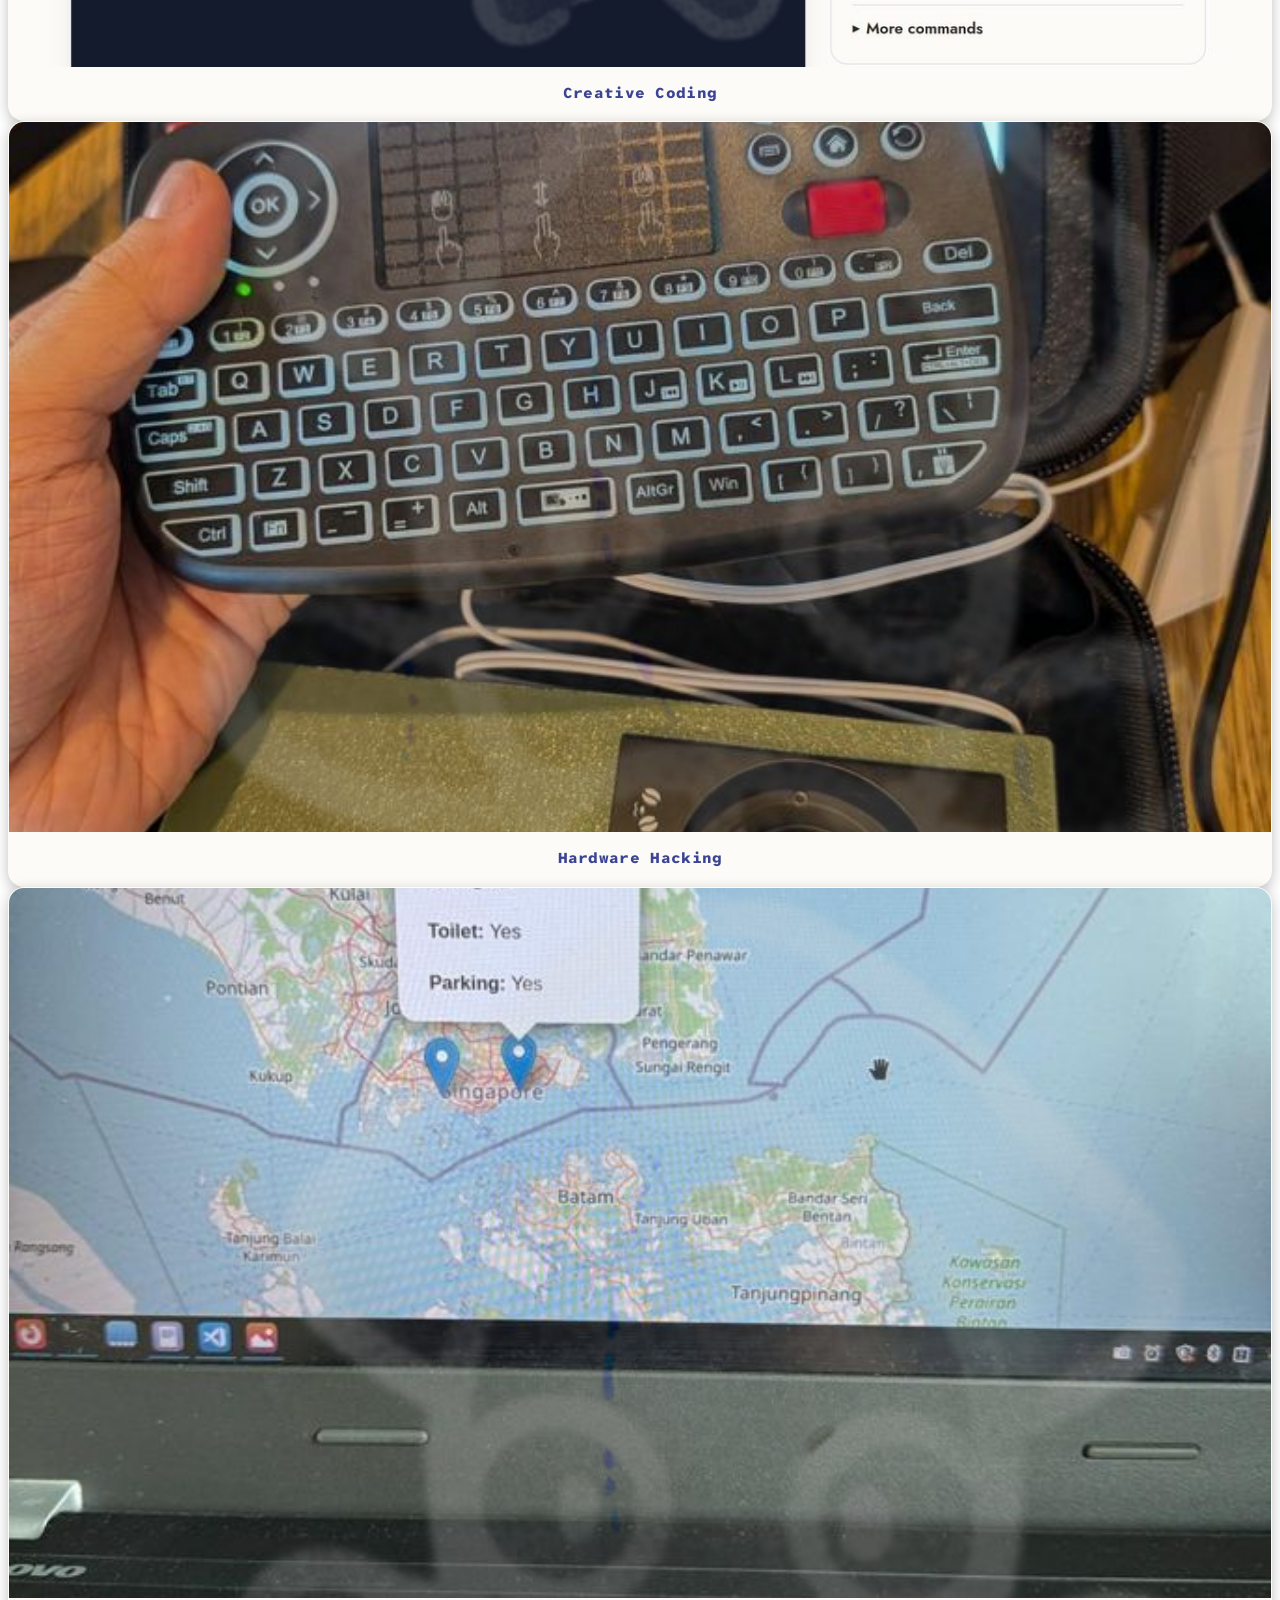
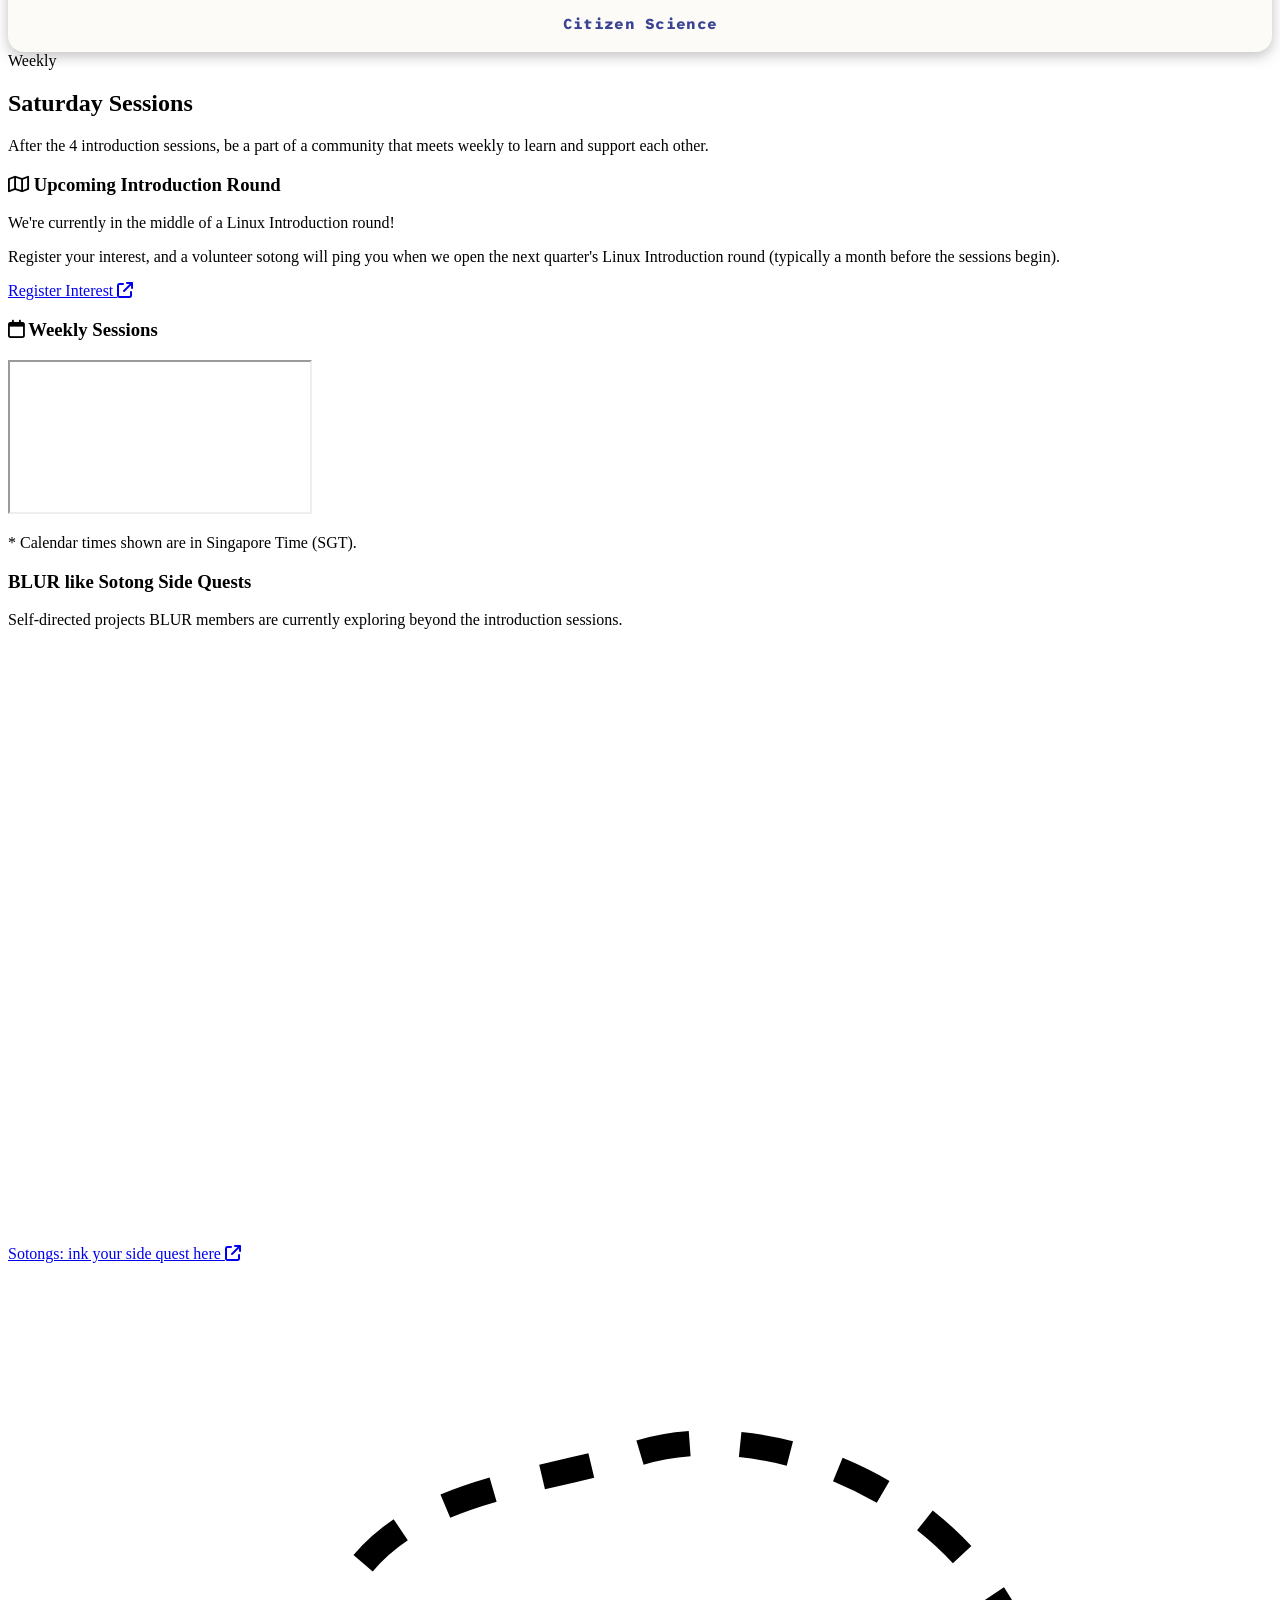
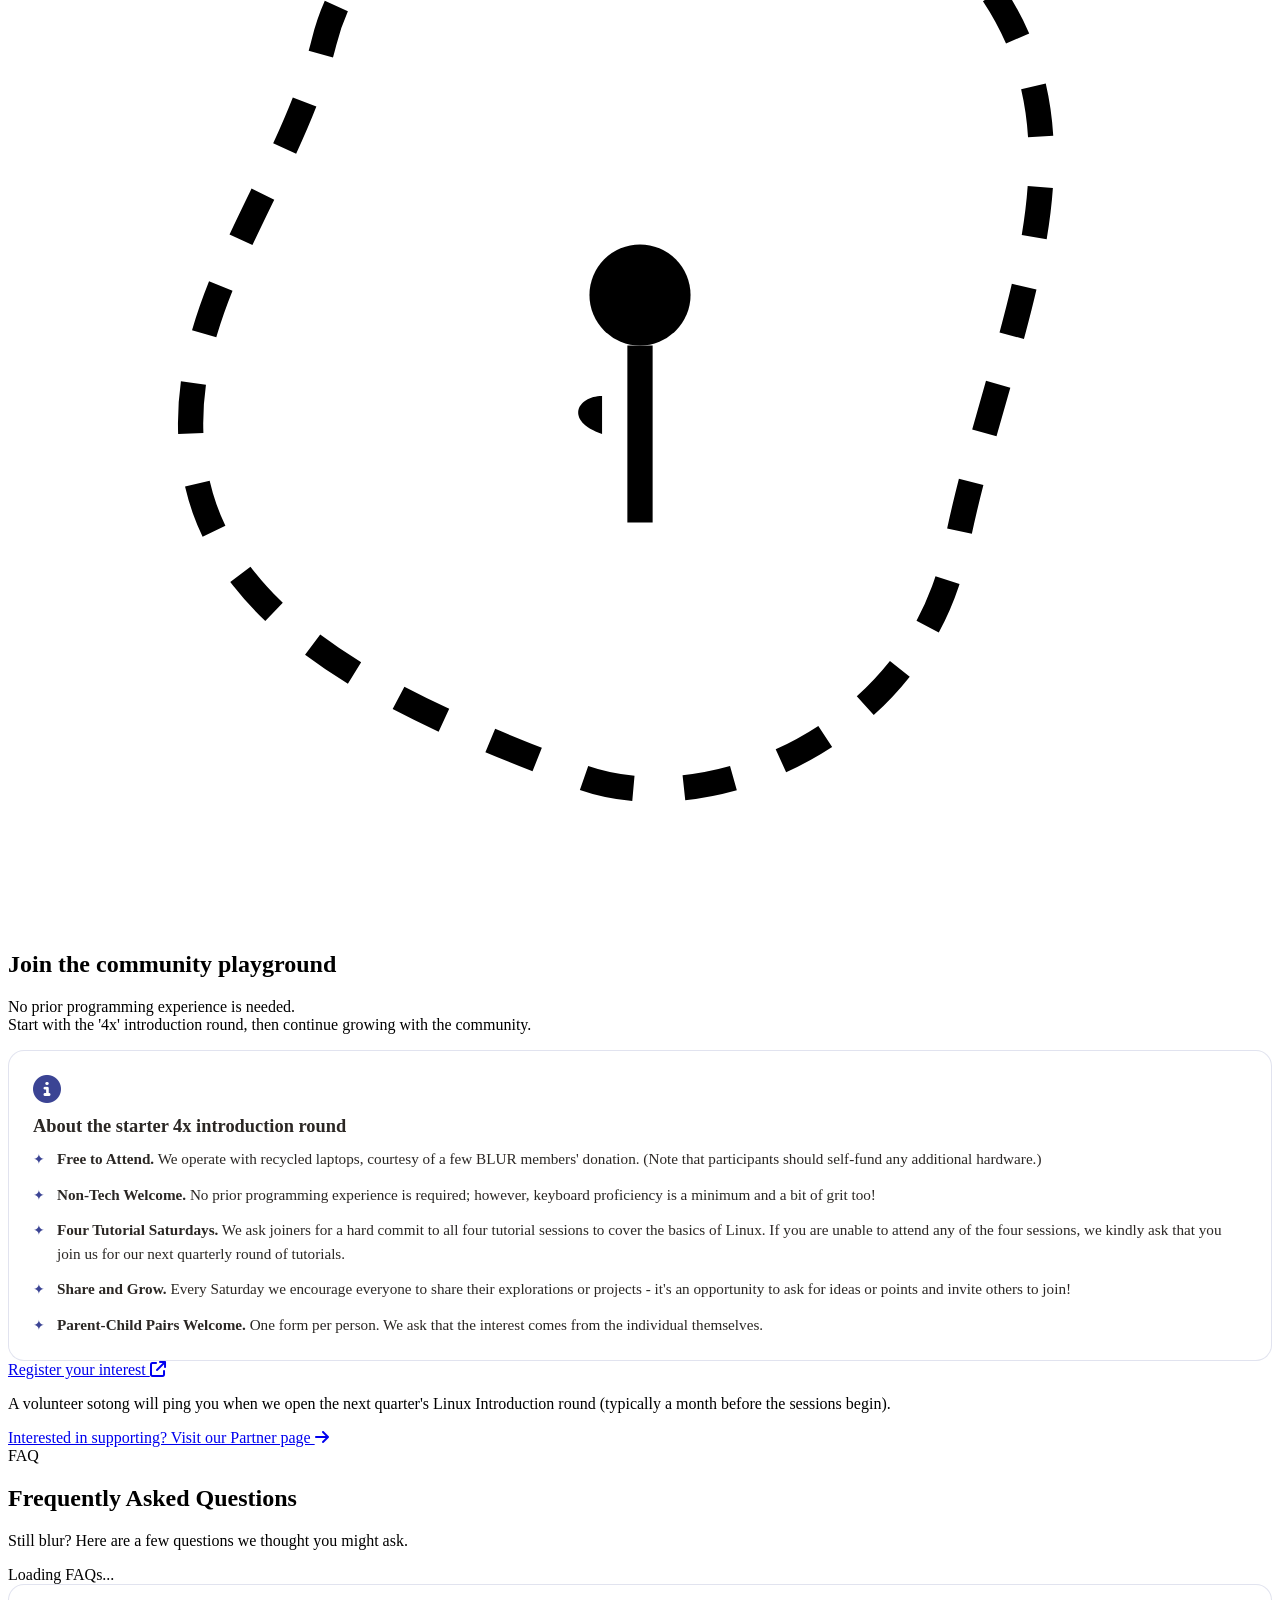
==== commit bf9c119e: "added instagram link in footer" ====
--- a/index.html
+++ b/index.html
@@ -486,6 +486,9 @@
          <a href="index.html" class="hover:text-gold transition-colors">Home</a>
          <a href="about.html" class="hover:text-gold transition-colors">About</a>
          <a href="partner.html" class="hover:text-gold transition-colors">Partner</a>
+         <a href="https://www.instagram.com/blursotonglinux/" target="_blank" rel="noopener noreferrer" aria-label="BLUR on Instagram (opens in a new tab)" class="hover:text-gold transition-colors text-lg">
+           <i class="fa-brands fa-instagram" aria-hidden="true"></i>
+         </a>
        </nav>
 
      </div>
